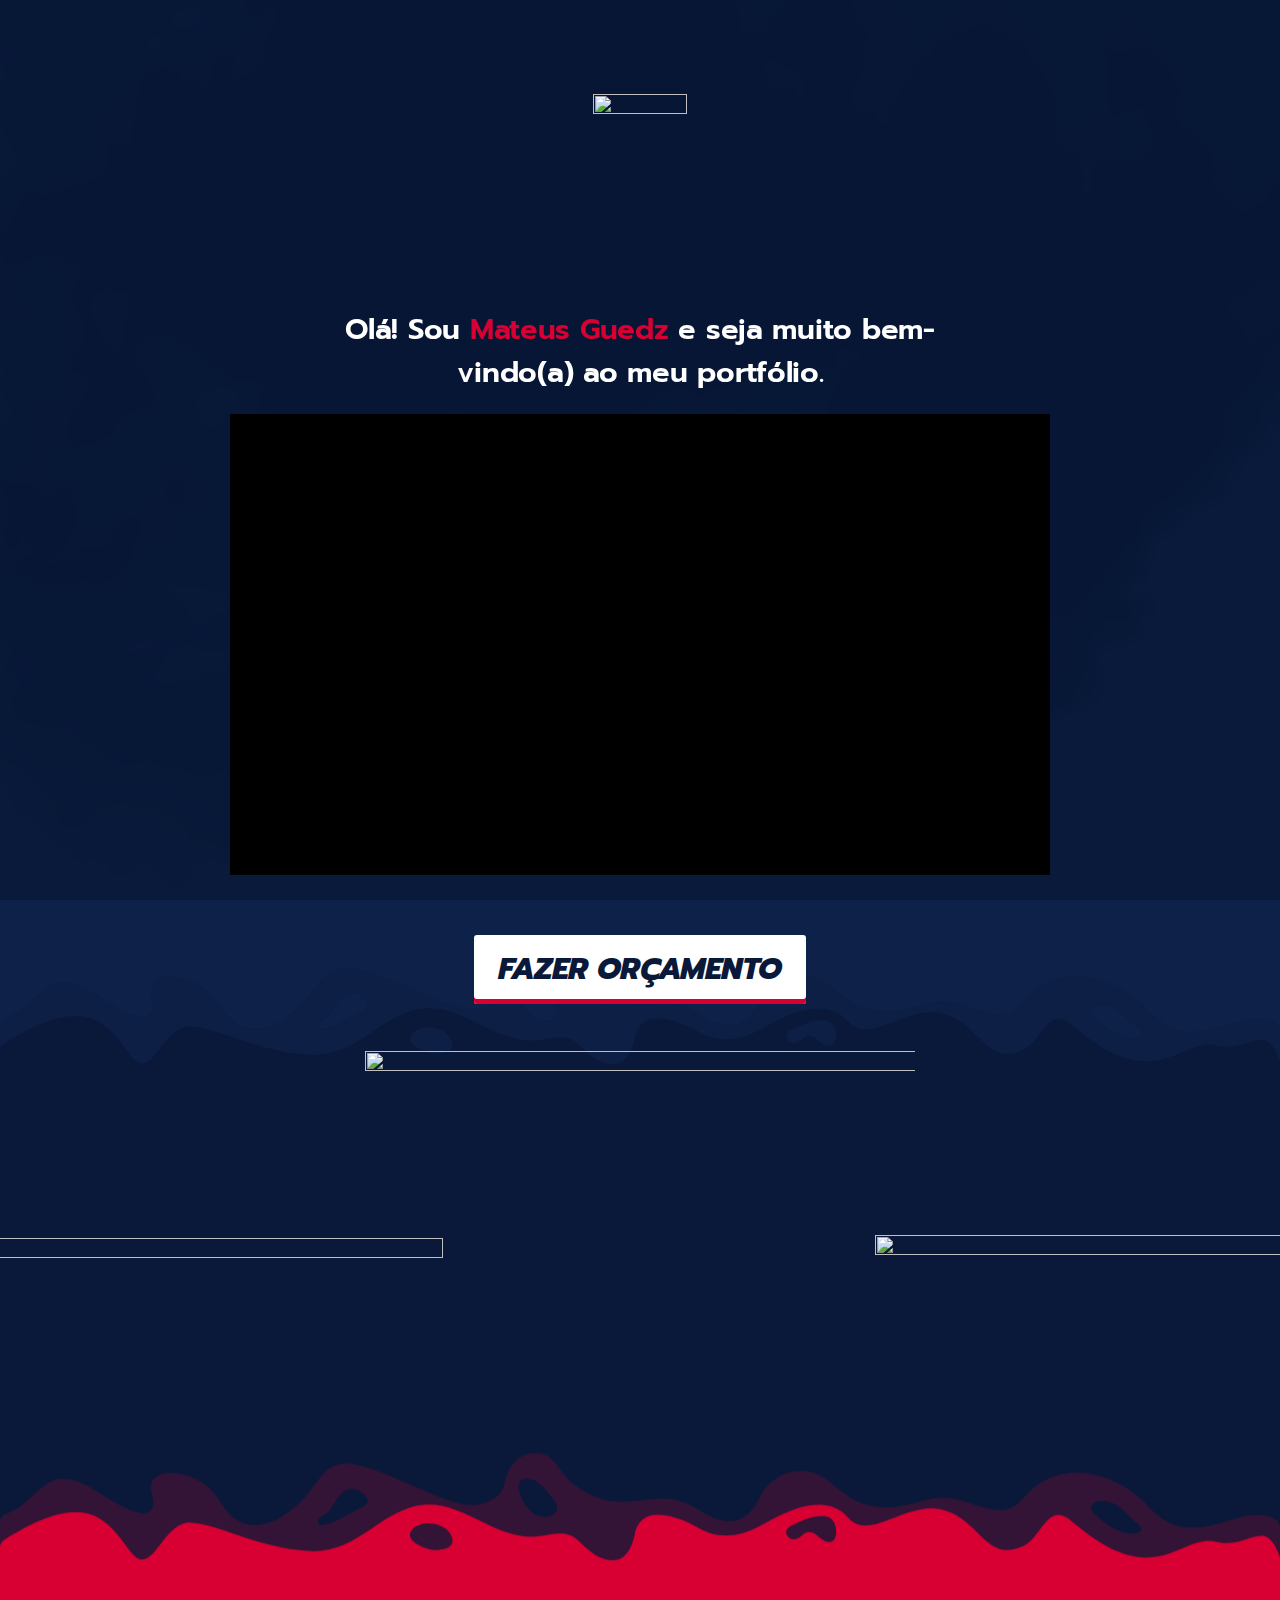
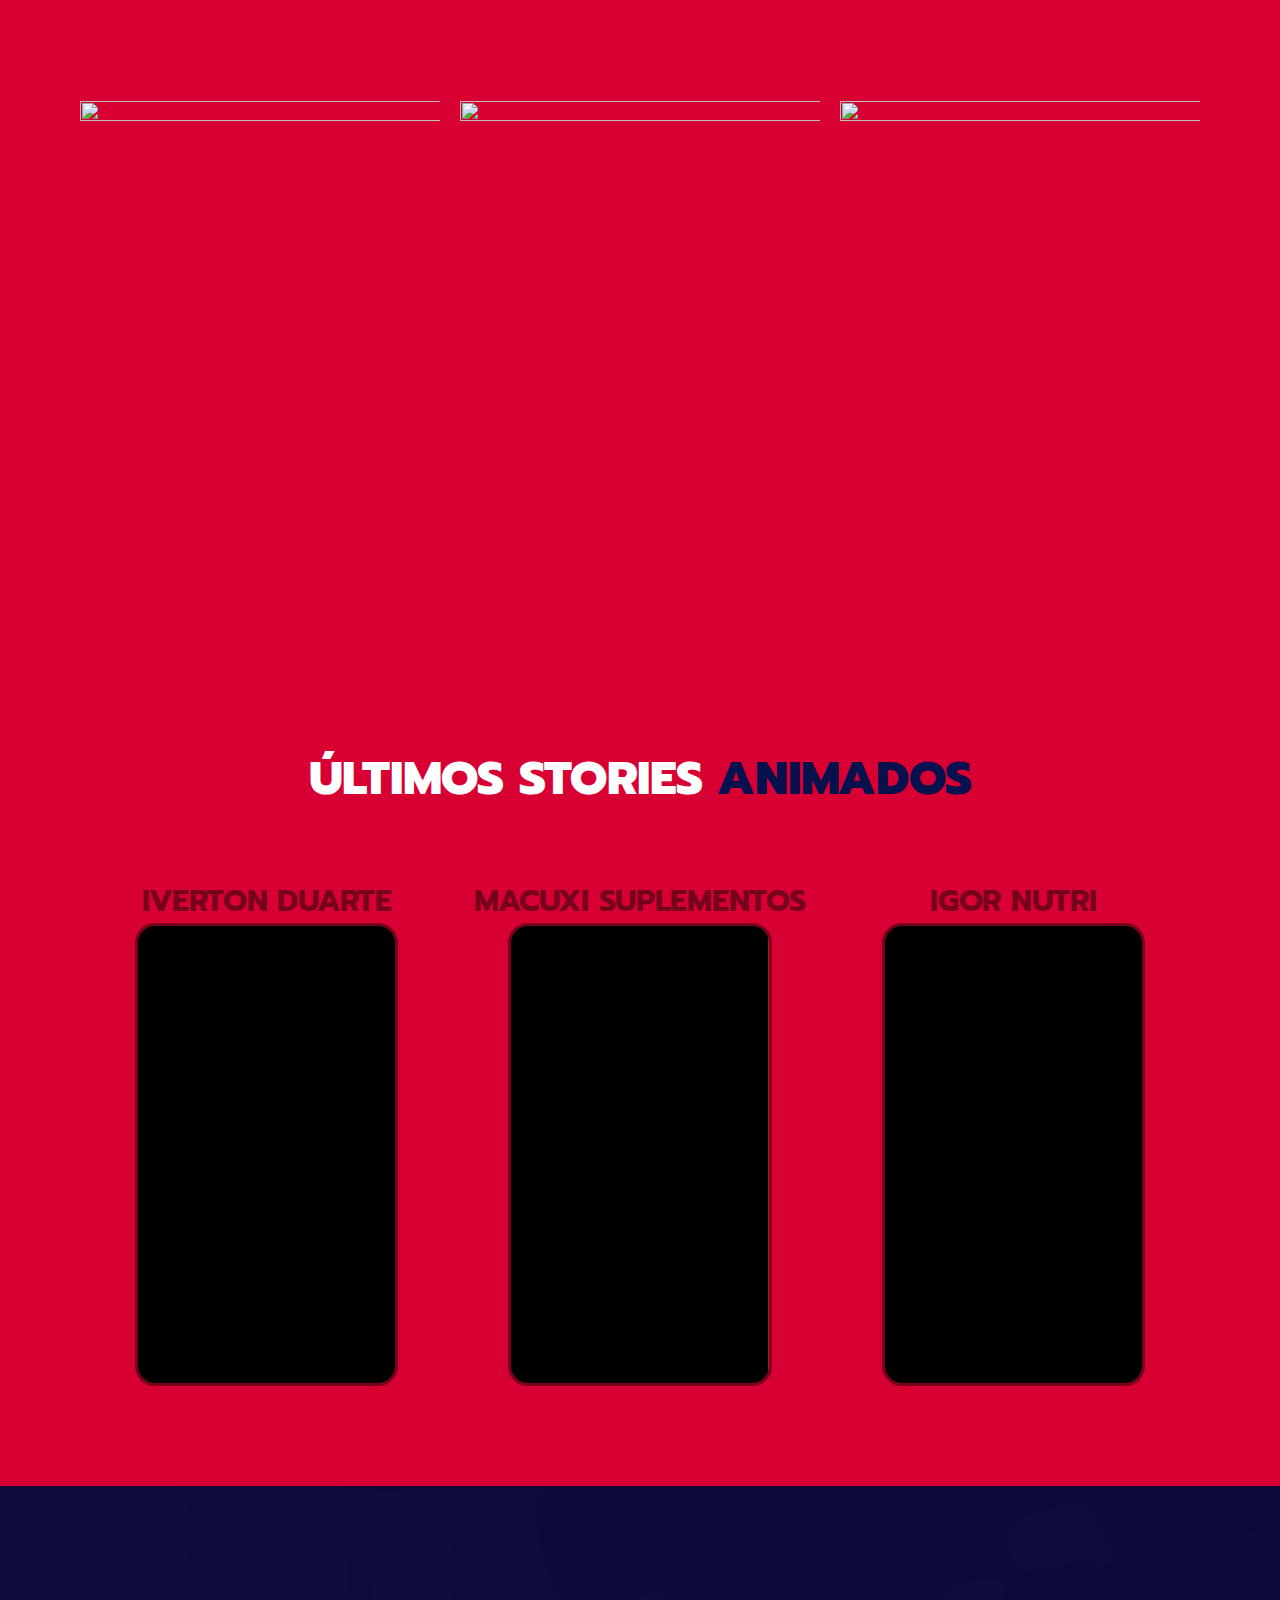
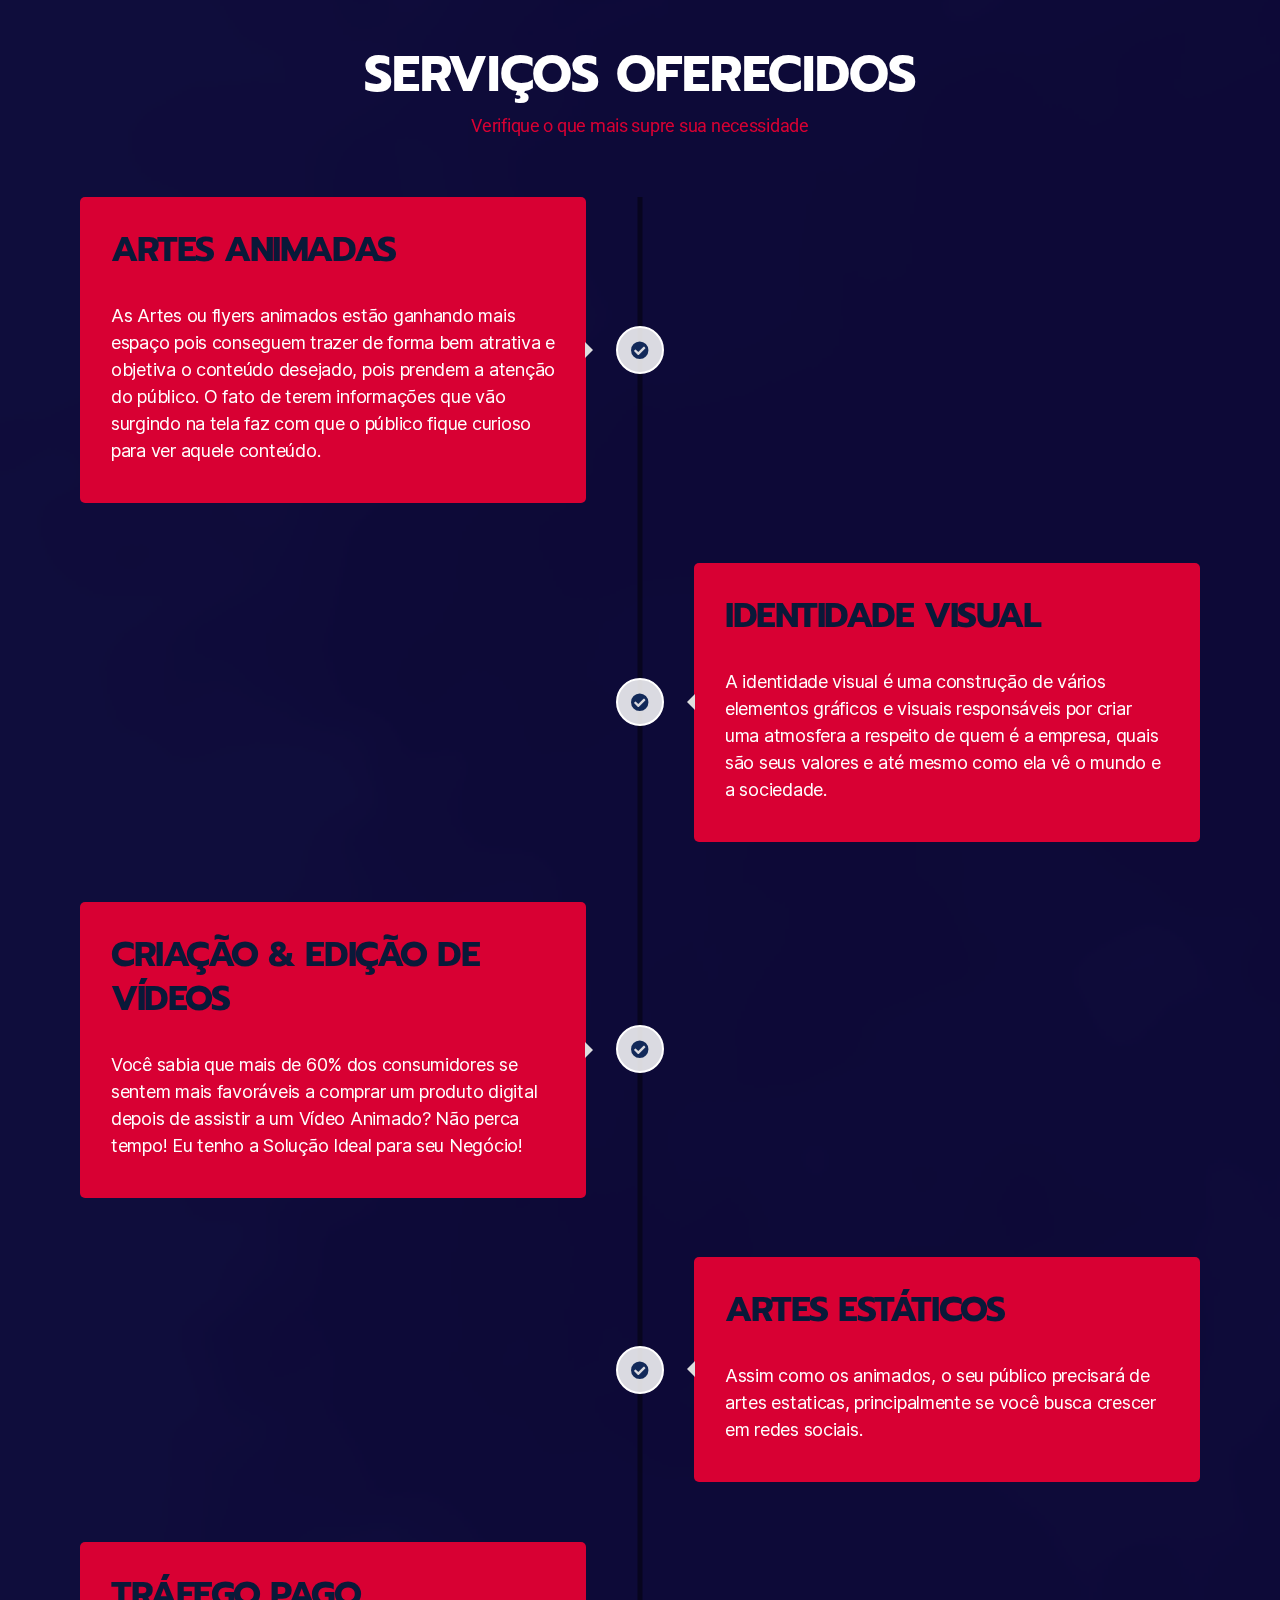
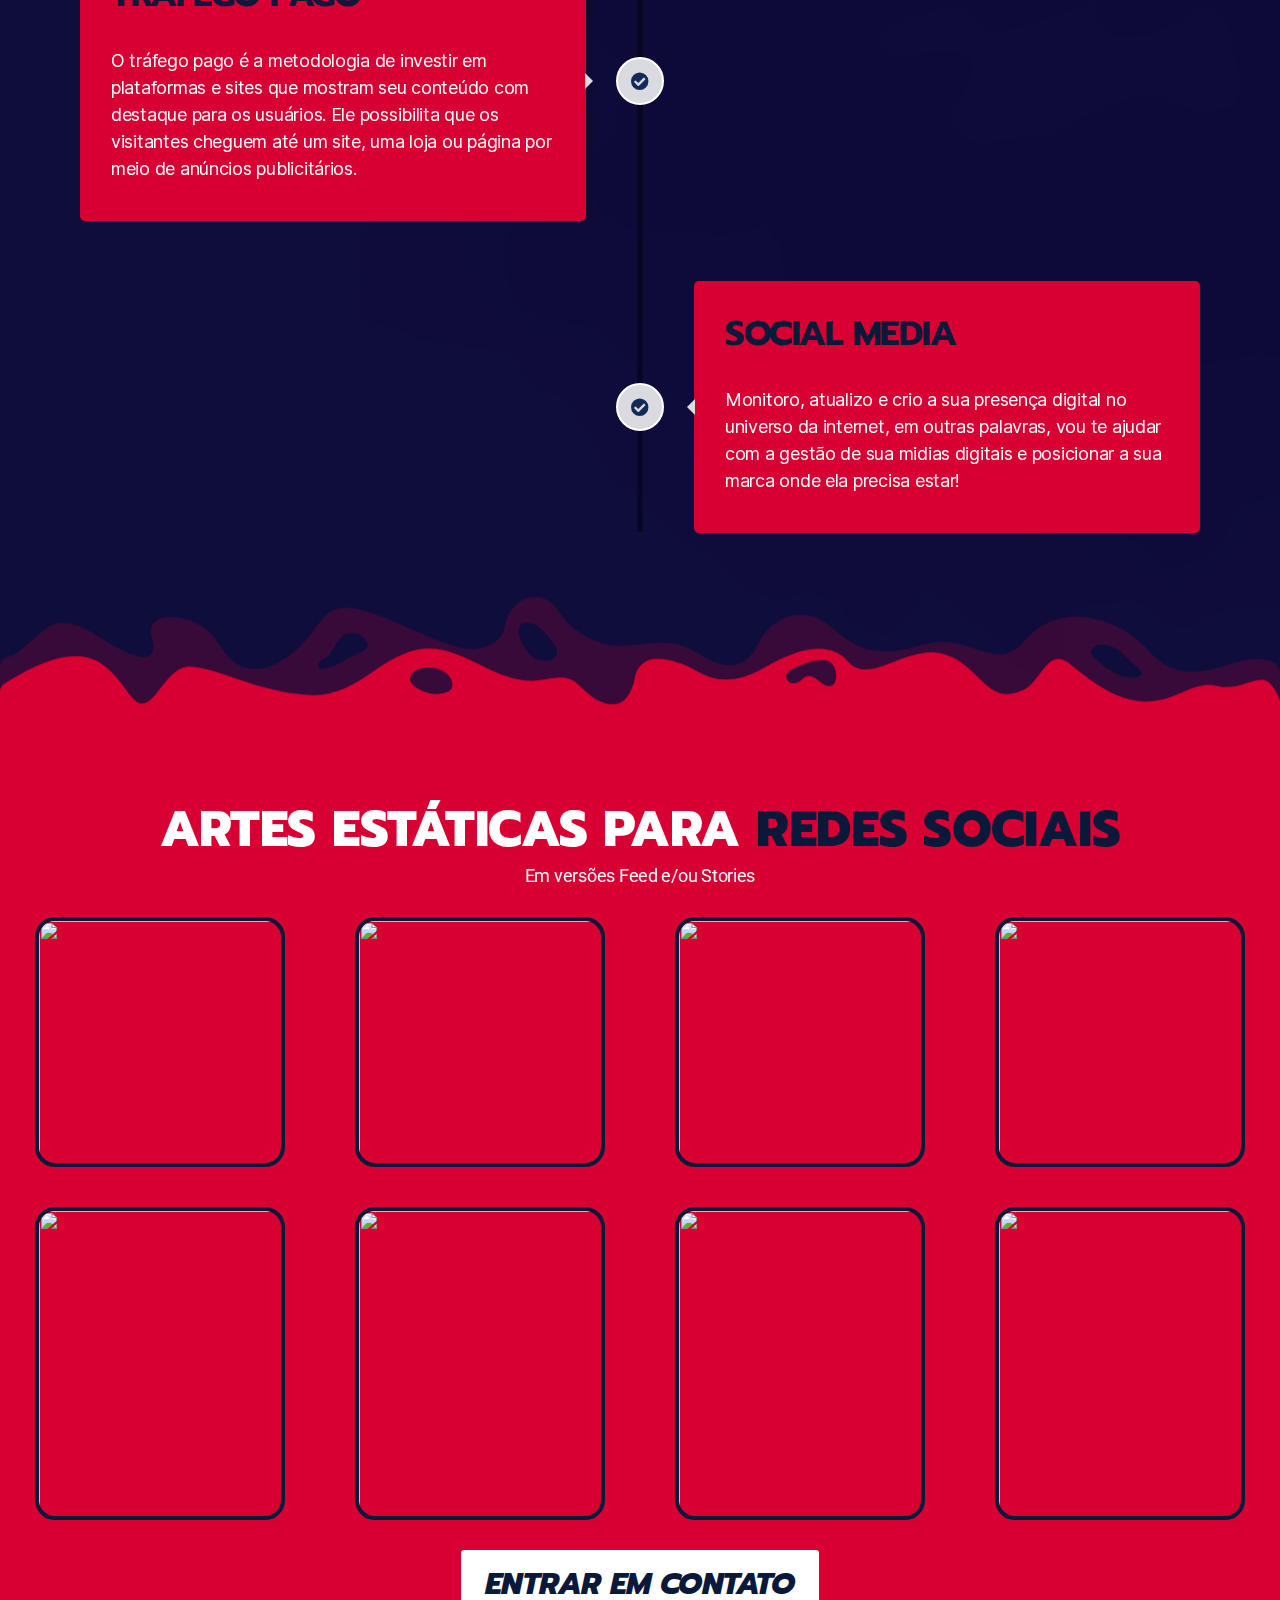
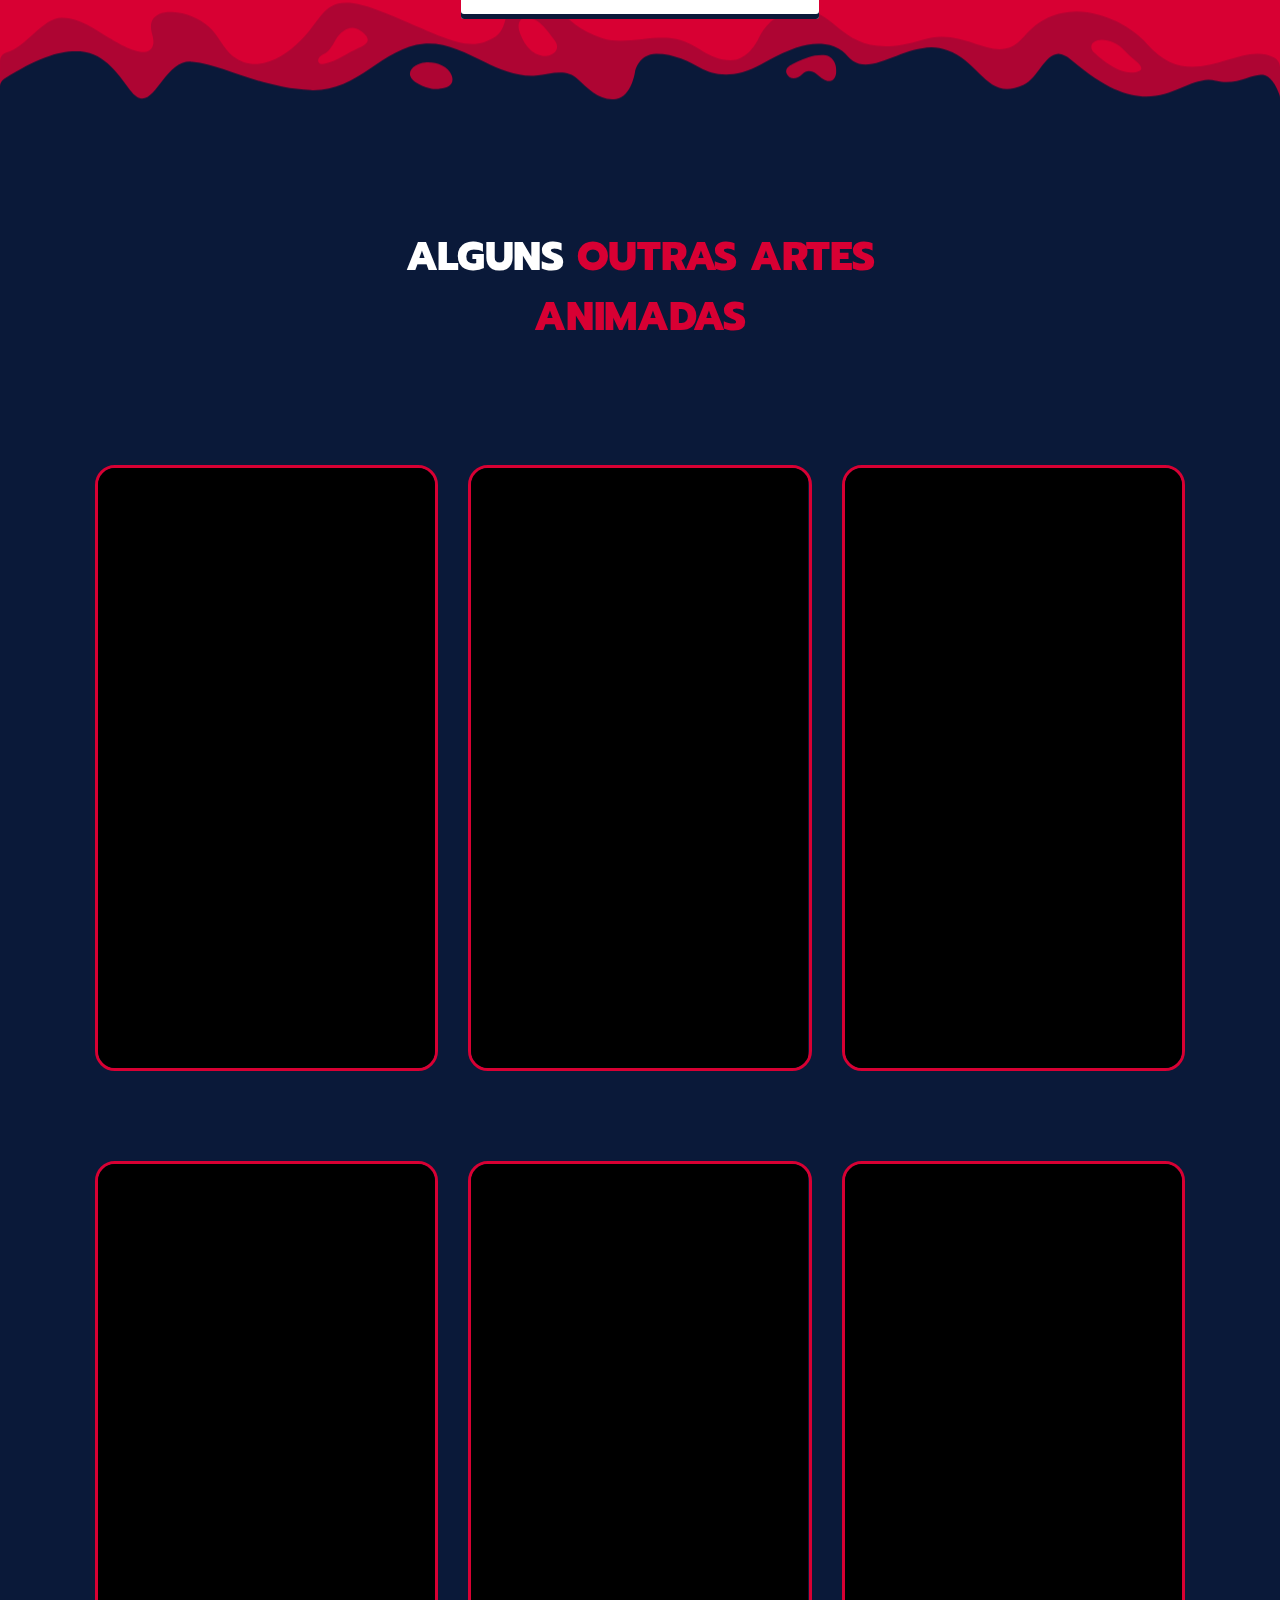
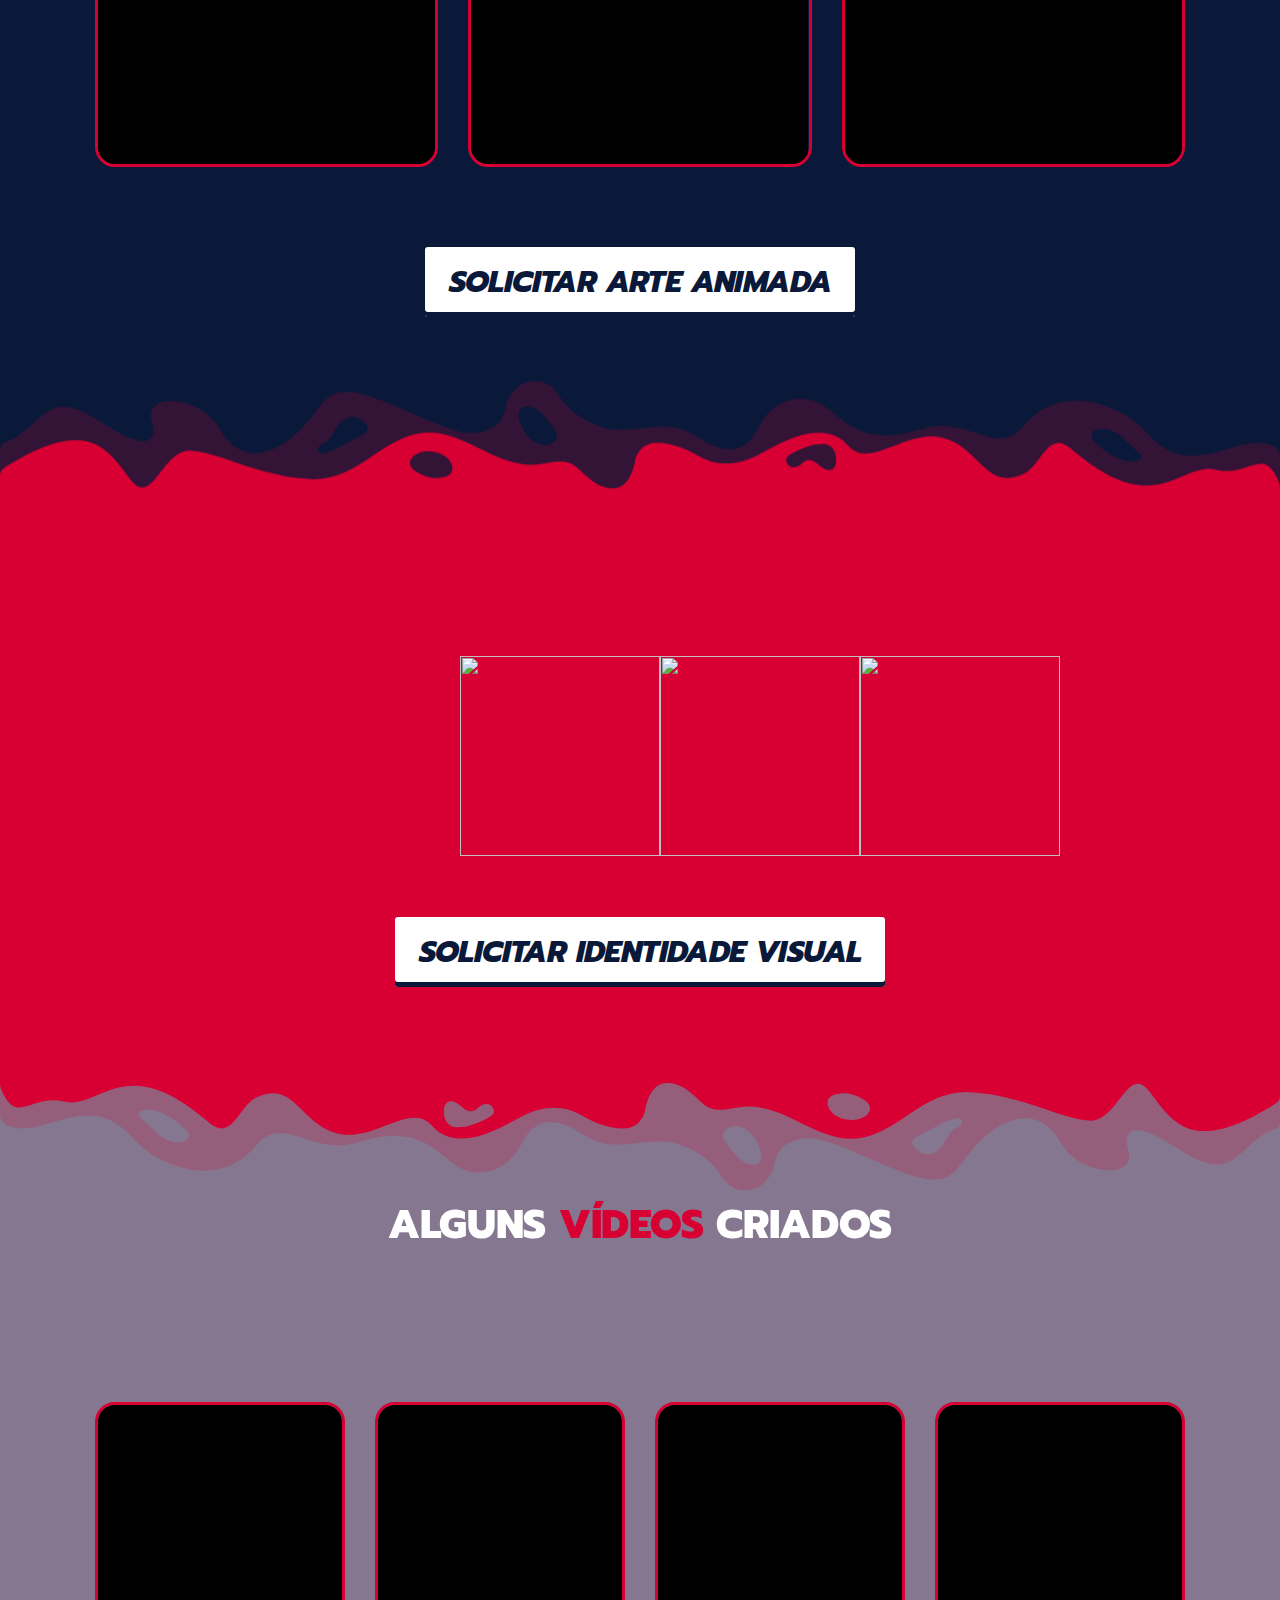
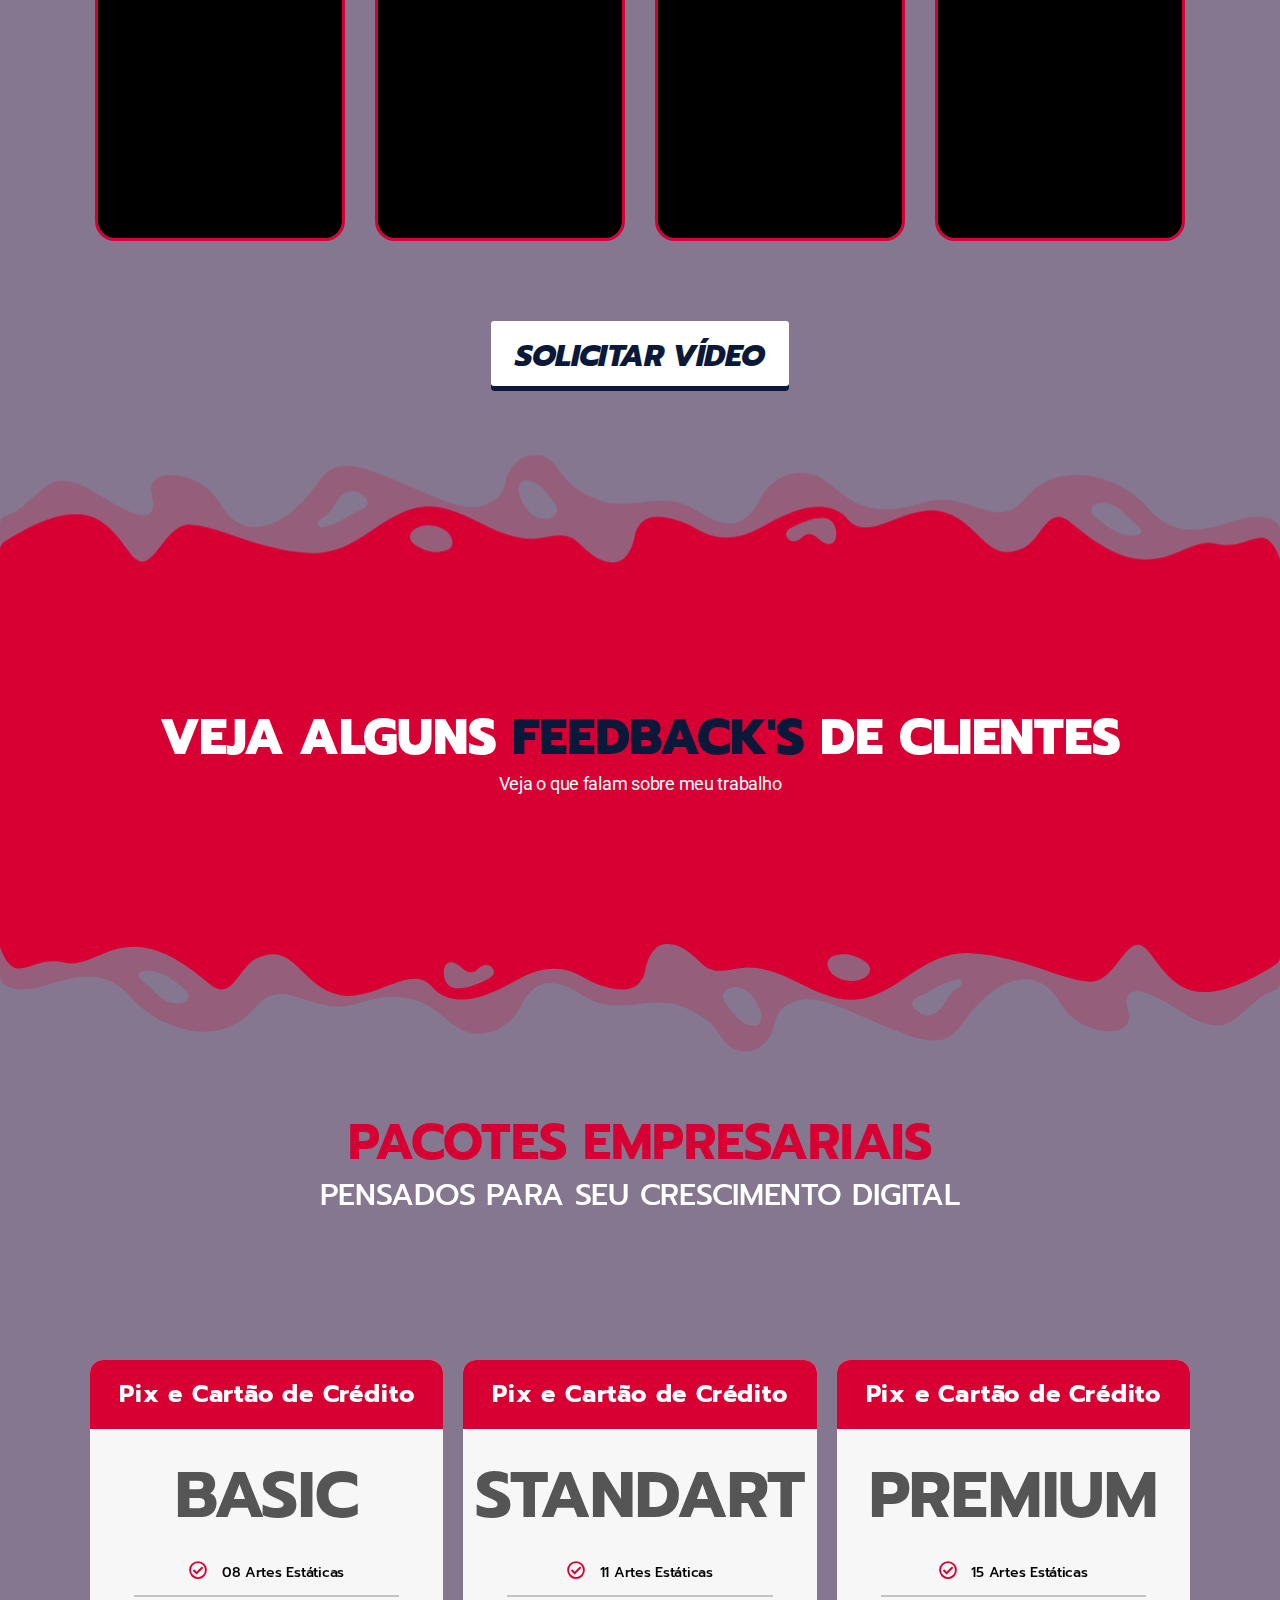
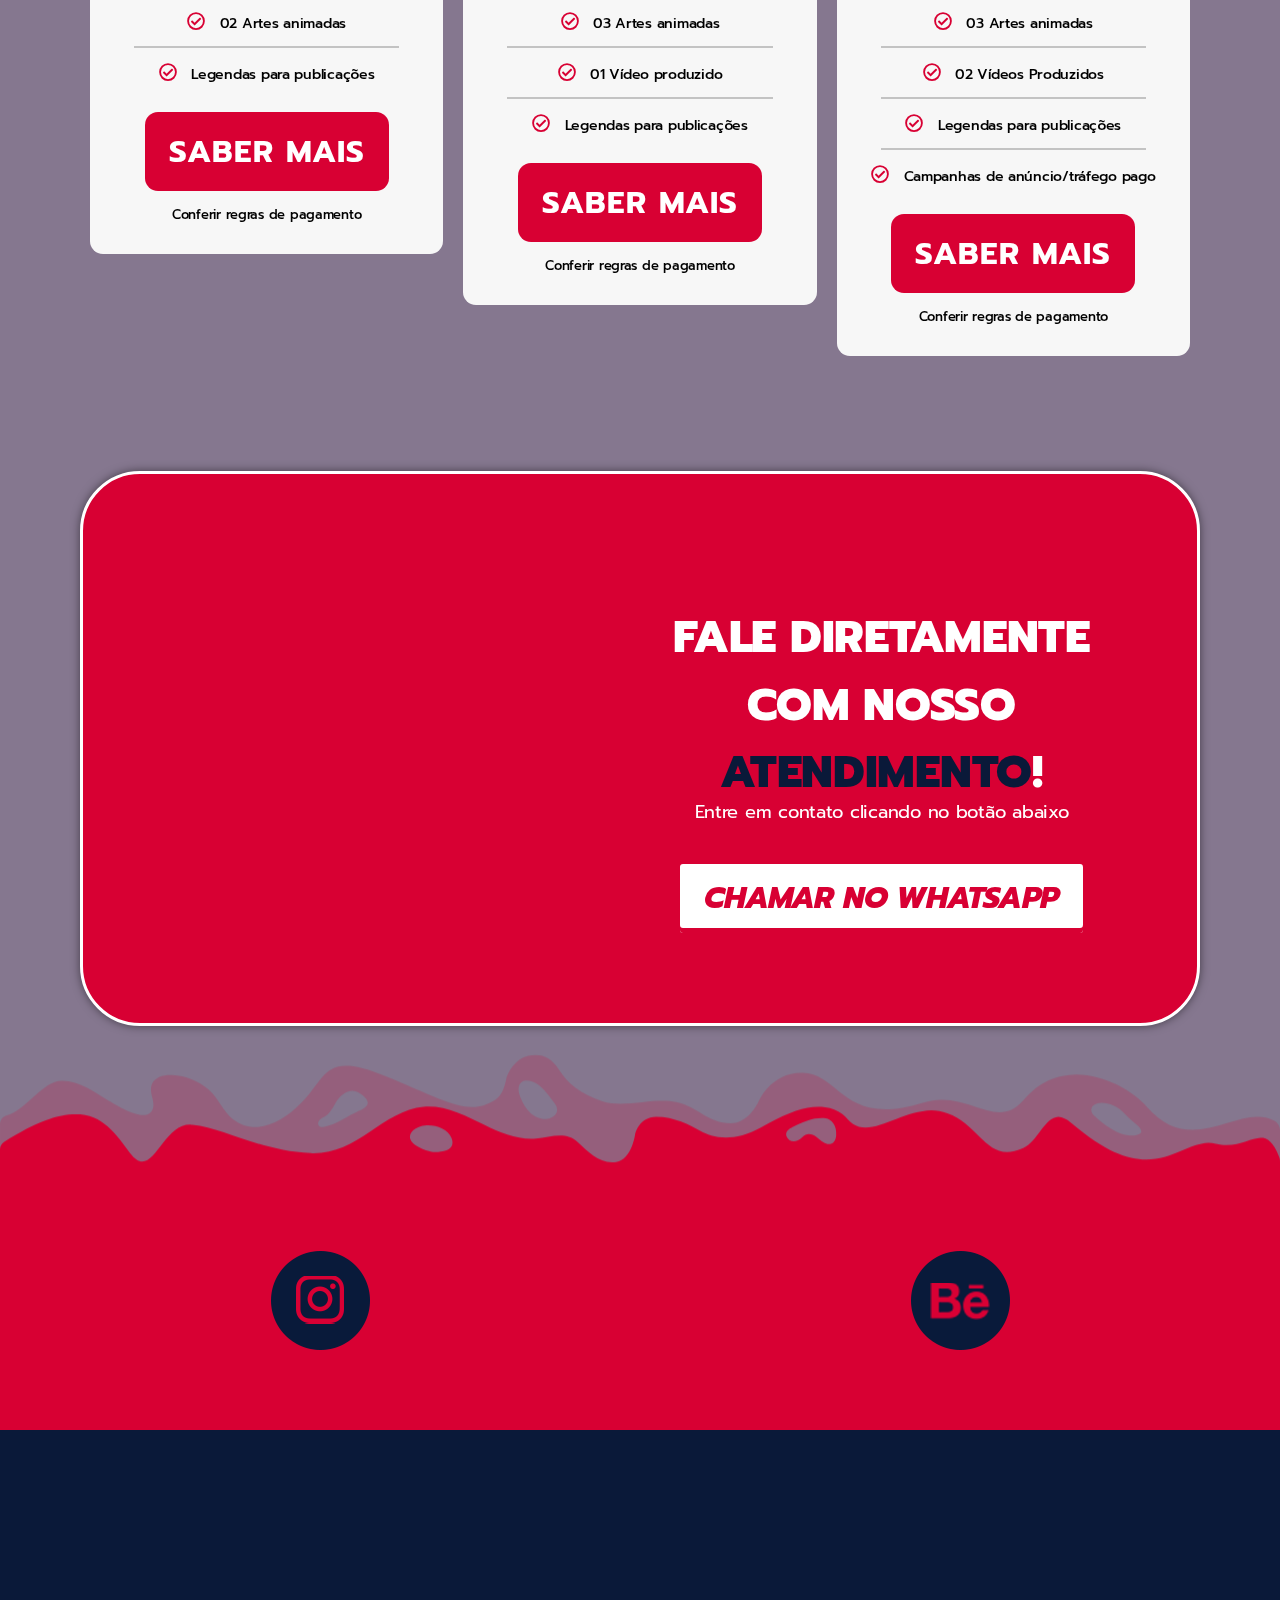
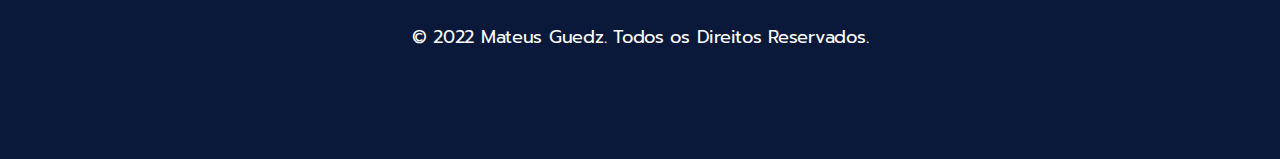
==== index.html @ 0e389fb6 "mudaca macelo dicas2" ====
<!DOCTYPE html>
<html lang="pt-BR">


<meta http-equiv="content-type" content="text/html;charset=UTF-8" />
<head>
	<meta charset="UTF-8">
		<title>Mateus Guedz  &#8211; Motion Designer</title>
<meta name='robots' content='max-image-preview:large' />




<style>


body{
	line-height: normal !important;
}

img.wp-smiley,
img.emoji {
	display: inline !important;
	border: none !important;
	box-shadow: none !important;
	height: 1em !important;
	width: 1em !important;
	margin: 0 .07em !important;
	vertical-align: -0.1em !important;
	background: none !important;
	padding: 0 !important;


	
}


footer {
	background-color: #222222;
    padding: 60px 0px;
}

footer ul{
    list-style: none;
    margin: 0 auto;
    display: inline-block;
    padding-top: 50px;
}

footer ul li {
    float: left;
}

footer ul li a{
	color: #b1aca1;
    padding: 20px;
}

footer ul li a:hover {
	color: #7dabdb;
	text-decoration: none;
}

.footer-top {
	padding-bottom: 50px;
	display: flex;
}

.footer-top .fa {
    font-size: 8px;
    color: #FFF;
    padding-right: 10px;
}

.footer-top a {
    color: #FFF;
    background: #333333; 
    padding: 10px;
}

.footer-top .col-lg-2:hover .fa, 
.footer-top .col-lg-2:hover a{
    color: #7dabdb;
	text-decoration: none;
}

.copyright {
    background-color: #f0f0f0;
}

.copyright p {
	font-size: 12px;
	padding: 15px 0 10px 0;
}

#top {
    color: #fff;
    background: #7dabdb;
    cursor: pointer;
    font-size: 18px;
    line-height: 40px;
    height: 40px;
    width: 40px;
    right: 30px;
    position: fixed;
    border-radius: 3px;
    text-align: center;
    bottom: 350px;
}
/*  Footer 2 */

.footer-top2 a {
    display: block;
    color: #FFF;
    background: #333333;
     border-radius: 72px;
    height: 100px;
    width: 100px;
    padding: 43px 0px;
}

.footer-top2 {
	padding-bottom: 50px;
}

.footer-top2 .fa {
    font-size: 18px;
    color: #FFF;
    padding-right: 10px;
}

.footer-top a {
    color: #FFF;
    background: #333333; 
    padding: 10px;
}

.footer-top2 .col-lg-2:hover a {
    color: #FFF;
	text-decoration: none;
	background: #7dabdb;
    transition: all 2s ease-in-out;
}
/*  Footer 2 End */


/*  Footer 3 */
.footer-top3 .fa {
    background: #333333;
    color: #FFF;
    width: 50px;
    height: 50px;
    line-height: 50px;
    border-radius: 50%;
    font-size: 14px;
    margin-right: 5px;
} 

.footer-top3 .fa:hover {
    color: #FFF;
	background: #7dabdb;
    transition: all 2s ease-in-out;
} 

.footer-top3 a {
    color: #FFF;
    text-decoration: none;
}

</style>
	<link rel='stylesheet' id='wp-block-library-css'  href='wp-includes/css/dist/block-library/style.minc8d8.css?ver=5.8.3' media='all' />
<link rel='stylesheet' id='twentytwenty-style-css'  href='wp-content/themes/twentytwenty/stylef24c.css?ver=1.6' media='all' />
<style id='twentytwenty-style-inline-css'>
.color-accent,.color-accent-hover:hover,.color-accent-hover:focus,:root .has-accent-color,.has-drop-cap:not(:focus):first-letter,.wp-block-button.is-style-outline,a { color: #cd2653; }blockquote,.border-color-accent,.border-color-accent-hover:hover,.border-color-accent-hover:focus { border-color: #cd2653; }button,.button,.faux-button,.wp-block-button__link,.wp-block-file .wp-block-file__button,input[type="button"],input[type="reset"],input[type="submit"],.bg-accent,.bg-accent-hover:hover,.bg-accent-hover:focus,:root .has-accent-background-color,.comment-reply-link { background-color: #cd2653; }.fill-children-accent,.fill-children-accent * { fill: #cd2653; }body,.entry-title a,:root .has-primary-color { color: #000000; }:root .has-primary-background-color { background-color: #000000; }cite,figcaption,.wp-caption-text,.post-meta,.entry-content .wp-block-archives li,.entry-content .wp-block-categories li,.entry-content .wp-block-latest-posts li,.wp-block-latest-comments__comment-date,.wp-block-latest-posts__post-date,.wp-block-embed figcaption,.wp-block-image figcaption,.wp-block-pullquote cite,.comment-metadata,.comment-respond .comment-notes,.comment-respond .logged-in-as,.pagination .dots,.entry-content hr:not(.has-background),hr.styled-separator,:root .has-secondary-color { color: #6d6d6d; }:root .has-secondary-background-color { background-color: #6d6d6d; }pre,fieldset,input,textarea,table,table *,hr { border-color: #dcd7ca; }caption,code,code,kbd,samp,.wp-block-table.is-style-stripes tbody tr:nth-child(odd),:root .has-subtle-background-background-color { background-color: #dcd7ca; }.wp-block-table.is-style-stripes { border-bottom-color: #dcd7ca; }.wp-block-latest-posts.is-grid li { border-top-color: #dcd7ca; }:root .has-subtle-background-color { color: #dcd7ca; }body:not(.overlay-header) .primary-menu > li > a,body:not(.overlay-header) .primary-menu > li > .icon,.modal-menu a,.footer-menu a, .footer-widgets a,#site-footer .wp-block-button.is-style-outline,.wp-block-pullquote:before,.singular:not(.overlay-header) .entry-header a,.archive-header a,.header-footer-group .color-accent,.header-footer-group .color-accent-hover:hover { color: #cd2653; }.social-icons a,#site-footer button:not(.toggle),#site-footer .button,#site-footer .faux-button,#site-footer .wp-block-button__link,#site-footer .wp-block-file__button,#site-footer input[type="button"],#site-footer input[type="reset"],#site-footer input[type="submit"] { background-color: #cd2653; }.header-footer-group,body:not(.overlay-header) #site-header .toggle,.menu-modal .toggle { color: #000000; }body:not(.overlay-header) .primary-menu ul { background-color: #000000; }body:not(.overlay-header) .primary-menu > li > ul:after { border-bottom-color: #000000; }body:not(.overlay-header) .primary-menu ul ul:after { border-left-color: #000000; }.site-description,body:not(.overlay-header) .toggle-inner .toggle-text,.widget .post-date,.widget .rss-date,.widget_archive li,.widget_categories li,.widget cite,.widget_pages li,.widget_meta li,.widget_nav_menu li,.powered-by-wordpress,.to-the-top,.singular .entry-header .post-meta,.singular:not(.overlay-header) .entry-header .post-meta a { color: #6d6d6d; }.header-footer-group pre,.header-footer-group fieldset,.header-footer-group input,.header-footer-group textarea,.header-footer-group table,.header-footer-group table *,.footer-nav-widgets-wrapper,#site-footer,.menu-modal nav *,.footer-widgets-outer-wrapper,.footer-top { border-color: #dcd7ca; }.header-footer-group table caption,body:not(.overlay-header) .header-inner .toggle-wrapper::before { background-color: #dcd7ca; }
</style>
<link rel='stylesheet' id='twentytwenty-print-style-css'  href='wp-content/themes/twentytwenty/printf24c.css?ver=1.6' media='print' />
<link rel='stylesheet' id='joinchat-css'  href='wp-content/plugins/creame-whatsapp-me/public/css/joinchat.min9d4d.css?ver=4.1.15' media='all' />
<style id='joinchat-inline-css'>
.joinchat{ --red:37; --green:211; --blue:102; }
</style>
<link rel='stylesheet' id='elementor-icons-css'  href='wp-content/plugins/elementor/assets/lib/eicons/css/elementor-icons.minb683.css?ver=5.12.0' media='all' />
<link rel='stylesheet' id='elementor-frontend-legacy-css'  href='wp-content/plugins/elementor/assets/css/frontend-legacy.min3d36.css?ver=3.3.1' media='all' />
<link rel='stylesheet' id='elementor-frontend-css'  href='wp-content/plugins/elementor/assets/css/frontend.min3d36.css?ver=3.3.1' media='all' />
<style id='elementor-frontend-inline-css'>
@font-face{font-family:eicons;src:url(wp-content/plugins/elementor/assets/lib/eicons/fonts/eicons0b93.eot?5.10.0);src:url(https://expertstoriesanimados.com/wp-content/plugins/elementor/assets/lib/eicons/fonts/eicons.eot?5.10.0#iefix) format("embedded-opentype"),url(https://expertstoriesanimados.com/wp-content/plugins/elementor/assets/lib/eicons/fonts/eicons.woff2?5.10.0) format("woff2"),url(https://expertstoriesanimados.com/wp-content/plugins/elementor/assets/lib/eicons/fonts/eicons.woff?5.10.0) format("woff"),url(https://expertstoriesanimados.com/wp-content/plugins/elementor/assets/lib/eicons/fonts/eicons.ttf?5.10.0) format("truetype"),url(https://expertstoriesanimados.com/wp-content/plugins/elementor/assets/lib/eicons/fonts/eicons.svg?5.10.0#eicon) format("svg");font-weight:400;font-style:normal}
.ha-css-transform-yes{-webkit-transition-duration:var(--ha-tfx-transition-duration,.2s);transition-duration:var(--ha-tfx-transition-duration,.2s);-webkit-transition-property:-webkit-transform;transition-property:transform;transition-property:transform,-webkit-transform;-webkit-transform:translate(var(--ha-tfx-translate-x,0),var(--ha-tfx-translate-y,0)) scale(var(--ha-tfx-scale-x,1),var(--ha-tfx-scale-y,1)) skew(var(--ha-tfx-skew-x,0),var(--ha-tfx-skew-y,0)) rotateX(var(--ha-tfx-rotate-x,0)) rotateY(var(--ha-tfx-rotate-y,0)) rotateZ(var(--ha-tfx-rotate-z,0));transform:translate(var(--ha-tfx-translate-x,0),var(--ha-tfx-translate-y,0)) scale(var(--ha-tfx-scale-x,1),var(--ha-tfx-scale-y,1)) skew(var(--ha-tfx-skew-x,0),var(--ha-tfx-skew-y,0)) rotateX(var(--ha-tfx-rotate-x,0)) rotateY(var(--ha-tfx-rotate-y,0)) rotateZ(var(--ha-tfx-rotate-z,0))}.ha-css-transform-yes:hover{-webkit-transform:translate(var(--ha-tfx-translate-x-hover,var(--ha-tfx-translate-x,0)),var(--ha-tfx-translate-y-hover,var(--ha-tfx-translate-y,0))) scale(var(--ha-tfx-scale-x-hover,var(--ha-tfx-scale-x,1)),var(--ha-tfx-scale-y-hover,var(--ha-tfx-scale-y,1))) skew(var(--ha-tfx-skew-x-hover,var(--ha-tfx-skew-x,0)),var(--ha-tfx-skew-y-hover,var(--ha-tfx-skew-y,0))) rotateX(var(--ha-tfx-rotate-x-hover,var(--ha-tfx-rotate-x,0))) rotateY(var(--ha-tfx-rotate-y-hover,var(--ha-tfx-rotate-y,0))) rotateZ(var(--ha-tfx-rotate-z-hover,var(--ha-tfx-rotate-z,0)));transform:translate(var(--ha-tfx-translate-x-hover,var(--ha-tfx-translate-x,0)),var(--ha-tfx-translate-y-hover,var(--ha-tfx-translate-y,0))) scale(var(--ha-tfx-scale-x-hover,var(--ha-tfx-scale-x,1)),var(--ha-tfx-scale-y-hover,var(--ha-tfx-scale-y,1))) skew(var(--ha-tfx-skew-x-hover,var(--ha-tfx-skew-x,0)),var(--ha-tfx-skew-y-hover,var(--ha-tfx-skew-y,0))) rotateX(var(--ha-tfx-rotate-x-hover,var(--ha-tfx-rotate-x,0))) rotateY(var(--ha-tfx-rotate-y-hover,var(--ha-tfx-rotate-y,0))) rotateZ(var(--ha-tfx-rotate-z-hover,var(--ha-tfx-rotate-z,0)))}.happy-addon>.elementor-widget-container{word-wrap:break-word;overflow-wrap:break-word;box-sizing:border-box}.happy-addon>.elementor-widget-container *{box-sizing:border-box}.happy-addon p:empty{display:none}.happy-addon .elementor-inline-editing{min-height:auto!important}.happy-addon-pro img{max-width:100%;height:auto;object-fit:cover}.ha-screen-reader-text{position:absolute;overflow:hidden;clip:rect(1px,1px,1px,1px);margin:-1px;padding:0;width:1px;height:1px;border:0;word-wrap:normal!important;-webkit-clip-path:inset(50%);clip-path:inset(50%)}.ha-has-bg-overlay>.elementor-widget-container{position:relative;z-index:1}.ha-has-bg-overlay>.elementor-widget-container:before{position:absolute;top:0;left:0;z-index:-1;width:100%;height:100%;content:""}.ha-popup--is-enabled .ha-js-popup,.ha-popup--is-enabled .ha-js-popup img{cursor:-webkit-zoom-in!important;cursor:zoom-in!important}.mfp-wrap .mfp-arrow,.mfp-wrap .mfp-close{background-color:transparent}.mfp-wrap .mfp-arrow:focus,.mfp-wrap .mfp-close:focus{outline-width:thin}.ha-particle-wrapper{position:absolute;top:0;left:0;width:100%;height:100%}
</style>
<link rel='stylesheet' id='elementor-post-8-css'  href='wp-content/uploads/elementor/css/post-82ee1.css?ver=1627404674' media='all' />
<link rel='stylesheet' id='elementor-pro-css'  href='wp-content/plugins/elementor-pro/assets/css/frontend.min677a.css?ver=3.0.9' media='all' />
<link rel='stylesheet' id='font-awesome-5-all-css'  href='wp-content/plugins/elementor/assets/lib/font-awesome/css/all.min3d36.css?ver=3.3.1' media='all' />
<link rel='stylesheet' id='font-awesome-4-shim-css'  href='wp-content/plugins/elementor/assets/lib/font-awesome/css/v4-shims.min3d36.css?ver=3.3.1' media='all' />
<link rel='stylesheet' id='elementor-global-css'  href='wp-content/uploads/elementor/css/global8279.css?ver=1627404675' media='all' />
<link rel='stylesheet' id='elementor-post-1004-css'  href='wp-content/uploads/elementor/css/post-1004175d.css?ver=1636380110' media='all' />
<link rel='stylesheet' id='happy-icons-css'  href='wp-content/plugins/happy-elementor-addons/assets/fonts/style.min08eb.css?ver=2.27.0' media='all' />
<link rel='stylesheet' id='font-awesome-css'  href='wp-content/plugins/elementor/assets/lib/font-awesome/css/font-awesome.min1849.css?ver=4.7.0' media='all' />
<link rel='stylesheet' id='happy-elementor-addons-1004-css'  href='wp-content/uploads/happyaddons/css/ha-1004d1b8.css?ver=2.27.0.1636380100' media='all' />
<link rel='stylesheet' id='google-fonts-1-css'  href='https://fonts.googleapis.com/css?family=Roboto%3A100%2C100italic%2C200%2C200italic%2C300%2C300italic%2C400%2C400italic%2C500%2C500italic%2C600%2C600italic%2C700%2C700italic%2C800%2C800italic%2C900%2C900italic%7CRoboto+Slab%3A100%2C100italic%2C200%2C200italic%2C300%2C300italic%2C400%2C400italic%2C500%2C500italic%2C600%2C600italic%2C700%2C700italic%2C800%2C800italic%2C900%2C900italic%7CPrompt%3A100%2C100italic%2C200%2C200italic%2C300%2C300italic%2C400%2C400italic%2C500%2C500italic%2C600%2C600italic%2C700%2C700italic%2C800%2C800italic%2C900%2C900italic&amp;display=auto&amp;ver=5.8.3' media='all' />
<link rel='stylesheet' id='elementor-icons-shared-0-css'  href='wp-content/plugins/elementor/assets/lib/font-awesome/css/fontawesome.min52d5.css?ver=5.15.3' media='all' />
<link rel='stylesheet' id='elementor-icons-fa-solid-css'  href='wp-content/plugins/elementor/assets/lib/font-awesome/css/solid.min52d5.css?ver=5.15.3' media='all' />
<link rel='stylesheet' id='elementor-icons-shared-1-css'  href='wp-content/plugins/happy-elementor-addons/assets/fonts/style.min08eb.css?ver=2.27.0' media='all' />
<link rel='stylesheet' id='elementor-icons-happy-icons-css'  href='wp-content/plugins/happy-elementor-addons/assets/fonts/style.min08eb.css?ver=2.27.0' media='all' />
<link rel='stylesheet' id='elementor-icons-fa-regular-css'  href='wp-content/plugins/elementor/assets/lib/font-awesome/css/regular.min52d5.css?ver=5.15.3' media='all' />
<script src='wp-content/themes/twentytwenty/assets/js/indexf24c.js?ver=1.6' id='twentytwenty-js-js' async></script>
<script src='wp-includes/js/jquery/jquery.minaf6c.js?ver=3.6.0' id='jquery-core-js'></script>
<script src='wp-includes/js/jquery/jquery-migrate.mind617.js?ver=3.3.2' id='jquery-migrate-js'></script>
<script src='wp-content/plugins/elementor/assets/lib/font-awesome/js/v4-shims.min3d36.js?ver=3.3.1' id='font-awesome-4-shim-js'></script>
<link rel="https://api.w.org/" href="wp-json/index.html" /><link rel="alternate" type="application/json" href="wp-json/wp/v2/pages/1004.json" /><link rel="EditURI" type="application/rsd+xml" title="RSD" href="xmlrpc0db0.php?rsd" />
<link rel="wlwmanifest" type="application/wlwmanifest+xml" href="wp-includes/wlwmanifest.xml" /> 
<meta name="generator" content="WordPress 5.8.3" />
<link rel="canonical" href="index.html" />
<link rel='shortlink' href='index.html' />
<!-- PIXELS -->
<!-- pixel tagmanager -->
<!-- Google Tag Manager -->
<script>(function(w,d,s,l,i){w[l]=w[l]||[];w[l].push({'gtm.start':
	new Date().getTime(),event:'gtm.js'});var f=d.getElementsByTagName(s)[0],
	j=d.createElement(s),dl=l!='dataLayer'?'&l='+l:'';j.async=true;j.src=
	'https://www.googletagmanager.com/gtm.js?id='+i+dl;f.parentNode.insertBefore(j,f);
	})(window,document,'script','dataLayer','GTM-WFJ5P8G');</script>
	<!-- End Google Tag Manager -->
<!-- end pixel tagmanager -->


	
<!-- END PIXELS-->
	<script>document.documentElement.className = document.documentElement.className.replace( 'no-js', 'js' );</script>
	<style>.recentcomments a{display:inline !important;padding:0 !important;margin:0 !important;}</style><noscript><style>.lazyload[data-src]{display:none !important;}</style></noscript><style>.lazyload{background-image:none !important;}.lazyload:before{background-image:none !important;}</style><link rel="icon" href="wp-content/uploads/2021/02/cropped-icon-80x80-1-32x32.png" sizes="32x32" />
<link rel="icon" href="wp-content/uploads/2021/02/cropped-icon-80x80-1-192x192.png" sizes="192x192" />
<link rel="apple-touch-icon" href="wp-content/uploads/2021/02/cropped-icon-80x80-1-180x180.png" />
<meta name="msapplication-TileImage" content="https://expertstoriesanimados.com/wp-content/uploads/2021/02/cropped-icon-80x80-1-270x270.png" />
	<meta name="viewport" content="width=device-width, initial-scale=1.0, viewport-fit=cover" /></head>
<body class="home page-template page-template-elementor_canvas page page-id-1004 wp-embed-responsive singular enable-search-modal missing-post-thumbnail has-no-pagination not-showing-comments show-avatars elementor_canvas footer-top-visible elementor-default elementor-template-canvas elementor-kit-8 elementor-page elementor-page-1004">

	<!-- Google Tag Manager (noscript) -->
<noscript><iframe src="https://www.googletagmanager.com/ns.html?id=GTM-WFJ5P8G"
	height="0" width="0" style="display:none;visibility:hidden"></iframe></noscript>
	<!-- End Google Tag Manager (noscript) -->

	
<script>var ewww_webp_supported=false;</script>
	<a class="skip-link screen-reader-text" href="#site-content">Pular para o conteúdo</a>		<div data-elementor-type="wp-page" data-elementor-id="1004" class="elementor elementor-1004" data-elementor-settings="[]">
						<div class="elementor-inner">
							<div class="elementor-section-wrap">
							<section class="elementor-section elementor-top-section elementor-element elementor-element-25c1353e elementor-section-content-middle elementor-section-boxed elementor-section-height-default elementor-section-height-default" data-id="25c1353e" data-element_type="section" data-settings="{&quot;background_background&quot;:&quot;classic&quot;,&quot;shape_divider_bottom&quot;:&quot;abstract-web&quot;,&quot;_ha_eqh_enable&quot;:false}">
							<div class="elementor-background-overlay"></div>
						<div class="elementor-shape elementor-shape-bottom" data-negative="false">
			<svg xmlns="http://www.w3.org/2000/svg" viewBox="0 0 4185 400" preserveAspectRatio="none">
<path class="elementor-shape-fill ha-shape-divider" opacity="0.2" d="M435.6,210.9c71.5,82.4,274,177.3,402,23.3c90.1-108.4,182,36,330-10c262.3-81.5,270,96,394,98
	c80,1.3,124.4-55.2,141.9-91.1c14.8-30.3,45.9-74.2,92.3-74.2c75,0,107.3,53.8,178.8,69.8c71.5,16,168.3-22.1,241.3,2.2
	c73,24.3,113.2,59,140.8,102.1s59.6,55.2,101.3,46.4c41.7-8.8,66.3-52.4,71.5-73.4c3.9-15.8,10.7-52.7,34.8-69
	c85.8-57.9,155.3-8.7,359.3,75.3c204,84,190,0,278-88c57.3-57.3,147-111.7,221.9-51.9c33.8,27,46.8,69.5,80.6,97.7
	c32.9,27.5,74.7,44.7,117.7,46.4c14.6,0.6,29.6-0.6,42.9-6.6c26.8-12.1,30.7-34.9,24-61c-3.5-13.6-7.6-28-3.6-41.5
	c16.3-54.4,116.7,8.5,141.5,23.5c47,28.4,99.3,68.2,156.9,67.4c62-0.9,115.2-95.8,180.7-114.3c12.1-3.4,20.6-14.3,20.6-26.9V0
	L1270.5,0L0,0l0,132.1c0,14.1,7.6,27.2,20.1,33.8C134.4,226.5,285.9,38.3,435.6,210.9z M3011.4,197.5c38.4-15.6,72-43.5,113.2-51.7
	c6.1-1.2,13.3-1.7,17.6,2.8c2.7,2.7,3.3,6.6,2.6,10.3c-0.6,3.4-2.4,6.8-4.8,9.3c-5,5.2-12,8-18.1,11.9
	c-16.5,10.7-25.4,29.5-35.6,46.3c-16.6,27.2-48,49.3-78.9,27.9C2970.8,229,2977.5,211.3,3011.4,197.5z M2363.7,198.7
	c1.3-14.8,16.5-25,31.2-27c20.4-2.8,41.2,5.8,56.4,19.7s25.3,32.5,32.6,51.7c3.8,10.2,7,21.1,5.2,31.8c-0.2,1.4-0.5,2.7-0.9,3.9
	c-7.4,26.6-40.5,19.8-58.7,7.6c-21.4-14.4-36.7-36.4-52.3-56.5C2370.2,220.6,2362.7,210.3,2363.7,198.7z M478.2,117.2
	c50.9-7.6,113.9,49.4,130.3,65.2c3.9,3.8,6.8,8.6,7.9,14c7.7,35.5-65.2,41.3-110.4-10C481,158,419.3,126,478.2,117.2z"/>
<path class="elementor-shape-fill ha-shape-divider" d="M2763.7,63c24.5,0.3,76.6,20.9,80.7,45.1c4.3,25.2-28.4,39-48.3,41.5c-31.3,4-75.5-9.8-87.7-42
	C2694.3,70.4,2736.1,62.7,2763.7,63z M1470.9,89.4c13.5-2.4,27.2,7.8,36.8,16c0,0,30,33,54.6,6.1c19.3-21.1,44.6-16.1,51.2,3
	c5.3,15.3-7.9,24.5-19.7,30.2c-5.5,2.7-11.1,5.4-16.6,8c-11.5,5.4-23.1,10.4-35.3,14.2c-13.9,4.4-28.5,7.3-43.1,7.5
	c-8.9,0.1-18.4-1.7-26.3-6.3c-9.6-5.6-15.7-14.6-18.6-25C1449.1,126.9,1448.4,93.5,1470.9,89.4z M0,32.3c0,4.8,0.9,9.6,2.7,14.1
	c50.1,127.6,97.6,18.3,207,43.8c120,28,195.5-171,471.5,67c79.3,68.4,96.5-51.8,158.5-81c116.1-54.8,138,72,248,113.8
	c115.5,43.9,234-84.5,308.3-35.1c13.4,8.9,21.5,22.8,34.9,32c16.7,11.5,35.8,19.5,56,22.3c55.7,7.8,114.5-11.7,209-65.4
	c94.5-53.7,163.8-31.9,198.5-12.4c34.7,19.5,87.2,46.7,144.9,46.7c57.8,0,69.3-56,69.3-56s10.5-83.2,62-91.8
	c51.5-8.6,92.4,33.4,125,64.6c39.8,38,89.8,15.9,136.5,11.9c58.7-5,116.2,19.1,167.9,44.1c63.5,30.7,129.7,65.9,200,60.1
	c65.2-5.4,121.6-45.1,175.8-81.7c58.8-39.7,120.2-73,193.2-70c165,6.9,285,83.1,387,93c102,9.9,129-193,204-93
	c73.9,98.4,139.1,210.5,412.2,36.2c8-5.1,12.8-14,12.8-23.5V0L0,0L0,32.3z"/>
</svg>
		</div>
					<div class="elementor-container elementor-column-gap-default">
							<div class="elementor-row">
					<div class="elementor-column elementor-col-100 elementor-top-column elementor-element elementor-element-796110c5" data-id="796110c5" data-element_type="column">
			<div class="elementor-column-wrap elementor-element-populated">
							<div class="elementor-widget-wrap">
						<div class="elementor-element elementor-element-3a4dfe4b elementor-widget elementor-widget-html" data-id="3a4dfe4b" data-element_type="widget" data-widget_type="html.default">
				<div class="elementor-widget-container">
			<script>
(function(w,d,s,t){
    if(w._brpUp)return;w._brpUp=t;var f=d.getElementsByTagName(s)[0],j=d.createElement(s);
    j.async=true;j.src="../ev.braip.com/js/braip-boosterec92.js?v="+t;
    f.parentNode.insertBefore(j,f);
})(window,document,'script',Date.now());
</script>		</div>
				</div>
				<div class="elementor-element elementor-element-ec88b4c elementor-widget elementor-widget-html" data-id="ec88b4c" data-element_type="widget" data-widget_type="html.default">
				<div class="elementor-widget-container">
			

			</div>
				</div>
				<div class="elementor-element elementor-element-508d24b elementor-widget elementor-widget-html" data-id="508d24b" data-element_type="widget" data-widget_type="html.default">
				<div class="elementor-widget-container">
			<script>
!function (w, d, t) {
  w.TiktokAnalyticsObject=t;var ttq=w[t]=w[t]||[];ttq.methods=["page","track","identify","instances","debug","on","off","once","ready","alias","group","enableCookie","disableCookie"],ttq.setAndDefer=function(t,e){t[e]=function(){t.push([e].concat(Array.prototype.slice.call(arguments,0)))}};for(var i=0;i<ttq.methods.length;i++)ttq.setAndDefer(ttq,ttq.methods[i]);ttq.instance=function(t){for(var e=ttq._i[t]||[],n=0;n<ttq.methods.length;n++)ttq.setAndDefer(e,ttq.methods[n]);return e},ttq.load=function(e,n){var i="../analytics.tiktok.com/i18n/pixel/events.js";ttq._i=ttq._i||{},ttq._i[e]=[],ttq._i[e]._u=i,ttq._t=ttq._t||{},ttq._t[e]=+new Date,ttq._o=ttq._o||{},ttq._o[e]=n||{};var o=document.createElement("script");o.type="text/javascript",o.async=!0,o.src=i+"?sdkid="+e+"&lib="+t;var a=document.getElementsByTagName("script")[0];a.parentNode.insertBefore(o,a)};

  ttq.load('C5RB7BLMTNIRP3MFDVEG');
  ttq.page();
}(window, document, 'ttq');
</script>		</div>
				</div>
				<section class="elementor-section elementor-inner-section elementor-element elementor-element-147ec34 elementor-section-boxed elementor-section-height-default elementor-section-height-default" data-id="147ec34" data-element_type="section" data-settings="{&quot;_ha_eqh_enable&quot;:false}">
						<div class="elementor-container elementor-column-gap-default">
							<div class="elementor-row">
					<div class="elementor-column elementor-col-100 elementor-inner-column elementor-element elementor-element-56bb2ec" data-id="56bb2ec" data-element_type="column">
			<div class="elementor-column-wrap elementor-element-populated">
							<div class="elementor-widget-wrap">
						<div class="elementor-element elementor-element-9cc590d elementor-widget elementor-widget-image" data-id="9cc590d" data-element_type="widget" data-widget_type="image.default">
				<div class="elementor-widget-container">
								<div class="elementor-image">
												<img width="580" height="580" src="wp-content/ewww/lazy/placeholder-580x580.png" class="attachment-large size-large lazyload" alt=""   data-src="https://raw.githubusercontent.com/MatteusGuedz/meu_site_porfolio/principal/logo-sem-fundo-1000x1000-nova.png" loading="lazy" data-srcset="https://raw.githubusercontent.com/MatteusGuedz/meu_site_porfolio/principal/logo-sem-fundo-1000x1000-nova.png 1000w, https://raw.githubusercontent.com/MatteusGuedz/meu_site_porfolio/principal/logo-sem-fundo-300x300-nova.png 300w, https://raw.githubusercontent.com/MatteusGuedz/meu_site_porfolio/principal/logo-sem-fundo-150x150-nova.png 150w, https://raw.githubusercontent.com/MatteusGuedz/meu_site_porfolio/principal/logo-sem-fundo-768x768-nova.png 768w" data-sizes="auto" /><noscript><img width="580" height="580" src="wp-content/uploads/2021/02/logo-sem-fundo-1000x1000-nova.png" class="attachment-large size-large" alt="" srcset="https://raw.githubusercontent.com/MatteusGuedz/meu_site_porfolio/principal/logo-sem-fundo-1000x1000-nova.png 1000w, https://raw.githubusercontent.com/MatteusGuedz/meu_site_porfolio/principal/logo-sem-fundo-300x300-nova.png 300w, https://raw.githubusercontent.com/MatteusGuedz/meu_site_porfolio/principal/logo-sem-fundo-150x150-nova.png 150w, https://raw.githubusercontent.com/MatteusGuedz/meu_site_porfolio/principal/logo-sem-fundo-768x768-nova.png 768w" sizes="(max-width: 580px) 100vw, 580px" data-eio="l" /></noscript>														</div>
						</div>
				</div>
				<div class="elementor-element elementor-element-ae2566f elementor-widget elementor-widget-text-editor" data-id="ae2566f" data-element_type="widget" data-widget_type="text-editor.default">
				<div class="elementor-widget-container">
				  <div class="elementor-text-editor elementor-clearfix">
					   <p>
						Olá!  Sou <span style="color: #d80033;"> Mateus Guedz </span> e seja muito bem-vindo(a) ao meu portfólio.
					   </p>					
				  </div>
	  		</div>
				</div>
						</div>
					</div>
		</div>
								</div>
					</div>
		</section>
				<div class="elementor-element elementor-element-2ae79b16 elementor-aspect-ratio-169 elementor-widget elementor-widget-video" data-id="2ae79b16" data-element_type="widget" data-settings="{&quot;loop&quot;:&quot;yes&quot;,&quot;video_type&quot;:&quot;vimeo&quot;,&quot;aspect_ratio&quot;:&quot;169&quot;}" data-widget_type="video.default">
				<div class="elementor-widget-container">
					<div class="elementor-wrapper elementor-fit-aspect-ratio elementor-open-inline">
			<iframe class="elementor-video-iframe lazyload" allowfullscreen title="Player de Vídeo vimeo"  data-src="https://player.vimeo.com/video/670475281?h=b84e80e43e?color=FF004D&amp;autopause=1&amp;loop=1&amp;muted=0&amp;title=0&amp;portrait=0&amp;byline=0#t="></iframe>		</div>
				</div>
				</div>
				<div class="elementor-element elementor-element-8829ab2 elementor-widget elementor-widget-text-editor" data-id="8829ab2" data-element_type="widget" data-widget_type="text-editor.default">
				<div class="elementor-widget-container">
								<div class="elementor-text-editor elementor-clearfix">
										</div>
						</div>
				</div>
				<div class="elementor-element elementor-element-fcef3d5 elementor-widget elementor-widget-text-editor" data-id="fcef3d5" data-element_type="widget" data-widget_type="text-editor.default">

				<div class="elementor-widget-container">
					<div class="elementor-element elementor-element-d87f15a elementor-align-center elementor-widget elementor-widget-button" data-id="d87f15a" data-element_type="widget" data-widget_type="button.default">
						<div class="elementor-widget-container">
							<div class="elementor-button-wrapper">
					<a href="https://wa.me/5595991505157?text=Ol%C3%A1%2C+Guedz%21+Acabei+de+encontrar+seu+site%2C+gostaria+de+solicitar+um+or%C3%A7amento." target="_blank" class="elementor-button-link elementor-button elementor-size-sm" role="button">
								<span class="elementor-button-content-wrapper">
								<span class="elementor-button-text">FAZER  ORÇAMENTO</span>
				</span>
							</a>
				</div>
						</div>
						</div>

						
				</div>

				
				</div>


				
				
		
			
			
				<div class="elementor-element elementor-element-19877a86 elementor-widget elementor-widget-image" data-id="19877a86" data-element_type="widget" data-widget_type="image.default">
				<div class="elementor-widget-container">
						
				</div>
				<div class="elementor-element elementor-element-36ef966c elementor-widget elementor-widget-image" data-id="36ef966c" data-element_type="widget" data-widget_type="image.default">
				<div class="elementor-widget-container">
								<div class="elementor-image">
																						</div>
						</div>
				</div>
						</div>
					</div>
		</div>
								</div>
					</div>
		</section>
				<section class="elementor-section elementor-top-section elementor-element elementor-element-591285c1 elementor-section-content-middle elementor-section-boxed elementor-section-height-default elementor-section-height-default" data-id="591285c1" data-element_type="section" data-settings="{&quot;background_background&quot;:&quot;classic&quot;,&quot;shape_divider_bottom&quot;:&quot;abstract-web&quot;,&quot;_ha_eqh_enable&quot;:false}">
					<div class="elementor-shape elementor-shape-bottom" data-negative="false">
			<svg xmlns="http://www.w3.org/2000/svg" viewBox="0 0 4185 400" preserveAspectRatio="none">
<path class="elementor-shape-fill ha-shape-divider" opacity="0.2" d="M435.6,210.9c71.5,82.4,274,177.3,402,23.3c90.1-108.4,182,36,330-10c262.3-81.5,270,96,394,98
	c80,1.3,124.4-55.2,141.9-91.1c14.8-30.3,45.9-74.2,92.3-74.2c75,0,107.3,53.8,178.8,69.8c71.5,16,168.3-22.1,241.3,2.2
	c73,24.3,113.2,59,140.8,102.1s59.6,55.2,101.3,46.4c41.7-8.8,66.3-52.4,71.5-73.4c3.9-15.8,10.7-52.7,34.8-69
	c85.8-57.9,155.3-8.7,359.3,75.3c204,84,190,0,278-88c57.3-57.3,147-111.7,221.9-51.9c33.8,27,46.8,69.5,80.6,97.7
	c32.9,27.5,74.7,44.7,117.7,46.4c14.6,0.6,29.6-0.6,42.9-6.6c26.8-12.1,30.7-34.9,24-61c-3.5-13.6-7.6-28-3.6-41.5
	c16.3-54.4,116.7,8.5,141.5,23.5c47,28.4,99.3,68.2,156.9,67.4c62-0.9,115.2-95.8,180.7-114.3c12.1-3.4,20.6-14.3,20.6-26.9V0
	L1270.5,0L0,0l0,132.1c0,14.1,7.6,27.2,20.1,33.8C134.4,226.5,285.9,38.3,435.6,210.9z M3011.4,197.5c38.4-15.6,72-43.5,113.2-51.7
	c6.1-1.2,13.3-1.7,17.6,2.8c2.7,2.7,3.3,6.6,2.6,10.3c-0.6,3.4-2.4,6.8-4.8,9.3c-5,5.2-12,8-18.1,11.9
	c-16.5,10.7-25.4,29.5-35.6,46.3c-16.6,27.2-48,49.3-78.9,27.9C2970.8,229,2977.5,211.3,3011.4,197.5z M2363.7,198.7
	c1.3-14.8,16.5-25,31.2-27c20.4-2.8,41.2,5.8,56.4,19.7s25.3,32.5,32.6,51.7c3.8,10.2,7,21.1,5.2,31.8c-0.2,1.4-0.5,2.7-0.9,3.9
	c-7.4,26.6-40.5,19.8-58.7,7.6c-21.4-14.4-36.7-36.4-52.3-56.5C2370.2,220.6,2362.7,210.3,2363.7,198.7z M478.2,117.2
	c50.9-7.6,113.9,49.4,130.3,65.2c3.9,3.8,6.8,8.6,7.9,14c7.7,35.5-65.2,41.3-110.4-10C481,158,419.3,126,478.2,117.2z"/>
<path class="elementor-shape-fill ha-shape-divider" d="M2763.7,63c24.5,0.3,76.6,20.9,80.7,45.1c4.3,25.2-28.4,39-48.3,41.5c-31.3,4-75.5-9.8-87.7-42
	C2694.3,70.4,2736.1,62.7,2763.7,63z M1470.9,89.4c13.5-2.4,27.2,7.8,36.8,16c0,0,30,33,54.6,6.1c19.3-21.1,44.6-16.1,51.2,3
	c5.3,15.3-7.9,24.5-19.7,30.2c-5.5,2.7-11.1,5.4-16.6,8c-11.5,5.4-23.1,10.4-35.3,14.2c-13.9,4.4-28.5,7.3-43.1,7.5
	c-8.9,0.1-18.4-1.7-26.3-6.3c-9.6-5.6-15.7-14.6-18.6-25C1449.1,126.9,1448.4,93.5,1470.9,89.4z M0,32.3c0,4.8,0.9,9.6,2.7,14.1
	c50.1,127.6,97.6,18.3,207,43.8c120,28,195.5-171,471.5,67c79.3,68.4,96.5-51.8,158.5-81c116.1-54.8,138,72,248,113.8
	c115.5,43.9,234-84.5,308.3-35.1c13.4,8.9,21.5,22.8,34.9,32c16.7,11.5,35.8,19.5,56,22.3c55.7,7.8,114.5-11.7,209-65.4
	c94.5-53.7,163.8-31.9,198.5-12.4c34.7,19.5,87.2,46.7,144.9,46.7c57.8,0,69.3-56,69.3-56s10.5-83.2,62-91.8
	c51.5-8.6,92.4,33.4,125,64.6c39.8,38,89.8,15.9,136.5,11.9c58.7-5,116.2,19.1,167.9,44.1c63.5,30.7,129.7,65.9,200,60.1
	c65.2-5.4,121.6-45.1,175.8-81.7c58.8-39.7,120.2-73,193.2-70c165,6.9,285,83.1,387,93c102,9.9,129-193,204-93
	c73.9,98.4,139.1,210.5,412.2,36.2c8-5.1,12.8-14,12.8-23.5V0L0,0L0,32.3z"/>
</svg>
		</div>
					<div class="elementor-container elementor-column-gap-default">
							<div class="elementor-row">
					<div class="elementor-column elementor-col-25 elementor-top-column elementor-element elementor-element-40001851" data-id="40001851" data-element_type="column">
			<div class="elementor-column-wrap elementor-element-populated">
							<div class="elementor-widget-wrap">
						<div class="elementor-element elementor-element-ecf06b2 elementor-widget elementor-widget-image" data-id="ecf06b2" data-element_type="widget" data-widget_type="image.default">
				<div class="elementor-widget-container">
								<div class="elementor-image">
												<img width="562" height="248" src="wp-content/ewww/lazy/placeholder-562x248.png" class="attachment-1536x1536 size-1536x1536 lazyload" alt=""   data-src="https://raw.githubusercontent.com/MatteusGuedz/meu_site_porfolio/principal/novo-1-1.png" loading="lazy" data-srcset="https://raw.githubusercontent.com/MatteusGuedz/meu_site_porfolio/principal/novo-1-1.png 562w, https://raw.githubusercontent.com/MatteusGuedz/meu_site_porfolio/principal/novo-1-1%20300.png 300w" data-sizes="auto" /><noscript><img width="562" height="248" src="wp-content/uploads/2021/02/novo-1-1.png" class="attachment-1536x1536 size-1536x1536" alt="" srcset="https://raw.githubusercontent.com/MatteusGuedz/meu_site_porfolio/principal/novo-1-1.png 562w, https://raw.githubusercontent.com/MatteusGuedz/meu_site_porfolio/principal/novo-1-1%20300.png 300w" sizes="(max-width: 562px) 100vw, 562px" data-eio="l" /></noscript>														</div>
						</div>
				</div>
						</div>
					</div>
		</div>
				<div class="elementor-column elementor-col-50 elementor-top-column elementor-element elementor-element-4acc146a" data-id="4acc146a" data-element_type="column">
			<div class="elementor-column-wrap elementor-element-populated">
							<div class="elementor-widget-wrap">
						<div class="elementor-element elementor-element-53d4132a elementor-widget elementor-widget-image" data-id="53d4132a" data-element_type="widget" data-widget_type="image.default">
				<div class="elementor-widget-container">
								<div class="elementor-image">
												<img width="576" height="489" src="wp-content/ewww/lazy/placeholder-576x489.png" class="attachment-large size-large lazyload" alt=""   data-src="https://raw.githubusercontent.com/MatteusGuedz/meu_site_porfolio/principal/assets/emote-1.png" loading="lazy" data-srcset="https://raw.githubusercontent.com/MatteusGuedz/meu_site_porfolio/principal/assets/emote-1.png 576w, https://raw.githubusercontent.com/MatteusGuedz/meu_site_porfolio/principal/assets/emote-2.png 300w" data-sizes="auto" /><noscript><img width="576" height="489" src="wp-content/uploads/2021/02/emote-1.png" class="attachment-large size-large" alt="" srcset="https://raw.githubusercontent.com/MatteusGuedz/meu_site_porfolio/principal/assets/emote-1.png 576w, https://raw.githubusercontent.com/MatteusGuedz/meu_site_porfolio/principal/assets/emote-2.png 300w" sizes="(max-width: 576px) 100vw, 576px" data-eio="l" /></noscript>														</div>
						</div>
				</div>
						</div>
					</div>
		</div>
				<div class="elementor-column elementor-col-25 elementor-top-column elementor-element elementor-element-52fde2c7" data-id="52fde2c7" data-element_type="column">
			<div class="elementor-column-wrap elementor-element-populated">
							<div class="elementor-widget-wrap">
						<div class="elementor-element elementor-element-3d260ff9 elementor-widget elementor-widget-image" data-id="3d260ff9" data-element_type="widget" data-widget_type="image.default">
				<div class="elementor-widget-container">
								<div class="elementor-image">
												<img width="576" height="295" src="wp-content/ewww/lazy/placeholder-576x295.png" class="attachment-1536x1536 size-1536x1536 lazyload" alt=""   data-src="https://raw.githubusercontent.com/MatteusGuedz/meu_site_porfolio/principal/assets/novo-2-1.png" loading="lazy" data-srcset="https://raw.githubusercontent.com/MatteusGuedz/meu_site_porfolio/principal/assets/novo-2-1.png 576w, https://raw.githubusercontent.com/MatteusGuedz/meu_site_porfolio/principal/assets/novo-2-1300.png 300w" data-sizes="auto" /><noscript><img width="576" height="295" src="wp-content/uploads/2021/02/novo-2-1.png" class="attachment-1536x1536 size-1536x1536" alt="" srcset="https://raw.githubusercontent.com/MatteusGuedz/meu_site_porfolio/principal/assets/novo-2-1.png 576w, https://raw.githubusercontent.com/MatteusGuedz/meu_site_porfolio/principal/assets/novo-2-1300.png 300w" sizes="(max-width: 576px) 100vw, 576px" data-eio="l" /></noscript>														</div>
						</div>
				</div>
						</div>
					</div>
		</div>
								</div>
					</div>
		</section>
				<section class="elementor-section elementor-top-section elementor-element elementor-element-7b2b3fad elementor-section-boxed elementor-section-height-default elementor-section-height-default" data-id="7b2b3fad" data-element_type="section" data-settings="{&quot;background_background&quot;:&quot;classic&quot;,&quot;shape_divider_top&quot;:&quot;abstruct-web&quot;,&quot;_ha_eqh_enable&quot;:false}">
						<div class="elementor-container elementor-column-gap-default">
							<div class="elementor-row">
					<div class="elementor-column elementor-col-33 elementor-top-column elementor-element elementor-element-5341bed3" data-id="5341bed3" data-element_type="column">
			<div class="elementor-column-wrap elementor-element-populated">
							<div class="elementor-widget-wrap">
						<div class="elementor-element elementor-element-3a652ca3 elementor-widget elementor-widget-image" data-id="3a652ca3" data-element_type="widget" data-widget_type="image.default">
				<div class="elementor-widget-container">
								<div class="elementor-image">
												<img width="580" height="912" src="wp-content/ewww/lazy/placeholder-580x912.png" class="attachment-large size-large lazyload" alt=""   data-src="https://raw.githubusercontent.com/MatteusGuedz/meu_site_porfolio/principal/assets/novo-motivo-1-1-1.png" loading="lazy" data-srcset="https://raw.githubusercontent.com/MatteusGuedz/meu_site_porfolio/principal/assets/novo-motivo-1-1-1.png 636w, https://raw.githubusercontent.com/MatteusGuedz/meu_site_porfolio/principal/assets/novo-motivo-1-1-1-300.png 191w" data-sizes="auto" /><noscript><img width="580" height="912" src="wp-content/uploads/2021/02/novo-motivo-1-1-1.png" class="attachment-large size-large" alt="" srcset="https://raw.githubusercontent.com/MatteusGuedz/meu_site_porfolio/principal/assets/novo-motivo-1-1-1.png636w, https://raw.githubusercontent.com/MatteusGuedz/meu_site_porfolio/principal/assets/novo-motivo-1-1-1-300.png191w" sizes="(max-width: 580px) 100vw, 580px" data-eio="l" /></noscript>														</div>
						</div>
				</div>
						</div>
					</div>
		</div>
				<div class="elementor-column elementor-col-33 elementor-top-column elementor-element elementor-element-4d72bbd6" data-id="4d72bbd6" data-element_type="column">
			<div class="elementor-column-wrap elementor-element-populated">
							<div class="elementor-widget-wrap">
						<div class="elementor-element elementor-element-6daf28b0 elementor-widget elementor-widget-image" data-id="6daf28b0" data-element_type="widget" data-widget_type="image.default">
				<div class="elementor-widget-container">
								<div class="elementor-image">
												<img width="580" height="912" src="wp-content/ewww/lazy/placeholder-580x912.png" class="attachment-large size-large lazyload" alt=""   data-src="https://raw.githubusercontent.com/MatteusGuedz/meu_site_porfolio/principal/assets/novo-motivo-2-2-1.png" loading="lazy" data-srcset="https://raw.githubusercontent.com/MatteusGuedz/meu_site_porfolio/principal/assets/novo-motivo-2-2-1.png 636w, https://raw.githubusercontent.com/MatteusGuedz/meu_site_porfolio/principal/assets/novo-motivo-2-2-1%20300.png 191w" data-sizes="auto" /><noscript><img width="580" height="912" src="wp-content/uploads/2021/02/novo-motivo-2-2-1.png" class="attachment-large size-large" alt="" srcset="https://raw.githubusercontent.com/MatteusGuedz/meu_site_porfolio/principal/assets/novo-motivo-2-2-1.png 636w, https://raw.githubusercontent.com/MatteusGuedz/meu_site_porfolio/principal/assets/novo-motivo-2-2-1%20300.png 191w" sizes="(max-width: 580px) 100vw, 580px" data-eio="l" /></noscript>														</div>
						</div>
				</div>
						</div>
					</div>
		</div>
				<div class="elementor-column elementor-col-33 elementor-top-column elementor-element elementor-element-2efb6d97" data-id="2efb6d97" data-element_type="column">
			<div class="elementor-column-wrap elementor-element-populated">
							<div class="elementor-widget-wrap">
						<div class="elementor-element elementor-element-572c484d elementor-widget elementor-widget-image" data-id="572c484d" data-element_type="widget" data-widget_type="image.default">
				<div class="elementor-widget-container">
								<div class="elementor-image">
												<img width="580" height="912" src="wp-content/ewww/lazy/placeholder-580x912.png" class="attachment-large size-large lazyload" alt=""   data-src="https://raw.githubusercontent.com/MatteusGuedz/meu_site_porfolio/principal/assets/novo-motivo-3-3-1.png" loading="lazy" data-srcset="https://raw.githubusercontent.com/MatteusGuedz/meu_site_porfolio/principal/assets/novo-motivo-3-3-1.png 636w, https://raw.githubusercontent.com/MatteusGuedz/meu_site_porfolio/principal/assets/novo-motivo-3-3-1%20300.png 191w" data-sizes="auto" /><noscript><img width="580" height="912" src="wp-content/uploads/2021/02/novo-motivo-3-3-1.png" class="attachment-large size-large" alt="" srcset="https://raw.githubusercontent.com/MatteusGuedz/meu_site_porfolio/principal/assets/novo-motivo-3-3-1.png 636w, https://raw.githubusercontent.com/MatteusGuedz/meu_site_porfolio/principal/assets/novo-motivo-3-3-1%20300.png 191w" sizes="(max-width: 580px) 100vw, 580px" data-eio="l" /></noscript>														</div>
						</div>
				</div>
						</div>
					</div>
		</div>
								</div>
					</div>
		</section>
				<section class="elementor-section elementor-top-section elementor-element elementor-element-740afab elementor-section-boxed elementor-section-height-default elementor-section-height-default" data-id="740afab" data-element_type="section" data-settings="{&quot;background_background&quot;:&quot;classic&quot;,&quot;_ha_eqh_enable&quot;:false}">
						<div class="elementor-container elementor-column-gap-default">
							<div class="elementor-row">
					<div class="elementor-column elementor-col-100 elementor-top-column elementor-element elementor-element-7f8c1bd" data-id="7f8c1bd" data-element_type="column">
			<div class="elementor-column-wrap elementor-element-populated">
							<div class="elementor-widget-wrap">
						<div class="elementor-element elementor-element-0153d28 elementor-widget elementor-widget-text-editor" data-id="0153d28" data-element_type="widget" data-widget_type="text-editor.default">
				<div class="elementor-widget-container">
								<div class="elementor-text-editor elementor-clearfix">
					<p> ÚLTIMOS STORIES <span style="color: #07114e;">ANIMADOS</span></p>					</div>
						</div>
				</div>
				<section class="elementor-section elementor-inner-section elementor-element elementor-element-2ba9924 elementor-section-boxed elementor-section-height-default elementor-section-height-default" data-id="2ba9924" data-element_type="section" data-settings="{&quot;_ha_eqh_enable&quot;:false}">
						<div class="elementor-container elementor-column-gap-default">
							<div class="elementor-row">
					<div class="elementor-column elementor-col-33 elementor-inner-column elementor-element elementor-element-1e58c09" data-id="1e58c09" data-element_type="column">
			<div class="elementor-column-wrap elementor-element-populated">
							<div class="elementor-widget-wrap">
						<div class="elementor-element elementor-element-b5fe92b elementor-widget elementor-widget-text-editor" data-id="b5fe92b" data-element_type="widget" data-widget_type="text-editor.default">
				<div class="elementor-widget-container">
								<div class="elementor-text-editor elementor-clearfix">
					<p style="color: #77001c;"> IVERTON DUARTE </p>					</div>
						</div>
				</div>
				<div class="elementor-element elementor-element-7bdd0c4 elementor-aspect-ratio-916 elementor-widget elementor-widget-video" data-id="7bdd0c4" data-element_type="widget" data-settings="{&quot;loop&quot;:&quot;yes&quot;,&quot;aspect_ratio&quot;:&quot;916&quot;,&quot;video_type&quot;:&quot;vimeo&quot;}" data-widget_type="video.default">
				<div class="elementor-widget-container">
					<div class="elementor-wrapper elementor-fit-aspect-ratio elementor-open-inline">
			<iframe class="elementor-video-iframe lazyload" allowfullscreen title="Player de Vídeo vimeo"  data-src="https://player.vimeo.com/video/669167662?color&amp;autopause=1&amp;loop=1&amp;muted=0&amp;title=0&amp;portrait=0&amp;byline=0#t="></iframe>		</div>
				</div>


			
				</div>
						</div>
					</div>
		</div>
				<div class="elementor-column elementor-col-33 elementor-inner-column elementor-element elementor-element-1a108fe" data-id="1a108fe" data-element_type="column">
			<div class="elementor-column-wrap elementor-element-populated">
							<div class="elementor-widget-wrap">
						<div class="elementor-element elementor-element-b9962e9 elementor-widget elementor-widget-text-editor" data-id="b9962e9" data-element_type="widget" data-widget_type="text-editor.default">
				<div class="elementor-widget-container">
								<div class="elementor-text-editor elementor-clearfix">
					<p style="color: #77001c;">MACUXI SUPLEMENTOS</p>					</div>
						</div>
				</div>
				<div class="elementor-element elementor-element-77c1698 elementor-aspect-ratio-916 elementor-widget elementor-widget-video" data-id="77c1698" data-element_type="widget" data-settings="{&quot;loop&quot;:&quot;yes&quot;,&quot;aspect_ratio&quot;:&quot;916&quot;,&quot;video_type&quot;:&quot;vimeo&quot;}" data-widget_type="video.default">
				<div class="elementor-widget-container">
					<div class="elementor-wrapper elementor-fit-aspect-ratio elementor-open-inline">
			<iframe class="elementor-video-iframe lazyload" allowfullscreen title="Player de Vídeo vimeo"  data-src="https://player.vimeo.com/video/669172932?color&amp;autopause=1&amp;loop=1&amp;muted=0&amp;title=0&amp;portrait=0&amp;byline=0#t="></iframe>		</div>
				</div>
				</div>
						</div>
					</div>
		</div>
				<div class="elementor-column elementor-col-33 elementor-inner-column elementor-element elementor-element-aad6cf3" data-id="aad6cf3" data-element_type="column">
			<div class="elementor-column-wrap elementor-element-populated">
							<div class="elementor-widget-wrap">
						<div class="elementor-element elementor-element-f6e6722 elementor-widget elementor-widget-text-editor" data-id="f6e6722" data-element_type="widget" data-widget_type="text-editor.default">
				<div class="elementor-widget-container">
								<div class="elementor-text-editor elementor-clearfix">
					<p style="color: #77001c;">IGOR NUTRI</span></p>					</div>
						</div>
				</div>
				<div class="elementor-element elementor-element-0780958 elementor-aspect-ratio-916 elementor-widget elementor-widget-video" data-id="0780958" data-element_type="widget" data-settings="{&quot;loop&quot;:&quot;yes&quot;,&quot;aspect_ratio&quot;:&quot;916&quot;,&quot;video_type&quot;:&quot;vimeo&quot;}" data-widget_type="video.default">
				<div class="elementor-widget-container">
					<div class="elementor-wrapper elementor-fit-aspect-ratio elementor-open-inline">
			<iframe class="elementor-video-iframe lazyload" allowfullscreen title="Player de Vídeo vimeo"  data-src="https://player.vimeo.com/video/669173674?color&amp;autopause=1&amp;loop=1&amp;muted=0&amp;title=0&amp;portrait=0&amp;byline=0#t="></iframe>		</div>
				</div>
				</div>
						</div>
					</div>
		</div>
								</div>
					</div>
		</section>
						</div>
					</div>
		</div>
								</div>
					</div>
		</section>
				<section class="elementor-section elementor-top-section elementor-element elementor-element-e2ad877 elementor-section-boxed elementor-section-height-default elementor-section-height-default" data-id="e2ad877" data-element_type="section" data-settings="{&quot;background_background&quot;:&quot;classic&quot;,&quot;shape_divider_bottom&quot;:&quot;abstract-web&quot;,&quot;_ha_eqh_enable&quot;:false}">
							<div class="elementor-background-overlay"></div>
						<div class="elementor-shape elementor-shape-bottom" data-negative="false">
			<svg xmlns="http://www.w3.org/2000/svg" viewBox="0 0 4185 400" preserveAspectRatio="none">
<path class="elementor-shape-fill ha-shape-divider" opacity="0.2" d="M435.6,210.9c71.5,82.4,274,177.3,402,23.3c90.1-108.4,182,36,330-10c262.3-81.5,270,96,394,98
	c80,1.3,124.4-55.2,141.9-91.1c14.8-30.3,45.9-74.2,92.3-74.2c75,0,107.3,53.8,178.8,69.8c71.5,16,168.3-22.1,241.3,2.2
	c73,24.3,113.2,59,140.8,102.1s59.6,55.2,101.3,46.4c41.7-8.8,66.3-52.4,71.5-73.4c3.9-15.8,10.7-52.7,34.8-69
	c85.8-57.9,155.3-8.7,359.3,75.3c204,84,190,0,278-88c57.3-57.3,147-111.7,221.9-51.9c33.8,27,46.8,69.5,80.6,97.7
	c32.9,27.5,74.7,44.7,117.7,46.4c14.6,0.6,29.6-0.6,42.9-6.6c26.8-12.1,30.7-34.9,24-61c-3.5-13.6-7.6-28-3.6-41.5
	c16.3-54.4,116.7,8.5,141.5,23.5c47,28.4,99.3,68.2,156.9,67.4c62-0.9,115.2-95.8,180.7-114.3c12.1-3.4,20.6-14.3,20.6-26.9V0
	L1270.5,0L0,0l0,132.1c0,14.1,7.6,27.2,20.1,33.8C134.4,226.5,285.9,38.3,435.6,210.9z M3011.4,197.5c38.4-15.6,72-43.5,113.2-51.7
	c6.1-1.2,13.3-1.7,17.6,2.8c2.7,2.7,3.3,6.6,2.6,10.3c-0.6,3.4-2.4,6.8-4.8,9.3c-5,5.2-12,8-18.1,11.9
	c-16.5,10.7-25.4,29.5-35.6,46.3c-16.6,27.2-48,49.3-78.9,27.9C2970.8,229,2977.5,211.3,3011.4,197.5z M2363.7,198.7
	c1.3-14.8,16.5-25,31.2-27c20.4-2.8,41.2,5.8,56.4,19.7s25.3,32.5,32.6,51.7c3.8,10.2,7,21.1,5.2,31.8c-0.2,1.4-0.5,2.7-0.9,3.9
	c-7.4,26.6-40.5,19.8-58.7,7.6c-21.4-14.4-36.7-36.4-52.3-56.5C2370.2,220.6,2362.7,210.3,2363.7,198.7z M478.2,117.2
	c50.9-7.6,113.9,49.4,130.3,65.2c3.9,3.8,6.8,8.6,7.9,14c7.7,35.5-65.2,41.3-110.4-10C481,158,419.3,126,478.2,117.2z"/>
<path class="elementor-shape-fill ha-shape-divider" d="M2763.7,63c24.5,0.3,76.6,20.9,80.7,45.1c4.3,25.2-28.4,39-48.3,41.5c-31.3,4-75.5-9.8-87.7-42
	C2694.3,70.4,2736.1,62.7,2763.7,63z M1470.9,89.4c13.5-2.4,27.2,7.8,36.8,16c0,0,30,33,54.6,6.1c19.3-21.1,44.6-16.1,51.2,3
	c5.3,15.3-7.9,24.5-19.7,30.2c-5.5,2.7-11.1,5.4-16.6,8c-11.5,5.4-23.1,10.4-35.3,14.2c-13.9,4.4-28.5,7.3-43.1,7.5
	c-8.9,0.1-18.4-1.7-26.3-6.3c-9.6-5.6-15.7-14.6-18.6-25C1449.1,126.9,1448.4,93.5,1470.9,89.4z M0,32.3c0,4.8,0.9,9.6,2.7,14.1
	c50.1,127.6,97.6,18.3,207,43.8c120,28,195.5-171,471.5,67c79.3,68.4,96.5-51.8,158.5-81c116.1-54.8,138,72,248,113.8
	c115.5,43.9,234-84.5,308.3-35.1c13.4,8.9,21.5,22.8,34.9,32c16.7,11.5,35.8,19.5,56,22.3c55.7,7.8,114.5-11.7,209-65.4
	c94.5-53.7,163.8-31.9,198.5-12.4c34.7,19.5,87.2,46.7,144.9,46.7c57.8,0,69.3-56,69.3-56s10.5-83.2,62-91.8
	c51.5-8.6,92.4,33.4,125,64.6c39.8,38,89.8,15.9,136.5,11.9c58.7-5,116.2,19.1,167.9,44.1c63.5,30.7,129.7,65.9,200,60.1
	c65.2-5.4,121.6-45.1,175.8-81.7c58.8-39.7,120.2-73,193.2-70c165,6.9,285,83.1,387,93c102,9.9,129-193,204-93
	c73.9,98.4,139.1,210.5,412.2,36.2c8-5.1,12.8-14,12.8-23.5V0L0,0L0,32.3z"/>
</svg>
		</div>
					<div class="elementor-container elementor-column-gap-default">
							<div class="elementor-row">
					<div class="elementor-column elementor-col-100 elementor-top-column elementor-element elementor-element-7068d6c" data-id="7068d6c" data-element_type="column">
			<div class="elementor-column-wrap elementor-element-populated">
							<div class="elementor-widget-wrap">
						<section class="elementor-section elementor-inner-section elementor-element elementor-element-2770a2b elementor-section-boxed elementor-section-height-default elementor-section-height-default" data-id="2770a2b" data-element_type="section" data-settings="{&quot;_ha_eqh_enable&quot;:false}">
						<div class="elementor-container elementor-column-gap-default">
							<div class="elementor-row">
					<div class="elementor-column elementor-col-100 elementor-inner-column elementor-element elementor-element-0d1963c" data-id="0d1963c" data-element_type="column">
			<div class="elementor-column-wrap elementor-element-populated">
							<div class="elementor-widget-wrap">
						<div class="elementor-element elementor-element-54dde51 elementor-widget elementor-widget-text-editor" data-id="54dde51" data-element_type="widget" data-widget_type="text-editor.default">
				<div class="elementor-widget-container">
								<div class="elementor-text-editor elementor-clearfix">
					<p style="color: #FFF; line-height: normal;">SERVIÇOS OFERECIDOS</p>					</div>
						</div>
				</div>
				<div class="elementor-element elementor-element-a6be3c9 elementor-widget elementor-widget-text-editor" data-id="a6be3c9" data-element_type="widget" data-widget_type="text-editor.default">
				<div class="elementor-widget-container">
								<div class="elementor-text-editor elementor-clearfix">
					<p style="color: #d80033;" >Verifique o que mais supre sua necessidade</p>					</div>
						</div>
				</div>
						</div>
					</div>
		</div>
								</div>
					</div>
		</section>
				<div class="elementor-element elementor-element-a36b206 ha-timeline-icon-box-vertical-align-center ha-timeline-align-center elementor-widget elementor-widget-ha-timeline happy-addon ha-timeline happy-addon-pro" data-id="a36b206" data-element_type="widget" data-widget_type="ha-timeline.default">
				<div class="elementor-widget-container">
					<div class="ha-timeline-wrap" data-scroll="yes">
										<div class="ha-timeline-block elementor-repeater-item-80fbe62">
					<div class="ha-timeline-icon-box align-center">
						<div class="ha-timeline-icon">
							<i aria-hidden="true" class="fas fa-check-circle"></i>													</div>
						<div class="ha-timeline-tree">
														<div class="ha-timeline-tree-inner"></div>
													</div>
					</div>
					<div class="ha-timeline-content arrow"">
															<h2 class="ha-timeline-title">ARTES ANIMADAS</h2><div class="ha-timeline-content-text"><p>As Artes ou flyers animados estão ganhando mais espaço pois conseguem trazer de forma bem atrativa e objetiva o conteúdo desejado, pois prendem a atenção do público. O fato de terem informações que vão surgindo na tela faz com que o público fique curioso para ver aquele conteúdo.</p></div>				</div>
				</div>
											<div class="ha-timeline-block elementor-repeater-item-920ca70">
					<div class="ha-timeline-icon-box align-center">
						<div class="ha-timeline-icon">
							<i aria-hidden="true" class="fas fa-check-circle"></i>													</div>
						<div class="ha-timeline-tree">
														<div class="ha-timeline-tree-inner"></div>
													</div>
					</div>
					<div class="ha-timeline-content arrow ha-timeline-content arrow">
															<h2 class="ha-timeline-title">IDENTIDADE VISUAL</h2><div class="ha-timeline-content-text"><p>A identidade visual é uma construção de vários elementos gráficos e visuais responsáveis por criar uma atmosfera a respeito de quem é a empresa, quais são seus valores e até mesmo como ela vê o mundo e a sociedade.</p></div>				</div>
				</div>
											<div class="ha-timeline-block elementor-repeater-item-6739fb7">
					<div class="ha-timeline-icon-box align-center">
						<div class="ha-timeline-icon">
							<i aria-hidden="true" class="fas fa-check-circle"></i>													</div>
						<div class="ha-timeline-tree">
														<div class="ha-timeline-tree-inner"></div>
													</div>
					</div>
					<div class="ha-timeline-content arrow ha-timeline-content arrow ha-timeline-content arrow"">
															<h2 class="ha-timeline-title">CRIAÇÃO & EDIÇÃO DE VÍDEOS</h2><div class="ha-timeline-content-text"><p>Você sabia que mais de 60% dos consumidores se sentem mais favoráveis a comprar um produto digital depois de assistir a um Vídeo Animado? Não perca tempo! Eu tenho a Solução Ideal para seu Negócio!</p></div>				</div>
				</div>
											<div class="ha-timeline-block elementor-repeater-item-d237744">
					<div class="ha-timeline-icon-box align-center">
						<div class="ha-timeline-icon">
							<i aria-hidden="true" class="fas fa-check-circle"></i>													</div>
						<div class="ha-timeline-tree">
														<div class="ha-timeline-tree-inner"></div>
													</div>
					</div>
					<div class="ha-timeline-content arrow ha-timeline-content arrow ha-timeline-content arrow ha-timeline-content arrow"">
															<h2 class="ha-timeline-title">ARTES ESTÁTICOS</h2><div class="ha-timeline-content-text"><p>Assim como os animados, o seu público precisará de artes estaticas, principalmente se você busca crescer em redes sociais.</p></div>				</div>
				</div>
											<div class="ha-timeline-block elementor-repeater-item-29e5af3">
					<div class="ha-timeline-icon-box align-center">
						<div class="ha-timeline-icon">
							<i aria-hidden="true" class="fas fa-check-circle"></i>													</div>
						<div class="ha-timeline-tree">
														<div class="ha-timeline-tree-inner"></div>
													</div>
					</div>
					<div class="ha-timeline-content arrow ha-timeline-content arrow ha-timeline-content arrow ha-timeline-content arrow ha-timeline-content arrow"">
															<h2 class="ha-timeline-title">TRÁFEGO PAGO</h2><div class="ha-timeline-content-text"><p>O tráfego pago é a metodologia de investir em plataformas e sites que mostram seu conteúdo com destaque para os usuários. Ele possibilita que os visitantes cheguem até um site, uma loja ou página por meio de anúncios publicitários.</p></div>				</div>
				</div>
											<div class="ha-timeline-block elementor-repeater-item-dca9d23">
					<div class="ha-timeline-icon-box align-center">
						<div class="ha-timeline-icon">
							<i aria-hidden="true" class="fas fa-check-circle"></i>													</div>
						<div class="ha-timeline-tree">
														<div class="ha-timeline-tree-inner"></div>
													</div>
					</div>
					<div class="ha-timeline-content arrow ha-timeline-content arrow ha-timeline-content arrow ha-timeline-content arrow ha-timeline-content arrow ha-timeline-content arrow"">
															<h2 class="ha-timeline-title">SOCIAL MEDIA</h2><div class="ha-timeline-content-text"><p>Monitoro, atualizo e crio a sua presença digital no universo da internet, em outras palavras, vou te ajudar com a gestão de sua midias digitais e posicionar a sua marca onde ela precisa estar!</p>				</div>
				</div>
					</div>
				</div>
				</div>
						</div>
					</div>
		</div>
								</div>
					</div>
		</section>
				<section class="elementor-section elementor-top-section elementor-element elementor-element-88e6cde elementor-section-content-middle elementor-section-boxed elementor-section-height-default elementor-section-height-default" data-id="88e6cde" data-element_type="section" data-settings="{&quot;background_background&quot;:&quot;classic&quot;,&quot;shape_divider_top&quot;:&quot;abstract-web&quot;,&quot;shape_divider_bottom&quot;:&quot;abstract-web&quot;,&quot;_ha_eqh_enable&quot;:false}">

				









					















							<div class="elementor-background-overlay"></div>
						<div class="elementor-shape elementor-shape-top" data-negative="false">
			<svg xmlns="http://www.w3.org/2000/svg" viewBox="0 0 4185 400" preserveAspectRatio="none">
<path class="elementor-shape-fill ha-shape-divider" opacity="0.2" d="M435.6,210.9c71.5,82.4,274,177.3,402,23.3c90.1-108.4,182,36,330-10c262.3-81.5,270,96,394,98
	c80,1.3,124.4-55.2,141.9-91.1c14.8-30.3,45.9-74.2,92.3-74.2c75,0,107.3,53.8,178.8,69.8c71.5,16,168.3-22.1,241.3,2.2
	c73,24.3,113.2,59,140.8,102.1s59.6,55.2,101.3,46.4c41.7-8.8,66.3-52.4,71.5-73.4c3.9-15.8,10.7-52.7,34.8-69
	c85.8-57.9,155.3-8.7,359.3,75.3c204,84,190,0,278-88c57.3-57.3,147-111.7,221.9-51.9c33.8,27,46.8,69.5,80.6,97.7
	c32.9,27.5,74.7,44.7,117.7,46.4c14.6,0.6,29.6-0.6,42.9-6.6c26.8-12.1,30.7-34.9,24-61c-3.5-13.6-7.6-28-3.6-41.5
	c16.3-54.4,116.7,8.5,141.5,23.5c47,28.4,99.3,68.2,156.9,67.4c62-0.9,115.2-95.8,180.7-114.3c12.1-3.4,20.6-14.3,20.6-26.9V0
	L1270.5,0L0,0l0,132.1c0,14.1,7.6,27.2,20.1,33.8C134.4,226.5,285.9,38.3,435.6,210.9z M3011.4,197.5c38.4-15.6,72-43.5,113.2-51.7
	c6.1-1.2,13.3-1.7,17.6,2.8c2.7,2.7,3.3,6.6,2.6,10.3c-0.6,3.4-2.4,6.8-4.8,9.3c-5,5.2-12,8-18.1,11.9
	c-16.5,10.7-25.4,29.5-35.6,46.3c-16.6,27.2-48,49.3-78.9,27.9C2970.8,229,2977.5,211.3,3011.4,197.5z M2363.7,198.7
	c1.3-14.8,16.5-25,31.2-27c20.4-2.8,41.2,5.8,56.4,19.7s25.3,32.5,32.6,51.7c3.8,10.2,7,21.1,5.2,31.8c-0.2,1.4-0.5,2.7-0.9,3.9
	c-7.4,26.6-40.5,19.8-58.7,7.6c-21.4-14.4-36.7-36.4-52.3-56.5C2370.2,220.6,2362.7,210.3,2363.7,198.7z M478.2,117.2
	c50.9-7.6,113.9,49.4,130.3,65.2c3.9,3.8,6.8,8.6,7.9,14c7.7,35.5-65.2,41.3-110.4-10C481,158,419.3,126,478.2,117.2z"/>
<path class="elementor-shape-fill ha-shape-divider" d="M2763.7,63c24.5,0.3,76.6,20.9,80.7,45.1c4.3,25.2-28.4,39-48.3,41.5c-31.3,4-75.5-9.8-87.7-42
	C2694.3,70.4,2736.1,62.7,2763.7,63z M1470.9,89.4c13.5-2.4,27.2,7.8,36.8,16c0,0,30,33,54.6,6.1c19.3-21.1,44.6-16.1,51.2,3
	c5.3,15.3-7.9,24.5-19.7,30.2c-5.5,2.7-11.1,5.4-16.6,8c-11.5,5.4-23.1,10.4-35.3,14.2c-13.9,4.4-28.5,7.3-43.1,7.5
	c-8.9,0.1-18.4-1.7-26.3-6.3c-9.6-5.6-15.7-14.6-18.6-25C1449.1,126.9,1448.4,93.5,1470.9,89.4z M0,32.3c0,4.8,0.9,9.6,2.7,14.1
	c50.1,127.6,97.6,18.3,207,43.8c120,28,195.5-171,471.5,67c79.3,68.4,96.5-51.8,158.5-81c116.1-54.8,138,72,248,113.8
	c115.5,43.9,234-84.5,308.3-35.1c13.4,8.9,21.5,22.8,34.9,32c16.7,11.5,35.8,19.5,56,22.3c55.7,7.8,114.5-11.7,209-65.4
	c94.5-53.7,163.8-31.9,198.5-12.4c34.7,19.5,87.2,46.7,144.9,46.7c57.8,0,69.3-56,69.3-56s10.5-83.2,62-91.8
	c51.5-8.6,92.4,33.4,125,64.6c39.8,38,89.8,15.9,136.5,11.9c58.7-5,116.2,19.1,167.9,44.1c63.5,30.7,129.7,65.9,200,60.1
	c65.2-5.4,121.6-45.1,175.8-81.7c58.8-39.7,120.2-73,193.2-70c165,6.9,285,83.1,387,93c102,9.9,129-193,204-93
	c73.9,98.4,139.1,210.5,412.2,36.2c8-5.1,12.8-14,12.8-23.5V0L0,0L0,32.3z"/>
</svg>
		</div>
				<div class="elementor-shape elementor-shape-bottom" data-negative="false">
			<svg xmlns="http://www.w3.org/2000/svg" viewBox="0 0 4185 400" preserveAspectRatio="none">
<path class="elementor-shape-fill ha-shape-divider" opacity="0.2" d="M435.6,210.9c71.5,82.4,274,177.3,402,23.3c90.1-108.4,182,36,330-10c262.3-81.5,270,96,394,98
	c80,1.3,124.4-55.2,141.9-91.1c14.8-30.3,45.9-74.2,92.3-74.2c75,0,107.3,53.8,178.8,69.8c71.5,16,168.3-22.1,241.3,2.2
	c73,24.3,113.2,59,140.8,102.1s59.6,55.2,101.3,46.4c41.7-8.8,66.3-52.4,71.5-73.4c3.9-15.8,10.7-52.7,34.8-69
	c85.8-57.9,155.3-8.7,359.3,75.3c204,84,190,0,278-88c57.3-57.3,147-111.7,221.9-51.9c33.8,27,46.8,69.5,80.6,97.7
	c32.9,27.5,74.7,44.7,117.7,46.4c14.6,0.6,29.6-0.6,42.9-6.6c26.8-12.1,30.7-34.9,24-61c-3.5-13.6-7.6-28-3.6-41.5
	c16.3-54.4,116.7,8.5,141.5,23.5c47,28.4,99.3,68.2,156.9,67.4c62-0.9,115.2-95.8,180.7-114.3c12.1-3.4,20.6-14.3,20.6-26.9V0
	L1270.5,0L0,0l0,132.1c0,14.1,7.6,27.2,20.1,33.8C134.4,226.5,285.9,38.3,435.6,210.9z M3011.4,197.5c38.4-15.6,72-43.5,113.2-51.7
	c6.1-1.2,13.3-1.7,17.6,2.8c2.7,2.7,3.3,6.6,2.6,10.3c-0.6,3.4-2.4,6.8-4.8,9.3c-5,5.2-12,8-18.1,11.9
	c-16.5,10.7-25.4,29.5-35.6,46.3c-16.6,27.2-48,49.3-78.9,27.9C2970.8,229,2977.5,211.3,3011.4,197.5z M2363.7,198.7
	c1.3-14.8,16.5-25,31.2-27c20.4-2.8,41.2,5.8,56.4,19.7s25.3,32.5,32.6,51.7c3.8,10.2,7,21.1,5.2,31.8c-0.2,1.4-0.5,2.7-0.9,3.9
	c-7.4,26.6-40.5,19.8-58.7,7.6c-21.4-14.4-36.7-36.4-52.3-56.5C2370.2,220.6,2362.7,210.3,2363.7,198.7z M478.2,117.2
	c50.9-7.6,113.9,49.4,130.3,65.2c3.9,3.8,6.8,8.6,7.9,14c7.7,35.5-65.2,41.3-110.4-10C481,158,419.3,126,478.2,117.2z"/>
<path class="elementor-shape-fill ha-shape-divider" d="M2763.7,63c24.5,0.3,76.6,20.9,80.7,45.1c4.3,25.2-28.4,39-48.3,41.5c-31.3,4-75.5-9.8-87.7-42
	C2694.3,70.4,2736.1,62.7,2763.7,63z M1470.9,89.4c13.5-2.4,27.2,7.8,36.8,16c0,0,30,33,54.6,6.1c19.3-21.1,44.6-16.1,51.2,3
	c5.3,15.3-7.9,24.5-19.7,30.2c-5.5,2.7-11.1,5.4-16.6,8c-11.5,5.4-23.1,10.4-35.3,14.2c-13.9,4.4-28.5,7.3-43.1,7.5
	c-8.9,0.1-18.4-1.7-26.3-6.3c-9.6-5.6-15.7-14.6-18.6-25C1449.1,126.9,1448.4,93.5,1470.9,89.4z M0,32.3c0,4.8,0.9,9.6,2.7,14.1
	c50.1,127.6,97.6,18.3,207,43.8c120,28,195.5-171,471.5,67c79.3,68.4,96.5-51.8,158.5-81c116.1-54.8,138,72,248,113.8
	c115.5,43.9,234-84.5,308.3-35.1c13.4,8.9,21.5,22.8,34.9,32c16.7,11.5,35.8,19.5,56,22.3c55.7,7.8,114.5-11.7,209-65.4
	c94.5-53.7,163.8-31.9,198.5-12.4c34.7,19.5,87.2,46.7,144.9,46.7c57.8,0,69.3-56,69.3-56s10.5-83.2,62-91.8
	c51.5-8.6,92.4,33.4,125,64.6c39.8,38,89.8,15.9,136.5,11.9c58.7-5,116.2,19.1,167.9,44.1c63.5,30.7,129.7,65.9,200,60.1
	c65.2-5.4,121.6-45.1,175.8-81.7c58.8-39.7,120.2-73,193.2-70c165,6.9,285,83.1,387,93c102,9.9,129-193,204-93
	c73.9,98.4,139.1,210.5,412.2,36.2c8-5.1,12.8-14,12.8-23.5V0L0,0L0,32.3z"/>
</svg>
		</div>





		<div class="elementor-column-wrap elementor-element-populated">
			<div class="elementor-widget-wrap">
		<div class="elementor-element elementor-element-0e0ec69 elementor-widget elementor-widget-text-editor" data-id="0e0ec69" data-element_type="widget" data-widget_type="text-editor.default">
<div class="elementor-widget-container">
				<div class="elementor-text-editor elementor-clearfix">
	<p style="color: #fff;">ARTES ESTÁTICAS PARA <span style="color: #0a1939;">REDES SOCIAIS</span> </p>					</div>
		</div>
</div>
<div class="elementor-element elementor-element-ed406d6 elementor-widget elementor-widget-text-editor" data-id="ed406d6" data-element_type="widget" data-widget_type="text-editor.default">
<div class="elementor-widget-container">
				<div class="elementor-text-editor elementor-clearfix">
	<p>Em versões Feed e/ou Stories</p>					</div>
		</div>
</div>
		</div>
	</div>

		
	

					<div style="display: flex; align-items: center; justify-content: space-around; flex-wrap: wrap; margin-bottom: 20px;" class="">
						

						<Img style="width: 250px; height: 250px; margin: 10px; border: 4px solid #0a1939 ; border-radius: 20px;" src="https://raw.githubusercontent.com/MatteusGuedz/meu_site_porfolio/principal/assets/font-awesome/menor1%20(1).jpg"></Img>



						<Img style="width: 250px; height: 250px;margin: 10px;  border: 4px solid #0a1939 ; border-radius: 20px;" src="https://raw.githubusercontent.com/MatteusGuedz/meu_site_porfolio/principal/assets/font-awesome/menor1%20(2).jpg"></Img>


						<Img style="width: 250px; height: 250px;margin: 10px; border: 4px solid #0a1939 ; border-radius: 20px;" src="https://raw.githubusercontent.com/MatteusGuedz/meu_site_porfolio/principal/assets/font-awesome/menor1%20(3).jpg"></Img>

						<Img style="width: 250px; height: 250px;margin: 10px; border: 4px solid #0a1939 ; border-radius: 20px;" src="https://raw.githubusercontent.com/MatteusGuedz/meu_site_porfolio/principal/assets/font-awesome/menor1%20(4).jpg"></Img>

					
						
						
					</div>

					<div style="display: flex; align-items: center; justify-content: space-around; flex-wrap: wrap; margin-bottom: 20px;" class="">
						

						<Img style="width: 250px; height: 313px; margin: 10px; border: 4px solid #0a1939 ; border-radius: 20px;" src="https://raw.githubusercontent.com/MatteusGuedz/meu_site_porfolio/principal/assets/font-awesome/maior1%20(1).jpg"></Img>



						<Img style="width: 250px; height: 313px; margin: 10px; border: 4px solid #0a1939 ; border-radius: 20px;" src="https://raw.githubusercontent.com/MatteusGuedz/meu_site_porfolio/principal/assets/font-awesome/maior1%20(1).png"></Img>


						<Img style="width: 250px; height: 313px; margin: 10px; border: 4px solid #0a1939 ; border-radius: 20px;" src="https://raw.githubusercontent.com/MatteusGuedz/meu_site_porfolio/principal/assets/font-awesome/maior1%20(2).jpg"></Img>

						<Img style="width: 250px; height: 313px; margin: 10px; border: 4px solid #0a1939 ; border-radius: 20px;" src="https://raw.githubusercontent.com/MatteusGuedz/meu_site_porfolio/principal/assets/font-awesome/maior1%20(3).jpg"></Img>

					
						
						
					</div>
					

					<div class="elementor-element elementor-element-6f4bf24a elementor-align-center elementor-widget elementor-widget-button" data-id="6f4bf24a" data-element_type="widget" data-widget_type="button.default">
						<div class="elementor-widget-container">
							<div class="elementor-button-wrapper">
					<a href="https://wa.me/5595991505157?text=Ol%C3%A1%2C+Guedz%21+Acabei+de+encontrar+seu+site%2C+gostaria+de+solicitar+um+or%C3%A7amento." target="_blank" class="elementor-button-link elementor-button elementor-size-sm" role="button">
								<span class="elementor-button-content-wrapper">
								<span class="elementor-button-text">ENTRAR EM CONTATO</span>
				</span>
							</a>
				</div>
						</div>
						</div>
		</section>
				<section class="elementor-section elementor-top-section elementor-element elementor-element-27ed9650 elementor-section-boxed elementor-section-height-default elementor-section-height-default" data-id="27ed9650" data-element_type="section" data-settings="{&quot;background_background&quot;:&quot;classic&quot;,&quot;shape_divider_bottom&quot;:&quot;abstract-web&quot;,&quot;_ha_eqh_enable&quot;:false}">
					<div class="elementor-shape elementor-shape-bottom" data-negative="false">
			<svg xmlns="http://www.w3.org/2000/svg" viewBox="0 0 4185 400" preserveAspectRatio="none">
<path class="elementor-shape-fill ha-shape-divider" opacity="0.2" d="M435.6,210.9c71.5,82.4,274,177.3,402,23.3c90.1-108.4,182,36,330-10c262.3-81.5,270,96,394,98
	c80,1.3,124.4-55.2,141.9-91.1c14.8-30.3,45.9-74.2,92.3-74.2c75,0,107.3,53.8,178.8,69.8c71.5,16,168.3-22.1,241.3,2.2
	c73,24.3,113.2,59,140.8,102.1s59.6,55.2,101.3,46.4c41.7-8.8,66.3-52.4,71.5-73.4c3.9-15.8,10.7-52.7,34.8-69
	c85.8-57.9,155.3-8.7,359.3,75.3c204,84,190,0,278-88c57.3-57.3,147-111.7,221.9-51.9c33.8,27,46.8,69.5,80.6,97.7
	c32.9,27.5,74.7,44.7,117.7,46.4c14.6,0.6,29.6-0.6,42.9-6.6c26.8-12.1,30.7-34.9,24-61c-3.5-13.6-7.6-28-3.6-41.5
	c16.3-54.4,116.7,8.5,141.5,23.5c47,28.4,99.3,68.2,156.9,67.4c62-0.9,115.2-95.8,180.7-114.3c12.1-3.4,20.6-14.3,20.6-26.9V0
	L1270.5,0L0,0l0,132.1c0,14.1,7.6,27.2,20.1,33.8C134.4,226.5,285.9,38.3,435.6,210.9z M3011.4,197.5c38.4-15.6,72-43.5,113.2-51.7
	c6.1-1.2,13.3-1.7,17.6,2.8c2.7,2.7,3.3,6.6,2.6,10.3c-0.6,3.4-2.4,6.8-4.8,9.3c-5,5.2-12,8-18.1,11.9
	c-16.5,10.7-25.4,29.5-35.6,46.3c-16.6,27.2-48,49.3-78.9,27.9C2970.8,229,2977.5,211.3,3011.4,197.5z M2363.7,198.7
	c1.3-14.8,16.5-25,31.2-27c20.4-2.8,41.2,5.8,56.4,19.7s25.3,32.5,32.6,51.7c3.8,10.2,7,21.1,5.2,31.8c-0.2,1.4-0.5,2.7-0.9,3.9
	c-7.4,26.6-40.5,19.8-58.7,7.6c-21.4-14.4-36.7-36.4-52.3-56.5C2370.2,220.6,2362.7,210.3,2363.7,198.7z M478.2,117.2
	c50.9-7.6,113.9,49.4,130.3,65.2c3.9,3.8,6.8,8.6,7.9,14c7.7,35.5-65.2,41.3-110.4-10C481,158,419.3,126,478.2,117.2z"/>
<path class="elementor-shape-fill ha-shape-divider" d="M2763.7,63c24.5,0.3,76.6,20.9,80.7,45.1c4.3,25.2-28.4,39-48.3,41.5c-31.3,4-75.5-9.8-87.7-42
	C2694.3,70.4,2736.1,62.7,2763.7,63z M1470.9,89.4c13.5-2.4,27.2,7.8,36.8,16c0,0,30,33,54.6,6.1c19.3-21.1,44.6-16.1,51.2,3
	c5.3,15.3-7.9,24.5-19.7,30.2c-5.5,2.7-11.1,5.4-16.6,8c-11.5,5.4-23.1,10.4-35.3,14.2c-13.9,4.4-28.5,7.3-43.1,7.5
	c-8.9,0.1-18.4-1.7-26.3-6.3c-9.6-5.6-15.7-14.6-18.6-25C1449.1,126.9,1448.4,93.5,1470.9,89.4z M0,32.3c0,4.8,0.9,9.6,2.7,14.1
	c50.1,127.6,97.6,18.3,207,43.8c120,28,195.5-171,471.5,67c79.3,68.4,96.5-51.8,158.5-81c116.1-54.8,138,72,248,113.8
	c115.5,43.9,234-84.5,308.3-35.1c13.4,8.9,21.5,22.8,34.9,32c16.7,11.5,35.8,19.5,56,22.3c55.7,7.8,114.5-11.7,209-65.4
	c94.5-53.7,163.8-31.9,198.5-12.4c34.7,19.5,87.2,46.7,144.9,46.7c57.8,0,69.3-56,69.3-56s10.5-83.2,62-91.8
	c51.5-8.6,92.4,33.4,125,64.6c39.8,38,89.8,15.9,136.5,11.9c58.7-5,116.2,19.1,167.9,44.1c63.5,30.7,129.7,65.9,200,60.1
	c65.2-5.4,121.6-45.1,175.8-81.7c58.8-39.7,120.2-73,193.2-70c165,6.9,285,83.1,387,93c102,9.9,129-193,204-93
	c73.9,98.4,139.1,210.5,412.2,36.2c8-5.1,12.8-14,12.8-23.5V0L0,0L0,32.3z"/>
</svg>
		</div>
					<div class="elementor-container elementor-column-gap-default">
							<div class="elementor-row">
					<div class="elementor-column elementor-col-100 elementor-top-column elementor-element elementor-element-2e0da50c" data-id="2e0da50c" data-element_type="column">
			<div class="elementor-column-wrap elementor-element-populated">
							<div class="elementor-widget-wrap">
						<section class="elementor-section elementor-inner-section elementor-element elementor-element-29cc3e1 elementor-section-boxed elementor-section-height-default elementor-section-height-default" data-id="29cc3e1" data-element_type="section" data-settings="{&quot;_ha_eqh_enable&quot;:false}">
						<div class="elementor-container elementor-column-gap-default">
							<div class="elementor-row">
					<div class="elementor-column elementor-col-100 elementor-inner-column elementor-element elementor-element-f818152" data-id="f818152" data-element_type="column">
			<div class="elementor-column-wrap elementor-element-populated">
							<div class="elementor-widget-wrap">
						<div class="elementor-element elementor-element-f791dc9 elementor-widget elementor-widget-text-editor" data-id="f791dc9" data-element_type="widget" data-widget_type="text-editor.default">
				<div class="elementor-widget-container">
								<div class="elementor-text-editor elementor-clearfix">
					<p style="color: #FFF;">ALGUNS  <span style="color: #d80033;"> OUTRAS ARTES ANIMADAS</span></p>					</div>
						</div>
				</div>
						</div>
					</div>
		</div>
								</div>
					</div>
		</section>
				<section class="elementor-section elementor-inner-section elementor-element elementor-element-cd2bd3e elementor-section-boxed elementor-section-height-default elementor-section-height-default" data-id="cd2bd3e" data-element_type="section" data-settings="{&quot;_ha_eqh_enable&quot;:false}">
						<div class="elementor-container elementor-column-gap-default">
							<div class="elementor-row">
					<div class="elementor-column elementor-col-100 elementor-inner-column elementor-element elementor-element-fcc21c3" data-id="fcc21c3" data-element_type="column">
			<div class="elementor-column-wrap elementor-element-populated">
							<div class="elementor-widget-wrap">
						<div class="elementor-element elementor-element-31cfdbc elementor-widget elementor-widget-text-editor" data-id="31cfdbc" data-element_type="widget" data-widget_type="text-editor.default">
				<div class="elementor-widget-container">
								<div class="elementor-text-editor elementor-clearfix">
					</div>
						</div>
				</div>
						</div>
					</div>
		</div>
								</div>
					</div>
		</section>
				<section class="elementor-section elementor-inner-section elementor-element elementor-element-5f680697 elementor-section-boxed elementor-section-height-default elementor-section-height-default" data-id="5f680697" data-element_type="section" data-settings="{&quot;_ha_eqh_enable&quot;:false}">
						<div class="elementor-container elementor-column-gap-default">
							<div class="elementor-row">

					<div class="elementor-column elementor-col-33 elementor-inner-column elementor-element elementor-element-5b691181" data-id="5b691181" data-element_type="column" data-settings="{&quot;background_background&quot;:&quot;classic&quot;}">
			<div class="elementor-column-wrap elementor-element-populated">
							<div class="elementor-widget-wrap">
						<div class="elementor-element elementor-element-33fa4369 elementor-aspect-ratio-916 elementor-widget elementor-widget-video" data-id="33fa4369" data-element_type="widget" data-settings="{&quot;loop&quot;:&quot;yes&quot;,&quot;aspect_ratio&quot;:&quot;916&quot;,&quot;video_type&quot;:&quot;vimeo&quot;}" data-widget_type="video.default">
				<div class="elementor-widget-container">
					<div class="elementor-wrapper elementor-fit-aspect-ratio elementor-open-inline">
			<iframe class="elementor-video-iframe lazyload" allowfullscreen title="Player de Vídeo vimeo"  data-src="https://player.vimeo.com/video/669170639?color&amp;autopause=1&amp;loop=1&amp;muted=0&amp;title=0&amp;portrait=0&amp;byline=0#t="></iframe>		</div>
				</div>
				</div>
						</div>
					</div>
		</div>


		<div class="elementor-column elementor-col-33 elementor-inner-column elementor-element elementor-element-5b691181" data-id="5b691181" data-element_type="column" data-settings="{&quot;background_background&quot;:&quot;classic&quot;}">
			<div class="elementor-column-wrap elementor-element-populated">
							<div class="elementor-widget-wrap">
						<div class="elementor-element elementor-element-33fa4369 elementor-aspect-ratio-916 elementor-widget elementor-widget-video" data-id="33fa4369" data-element_type="widget" data-settings="{&quot;loop&quot;:&quot;yes&quot;,&quot;aspect_ratio&quot;:&quot;916&quot;,&quot;video_type&quot;:&quot;vimeo&quot;}" data-widget_type="video.default">
				<div class="elementor-widget-container">
					<div class="elementor-wrapper elementor-fit-aspect-ratio elementor-open-inline">
			<iframe class="elementor-video-iframe lazyload" allowfullscreen title="Player de Vídeo vimeo"  data-src="https://player.vimeo.com/video/669175429?color&amp;autopause=1&amp;loop=1&amp;muted=0&amp;title=0&amp;portrait=0&amp;byline=0#t="></iframe>		</div>
				</div>
				</div>
						</div>
					</div>
		</div>

				<div class="elementor-column elementor-col-33 elementor-inner-column elementor-element elementor-element-16ff1ea1" data-id="16ff1ea1" data-element_type="column">
			<div class="elementor-column-wrap elementor-element-populated">
							<div class="elementor-widget-wrap">
						<div class="elementor-element elementor-element-5f01ea19 elementor-aspect-ratio-916 elementor-widget elementor-widget-video" data-id="5f01ea19" data-element_type="widget" data-settings="{&quot;loop&quot;:&quot;yes&quot;,&quot;aspect_ratio&quot;:&quot;916&quot;,&quot;video_type&quot;:&quot;vimeo&quot;}" data-widget_type="video.default">
				<div class="elementor-widget-container">
					<div class="elementor-wrapper elementor-fit-aspect-ratio elementor-open-inline">
			<iframe class="elementor-video-iframe lazyload" allowfullscreen title="Player de Vídeo vimeo"  data-src="https://player.vimeo.com/video/669176147?color&amp;autopause=1&amp;loop=1&amp;muted=0&amp;title=0&amp;portrait=0&amp;byline=0#t="></iframe>		</div>
				</div>
				</div>
						</div>
					</div>
		</div>
			
								</div>
	 </div>




		</section>


		<section class="elementor-section elementor-inner-section elementor-element elementor-element-5f680697 elementor-section-boxed elementor-section-height-default elementor-section-height-default" data-id="5f680697" data-element_type="section" data-settings="{&quot;_ha_eqh_enable&quot;:false}">
			<div class="elementor-container elementor-column-gap-default">
				<div class="elementor-row">

		<div class="elementor-column elementor-col-33 elementor-inner-column elementor-element elementor-element-5b691181" data-id="5b691181" data-element_type="column" data-settings="{&quot;background_background&quot;:&quot;classic&quot;}">
<div class="elementor-column-wrap elementor-element-populated">
				<div class="elementor-widget-wrap">
			<div class="elementor-element elementor-element-33fa4369 elementor-aspect-ratio-916 elementor-widget elementor-widget-video" data-id="33fa4369" data-element_type="widget" data-settings="{&quot;loop&quot;:&quot;yes&quot;,&quot;aspect_ratio&quot;:&quot;916&quot;,&quot;video_type&quot;:&quot;vimeo&quot;}" data-widget_type="video.default">
	<div class="elementor-widget-container">
		<div class="elementor-wrapper elementor-fit-aspect-ratio elementor-open-inline">
<iframe class="elementor-video-iframe lazyload" allowfullscreen title="Player de Vídeo vimeo"  data-src="https://player.vimeo.com/video/669178977?h=31a5d00df0?color&amp;autopause=1&amp;loop=1&amp;muted=0&amp;title=0&amp;portrait=0&amp;byline=0#t="></iframe>		</div>
	</div>
	</div>
			</div>
		</div>
</div>


<div class="elementor-column elementor-col-33 elementor-inner-column elementor-element elementor-element-5b691181" data-id="5b691181" data-element_type="column" data-settings="{&quot;background_background&quot;:&quot;classic&quot;}">
<div class="elementor-column-wrap elementor-element-populated">
				<div class="elementor-widget-wrap">
			<div class="elementor-element elementor-element-33fa4369 elementor-aspect-ratio-916 elementor-widget elementor-widget-video" data-id="33fa4369" data-element_type="widget" data-settings="{&quot;loop&quot;:&quot;yes&quot;,&quot;aspect_ratio&quot;:&quot;916&quot;,&quot;video_type&quot;:&quot;vimeo&quot;}" data-widget_type="video.default">
	<div class="elementor-widget-container">
		<div class="elementor-wrapper elementor-fit-aspect-ratio elementor-open-inline">
<iframe class="elementor-video-iframe lazyload" allowfullscreen title="Player de Vídeo vimeo"  data-src="https://player.vimeo.com/video/669177377?h=db7563125e?color&amp;autopause=1&amp;loop=1&amp;muted=0&amp;title=0&amp;portrait=0&amp;byline=0#t="></iframe>		</div>
	</div>
	</div>
			</div>
		</div>
</div>


<div class="elementor-column elementor-col-33 elementor-inner-column elementor-element elementor-element-5b691181" data-id="5b691181" data-element_type="column" data-settings="{&quot;background_background&quot;:&quot;classic&quot;}">
	<div class="elementor-column-wrap elementor-element-populated">
					<div class="elementor-widget-wrap">
				<div class="elementor-element elementor-element-33fa4369 elementor-aspect-ratio-916 elementor-widget elementor-widget-video" data-id="33fa4369" data-element_type="widget" data-settings="{&quot;loop&quot;:&quot;yes&quot;,&quot;aspect_ratio&quot;:&quot;916&quot;,&quot;video_type&quot;:&quot;vimeo&quot;}" data-widget_type="video.default">
		<div class="elementor-widget-container">
			<div class="elementor-wrapper elementor-fit-aspect-ratio elementor-open-inline">
	<iframe class="elementor-video-iframe lazyload" allowfullscreen title="Player de Vídeo vimeo"  data-src="https://player.vimeo.com/video/669185449?h=9f19e74ff0?color&amp;autopause=1&amp;loop=1&amp;muted=0&amp;title=0&amp;portrait=0&amp;byline=0#t="></iframe>		</div>
		</div>
		</div>
				</div>
			</div>
	</div>
	

					</div>
</div>




</section>




		<div class="elementor-element elementor-element-6f4bf24a elementor-align-center elementor-widget elementor-widget-button" data-id="6f4bf24a" data-element_type="widget" data-widget_type="button.default">
			<div class="elementor-widget-container">
				<div class="elementor-button-wrapper">
		<a  target="_blank" href="https://api.whatsapp.com/send?phone=5595991505157&text=Ol%C3%A1%2C%20Guedz!%20Gostaria%20de%20fazer%20o%20or%C3%A7amento%20de%20um%20flyer%20animado." target="_blank" class="elementor-button-link elementor-button elementor-size-sm" role="button">
					<span class="elementor-button-content-wrapper">
					<span style="line-height: normal;" class="elementor-button-text">SOLICITAR ARTE ANIMADA</span>
	</span>
				</a>
	</div>
			</div>
			</div>
				<div class="elementor-element elementor-element-4a7b1c2 elementor-widget elementor-widget-image" data-id="4a7b1c2" data-element_type="widget" data-widget_type="image.default">
			
				</div>
						</div>
					</div>
		</div>
								</div>
					</div>
		</section>
				<section class="elementor-section elementor-top-section elementor-element elementor-element-51ead06a elementor-section-content-middle elementor-section-boxed elementor-section-height-default elementor-section-height-default" data-id="51ead06a" data-element_type="section" data-settings="{&quot;background_background&quot;:&quot;classic&quot;,&quot;_ha_eqh_enable&quot;:false}">
						<div class="elementor-container elementor-column-gap-default">
							<div class="elementor-row">
					<div class="elementor-column elementor-col-33 elementor-top-column elementor-element elementor-element-63fac7f6" data-id="63fac7f6" data-element_type="column">
			<div class="elementor-column-wrap elementor-element-populated">
							<div class="elementor-widget-wrap">
						<div class="elementor-element elementor-element-6ab70bc8 elementor-widget elementor-widget-image" data-id="6ab70bc8" data-element_type="widget" data-settings="{&quot;ha_floating_fx&quot;:&quot;yes&quot;,&quot;ha_floating_fx_translate_toggle&quot;:&quot;yes&quot;,&quot;ha_floating_fx_translate_x&quot;:{&quot;unit&quot;:&quot;px&quot;,&quot;size&quot;:&quot;&quot;,&quot;sizes&quot;:{&quot;from&quot;:0,&quot;to&quot;:0}},&quot;ha_floating_fx_translate_y&quot;:{&quot;unit&quot;:&quot;px&quot;,&quot;size&quot;:&quot;&quot;,&quot;sizes&quot;:{&quot;from&quot;:0,&quot;to&quot;:15}},&quot;ha_floating_fx_translate_duration&quot;:{&quot;unit&quot;:&quot;px&quot;,&quot;size&quot;:600,&quot;sizes&quot;:[]},&quot;ha_floating_fx_translate_delay&quot;:{&quot;unit&quot;:&quot;px&quot;,&quot;size&quot;:&quot;&quot;,&quot;sizes&quot;:[]}}" data-widget_type="image.default">
				<div class="elementor-widget-container">
								<div class="elementor-image">
												<img width="505" height="690" src="wp-content/ewww/lazy/placeholder-505x690.png" class="attachment-1536x1536 size-1536x1536 lazyload" alt=""   data-src="https://raw.githubusercontent.com/MatteusGuedz/meu_site_porfolio/principal/assets/js/ASTRO1.png" loading="lazy" data-srcset="https://raw.githubusercontent.com/MatteusGuedz/meu_site_porfolio/principal/assets/js/ASTRO1.png 505w, https://raw.githubusercontent.com/MatteusGuedz/meu_site_porfolio/principal/assets/js/ASTRO1_2%20copiar.png 220w" data-sizes="auto" /><noscript><img width="505" height="690" src="wp-content/uploads/2021/02/ASTRO1.png" class="attachment-1536x1536 size-1536x1536" alt="" srcset="https://raw.githubusercontent.com/MatteusGuedz/meu_site_porfolio/principal/assets/js/ASTRO1.png 505w, https://raw.githubusercontent.com/MatteusGuedz/meu_site_porfolio/principal/assets/js/ASTRO1_2%20copiar.png 220w" sizes="(max-width: 505px) 100vw, 505px" data-eio="l" /></noscript>														</div>
						</div>
				</div>
						</div>
					</div>
		</div>
				<div class="elementor-column elementor-col-66 elementor-top-column elementor-element elementor-element-7e66b81f" data-id="7e66b81f" data-element_type="column">
			<div class="elementor-column-wrap elementor-element-populated">
							<div style="display: flex; flex-wrap: wrap; align-items: center; justify-content: space-around; " >
				<img  style="width: 200px; height: 200px;" src="https://raw.githubusercontent.com/MatteusGuedz/meu_site_porfolio/principal/lg1.png" alt="">
				<img  style="width: 200px; height: 200px;"  src="https://raw.githubusercontent.com/MatteusGuedz/meu_site_porfolio/principal/lg3.png" alt="">
				<img  style="width: 200px; height: 200px;"  src="https://raw.githubusercontent.com/MatteusGuedz/meu_site_porfolio/principal/lg2.png" alt="">
						</div>
					</div>
		</div>


		
								</div>
					</div>

					<div class="elementor-element elementor-element-6f4bf24a elementor-align-center elementor-widget elementor-widget-button" data-id="6f4bf24a" data-element_type="widget" data-widget_type="button.default">
						<div class="elementor-widget-container">
						<div class="elementor-button-wrapper">
						<a target="_blank" href="https://api.whatsapp.com/send?phone=5595991505157&text=Ol%C3%A1%2C%20Guedz!%20Gostaria%20de%20fazer%20o%20or%C3%A7amento%20de%20uma%20identidade%20visual." target="_blank" class="elementor-button-link elementor-button elementor-size-sm" role="button">
							<span class="elementor-button-content-wrapper">
							<span style="line-height: normal;" class="elementor-button-text">SOLICITAR IDENTIDADE VISUAL</span>
						</span>
						</a>
						</div>
						</div>
						</div>
		</section>
				<section class="elementor-section elementor-top-section elementor-element elementor-element-17e1f225 elementor-section-boxed elementor-section-height-default elementor-section-height-default" data-id="17e1f225" data-element_type="section" data-settings="{&quot;background_background&quot;:&quot;classic&quot;,&quot;shape_divider_top&quot;:&quot;abstract-web&quot;,&quot;shape_divider_bottom&quot;:&quot;abstract-web&quot;,&quot;_ha_eqh_enable&quot;:false}">
							<div class="elementor-background-overlay"></div>
						<div class="elementor-shape elementor-shape-top" data-negative="false">
			<svg xmlns="http://www.w3.org/2000/svg" viewBox="0 0 4185 400" preserveAspectRatio="none">
<path class="elementor-shape-fill ha-shape-divider" opacity="0.2" d="M435.6,210.9c71.5,82.4,274,177.3,402,23.3c90.1-108.4,182,36,330-10c262.3-81.5,270,96,394,98
	c80,1.3,124.4-55.2,141.9-91.1c14.8-30.3,45.9-74.2,92.3-74.2c75,0,107.3,53.8,178.8,69.8c71.5,16,168.3-22.1,241.3,2.2
	c73,24.3,113.2,59,140.8,102.1s59.6,55.2,101.3,46.4c41.7-8.8,66.3-52.4,71.5-73.4c3.9-15.8,10.7-52.7,34.8-69
	c85.8-57.9,155.3-8.7,359.3,75.3c204,84,190,0,278-88c57.3-57.3,147-111.7,221.9-51.9c33.8,27,46.8,69.5,80.6,97.7
	c32.9,27.5,74.7,44.7,117.7,46.4c14.6,0.6,29.6-0.6,42.9-6.6c26.8-12.1,30.7-34.9,24-61c-3.5-13.6-7.6-28-3.6-41.5
	c16.3-54.4,116.7,8.5,141.5,23.5c47,28.4,99.3,68.2,156.9,67.4c62-0.9,115.2-95.8,180.7-114.3c12.1-3.4,20.6-14.3,20.6-26.9V0
	L1270.5,0L0,0l0,132.1c0,14.1,7.6,27.2,20.1,33.8C134.4,226.5,285.9,38.3,435.6,210.9z M3011.4,197.5c38.4-15.6,72-43.5,113.2-51.7
	c6.1-1.2,13.3-1.7,17.6,2.8c2.7,2.7,3.3,6.6,2.6,10.3c-0.6,3.4-2.4,6.8-4.8,9.3c-5,5.2-12,8-18.1,11.9
	c-16.5,10.7-25.4,29.5-35.6,46.3c-16.6,27.2-48,49.3-78.9,27.9C2970.8,229,2977.5,211.3,3011.4,197.5z M2363.7,198.7
	c1.3-14.8,16.5-25,31.2-27c20.4-2.8,41.2,5.8,56.4,19.7s25.3,32.5,32.6,51.7c3.8,10.2,7,21.1,5.2,31.8c-0.2,1.4-0.5,2.7-0.9,3.9
	c-7.4,26.6-40.5,19.8-58.7,7.6c-21.4-14.4-36.7-36.4-52.3-56.5C2370.2,220.6,2362.7,210.3,2363.7,198.7z M478.2,117.2
	c50.9-7.6,113.9,49.4,130.3,65.2c3.9,3.8,6.8,8.6,7.9,14c7.7,35.5-65.2,41.3-110.4-10C481,158,419.3,126,478.2,117.2z"/>
<path class="elementor-shape-fill ha-shape-divider" d="M2763.7,63c24.5,0.3,76.6,20.9,80.7,45.1c4.3,25.2-28.4,39-48.3,41.5c-31.3,4-75.5-9.8-87.7-42
	C2694.3,70.4,2736.1,62.7,2763.7,63z M1470.9,89.4c13.5-2.4,27.2,7.8,36.8,16c0,0,30,33,54.6,6.1c19.3-21.1,44.6-16.1,51.2,3
	c5.3,15.3-7.9,24.5-19.7,30.2c-5.5,2.7-11.1,5.4-16.6,8c-11.5,5.4-23.1,10.4-35.3,14.2c-13.9,4.4-28.5,7.3-43.1,7.5
	c-8.9,0.1-18.4-1.7-26.3-6.3c-9.6-5.6-15.7-14.6-18.6-25C1449.1,126.9,1448.4,93.5,1470.9,89.4z M0,32.3c0,4.8,0.9,9.6,2.7,14.1
	c50.1,127.6,97.6,18.3,207,43.8c120,28,195.5-171,471.5,67c79.3,68.4,96.5-51.8,158.5-81c116.1-54.8,138,72,248,113.8
	c115.5,43.9,234-84.5,308.3-35.1c13.4,8.9,21.5,22.8,34.9,32c16.7,11.5,35.8,19.5,56,22.3c55.7,7.8,114.5-11.7,209-65.4
	c94.5-53.7,163.8-31.9,198.5-12.4c34.7,19.5,87.2,46.7,144.9,46.7c57.8,0,69.3-56,69.3-56s10.5-83.2,62-91.8
	c51.5-8.6,92.4,33.4,125,64.6c39.8,38,89.8,15.9,136.5,11.9c58.7-5,116.2,19.1,167.9,44.1c63.5,30.7,129.7,65.9,200,60.1
	c65.2-5.4,121.6-45.1,175.8-81.7c58.8-39.7,120.2-73,193.2-70c165,6.9,285,83.1,387,93c102,9.9,129-193,204-93
	c73.9,98.4,139.1,210.5,412.2,36.2c8-5.1,12.8-14,12.8-23.5V0L0,0L0,32.3z"/>
</svg>
		</div>
				<div class="elementor-shape elementor-shape-bottom" data-negative="false">
			<svg xmlns="http://www.w3.org/2000/svg" viewBox="0 0 4185 400" preserveAspectRatio="none">
<path class="elementor-shape-fill ha-shape-divider" opacity="0.2" d="M435.6,210.9c71.5,82.4,274,177.3,402,23.3c90.1-108.4,182,36,330-10c262.3-81.5,270,96,394,98
	c80,1.3,124.4-55.2,141.9-91.1c14.8-30.3,45.9-74.2,92.3-74.2c75,0,107.3,53.8,178.8,69.8c71.5,16,168.3-22.1,241.3,2.2
	c73,24.3,113.2,59,140.8,102.1s59.6,55.2,101.3,46.4c41.7-8.8,66.3-52.4,71.5-73.4c3.9-15.8,10.7-52.7,34.8-69
	c85.8-57.9,155.3-8.7,359.3,75.3c204,84,190,0,278-88c57.3-57.3,147-111.7,221.9-51.9c33.8,27,46.8,69.5,80.6,97.7
	c32.9,27.5,74.7,44.7,117.7,46.4c14.6,0.6,29.6-0.6,42.9-6.6c26.8-12.1,30.7-34.9,24-61c-3.5-13.6-7.6-28-3.6-41.5
	c16.3-54.4,116.7,8.5,141.5,23.5c47,28.4,99.3,68.2,156.9,67.4c62-0.9,115.2-95.8,180.7-114.3c12.1-3.4,20.6-14.3,20.6-26.9V0
	L1270.5,0L0,0l0,132.1c0,14.1,7.6,27.2,20.1,33.8C134.4,226.5,285.9,38.3,435.6,210.9z M3011.4,197.5c38.4-15.6,72-43.5,113.2-51.7
	c6.1-1.2,13.3-1.7,17.6,2.8c2.7,2.7,3.3,6.6,2.6,10.3c-0.6,3.4-2.4,6.8-4.8,9.3c-5,5.2-12,8-18.1,11.9
	c-16.5,10.7-25.4,29.5-35.6,46.3c-16.6,27.2-48,49.3-78.9,27.9C2970.8,229,2977.5,211.3,3011.4,197.5z M2363.7,198.7
	c1.3-14.8,16.5-25,31.2-27c20.4-2.8,41.2,5.8,56.4,19.7s25.3,32.5,32.6,51.7c3.8,10.2,7,21.1,5.2,31.8c-0.2,1.4-0.5,2.7-0.9,3.9
	c-7.4,26.6-40.5,19.8-58.7,7.6c-21.4-14.4-36.7-36.4-52.3-56.5C2370.2,220.6,2362.7,210.3,2363.7,198.7z M478.2,117.2
	c50.9-7.6,113.9,49.4,130.3,65.2c3.9,3.8,6.8,8.6,7.9,14c7.7,35.5-65.2,41.3-110.4-10C481,158,419.3,126,478.2,117.2z"/>
<path class="elementor-shape-fill ha-shape-divider" d="M2763.7,63c24.5,0.3,76.6,20.9,80.7,45.1c4.3,25.2-28.4,39-48.3,41.5c-31.3,4-75.5-9.8-87.7-42
	C2694.3,70.4,2736.1,62.7,2763.7,63z M1470.9,89.4c13.5-2.4,27.2,7.8,36.8,16c0,0,30,33,54.6,6.1c19.3-21.1,44.6-16.1,51.2,3
	c5.3,15.3-7.9,24.5-19.7,30.2c-5.5,2.7-11.1,5.4-16.6,8c-11.5,5.4-23.1,10.4-35.3,14.2c-13.9,4.4-28.5,7.3-43.1,7.5
	c-8.9,0.1-18.4-1.7-26.3-6.3c-9.6-5.6-15.7-14.6-18.6-25C1449.1,126.9,1448.4,93.5,1470.9,89.4z M0,32.3c0,4.8,0.9,9.6,2.7,14.1
	c50.1,127.6,97.6,18.3,207,43.8c120,28,195.5-171,471.5,67c79.3,68.4,96.5-51.8,158.5-81c116.1-54.8,138,72,248,113.8
	c115.5,43.9,234-84.5,308.3-35.1c13.4,8.9,21.5,22.8,34.9,32c16.7,11.5,35.8,19.5,56,22.3c55.7,7.8,114.5-11.7,209-65.4
	c94.5-53.7,163.8-31.9,198.5-12.4c34.7,19.5,87.2,46.7,144.9,46.7c57.8,0,69.3-56,69.3-56s10.5-83.2,62-91.8
	c51.5-8.6,92.4,33.4,125,64.6c39.8,38,89.8,15.9,136.5,11.9c58.7-5,116.2,19.1,167.9,44.1c63.5,30.7,129.7,65.9,200,60.1
	c65.2-5.4,121.6-45.1,175.8-81.7c58.8-39.7,120.2-73,193.2-70c165,6.9,285,83.1,387,93c102,9.9,129-193,204-93
	c73.9,98.4,139.1,210.5,412.2,36.2c8-5.1,12.8-14,12.8-23.5V0L0,0L0,32.3z"/>
</svg>
		</div>


		<div class="elementor-container elementor-column-gap-default">
			<div class="elementor-row">
	<div class="elementor-column elementor-col-100 elementor-top-column elementor-element elementor-element-2e0da50c" data-id="2e0da50c" data-element_type="column">
<div class="elementor-column-wrap elementor-element-populated">
			<div class="elementor-widget-wrap">
		<section class="elementor-section elementor-inner-section elementor-element elementor-element-29cc3e1 elementor-section-boxed elementor-section-height-default elementor-section-height-default" data-id="29cc3e1" data-element_type="section" data-settings="{&quot;_ha_eqh_enable&quot;:false}">
		<div class="elementor-container elementor-column-gap-default">
			<div class="elementor-row">
	<div class="elementor-column elementor-col-100 elementor-inner-column elementor-element elementor-element-f818152" data-id="f818152" data-element_type="column">
<div class="elementor-column-wrap elementor-element-populated">
			<div class="elementor-widget-wrap">
		<div class="elementor-element elementor-element-f791dc9 elementor-widget elementor-widget-text-editor" data-id="f791dc9" data-element_type="widget" data-widget_type="text-editor.default">
<div class="elementor-widget-container">
				<div class="elementor-text-editor elementor-clearfix">
	<p style="color: #FFF;">ALGUNS  <span style="color: #d80033;">VÍDEOS</span> CRIADOS</p>					</div>
		</div>
</div>
		</div>
	</div>
</div>
				</div>
	</div>
</section>
<section class="elementor-section elementor-inner-section elementor-element elementor-element-cd2bd3e elementor-section-boxed elementor-section-height-default elementor-section-height-default" data-id="cd2bd3e" data-element_type="section" data-settings="{&quot;_ha_eqh_enable&quot;:false}">
		<div class="elementor-container elementor-column-gap-default">
			<div class="elementor-row">
	<div class="elementor-column elementor-col-100 elementor-inner-column elementor-element elementor-element-fcc21c3" data-id="fcc21c3" data-element_type="column">
<div class="elementor-column-wrap elementor-element-populated">
			<div class="elementor-widget-wrap">
		<div class="elementor-element elementor-element-31cfdbc elementor-widget elementor-widget-text-editor" data-id="31cfdbc" data-element_type="widget" data-widget_type="text-editor.default">
<div class="elementor-widget-container">
				<div class="elementor-text-editor elementor-clearfix">
	</div>
		</div>
</div>
		</div>
	</div>
</div>
				</div>
	</div>
</section>
<section class="elementor-section elementor-inner-section elementor-element elementor-element-5f680697 elementor-section-boxed elementor-section-height-default elementor-section-height-default" data-id="5f680697" data-element_type="section" data-settings="{&quot;_ha_eqh_enable&quot;:false}">
		<div class="elementor-container elementor-column-gap-default">
			<div class="elementor-row">

	


<div class="elementor-column elementor-col-33 elementor-inner-column elementor-element elementor-element-5b691181" data-id="5b691181" data-element_type="column" data-settings="{&quot;background_background&quot;:&quot;classic&quot;}">
<div class="elementor-column-wrap elementor-element-populated">
			<div class="elementor-widget-wrap">
		<div class="elementor-element elementor-element-33fa4369 elementor-aspect-ratio-916 elementor-widget elementor-widget-video" data-id="33fa4369" data-element_type="widget" data-settings="{&quot;loop&quot;:&quot;yes&quot;,&quot;aspect_ratio&quot;:&quot;916&quot;,&quot;video_type&quot;:&quot;vimeo&quot;}" data-widget_type="video.default">
<div class="elementor-widget-container">
	<div class="elementor-wrapper elementor-fit-aspect-ratio elementor-open-inline">
<iframe class="elementor-video-iframe lazyload" allowfullscreen title="Player de Vídeo vimeo"  data-src="https://player.vimeo.com/video/669178442?h=d0f278632b?color&amp;autopause=1&amp;loop=1&amp;muted=0&amp;title=0&amp;portrait=0&amp;byline=0#t=" ></iframe>		</div>
</div>
</div>
		</div>
	</div>
</div>

<div class="elementor-column elementor-col-33 elementor-inner-column elementor-element elementor-element-16ff1ea1" data-id="16ff1ea1" data-element_type="column">
<div class="elementor-column-wrap elementor-element-populated">
			<div class="elementor-widget-wrap">
		<div class="elementor-element elementor-element-5f01ea19 elementor-aspect-ratio-916 elementor-widget elementor-widget-video" data-id="5f01ea19" data-element_type="widget" data-settings="{&quot;loop&quot;:&quot;yes&quot;,&quot;aspect_ratio&quot;:&quot;916&quot;,&quot;video_type&quot;:&quot;vimeo&quot;}" data-widget_type="video.default">
<div class="elementor-widget-container">
	<div class="elementor-wrapper elementor-fit-aspect-ratio elementor-open-inline">
<iframe class="elementor-video-iframe lazyload" allowfullscreen title="Player de Vídeo vimeo"  data-src="https://player.vimeo.com/video/669177900?h=e04d133660?color&amp;autopause=1&amp;loop=1&amp;muted=0&amp;title=0&amp;portrait=0&amp;byline=0#t="></iframe>		</div>
</div>
</div>
		</div>
	</div>
</div>
<div class="elementor-column elementor-col-33 elementor-inner-column elementor-element elementor-element-777d584c" data-id="777d584c" data-element_type="column">
<div class="elementor-column-wrap elementor-element-populated">
			<div class="elementor-widget-wrap">
		<div class="elementor-element elementor-element-5f8d65ff elementor-aspect-ratio-916 elementor-widget elementor-widget-video" data-id="5f8d65ff" data-element_type="widget" data-settings="{&quot;loop&quot;:&quot;yes&quot;,&quot;aspect_ratio&quot;:&quot;916&quot;,&quot;video_type&quot;:&quot;vimeo&quot;}" data-widget_type="video.default">
<div class="elementor-widget-container">
	<div class="elementor-wrapper elementor-fit-aspect-ratio elementor-open-inline">
<iframe class="elementor-video-iframe lazyload" allowfullscreen title="Player de Vídeo vimeo"  data-src="https://player.vimeo.com/video/669177751?h=e7d29164fa?color&amp;autopause=1&amp;loop=1&amp;muted=0&amp;title=0&amp;portrait=0&amp;byline=0#t="></iframe>		</div>
</div>
</div>
		</div>
	</div>
</div>


<div class="elementor-column elementor-col-33 elementor-inner-column elementor-element elementor-element-777d584c" data-id="777d584c" data-element_type="column">
	<div class="elementor-column-wrap elementor-element-populated">
				<div class="elementor-widget-wrap">
			<div class="elementor-element elementor-element-5f8d65ff elementor-aspect-ratio-916 elementor-widget elementor-widget-video" data-id="5f8d65ff" data-element_type="widget" data-settings="{&quot;loop&quot;:&quot;yes&quot;,&quot;aspect_ratio&quot;:&quot;916&quot;,&quot;video_type&quot;:&quot;vimeo&quot;}" data-widget_type="video.default">
	<div class="elementor-widget-container">
		<div class="elementor-wrapper elementor-fit-aspect-ratio elementor-open-inline">
	<iframe class="elementor-video-iframe lazyload" allowfullscreen title="Player de Vídeo vimeo"  data-src="https://player.vimeo.com/video/670481063?h=01b8096f0d?color&amp;autopause=1&amp;loop=1&amp;muted=0&amp;title=0&amp;portrait=0&amp;byline=0#t="></iframe>		</div>
	</div>
	</div>
			</div>
		</div>
	</div>
				</div>
	</div>
</section>
<div class="elementor-element elementor-element-6f4bf24a elementor-align-center elementor-widget elementor-widget-button" data-id="6f4bf24a" data-element_type="widget" data-widget_type="button.default">
<div class="elementor-widget-container">
<div class="elementor-button-wrapper">
<a target="_blank" href="https://api.whatsapp.com/send?phone=5595991505157&text=Ol%C3%A1%2C%20Guedz!%20Gostaria%20de%20fazer%20o%20or%C3%A7amento%20de%20um%20v%C3%ADdeo.%20" target="_blank" class="elementor-button-link elementor-button elementor-size-sm" role="button">
	<span class="elementor-button-content-wrapper">
	<span style="line-height: normal;" class="elementor-button-text">SOLICITAR  VÍDEO</span>
</span>
</a>
</div>
</div>
</div>
<div class="elementor-element elementor-element-4a7b1c2 elementor-widget elementor-widget-image" data-id="4a7b1c2" data-element_type="widget" data-widget_type="image.default">

</div>
		</div>
	</div>
</div>
				</div>
	</div>
		</section>

		
				<section  class="elementor-section elementor-top-section elementor-element elementor-element-5c21955d elementor-section-content-middle elementor-section-full_width elementor-section-height-default elementor-section-height-default" data-id="5c21955d" data-element_type="section" data-settings="{&quot;background_background&quot;:&quot;classic&quot;,&quot;_ha_eqh_enable&quot;:false}">
						<div class="elementor-container elementor-column-gap-default">
							<div class="elementor-row">
					<div class="elementor-column elementor-col-100 elementor-top-column elementor-element elementor-element-10847dc5" data-id="10847dc5" data-element_type="column">
			<div class="elementor-column-wrap elementor-element-populated">
							<div class="elementor-widget-wrap">
						<section class="elementor-section elementor-inner-section elementor-element elementor-element-2cc2d4b elementor-section-boxed elementor-section-height-default elementor-section-height-default" data-id="2cc2d4b" data-element_type="section" data-settings="{&quot;_ha_eqh_enable&quot;:false}">
						<div class="elementor-container elementor-column-gap-default">
							<div class="elementor-row">
					<div class="elementor-column elementor-col-100 elementor-inner-column elementor-element elementor-element-1f9e3a6" data-id="1f9e3a6" data-element_type="column">
			<div class="elementor-column-wrap elementor-element-populated">
							<div class="elementor-widget-wrap">
						<div class="elementor-element elementor-element-0e0ec69 elementor-widget elementor-widget-text-editor" data-id="0e0ec69" data-element_type="widget" data-widget_type="text-editor.default">
				<div class="elementor-widget-container">
								<div class="elementor-text-editor elementor-clearfix">
					<p style="color: #fff;">VEJA ALGUNS <span style="color: #0a1939;">FEEDBACK'S</span> DE CLIENTES</p>					</div>
						</div>
				</div>
				<div class="elementor-element elementor-element-ed406d6 elementor-widget elementor-widget-text-editor" data-id="ed406d6" data-element_type="widget" data-widget_type="text-editor.default">
				<div class="elementor-widget-container">
								<div class="elementor-text-editor elementor-clearfix">
					<p>Veja o que falam sobre meu trabalho</p>					</div>
						</div>
				</div>
						</div>
					</div>
		</div>
								</div>
					</div>
		</section>
				<div class="elementor-element elementor-element-1f48cd9 elementor-widget elementor-widget-image-carousel" data-id="1f48cd9" data-element_type="widget" data-settings="{&quot;slides_to_show&quot;:&quot;4&quot;,&quot;navigation&quot;:&quot;none&quot;,&quot;pause_on_hover&quot;:&quot;no&quot;,&quot;pause_on_interaction&quot;:&quot;no&quot;,&quot;autoplay_speed&quot;:2000,&quot;speed&quot;:400,&quot;image_spacing_custom&quot;:{&quot;unit&quot;:&quot;px&quot;,&quot;size&quot;:0,&quot;sizes&quot;:[]},&quot;autoplay&quot;:&quot;yes&quot;,&quot;infinite&quot;:&quot;yes&quot;}" data-widget_type="image-carousel.default">
				<div class="elementor-widget-container">
					<div class="elementor-image-carousel-wrapper swiper-container" dir="ltr">
			<div class="elementor-image-carousel swiper-wrapper">
				<div class="swiper-slide"><figure class="swiper-slide-inner"><img class="swiper-slide-image lazyload" src="[data-uri]" alt="1" data-src="wp-content/uploads/2021/04/1.jpg" /><noscript><img class="swiper-slide-image" src="wp-content/uploads/2021/04/1.jpg" alt="1" data-eio="l" /></noscript></figure></div><div class="swiper-slide"><figure class="swiper-slide-inner"><img class="swiper-slide-image lazyload" src="[data-uri]" alt="2" data-src="wp-content/uploads/2021/04/2.jpg" /><noscript><img class="swiper-slide-image" src="wp-content/uploads/2021/04/2.jpg" alt="2" data-eio="l" /></noscript></figure></div><div class="swiper-slide"><figure class="swiper-slide-inner"><img class="swiper-slide-image lazyload" src="[data-uri]" alt="3" data-src="wp-content/uploads/2021/04/3.jpg" /><noscript><img class="swiper-slide-image" src="wp-content/uploads/2021/04/3.jpg" alt="3" data-eio="l" /></noscript></figure></div><div class="swiper-slide"><figure class="swiper-slide-inner"><img class="swiper-slide-image lazyload" src="[data-uri]" alt="4" data-src="wp-content/uploads/2021/04/4.jpg" /><noscript><img class="swiper-slide-image" src="wp-content/uploads/2021/04/4.jpg" alt="4" data-eio="l" /></noscript></figure></div><div class="swiper-slide"><figure class="swiper-slide-inner"><img class="swiper-slide-image lazyload" src="[data-uri]" alt="5" data-src="wp-content/uploads/2021/04/5.jpg" /><noscript><img class="swiper-slide-image" src="wp-content/uploads/2021/04/5.jpg" alt="5" data-eio="l" /></noscript></figure></div><div class="swiper-slide"><figure class="swiper-slide-inner"><img class="swiper-slide-image lazyload" src="[data-uri]" alt="6" data-src="wp-content/uploads/2021/04/6.jpg" /><noscript><img class="swiper-slide-image" src="wp-content/uploads/2021/04/6.jpg" alt="6" data-eio="l" /></noscript></figure></div>			</div>
																</div>
				</div>
				</div>
						</div>
					</div>
		</div>
								</div>
					</div>
		</section>
				<section class="elementor-section elementor-top-section elementor-element elementor-element-66527f59 elementor-section-boxed elementor-section-height-default elementor-section-height-default" data-id="66527f59" data-element_type="section" data-settings="{&quot;background_background&quot;:&quot;classic&quot;,&quot;shape_divider_top&quot;:&quot;abstract-web&quot;,&quot;shape_divider_bottom&quot;:&quot;abstract-web&quot;,&quot;_ha_eqh_enable&quot;:false}">
							<div class="elementor-background-overlay"></div>
						<div class="elementor-shape elementor-shape-top" data-negative="false">
			<svg xmlns="http://www.w3.org/2000/svg" viewBox="0 0 4185 400" preserveAspectRatio="none">
<path class="elementor-shape-fill ha-shape-divider" opacity="0.2" d="M435.6,210.9c71.5,82.4,274,177.3,402,23.3c90.1-108.4,182,36,330-10c262.3-81.5,270,96,394,98
	c80,1.3,124.4-55.2,141.9-91.1c14.8-30.3,45.9-74.2,92.3-74.2c75,0,107.3,53.8,178.8,69.8c71.5,16,168.3-22.1,241.3,2.2
	c73,24.3,113.2,59,140.8,102.1s59.6,55.2,101.3,46.4c41.7-8.8,66.3-52.4,71.5-73.4c3.9-15.8,10.7-52.7,34.8-69
	c85.8-57.9,155.3-8.7,359.3,75.3c204,84,190,0,278-88c57.3-57.3,147-111.7,221.9-51.9c33.8,27,46.8,69.5,80.6,97.7
	c32.9,27.5,74.7,44.7,117.7,46.4c14.6,0.6,29.6-0.6,42.9-6.6c26.8-12.1,30.7-34.9,24-61c-3.5-13.6-7.6-28-3.6-41.5
	c16.3-54.4,116.7,8.5,141.5,23.5c47,28.4,99.3,68.2,156.9,67.4c62-0.9,115.2-95.8,180.7-114.3c12.1-3.4,20.6-14.3,20.6-26.9V0
	L1270.5,0L0,0l0,132.1c0,14.1,7.6,27.2,20.1,33.8C134.4,226.5,285.9,38.3,435.6,210.9z M3011.4,197.5c38.4-15.6,72-43.5,113.2-51.7
	c6.1-1.2,13.3-1.7,17.6,2.8c2.7,2.7,3.3,6.6,2.6,10.3c-0.6,3.4-2.4,6.8-4.8,9.3c-5,5.2-12,8-18.1,11.9
	c-16.5,10.7-25.4,29.5-35.6,46.3c-16.6,27.2-48,49.3-78.9,27.9C2970.8,229,2977.5,211.3,3011.4,197.5z M2363.7,198.7
	c1.3-14.8,16.5-25,31.2-27c20.4-2.8,41.2,5.8,56.4,19.7s25.3,32.5,32.6,51.7c3.8,10.2,7,21.1,5.2,31.8c-0.2,1.4-0.5,2.7-0.9,3.9
	c-7.4,26.6-40.5,19.8-58.7,7.6c-21.4-14.4-36.7-36.4-52.3-56.5C2370.2,220.6,2362.7,210.3,2363.7,198.7z M478.2,117.2
	c50.9-7.6,113.9,49.4,130.3,65.2c3.9,3.8,6.8,8.6,7.9,14c7.7,35.5-65.2,41.3-110.4-10C481,158,419.3,126,478.2,117.2z"/>
<path class="elementor-shape-fill ha-shape-divider" d="M2763.7,63c24.5,0.3,76.6,20.9,80.7,45.1c4.3,25.2-28.4,39-48.3,41.5c-31.3,4-75.5-9.8-87.7-42
	C2694.3,70.4,2736.1,62.7,2763.7,63z M1470.9,89.4c13.5-2.4,27.2,7.8,36.8,16c0,0,30,33,54.6,6.1c19.3-21.1,44.6-16.1,51.2,3
	c5.3,15.3-7.9,24.5-19.7,30.2c-5.5,2.7-11.1,5.4-16.6,8c-11.5,5.4-23.1,10.4-35.3,14.2c-13.9,4.4-28.5,7.3-43.1,7.5
	c-8.9,0.1-18.4-1.7-26.3-6.3c-9.6-5.6-15.7-14.6-18.6-25C1449.1,126.9,1448.4,93.5,1470.9,89.4z M0,32.3c0,4.8,0.9,9.6,2.7,14.1
	c50.1,127.6,97.6,18.3,207,43.8c120,28,195.5-171,471.5,67c79.3,68.4,96.5-51.8,158.5-81c116.1-54.8,138,72,248,113.8
	c115.5,43.9,234-84.5,308.3-35.1c13.4,8.9,21.5,22.8,34.9,32c16.7,11.5,35.8,19.5,56,22.3c55.7,7.8,114.5-11.7,209-65.4
	c94.5-53.7,163.8-31.9,198.5-12.4c34.7,19.5,87.2,46.7,144.9,46.7c57.8,0,69.3-56,69.3-56s10.5-83.2,62-91.8
	c51.5-8.6,92.4,33.4,125,64.6c39.8,38,89.8,15.9,136.5,11.9c58.7-5,116.2,19.1,167.9,44.1c63.5,30.7,129.7,65.9,200,60.1
	c65.2-5.4,121.6-45.1,175.8-81.7c58.8-39.7,120.2-73,193.2-70c165,6.9,285,83.1,387,93c102,9.9,129-193,204-93
	c73.9,98.4,139.1,210.5,412.2,36.2c8-5.1,12.8-14,12.8-23.5V0L0,0L0,32.3z"/>
</svg>
		</div>
				<div class="elementor-shape elementor-shape-bottom" data-negative="false">
			<svg xmlns="http://www.w3.org/2000/svg" viewBox="0 0 4185 400" preserveAspectRatio="none">
<path class="elementor-shape-fill ha-shape-divider" opacity="0.2" d="M435.6,210.9c71.5,82.4,274,177.3,402,23.3c90.1-108.4,182,36,330-10c262.3-81.5,270,96,394,98
	c80,1.3,124.4-55.2,141.9-91.1c14.8-30.3,45.9-74.2,92.3-74.2c75,0,107.3,53.8,178.8,69.8c71.5,16,168.3-22.1,241.3,2.2
	c73,24.3,113.2,59,140.8,102.1s59.6,55.2,101.3,46.4c41.7-8.8,66.3-52.4,71.5-73.4c3.9-15.8,10.7-52.7,34.8-69
	c85.8-57.9,155.3-8.7,359.3,75.3c204,84,190,0,278-88c57.3-57.3,147-111.7,221.9-51.9c33.8,27,46.8,69.5,80.6,97.7
	c32.9,27.5,74.7,44.7,117.7,46.4c14.6,0.6,29.6-0.6,42.9-6.6c26.8-12.1,30.7-34.9,24-61c-3.5-13.6-7.6-28-3.6-41.5
	c16.3-54.4,116.7,8.5,141.5,23.5c47,28.4,99.3,68.2,156.9,67.4c62-0.9,115.2-95.8,180.7-114.3c12.1-3.4,20.6-14.3,20.6-26.9V0
	L1270.5,0L0,0l0,132.1c0,14.1,7.6,27.2,20.1,33.8C134.4,226.5,285.9,38.3,435.6,210.9z M3011.4,197.5c38.4-15.6,72-43.5,113.2-51.7
	c6.1-1.2,13.3-1.7,17.6,2.8c2.7,2.7,3.3,6.6,2.6,10.3c-0.6,3.4-2.4,6.8-4.8,9.3c-5,5.2-12,8-18.1,11.9
	c-16.5,10.7-25.4,29.5-35.6,46.3c-16.6,27.2-48,49.3-78.9,27.9C2970.8,229,2977.5,211.3,3011.4,197.5z M2363.7,198.7
	c1.3-14.8,16.5-25,31.2-27c20.4-2.8,41.2,5.8,56.4,19.7s25.3,32.5,32.6,51.7c3.8,10.2,7,21.1,5.2,31.8c-0.2,1.4-0.5,2.7-0.9,3.9
	c-7.4,26.6-40.5,19.8-58.7,7.6c-21.4-14.4-36.7-36.4-52.3-56.5C2370.2,220.6,2362.7,210.3,2363.7,198.7z M478.2,117.2
	c50.9-7.6,113.9,49.4,130.3,65.2c3.9,3.8,6.8,8.6,7.9,14c7.7,35.5-65.2,41.3-110.4-10C481,158,419.3,126,478.2,117.2z"/>
<path class="elementor-shape-fill ha-shape-divider" d="M2763.7,63c24.5,0.3,76.6,20.9,80.7,45.1c4.3,25.2-28.4,39-48.3,41.5c-31.3,4-75.5-9.8-87.7-42
	C2694.3,70.4,2736.1,62.7,2763.7,63z M1470.9,89.4c13.5-2.4,27.2,7.8,36.8,16c0,0,30,33,54.6,6.1c19.3-21.1,44.6-16.1,51.2,3
	c5.3,15.3-7.9,24.5-19.7,30.2c-5.5,2.7-11.1,5.4-16.6,8c-11.5,5.4-23.1,10.4-35.3,14.2c-13.9,4.4-28.5,7.3-43.1,7.5
	c-8.9,0.1-18.4-1.7-26.3-6.3c-9.6-5.6-15.7-14.6-18.6-25C1449.1,126.9,1448.4,93.5,1470.9,89.4z M0,32.3c0,4.8,0.9,9.6,2.7,14.1
	c50.1,127.6,97.6,18.3,207,43.8c120,28,195.5-171,471.5,67c79.3,68.4,96.5-51.8,158.5-81c116.1-54.8,138,72,248,113.8
	c115.5,43.9,234-84.5,308.3-35.1c13.4,8.9,21.5,22.8,34.9,32c16.7,11.5,35.8,19.5,56,22.3c55.7,7.8,114.5-11.7,209-65.4
	c94.5-53.7,163.8-31.9,198.5-12.4c34.7,19.5,87.2,46.7,144.9,46.7c57.8,0,69.3-56,69.3-56s10.5-83.2,62-91.8
	c51.5-8.6,92.4,33.4,125,64.6c39.8,38,89.8,15.9,136.5,11.9c58.7-5,116.2,19.1,167.9,44.1c63.5,30.7,129.7,65.9,200,60.1
	c65.2-5.4,121.6-45.1,175.8-81.7c58.8-39.7,120.2-73,193.2-70c165,6.9,285,83.1,387,93c102,9.9,129-193,204-93
	c73.9,98.4,139.1,210.5,412.2,36.2c8-5.1,12.8-14,12.8-23.5V0L0,0L0,32.3z"/>
</svg>
		</div>


		
					<div class="elementor-container elementor-column-gap-default">
							<div class="elementor-row">
					<div class="elementor-column elementor-col-100 elementor-top-column elementor-element elementor-element-5ebdf9e0" data-id="5ebdf9e0" data-element_type="column" id="planos">
			<div class="elementor-column-wrap elementor-element-populated">


				
							<div class="elementor-widget-wrap">


								<div class="elementor-element elementor-element-8e4612d elementor-widget elementor-widget-text-editor" data-id="8e4612d" data-element_type="widget" data-widget_type="text-editor.default">
									<div class="elementor-widget-container">
													<div class="elementor-text-editor elementor-clearfix">
										<p style="color: #d80033; font-size: 50px; line-height: normal; font-weight: bold;">PACOTES EMPRESARIAIS</p>			</div>
											</div>
									</div>
						<div class="elementor-element elementor-element-d600e43 elementor-widget elementor-widget-text-editor" data-id="d600e43" data-element_type="widget" data-widget_type="text-editor.default">
				<div class="elementor-widget-container">
								<div class="elementor-text-editor elementor-clearfix">
					<p style="font-size: 30px;" class="elementor-heading-title elementor-size-default">PENSADOS PARA SEU CRESCIMENTO DIGITAL</p>					</div>
						</div>
				</div>
			
				
				<section class="elementor-section elementor-inner-section elementor-element elementor-element-d9b8af2 elementor-section-boxed elementor-section-height-default elementor-section-height-default" data-id="d9b8af2" data-element_type="section" data-settings="{&quot;_ha_eqh_enable&quot;:false}">
						<div class="elementor-container elementor-column-gap-default">
							<div class="elementor-row">
					<div class="elementor-column elementor-col-50 elementor-inner-column elementor-element elementor-element-503f9a9" data-id="503f9a9" data-element_type="column">
			<div class="elementor-column-wrap elementor-element-populated">
							<div class="elementor-widget-wrap">
						<div class="elementor-element elementor-element-a017de8 elementor-widget elementor-widget-price-table" data-id="a017de8" data-element_type="widget" data-widget_type="price-table.default">
				<div class="elementor-widget-container">
			
		<div class="elementor-price-table">
							<div class="elementor-price-table__header">
											<h3 class="elementor-price-table__heading">Pix e Cartão de Crédito</h3>
					
											
									</div>
			
			<div class="elementor-price-table__price">
																<span class="elementor-price-table__integer-part">BASIC</span>
				
				
				
									<!-- <span class="elementor-price-table__period elementor-typo-excluded">R$ 650,00</span>	-->						</div> 

							<ul class="elementor-price-table__features-list">
											<li class="elementor-repeater-item-f19b11c">
							<div class="elementor-price-table__feature-inner">
								<i aria-hidden="true" class="far fa-check-circle"></i>																	<span >
										08 Artes Estáticas									</span>
																</div>
						</li>
											<li class="elementor-repeater-item-f564ab7">
							<div class="elementor-price-table__feature-inner">
								<i aria-hidden="true" class="far fa-check-circle"></i>																	<span >
										02 Artes animadas									</span>
																</div>
						</li>
											<li class="elementor-repeater-item-d1e2437">
							<div class="elementor-price-table__feature-inner">
								<i aria-hidden="true" class="far fa-check-circle"></i>																	<span >
										Legendas para publicações									</span>
																</div>
						</li>
											
									</ul>
			
							<div class="elementor-price-table__footer">
											<a class="elementor-price-table__button elementor-button elementor-size-md" target="_blank" href="https://api.whatsapp.com/send?phone=5595991505157&text=Ol%C3%A1%2C%20Guedz!%20Tenho%20interesse%20no%20PACOTE%20BASIC%20de%20m%C3%ADdias.">SABER MAIS</a>
					
											<div class="elementor-price-table__additional_info">Conferir regras de pagamento</div>
									</div>
					</div>

					
					</div>
				</div>
						</div>
					</div>
		</div>



		<div class="elementor-column elementor-col-50 elementor-inner-column elementor-element elementor-element-503f9a9" data-id="503f9a9" data-element_type="column">
			<div class="elementor-column-wrap elementor-element-populated">
							<div class="elementor-widget-wrap">
						<div class="elementor-element elementor-element-a017de8 elementor-widget elementor-widget-price-table" data-id="a017de8" data-element_type="widget" data-widget_type="price-table.default">
				<div class="elementor-widget-container">
			
		<div class="elementor-price-table">
							<div class="elementor-price-table__header">
											<h3 class="elementor-price-table__heading">Pix e Cartão de Crédito</h3>
					
											
									</div>
			
			<div class="elementor-price-table__price">
																<span class="elementor-price-table__integer-part">STANDART</span>
				
				
<!-- 				
									<span class="elementor-price-table__period elementor-typo-excluded">R$ 1.250,00</span>	-->						</div> 

							<ul class="elementor-price-table__features-list">
											<li class="elementor-repeater-item-f19b11c">
							<div class="elementor-price-table__feature-inner">
								<i aria-hidden="true" class="far fa-check-circle"></i>																	<span >
										11 Artes Estáticas									</span>
																</div>
						</li>
											<li class="elementor-repeater-item-f564ab7">
							<div class="elementor-price-table__feature-inner">
								<i aria-hidden="true" class="far fa-check-circle"></i>																	<span >
										03 Artes animadas									</span>
																</div>
						</li>

						<li class="elementor-repeater-item-d1e2437">
							<div class="elementor-price-table__feature-inner">
								<i aria-hidden="true" class="far fa-check-circle"></i>																	<span >
										01 Vídeo produzido									</span>
																</div>
						</li>

											<li class="elementor-repeater-item-d1e2437">
							<div class="elementor-price-table__feature-inner">
								<i aria-hidden="true" class="far fa-check-circle"></i>																	<span >
										Legendas para publicações									</span>
																</div>
						</li>
											
									</ul>
			
							<div class="elementor-price-table__footer">
											<a class="elementor-price-table__button elementor-button elementor-size-md" target="_blank" href="https://api.whatsapp.com/send?phone=5595991505157&text=Ol%C3%A1%2C%20Guedz!%20Tenho%20interesse%20no%20PACOTE%20BASIC%20de%20m%C3%ADdias.">SABER MAIS</a>
					
											<div class="elementor-price-table__additional_info">Conferir regras de pagamento</div>
									</div>
					</div>

					
					</div>
				</div>
						</div>
					</div>
		</div>

		<div class="elementor-column elementor-col-50 elementor-inner-column elementor-element elementor-element-503f9a9" data-id="503f9a9" data-element_type="column">
			<div class="elementor-column-wrap elementor-element-populated">
							<div class="elementor-widget-wrap">
						<div class="elementor-element elementor-element-a017de8 elementor-widget elementor-widget-price-table" data-id="a017de8" data-element_type="widget" data-widget_type="price-table.default">
				<div class="elementor-widget-container">
			
		<div class="elementor-price-table">
							<div class="elementor-price-table__header">
											<h3 class="elementor-price-table__heading">Pix e Cartão de Crédito</h3>
					
											
									</div>
			
			<div class="elementor-price-table__price">
																<span class="elementor-price-table__integer-part">PREMIUM</span>
				
				
				
									<!-- <span class="elementor-price-table__period elementor-typo-excluded">R$ 1.750,00</span>			 -->				</div> 

							<ul class="elementor-price-table__features-list">
											<li class="elementor-repeater-item-f19b11c">
							<div class="elementor-price-table__feature-inner">
								<i aria-hidden="true" class="far fa-check-circle"></i>																	<span >
										15 Artes Estáticas									</span>
																</div>
						</li>
											<li class="elementor-repeater-item-f564ab7">
							<div class="elementor-price-table__feature-inner">
								<i aria-hidden="true" class="far fa-check-circle"></i>																	<span >
										03 Artes animadas									</span>
																</div>
						</li>

						<li class="elementor-repeater-item-d1e2437">
							<div class="elementor-price-table__feature-inner">
								<i aria-hidden="true" class="far fa-check-circle"></i>																	<span >
										02 Vídeos Produzidos									</span>
																</div>
						</li>
											<li class="elementor-repeater-item-d1e2437">
							<div class="elementor-price-table__feature-inner">
								<i aria-hidden="true" class="far fa-check-circle"></i>																	<span >
										Legendas para publicações									</span>
																</div>
						</li>



						<li class="elementor-repeater-item-d1e2437">
							<div class="elementor-price-table__feature-inner">
								<i aria-hidden="true" class="far fa-check-circle"></i>																	<span >
										Campanhas de anúncio/tráfego pago									</span>
																</div>
						</li>
											
									</ul>
			
							<div class="elementor-price-table__footer">
											<a class="elementor-price-table__button elementor-button elementor-size-md" target="_blank" href="https://api.whatsapp.com/send?phone=5595991505157&text=Ol%C3%A1%2C%20Guedz!%20Tenho%20interesse%20no%20PACOTE%20BASIC%20de%20m%C3%ADdias.">SABER MAIS</a>
					
											<div class="elementor-price-table__additional_info">Conferir regras de pagamento</div>
									</div>
					</div>

					
					</div>
				</div>
						</div>
					</div>
		</div>
								</div>
					</div>
		</section>
				<section class="elementor-section elementor-inner-section elementor-element elementor-element-1153928a elementor-section-content-middle elementor-section-boxed elementor-section-height-default elementor-section-height-default" data-id="1153928a" data-element_type="section" data-settings="{&quot;background_background&quot;:&quot;classic&quot;,&quot;_ha_eqh_enable&quot;:false}">
						<div class="elementor-container elementor-column-gap-default">
							<div class="elementor-row">
					<div class="elementor-column elementor-col-50 elementor-inner-column elementor-element elementor-element-6e3826dd" data-id="6e3826dd" data-element_type="column">
			<div class="elementor-column-wrap elementor-element-populated">
							<div class="elementor-widget-wrap">
						<div class="elementor-element elementor-element-2b19fdd elementor-widget elementor-widget-image" data-id="2b19fdd" data-element_type="widget" data-settings="{&quot;ha_floating_fx&quot;:&quot;yes&quot;,&quot;ha_floating_fx_translate_toggle&quot;:&quot;yes&quot;,&quot;ha_floating_fx_translate_x&quot;:{&quot;unit&quot;:&quot;px&quot;,&quot;size&quot;:&quot;&quot;,&quot;sizes&quot;:{&quot;from&quot;:0,&quot;to&quot;:0}},&quot;ha_floating_fx_translate_duration&quot;:{&quot;unit&quot;:&quot;px&quot;,&quot;size&quot;:400,&quot;sizes&quot;:[]},&quot;ha_floating_fx_translate_y&quot;:{&quot;unit&quot;:&quot;px&quot;,&quot;size&quot;:&quot;&quot;,&quot;sizes&quot;:{&quot;from&quot;:0,&quot;to&quot;:5}},&quot;ha_floating_fx_translate_delay&quot;:{&quot;unit&quot;:&quot;px&quot;,&quot;size&quot;:&quot;&quot;,&quot;sizes&quot;:[]}}" data-widget_type="image.default">
				<div class="elementor-widget-container">
								<div class="elementor-image">
												<img width="580" height="580" src="wp-content/ewww/lazy/placeholder-580x580.png" class="attachment-large size-large lazyload" alt=""   data-src="https://raw.githubusercontent.com/MatteusGuedz/meu_site_porfolio/principal/assets/font-awesome/astronauta1.png" loading="lazy" data-srcset="https://raw.githubusercontent.com/MatteusGuedz/meu_site_porfolio/principal/assets/font-awesome/astronauta1.png 1000w, https://raw.githubusercontent.com/MatteusGuedz/meu_site_porfolio/principal/assets/font-awesome/astronauta1-300.png 300w, hhttps://raw.githubusercontent.com/MatteusGuedz/meu_site_porfolio/principal/assets/font-awesome/astronauta1-150.png 150w, https://raw.githubusercontent.com/MatteusGuedz/meu_site_porfolio/principal/assets/font-awesome/astronauta1-768.png 768w" data-sizes="auto" /><noscript><img width="580" height="580" src="wp-content/uploads/2021/04/astronauta1.png" class="attachment-large size-large" alt="" srcset="https://raw.githubusercontent.com/MatteusGuedz/meu_site_porfolio/principal/assets/font-awesome/astronauta1.png 1000w, https://raw.githubusercontent.com/MatteusGuedz/meu_site_porfolio/principal/assets/font-awesome/astronauta1-300.png 300w, https://raw.githubusercontent.com/MatteusGuedz/meu_site_porfolio/principal/assets/font-awesome/astronauta1-150.png 150w, https://raw.githubusercontent.com/MatteusGuedz/meu_site_porfolio/principal/assets/font-awesome/astronauta1-768.png 768w" sizes="(max-width: 580px) 100vw, 580px" data-eio="l" /></noscript>														</div>
						</div>
				</div>
						</div>
					</div>
		</div>
				<div class="elementor-column elementor-col-50 elementor-inner-column elementor-element elementor-element-34a99819" data-id="34a99819" data-element_type="column">
			<div class="elementor-column-wrap elementor-element-populated">
							<div class="elementor-widget-wrap">
						<div class="elementor-element elementor-element-1e0004e1 elementor-widget elementor-widget-text-editor" data-id="1e0004e1" data-element_type="widget" data-widget_type="text-editor.default">
				<div class="elementor-widget-container">
								<div class="elementor-text-editor elementor-clearfix">
					<p>FALE DIRETAMENTE COM NOSSO <span style="color: #0a1939;">ATENDIMENTO</span>!</p>					</div>
						</div>
				</div>
				<div class="elementor-element elementor-element-792fefda elementor-widget elementor-widget-text-editor" data-id="792fefda" data-element_type="widget" data-widget_type="text-editor.default">
				<div class="elementor-widget-container">
								<div class="elementor-text-editor elementor-clearfix">
					<p>Entre em contato  clicando no botão abaixo</p>					</div>
						</div>
				</div>
				<div class="elementor-element elementor-element-175ca435 elementor-align-center elementor-widget elementor-widget-button" data-id="175ca435" data-element_type="widget" data-widget_type="button.default">
				<div class="elementor-widget-container">
					<div class="elementor-button-wrapper">
			<a target="_blank" href="https://wa.me/5595991505157?text=Ol%C3%A1%2C+Guedz%21+Acabei+de+encontrar+seu+site%2C+gostaria+de+solicitar+um+or%C3%A7amento." class="elementor-button-link elementor-button elementor-size-sm" role="button">
						<span class="elementor-button-content-wrapper">
						<span class="elementor-button-text">CHAMAR NO WHATSAPP</span>
		</span>
					</a>
		</div>
				</div>
				</div>
						</div>
					</div>
		</div>
								</div>
					</div>
		</section>

		
						</div>
					</div>
		</div>
								</div>
					</div>
		</section>
			


		<section  class="elementor-section elementor-top-section elementor-element elementor-element-51ead06a elementor-section-content-middle elementor-section-boxed elementor-section-height-default elementor-section-height-default" data-id="51ead06a" data-element_type="section" data-settings="{&quot;background_background&quot;:&quot;classic&quot;,&quot;_ha_eqh_enable&quot;:false}" >
			<div style="display: flex; align-items: center; justify-content: space-around; " >


				<div >

					<a target="_blank" href="https://www.instagram.com/guedz.art/" >		
								 <img src="/wp-content/uploads/2021/02/Instagram_New_icon-icons.com_69008.png" alt="">
					</a>

				
				</div>


				<div>
			<a target="_blank" href="https://www.behance.net/guedz" >

		
			<img src="/wp-content/uploads/2021/02/Behance_Solid_icon-icons.com_71813.png" alt="">
		</a>	
			</div>

	
		</div>
		
						
</section>



				<section class="elementor-section elementor-top-section elementor-element elementor-element-5a35072a elementor-section-boxed elementor-section-height-default elementor-section-height-default" data-id="5a35072a" data-element_type="section" data-settings="{&quot;background_background&quot;:&quot;classic&quot;,&quot;_ha_eqh_enable&quot;:false}">
						<div class="elementor-container elementor-column-gap-default">
							<div class="elementor-row">
					<div class="elementor-column elementor-col-100 elementor-top-column elementor-element elementor-element-36abfaff" data-id="36abfaff" data-element_type="column">
			<div class="elementor-column-wrap elementor-element-populated">
							<div class="elementor-widget-wrap">
						<div class="elementor-element elementor-element-6082d26a elementor-widget elementor-widget-image" data-id="6082d26a" data-element_type="widget" data-widget_type="image.default">
				<div class="elementor-widget-container">
								<div class="elementor-image">
												<img width="201" height="89" src="wp-content/ewww/lazy/placeholder-201x89.png" class="attachment-large size-large lazyload" alt="" data-src="https://raw.githubusercontent.com/MatteusGuedz/meu_site_porfolio/principal/SITE-100-SEGURO-1.png" loading="lazy" /><noscript><img width="201" height="89" src="wp-content/uploads/2021/02/SITE-100-SEGURO-1.png" class="attachment-large size-large" alt="" data-eio="l" /></noscript>														</div>
						</div>
				</div>
				<div class="elementor-element elementor-element-39b6cf67 elementor-widget elementor-widget-text-editor" data-id="39b6cf67" data-element_type="widget" data-widget_type="text-editor.default">
				<div class="elementor-widget-container">
								<div class="elementor-text-editor elementor-clearfix">
					<p>© 2022 Mateus Guedz. Todos os Direitos Reservados.</p>					</div>
						</div>
				</div>
						</div>
					</div>
		</div>
								</div>
					</div>
		</section>
						</div>
						</div>
					</div>
		
<div class="joinchat joinchat--right" data-settings='{"telephone":"5595991505157","mobile_only":false,"button_delay":3,"whatsapp_web":false,"message_views":2,"message_delay":10,"message_badge":false,"message_send":"Olá, Guedz! Acabei de encontrar seu site, gostaria de solicitar um orçamento.","message_hash":"b8d814ba"}'>
	<div class="joinchat__button">
		<div class="joinchat__button__open"></div>
								<div class="joinchat__button__sendtext">Iniciar Chat</div>
							<svg class="joinchat__button__send" viewbox="0 0 400 400" stroke-linecap="round" stroke-width="33">
				<path class="joinchat_svg__plain" d="M168.83 200.504H79.218L33.04 44.284a1 1 0 0 1 1.386-1.188L365.083 199.04a1 1 0 0 1 .003 1.808L34.432 357.903a1 1 0 0 1-1.388-1.187l29.42-99.427"/>
				<path class="joinchat_svg__chat" d="M318.087 318.087c-52.982 52.982-132.708 62.922-195.725 29.82l-80.449 10.18 10.358-80.112C18.956 214.905 28.836 134.99 81.913 81.913c65.218-65.217 170.956-65.217 236.174 0 42.661 42.661 57.416 102.661 44.265 157.316"/>
			</svg>
									<div class="joinchat__tooltip"><div>Quer falar comigo?!</div></div>
			</div>
			<div class="joinchat__box">
			<div class="joinchat__header">
									<svg class="joinchat__wa" viewBox="0 0 120 28"><title>WhatsApp</title><path d="M117.2 17c0 .4-.2.7-.4 1-.1.3-.4.5-.7.7l-1 .2c-.5 0-.9 0-1.2-.2l-.7-.7a3 3 0 0 1-.4-1 5.4 5.4 0 0 1 0-2.3c0-.4.2-.7.4-1l.7-.7a2 2 0 0 1 1.1-.3 2 2 0 0 1 1.8 1l.4 1a5.3 5.3 0 0 1 0 2.3zm2.5-3c-.1-.7-.4-1.3-.8-1.7a4 4 0 0 0-1.3-1.2c-.6-.3-1.3-.4-2-.4-.6 0-1.2.1-1.7.4a3 3 0 0 0-1.2 1.1V11H110v13h2.7v-4.5c.4.4.8.8 1.3 1 .5.3 1 .4 1.6.4a4 4 0 0 0 3.2-1.5c.4-.5.7-1 .8-1.6.2-.6.3-1.2.3-1.9s0-1.3-.3-2zm-13.1 3c0 .4-.2.7-.4 1l-.7.7-1.1.2c-.4 0-.8 0-1-.2-.4-.2-.6-.4-.8-.7a3 3 0 0 1-.4-1 5.4 5.4 0 0 1 0-2.3c0-.4.2-.7.4-1 .1-.3.4-.5.7-.7a2 2 0 0 1 1-.3 2 2 0 0 1 1.9 1l.4 1a5.4 5.4 0 0 1 0 2.3zm1.7-4.7a4 4 0 0 0-3.3-1.6c-.6 0-1.2.1-1.7.4a3 3 0 0 0-1.2 1.1V11h-2.6v13h2.7v-4.5c.3.4.7.8 1.2 1 .6.3 1.1.4 1.7.4a4 4 0 0 0 3.2-1.5c.4-.5.6-1 .8-1.6.2-.6.3-1.2.3-1.9s-.1-1.3-.3-2c-.2-.6-.4-1.2-.8-1.6zm-17.5 3.2l1.7-5 1.7 5h-3.4zm.2-8.2l-5 13.4h3l1-3h5l1 3h3L94 7.3h-3zm-5.3 9.1l-.6-.8-1-.5a11.6 11.6 0 0 0-2.3-.5l-1-.3a2 2 0 0 1-.6-.3.7.7 0 0 1-.3-.6c0-.2 0-.4.2-.5l.3-.3h.5l.5-.1c.5 0 .9 0 1.2.3.4.1.6.5.6 1h2.5c0-.6-.2-1.1-.4-1.5a3 3 0 0 0-1-1 4 4 0 0 0-1.3-.5 7.7 7.7 0 0 0-3 0c-.6.1-1 .3-1.4.5l-1 1a3 3 0 0 0-.4 1.5 2 2 0 0 0 1 1.8l1 .5 1.1.3 2.2.6c.6.2.8.5.8 1l-.1.5-.4.4a2 2 0 0 1-.6.2 2.8 2.8 0 0 1-1.4 0 2 2 0 0 1-.6-.3l-.5-.5-.2-.8H77c0 .7.2 1.2.5 1.6.2.5.6.8 1 1 .4.3.9.5 1.4.6a8 8 0 0 0 3.3 0c.5 0 1-.2 1.4-.5a3 3 0 0 0 1-1c.3-.5.4-1 .4-1.6 0-.5 0-.9-.3-1.2zM74.7 8h-2.6v3h-1.7v1.7h1.7v5.8c0 .5 0 .9.2 1.2l.7.7 1 .3a7.8 7.8 0 0 0 2 0h.7v-2.1a3.4 3.4 0 0 1-.8 0l-1-.1-.2-1v-4.8h2V11h-2V8zm-7.6 9v.5l-.3.8-.7.6c-.2.2-.7.2-1.2.2h-.6l-.5-.2a1 1 0 0 1-.4-.4l-.1-.6.1-.6.4-.4.5-.3a4.8 4.8 0 0 1 1.2-.2 8.3 8.3 0 0 0 1.2-.2l.4-.3v1zm2.6 1.5v-5c0-.6 0-1.1-.3-1.5l-1-.8-1.4-.4a10.9 10.9 0 0 0-3.1 0l-1.5.6c-.4.2-.7.6-1 1a3 3 0 0 0-.5 1.5h2.7c0-.5.2-.9.5-1a2 2 0 0 1 1.3-.4h.6l.6.2.3.4.2.7c0 .3 0 .5-.3.6-.1.2-.4.3-.7.4l-1 .1a21.9 21.9 0 0 0-2.4.4l-1 .5c-.3.2-.6.5-.8.9-.2.3-.3.8-.3 1.3s.1 1 .3 1.3c.1.4.4.7.7 1l1 .4c.4.2.9.2 1.3.2a6 6 0 0 0 1.8-.2c.6-.2 1-.5 1.5-1a4 4 0 0 0 .2 1H70l-.3-1v-1.2zm-11-6.7c-.2-.4-.6-.6-1-.8-.5-.2-1-.3-1.8-.3-.5 0-1 .1-1.5.4a3 3 0 0 0-1.3 1.2v-5h-2.7v13.4H53v-5.1c0-1 .2-1.7.5-2.2.3-.4.9-.6 1.6-.6.6 0 1 .2 1.3.6.3.4.4 1 .4 1.8v5.5h2.7v-6c0-.6 0-1.2-.2-1.6 0-.5-.3-1-.5-1.3zm-14 4.7l-2.3-9.2h-2.8l-2.3 9-2.2-9h-3l3.6 13.4h3l2.2-9.2 2.3 9.2h3l3.6-13.4h-3l-2.1 9.2zm-24.5.2L18 15.6c-.3-.1-.6-.2-.8.2A20 20 0 0 1 16 17c-.2.2-.4.3-.7.1-.4-.2-1.5-.5-2.8-1.7-1-1-1.7-2-2-2.4-.1-.4 0-.5.2-.7l.5-.6.4-.6v-.6L10.4 8c-.3-.6-.6-.5-.8-.6H9c-.2 0-.6.1-.9.5C7.8 8.2 7 9 7 10.7c0 1.7 1.3 3.4 1.4 3.6.2.3 2.5 3.7 6 5.2l1.9.8c.8.2 1.6.2 2.2.1.6-.1 2-.8 2.3-1.6.3-.9.3-1.5.2-1.7l-.7-.4zM14 25.3c-2 0-4-.5-5.8-1.6l-.4-.2-4.4 1.1 1.2-4.2-.3-.5A11.5 11.5 0 0 1 22.1 5.7 11.5 11.5 0 0 1 14 25.3zM14 0A13.8 13.8 0 0 0 2 20.7L0 28l7.3-2A13.8 13.8 0 1 0 14 0z"/></svg>
								<div class="joinchat__close" aria-label="Close"></div>
			</div>
			<div class="joinchat__box__scroll">
				<div class="joinchat__box__content">
					<div class="joinchat__message">Olá!<br>Estamos Online, Inicie o Chat!</div>				</div>
			</div>
		</div>
		<svg height="0" width="0"><defs><clipPath id="joinchat__message__peak"><path d="M17 25V0C17 12.877 6.082 14.9 1.031 15.91c-1.559.31-1.179 2.272.004 2.272C9.609 18.182 17 18.088 17 25z"/></clipPath></defs></svg>
</div>
<link rel='stylesheet' id='e-animations-css'  href='wp-content/plugins/elementor/assets/lib/animations/animations.min3d36.css?ver=3.3.1' media='all' />
<script id='eio-lazy-load-js-before'>
var eio_lazy_vars = {"exactdn_domain":"","skip_autoscale":0,"threshold":0};
</script>
<script src='wp-content/plugins/ewww-image-optimizer/includes/lazysizes.min6890.js?ver=621' id='eio-lazy-load-js'></script>
<script id='rocket-browser-checker-js-after'>
"use strict";var _createClass=function(){function defineProperties(target,props){for(var i=0;i<props.length;i++){var descriptor=props[i];descriptor.enumerable=descriptor.enumerable||!1,descriptor.configurable=!0,"value"in descriptor&&(descriptor.writable=!0),Object.defineProperty(target,descriptor.key,descriptor)}}return function(Constructor,protoProps,staticProps){return protoProps&&defineProperties(Constructor.prototype,protoProps),staticProps&&defineProperties(Constructor,staticProps),Constructor}}();function _classCallCheck(instance,Constructor){if(!(instance instanceof Constructor))throw new TypeError("Cannot call a class as a function")}var RocketBrowserCompatibilityChecker=function(){function RocketBrowserCompatibilityChecker(options){_classCallCheck(this,RocketBrowserCompatibilityChecker),this.passiveSupported=!1,this._checkPassiveOption(this),this.options=!!this.passiveSupported&&options}return _createClass(RocketBrowserCompatibilityChecker,[{key:"_checkPassiveOption",value:function(self){try{var options={get passive(){return!(self.passiveSupported=!0)}};window.addEventListener("test",null,options),window.removeEventListener("test",null,options)}catch(err){self.passiveSupported=!1}}},{key:"initRequestIdleCallback",value:function(){!1 in window&&(window.requestIdleCallback=function(cb){var start=Date.now();return setTimeout(function(){cb({didTimeout:!1,timeRemaining:function(){return Math.max(0,50-(Date.now()-start))}})},1)}),!1 in window&&(window.cancelIdleCallback=function(id){return clearTimeout(id)})}},{key:"isDataSaverModeOn",value:function(){return"connection"in navigator&&!0===navigator.connection.saveData}},{key:"supportsLinkPrefetch",value:function(){var elem=document.createElement("link");return elem.relList&&elem.relList.supports&&elem.relList.supports("prefetch")&&window.IntersectionObserver&&"isIntersecting"in IntersectionObserverEntry.prototype}},{key:"isSlowConnection",value:function(){return"connection"in navigator&&"effectiveType"in navigator.connection&&("2g"===navigator.connection.effectiveType||"slow-2g"===navigator.connection.effectiveType)}}]),RocketBrowserCompatibilityChecker}();
</script>
<script id='rocket-preload-links-js-extra'>
var RocketPreloadLinksConfig = {"excludeUris":"\/(.+\/)?feed\/?.+\/?|\/(?:.+\/)?embed\/|\/(index\\.php\/)?wp\\-json(\/.*|$)|\/wp-admin\/|\/logout\/|\/wp-login.php","usesTrailingSlash":"1","imageExt":"jpg|jpeg|gif|png|tiff|bmp|webp|avif","fileExt":"jpg|jpeg|gif|png|tiff|bmp|webp|avif|php|pdf|html|htm","siteUrl":"https:\/\/expertstoriesanimados.com","onHoverDelay":"100","rateThrottle":"3"};
</script>
<script id='rocket-preload-links-js-after'>
(function() {
"use strict";var r="function"==typeof Symbol&&"symbol"==typeof Symbol.iterator?function(e){return typeof e}:function(e){return e&&"function"==typeof Symbol&&e.constructor===Symbol&&e!==Symbol.prototype?"symbol":typeof e},e=function(){function i(e,t){for(var n=0;n<t.length;n++){var i=t[n];i.enumerable=i.enumerable||!1,i.configurable=!0,"value"in i&&(i.writable=!0),Object.defineProperty(e,i.key,i)}}return function(e,t,n){return t&&i(e.prototype,t),n&&i(e,n),e}}();function i(e,t){if(!(e instanceof t))throw new TypeError("Cannot call a class as a function")}var t=function(){function n(e,t){i(this,n),this.browser=e,this.config=t,this.options=this.browser.options,this.prefetched=new Set,this.eventTime=null,this.threshold=1111,this.numOnHover=0}return e(n,[{key:"init",value:function(){!this.browser.supportsLinkPrefetch()||this.browser.isDataSaverModeOn()||this.browser.isSlowConnection()||(this.regex={excludeUris:RegExp(this.config.excludeUris,"i"),images:RegExp(".("+this.config.imageExt+")$","i"),fileExt:RegExp(".("+this.config.fileExt+")$","i")},this._initListeners(this))}},{key:"_initListeners",value:function(e){-1<this.config.onHoverDelay&&document.addEventListener("mouseover",e.listener.bind(e),e.listenerOptions),document.addEventListener("mousedown",e.listener.bind(e),e.listenerOptions),document.addEventListener("touchstart",e.listener.bind(e),e.listenerOptions)}},{key:"listener",value:function(e){var t=e.target.closest("a"),n=this._prepareUrl(t);if(null!==n)switch(e.type){case"mousedown":case"touchstart":this._addPrefetchLink(n);break;case"mouseover":this._earlyPrefetch(t,n,"mouseout")}}},{key:"_earlyPrefetch",value:function(t,e,n){var i=this,r=setTimeout(function(){if(r=null,0===i.numOnHover)setTimeout(function(){return i.numOnHover=0},1e3);else if(i.numOnHover>i.config.rateThrottle)return;i.numOnHover++,i._addPrefetchLink(e)},this.config.onHoverDelay);t.addEventListener(n,function e(){t.removeEventListener(n,e,{passive:!0}),null!==r&&(clearTimeout(r),r=null)},{passive:!0})}},{key:"_addPrefetchLink",value:function(i){return this.prefetched.add(i.href),new Promise(function(e,t){var n=document.createElement("link");n.rel="prefetch",n.href=i.href,n.onload=e,n.onerror=t,document.head.appendChild(n)}).catch(function(){})}},{key:"_prepareUrl",value:function(e){if(null===e||"object"!==(void 0===e?"undefined":r(e))||!1 in e||-1===["http:","https:"].indexOf(e.protocol))return null;var t=e.href.substring(0,this.config.siteUrl.length),n=this._getPathname(e.href,t),i={original:e.href,protocol:e.protocol,origin:t,pathname:n,href:t+n};return this._isLinkOk(i)?i:null}},{key:"_getPathname",value:function(e,t){var n=t?e.substring(this.config.siteUrl.length):e;return n.startsWith("index.html")||(n="/"+n),this._shouldAddTrailingSlash(n)?n+"/":n}},{key:"_shouldAddTrailingSlash",value:function(e){return this.config.usesTrailingSlash&&!e.endsWith("index.html")&&!this.regex.fileExt.test(e)}},{key:"_isLinkOk",value:function(e){return null!==e&&"object"===(void 0===e?"undefined":r(e))&&(!this.prefetched.has(e.href)&&e.origin===this.config.siteUrl&&-1===e.href.indexOf("?")&&-1===e.href.indexOf("#")&&!this.regex.excludeUris.test(e.href)&&!this.regex.images.test(e.href))}}],[{key:"run",value:function(){"undefined"!=typeof RocketPreloadLinksConfig&&new n(new RocketBrowserCompatibilityChecker({capture:!0,passive:!0}),RocketPreloadLinksConfig).init()}}]),n}();t.run();
}());
</script>
<script src='wp-content/plugins/creame-whatsapp-me/public/js/joinchat.min9d4d.js?ver=4.1.15' id='joinchat-js'></script>
<script src='wp-content/plugins/elementor/assets/lib/waypoints/waypoints.min05da.js?ver=4.0.2' id='elementor-waypoints-js'></script>
<script id='happy-elementor-addons-js-extra'>
var HappyLocalize = {"ajax_url":"https:\/\/expertstoriesanimados.com\/wp-admin\/admin-ajax.php","nonce":"d2d2ad9d09"};
</script>
<script src='wp-content/plugins/happy-elementor-addons/assets/js/happy-addons.min08eb.js?ver=2.27.0' id='happy-elementor-addons-js'></script>
<script id='happy-addons-pro-js-extra'>
var HappyProLocalize = {"ajax_url":"https:\/\/expertstoriesanimados.com\/wp-admin\/admin-ajax.php","nonce":"a8f8c93d8d","ha_particles_url":"https:\/\/expertstoriesanimados.com\/wp-content\/plugins\/happy-elementor-addons-pro\/assets\/vendor\/particles\/particles.js"};
</script>
<script src='wp-content/plugins/happy-elementor-addons-pro/assets/js/happy-addons-probbb4.js?ver=1.19.2' id='happy-addons-pro-js'></script>
<script src='wp-content/plugins/happy-elementor-addons/assets/vendor/anime/lib/anime.min08eb.js?ver=2.27.0' id='anime-js'></script>
<script src='wp-content/plugins/elementor/assets/js/webpack.runtime.min3d36.js?ver=3.3.1' id='elementor-webpack-runtime-js'></script>
<script src='wp-content/plugins/elementor/assets/js/frontend-modules.min3d36.js?ver=3.3.1' id='elementor-frontend-modules-js'></script>
<script src='wp-content/plugins/elementor-pro/assets/lib/sticky/jquery.sticky.min677a.js?ver=3.0.9' id='elementor-sticky-js'></script>
<script id='elementor-pro-frontend-js-before'>
var ElementorProFrontendConfig = {"ajaxurl":"https:\/\/expertstoriesanimados.com\/wp-admin\/admin-ajax.php","nonce":"8c53aeff16","i18n":{"toc_no_headings_found":"No headings were found on this page."},"shareButtonsNetworks":{"facebook":{"title":"Facebook","has_counter":true},"twitter":{"title":"Twitter"},"google":{"title":"Google+","has_counter":true},"linkedin":{"title":"LinkedIn","has_counter":true},"pinterest":{"title":"Pinterest","has_counter":true},"reddit":{"title":"Reddit","has_counter":true},"vk":{"title":"VK","has_counter":true},"odnoklassniki":{"title":"OK","has_counter":true},"tumblr":{"title":"Tumblr"},"digg":{"title":"Digg"},"skype":{"title":"Skype"},"stumbleupon":{"title":"StumbleUpon","has_counter":true},"mix":{"title":"Mix"},"telegram":{"title":"Telegram"},"pocket":{"title":"Pocket","has_counter":true},"xing":{"title":"XING","has_counter":true},"whatsapp":{"title":"WhatsApp"},"email":{"title":"Email"},"print":{"title":"Print"}},"facebook_sdk":{"lang":"pt_BR","app_id":""},"lottie":{"defaultAnimationUrl":"https:\/\/expertstoriesanimados.com\/wp-content\/plugins\/elementor-pro\/modules\/lottie\/assets\/animations\/default.json"}};
</script>
<script src='wp-content/plugins/elementor-pro/assets/js/frontend.min677a.js?ver=3.0.9' id='elementor-pro-frontend-js'></script>
<script src='wp-includes/js/jquery/ui/core.min35d0.js?ver=1.12.1' id='jquery-ui-core-js'></script>
<script src='wp-content/plugins/elementor/assets/lib/swiper/swiper.min48f5.js?ver=5.3.6' id='swiper-js'></script>
<script src='wp-content/plugins/elementor/assets/lib/share-link/share-link.min3d36.js?ver=3.3.1' id='share-link-js'></script>
<script src='wp-content/plugins/elementor/assets/lib/dialog/dialog.mina288.js?ver=4.8.1' id='elementor-dialog-js'></script>
<script id='elementor-frontend-js-before'>
var elementorFrontendConfig = {"environmentMode":{"edit":false,"wpPreview":false,"isScriptDebug":false},"i18n":{"shareOnFacebook":"Compartilhar no Facebook","shareOnTwitter":"Compartilhar no Twitter","pinIt":"Fixar","download":"Baixar","downloadImage":"Baixar imagem","fullscreen":"Tela cheia","zoom":"Zoom","share":"Compartilhar","playVideo":"Reproduzir v\u00eddeo","previous":"Anterior","next":"Pr\u00f3ximo","close":"Fechar"},"is_rtl":false,"breakpoints":{"xs":0,"sm":480,"md":768,"lg":1025,"xl":1440,"xxl":1600},"responsive":{"breakpoints":{"mobile":{"label":"Mobile","value":767,"direction":"max","is_enabled":true,"default_value":767},"mobile_extra":{"label":"Dispositivo m\u00f3vel extra","value":880,"direction":"max","is_enabled":false,"default_value":880},"tablet":{"label":"Tablet","value":1024,"direction":"max","is_enabled":true,"default_value":1024},"tablet_extra":{"label":"Tablet extra","value":1365,"direction":"max","is_enabled":false,"default_value":1365},"laptop":{"label":"Laptop","value":1620,"direction":"max","is_enabled":false,"default_value":1620},"widescreen":{"label":"Widescreen","value":2400,"direction":"min","is_enabled":false,"default_value":2400}}},"version":"3.3.1","is_static":false,"experimentalFeatures":{"e_import_export":true,"landing-pages":true,"elements-color-picker":true,"admin-top-bar":true},"urls":{"assets":"https:\/\/expertstoriesanimados.com\/wp-content\/plugins\/elementor\/assets\/"},"settings":{"page":[],"editorPreferences":[],"general":[]},"kit":{"active_breakpoints":["viewport_mobile","viewport_tablet"],"global_image_lightbox":"yes","lightbox_enable_counter":"yes","lightbox_enable_fullscreen":"yes","lightbox_enable_zoom":"yes","lightbox_enable_share":"yes","lightbox_title_src":"title","lightbox_description_src":"description"},"post":{"id":1004,"title":"M%C3%A9todo%20Expert%20%20em%20Stories%20Animados%20%E2%80%93%20Aprenda%20do%20zero","excerpt":"","featuredImage":false}};
</script>
<script src='wp-content/plugins/elementor/assets/js/frontend.min3d36.js?ver=3.3.1' id='elementor-frontend-js'></script>
<script id='elementor-frontend-js-after'>
window.scope_array = [];

								window.backend = 0;

								jQuery.cachedScript = function( url, options ) {
									// Allow user to set any option except for dataType, cache, and url.
									options = jQuery.extend( options || {}, {
										dataType: "script",
										cache: true,
										url: url
									});
									// Return the jqXHR object so we can chain callbacks happy.
									return jQuery.ajax( options );
								};

							    jQuery( window ).on( "elementor/frontend/init", function() {
									elementorFrontend.hooks.addAction( "frontend/element_ready/global", function( $scope, $ ){
										if ( "undefined" == typeof $scope ) {
												return;
										}
										if ( $scope.hasClass( "ha-particle-yes" ) ) {
											window.scope_array.push( $scope );
											$scope.find(".ha-particle-wrapper").addClass("js-is-enabled");
										}else{
											return;
										}
										if(elementorFrontend.isEditMode() && $scope.find(".ha-particle-wrapper").hasClass("js-is-enabled") && window.backend == 0 ){
											var ha_url = HappyProLocalize.ha_particles_url;
											console.log( ha_url );

											jQuery.cachedScript( ha_url );
											window.backend = 1;
										}else if(elementorFrontend.isEditMode()){
											var ha_url = HappyProLocalize.ha_particles_url;
											console.log( ha_url );

											jQuery.cachedScript( ha_url ).done(function(){
												var flag = true;
											});
										}
									});
								});

								jQuery(document).ready(function(){
									if ( jQuery.find( ".ha-particle-yes" ).length < 1 ) {
										return;
									}
									var ha_url = HappyProLocalize.ha_particles_url;
									console.log( ha_url );
									jQuery.cachedScript = function( url, options ) {
										// Allow user to set any option except for dataType, cache, and url.
										options = jQuery.extend( options || {}, {
											dataType: "script",
											cache: true,
											url: url
										});
										// Return the jqXHR object so we can chain callbacks.
										return jQuery.ajax( options );
									};
									jQuery.cachedScript( ha_url );
								});	
!function(t){var e=function(t,e,a){var s;return function(){var i=this,l=arguments,n=function(){s=null,a||t.apply(i,l)},o=a&&!s;clearTimeout(s),s=setTimeout(n,e),o&&t.apply(i,l)}};t(window).on("elementor/frontend/init",function(){var t,a=elementorModules.frontend.handlers.Base;t=a.extend({bindEvents:function(){this.run()},getDefaultSettings:function(){return{direction:"alternate",easing:"easeInOutSine",loop:!0,targets:this.findElement(".elementor-widget-container").get(0)}},onElementChange:e(function(t){-1!==t.indexOf("ha_floating")&&(this.anime&&this.anime.restart(),this.run())},400),getFxVal:function(t){return this.getElementSettings("ha_floating_fx_"+t)},run:function(){var t=this.getDefaultSettings();this.getFxVal("translate_toggle")&&((this.getFxVal("translate_x.size")||this.getFxVal("translate_x.sizes.to"))&&(t.translateX={value:[this.getFxVal("translate_x.sizes.from")||0,this.getFxVal("translate_x.size")||this.getFxVal("translate_x.sizes.to")],duration:this.getFxVal("translate_duration.size"),delay:this.getFxVal("translate_delay.size")||0}),(this.getFxVal("translate_y.size")||this.getFxVal("translate_y.sizes.to"))&&(t.translateY={value:[this.getFxVal("translate_y.sizes.from")||0,this.getFxVal("translate_y.size")||this.getFxVal("translate_y.sizes.to")],duration:this.getFxVal("translate_duration.size"),delay:this.getFxVal("translate_delay.size")||0})),this.getFxVal("rotate_toggle")&&((this.getFxVal("rotate_x.size")||this.getFxVal("rotate_x.sizes.to"))&&(t.rotateX={value:[this.getFxVal("rotate_x.sizes.from")||0,this.getFxVal("rotate_x.size")||this.getFxVal("rotate_x.sizes.to")],duration:this.getFxVal("rotate_duration.size"),delay:this.getFxVal("rotate_delay.size")||0}),(this.getFxVal("rotate_y.size")||this.getFxVal("rotate_y.sizes.to"))&&(t.rotateY={value:[this.getFxVal("rotate_y.sizes.from")||0,this.getFxVal("rotate_y.size")||this.getFxVal("rotate_y.sizes.to")],duration:this.getFxVal("rotate_duration.size"),delay:this.getFxVal("rotate_delay.size")||0}),(this.getFxVal("rotate_z.size")||this.getFxVal("rotate_z.sizes.to"))&&(t.rotateZ={value:[this.getFxVal("rotate_z.sizes.from")||0,this.getFxVal("rotate_z.size")||this.getFxVal("rotate_z.sizes.to")],duration:this.getFxVal("rotate_duration.size"),delay:this.getFxVal("rotate_delay.size")||0})),this.getFxVal("scale_toggle")&&((this.getFxVal("scale_x.size")||this.getFxVal("scale_x.sizes.to"))&&(t.scaleX={value:[this.getFxVal("scale_x.sizes.from")||0,this.getFxVal("scale_x.size")||this.getFxVal("scale_x.sizes.to")],duration:this.getFxVal("scale_duration.size"),delay:this.getFxVal("scale_delay.size")||0}),(this.getFxVal("scale_y.size")||this.getFxVal("scale_y.sizes.to"))&&(t.scaleY={value:[this.getFxVal("scale_y.sizes.from")||0,this.getFxVal("scale_y.size")||this.getFxVal("scale_y.sizes.to")],duration:this.getFxVal("scale_duration.size"),delay:this.getFxVal("scale_delay.size")||0})),(this.getFxVal("translate_toggle")||this.getFxVal("rotate_toggle")||this.getFxVal("scale_toggle"))&&(this.findElement(".elementor-widget-container").css("will-change","transform"),this.anime=window.anime&&window.anime(t))}}),elementorFrontend.hooks.addAction("frontend/element_ready/widget",function(e){elementorFrontend.elementsHandler.addHandler(t,{$element:e})})})}(jQuery);
</script>
<script src='wp-content/plugins/elementor/assets/js/preloaded-modules.min3d36.js?ver=3.3.1' id='preloaded-modules-js'></script>
	<script>
	/(trident|msie)/i.test(navigator.userAgent)&&document.getElementById&&window.addEventListener&&window.addEventListener("hashchange",function(){var t,e=location.hash.substring(1);/^[A-z0-9_-]+$/.test(e)&&(t=document.getElementById(e))&&(/^(?:a|select|input|button|textarea)$/i.test(t.tagName)||(t.tabIndex=-1),t.focus())},!1);
	</script>

		</body>

<!-- Mirrored from expertstoriesanimados.com/?pv=propg1nx&af=afiqvd365 by HTTrack Website Copier/3.x [XR&CO'2014], Thu, 13 Jan 2022 00:57:18 GMT -->
</html>
---- wp-includes/css/dist/block-library/style.minc8d8.css ----
@charset "UTF-8";#start-resizable-editor-section{display:none}.wp-block-audio{margin:0 0 1em}.wp-block-audio figcaption{margin-top:.5em;margin-bottom:1em}.wp-block-audio audio{width:100%;min-width:300px}.wp-block-button__link{color:#fff;background-color:#32373c;border-radius:9999px;box-shadow:none;cursor:pointer;display:inline-block;font-size:1.125em;padding:calc(.667em + 2px) calc(1.333em + 2px);text-align:center;text-decoration:none;overflow-wrap:break-word;box-sizing:border-box}.wp-block-button__link:active,.wp-block-button__link:focus,.wp-block-button__link:hover,.wp-block-button__link:visited{color:#fff}.wp-block-button__link.aligncenter{text-align:center}.wp-block-button__link.alignright{text-align:right}.wp-block-buttons>.wp-block-button.has-custom-width{max-width:none}.wp-block-buttons>.wp-block-button.has-custom-width .wp-block-button__link{width:100%}.wp-block-buttons>.wp-block-button.has-custom-font-size .wp-block-button__link{font-size:inherit}.wp-block-buttons>.wp-block-button.wp-block-button__width-25{width:calc(25% - .5em)}.wp-block-buttons>.wp-block-button.wp-block-button__width-50{width:calc(50% - .5em)}.wp-block-buttons>.wp-block-button.wp-block-button__width-75{width:calc(75% - .5em)}.wp-block-buttons>.wp-block-button.wp-block-button__width-100{width:calc(100% - .5em)}.wp-block-buttons>.wp-block-button.wp-block-button__width-100:only-child{margin-right:0;width:100%}@supports (column-gap:0.5em){.wp-block-buttons.is-content-justification-right>.wp-block-button.wp-block-button,.wp-block-buttons>.wp-block-button.wp-block-button{margin-right:0;margin-left:0}.wp-block-buttons>.wp-block-button.wp-block-button__width-25{width:calc(25% - .375em)}.wp-block-buttons>.wp-block-button.wp-block-button__width-50{width:calc(50% - .25em)}.wp-block-buttons>.wp-block-button.wp-block-button__width-75{width:calc(75% - .125em)}.wp-block-buttons>.wp-block-button.wp-block-button__width-100{width:auto;flex-basis:100%}}.wp-block-button.is-style-squared,.wp-block-button__link.wp-block-button.is-style-squared{border-radius:0}.wp-block-button.no-border-radius,.wp-block-button__link.no-border-radius{border-radius:0!important}.is-style-outline>.wp-block-button__link,.wp-block-button__link.is-style-outline{border:2px solid;padding:.667em 1.333em}.is-style-outline>.wp-block-button__link:not(.has-text-color),.wp-block-button__link.is-style-outline:not(.has-text-color){color:currentColor}.is-style-outline>.wp-block-button__link:not(.has-background),.wp-block-button__link.is-style-outline:not(.has-background){background-color:transparent}.wp-block-buttons{display:flex;flex-direction:row;flex-wrap:wrap;column-gap:.5em}.wp-block-buttons.is-vertical{flex-direction:column}.wp-block-buttons.is-vertical>.wp-block-button{margin-right:0}.wp-block-buttons.is-vertical>.wp-block-button:last-child{margin-bottom:0}.wp-block-buttons>.wp-block-button{display:inline-block;margin-left:0;margin-right:.5em;margin-bottom:.5em}.wp-block-buttons>.wp-block-button:last-child{margin-right:0}.wp-block-buttons.is-content-justification-left{justify-content:flex-start}.wp-block-buttons.is-content-justification-left.is-vertical{align-items:flex-start}.wp-block-buttons.is-content-justification-center{justify-content:center}.wp-block-buttons.is-content-justification-center.is-vertical{align-items:center}.wp-block-buttons.is-content-justification-right{justify-content:flex-end}.wp-block-buttons.is-content-justification-right>.wp-block-button{margin-left:.5em;margin-right:0}.wp-block-buttons.is-content-justification-right>.wp-block-button:first-child{margin-left:0}.wp-block-buttons.is-content-justification-right.is-vertical{align-items:flex-end}.wp-block-buttons.is-content-justification-space-between{justify-content:space-between}.wp-block-buttons.aligncenter{text-align:center}.wp-block-buttons.alignleft .wp-block-button{margin-left:0;margin-right:.5em}.wp-block-buttons.alignleft .wp-block-button:last-child{margin-right:0}.wp-block-buttons.alignright .wp-block-button{margin-right:0;margin-left:.5em}.wp-block-buttons.alignright .wp-block-button:first-child{margin-left:0}.wp-block-buttons:not(.is-content-justification-space-between,.is-content-justification-right,.is-content-justification-left,.is-content-justification-center) .wp-block-button.aligncenter{margin-left:auto;margin-right:auto;margin-bottom:.5em;width:100%}.wp-block-button.aligncenter,.wp-block-calendar{text-align:center}.wp-block-calendar tbody td,.wp-block-calendar th{padding:.25em;border:1px solid #ddd}.wp-block-calendar tfoot td{border:none}.wp-block-calendar table{width:100%;border-collapse:collapse}.wp-block-calendar table th{font-weight:400;background:#ddd}.wp-block-calendar a{text-decoration:underline}.wp-block-calendar table caption,.wp-block-calendar table tbody{color:#40464d}.wp-block-categories.alignleft{margin-right:2em}.wp-block-categories.alignright{margin-left:2em}.wp-block-code code{display:block;white-space:pre-wrap;overflow-wrap:break-word}.wp-block-columns{display:flex;margin-bottom:1.75em;box-sizing:border-box;flex-wrap:wrap}@media (min-width:782px){.wp-block-columns{flex-wrap:nowrap}}.wp-block-columns.has-background{padding:1.25em 2.375em}.wp-block-columns.are-vertically-aligned-top{align-items:flex-start}.wp-block-columns.are-vertically-aligned-center{align-items:center}.wp-block-columns.are-vertically-aligned-bottom{align-items:flex-end}.wp-block-column{flex-grow:1;min-width:0;word-break:break-word;overflow-wrap:break-word}@media (max-width:599px){.wp-block-column{flex-basis:100%!important}}@media (min-width:600px) and (max-width:781px){.wp-block-column:not(:only-child){flex-basis:calc(50% - 1em)!important;flex-grow:0}.wp-block-column:nth-child(2n){margin-left:2em}}@media (min-width:782px){.wp-block-column{flex-basis:0;flex-grow:1}.wp-block-column[style*=flex-basis]{flex-grow:0}.wp-block-column:not(:first-child){margin-left:2em}}.wp-block-column.is-vertically-aligned-top{align-self:flex-start}.wp-block-column.is-vertically-aligned-center{align-self:center}.wp-block-column.is-vertically-aligned-bottom{align-self:flex-end}.wp-block-column.is-vertically-aligned-bottom,.wp-block-column.is-vertically-aligned-center,.wp-block-column.is-vertically-aligned-top{width:100%}.wp-block-cover,.wp-block-cover-image{position:relative;background-size:cover;background-position:50%;min-height:430px;width:100%;display:flex;justify-content:center;align-items:center;padding:1em;box-sizing:border-box}.wp-block-cover-image.has-parallax,.wp-block-cover.has-parallax{background-attachment:fixed}@supports (-webkit-overflow-scrolling:touch){.wp-block-cover-image.has-parallax,.wp-block-cover.has-parallax{background-attachment:scroll}}@media (prefers-reduced-motion:reduce){.wp-block-cover-image.has-parallax,.wp-block-cover.has-parallax{background-attachment:scroll}}.wp-block-cover-image.is-repeated,.wp-block-cover.is-repeated{background-repeat:repeat;background-size:auto}.wp-block-cover-image.has-background-dim:not([class*=-background-color]),.wp-block-cover.has-background-dim:not([class*=-background-color]){background-color:#000}.wp-block-cover-image.has-background-dim:before,.wp-block-cover.has-background-dim:before{content:"";background-color:inherit}.wp-block-cover-image.has-background-dim:not(.has-background-gradient):before,.wp-block-cover-image .wp-block-cover__gradient-background,.wp-block-cover.has-background-dim:not(.has-background-gradient):before,.wp-block-cover .wp-block-cover__gradient-background{position:absolute;top:0;left:0;bottom:0;right:0;z-index:1;opacity:.5}.wp-block-cover-image.has-background-dim.has-background-dim-10 .wp-block-cover__gradient-background,.wp-block-cover-image.has-background-dim.has-background-dim-10:not(.has-background-gradient):before,.wp-block-cover.has-background-dim.has-background-dim-10 .wp-block-cover__gradient-background,.wp-block-cover.has-background-dim.has-background-dim-10:not(.has-background-gradient):before{opacity:.1}.wp-block-cover-image.has-background-dim.has-background-dim-20 .wp-block-cover__gradient-background,.wp-block-cover-image.has-background-dim.has-background-dim-20:not(.has-background-gradient):before,.wp-block-cover.has-background-dim.has-background-dim-20 .wp-block-cover__gradient-background,.wp-block-cover.has-background-dim.has-background-dim-20:not(.has-background-gradient):before{opacity:.2}.wp-block-cover-image.has-background-dim.has-background-dim-30 .wp-block-cover__gradient-background,.wp-block-cover-image.has-background-dim.has-background-dim-30:not(.has-background-gradient):before,.wp-block-cover.has-background-dim.has-background-dim-30 .wp-block-cover__gradient-background,.wp-block-cover.has-background-dim.has-background-dim-30:not(.has-background-gradient):before{opacity:.3}.wp-block-cover-image.has-background-dim.has-background-dim-40 .wp-block-cover__gradient-background,.wp-block-cover-image.has-background-dim.has-background-dim-40:not(.has-background-gradient):before,.wp-block-cover.has-background-dim.has-background-dim-40 .wp-block-cover__gradient-background,.wp-block-cover.has-background-dim.has-background-dim-40:not(.has-background-gradient):before{opacity:.4}.wp-block-cover-image.has-background-dim.has-background-dim-50 .wp-block-cover__gradient-background,.wp-block-cover-image.has-background-dim.has-background-dim-50:not(.has-background-gradient):before,.wp-block-cover.has-background-dim.has-background-dim-50 .wp-block-cover__gradient-background,.wp-block-cover.has-background-dim.has-background-dim-50:not(.has-background-gradient):before{opacity:.5}.wp-block-cover-image.has-background-dim.has-background-dim-60 .wp-block-cover__gradient-background,.wp-block-cover-image.has-background-dim.has-background-dim-60:not(.has-background-gradient):before,.wp-block-cover.has-background-dim.has-background-dim-60 .wp-block-cover__gradient-background,.wp-block-cover.has-background-dim.has-background-dim-60:not(.has-background-gradient):before{opacity:.6}.wp-block-cover-image.has-background-dim.has-background-dim-70 .wp-block-cover__gradient-background,.wp-block-cover-image.has-background-dim.has-background-dim-70:not(.has-background-gradient):before,.wp-block-cover.has-background-dim.has-background-dim-70 .wp-block-cover__gradient-background,.wp-block-cover.has-background-dim.has-background-dim-70:not(.has-background-gradient):before{opacity:.7}.wp-block-cover-image.has-background-dim.has-background-dim-80 .wp-block-cover__gradient-background,.wp-block-cover-image.has-background-dim.has-background-dim-80:not(.has-background-gradient):before,.wp-block-cover.has-background-dim.has-background-dim-80 .wp-block-cover__gradient-background,.wp-block-cover.has-background-dim.has-background-dim-80:not(.has-background-gradient):before{opacity:.8}.wp-block-cover-image.has-background-dim.has-background-dim-90 .wp-block-cover__gradient-background,.wp-block-cover-image.has-background-dim.has-background-dim-90:not(.has-background-gradient):before,.wp-block-cover.has-background-dim.has-background-dim-90 .wp-block-cover__gradient-background,.wp-block-cover.has-background-dim.has-background-dim-90:not(.has-background-gradient):before{opacity:.9}.wp-block-cover-image.has-background-dim.has-background-dim-100 .wp-block-cover__gradient-background,.wp-block-cover-image.has-background-dim.has-background-dim-100:not(.has-background-gradient):before,.wp-block-cover.has-background-dim.has-background-dim-100 .wp-block-cover__gradient-background,.wp-block-cover.has-background-dim.has-background-dim-100:not(.has-background-gradient):before{opacity:1}.wp-block-cover-image.alignleft,.wp-block-cover-image.alignright,.wp-block-cover.alignleft,.wp-block-cover.alignright{max-width:420px;width:100%}.wp-block-cover-image:after,.wp-block-cover:after{display:block;content:"";font-size:0;min-height:inherit}@supports (position:sticky){.wp-block-cover-image:after,.wp-block-cover:after{content:none}}.wp-block-cover-image.aligncenter,.wp-block-cover-image.alignleft,.wp-block-cover-image.alignright,.wp-block-cover.aligncenter,.wp-block-cover.alignleft,.wp-block-cover.alignright{display:flex}.wp-block-cover-image .wp-block-cover__inner-container,.wp-block-cover .wp-block-cover__inner-container{width:100%;z-index:1;color:#fff}.wp-block-cover-image h1:not(.has-text-color),.wp-block-cover-image h2:not(.has-text-color),.wp-block-cover-image h3:not(.has-text-color),.wp-block-cover-image h4:not(.has-text-color),.wp-block-cover-image h5:not(.has-text-color),.wp-block-cover-image h6:not(.has-text-color),.wp-block-cover-image p:not(.has-text-color),.wp-block-cover h1:not(.has-text-color),.wp-block-cover h2:not(.has-text-color),.wp-block-cover h3:not(.has-text-color),.wp-block-cover h4:not(.has-text-color),.wp-block-cover h5:not(.has-text-color),.wp-block-cover h6:not(.has-text-color),.wp-block-cover p:not(.has-text-color){color:inherit}.wp-block-cover-image.is-position-top-left,.wp-block-cover.is-position-top-left{align-items:flex-start;justify-content:flex-start}.wp-block-cover-image.is-position-top-center,.wp-block-cover.is-position-top-center{align-items:flex-start;justify-content:center}.wp-block-cover-image.is-position-top-right,.wp-block-cover.is-position-top-right{align-items:flex-start;justify-content:flex-end}.wp-block-cover-image.is-position-center-left,.wp-block-cover.is-position-center-left{align-items:center;justify-content:flex-start}.wp-block-cover-image.is-position-center-center,.wp-block-cover.is-position-center-center{align-items:center;justify-content:center}.wp-block-cover-image.is-position-center-right,.wp-block-cover.is-position-center-right{align-items:center;justify-content:flex-end}.wp-block-cover-image.is-position-bottom-left,.wp-block-cover.is-position-bottom-left{align-items:flex-end;justify-content:flex-start}.wp-block-cover-image.is-position-bottom-center,.wp-block-cover.is-position-bottom-center{align-items:flex-end;justify-content:center}.wp-block-cover-image.is-position-bottom-right,.wp-block-cover.is-position-bottom-right{align-items:flex-end;justify-content:flex-end}.wp-block-cover-image.has-custom-content-position.has-custom-content-position .wp-block-cover__inner-container,.wp-block-cover.has-custom-content-position.has-custom-content-position .wp-block-cover__inner-container{margin:0;width:auto}.wp-block-cover-image img.wp-block-cover__image-background,.wp-block-cover-image video.wp-block-cover__video-background,.wp-block-cover img.wp-block-cover__image-background,.wp-block-cover video.wp-block-cover__video-background{position:absolute;top:0;left:0;right:0;bottom:0;margin:0;padding:0;width:100%;height:100%;max-width:none;max-height:none;-o-object-fit:cover;object-fit:cover;outline:none;border:none;box-shadow:none}.wp-block-cover__image-background,.wp-block-cover__video-background{z-index:0}.wp-block-cover-image-text,.wp-block-cover-image-text a,.wp-block-cover-image-text a:active,.wp-block-cover-image-text a:focus,.wp-block-cover-image-text a:hover,.wp-block-cover-text,.wp-block-cover-text a,.wp-block-cover-text a:active,.wp-block-cover-text a:focus,.wp-block-cover-text a:hover,section.wp-block-cover-image h2,section.wp-block-cover-image h2 a,section.wp-block-cover-image h2 a:active,section.wp-block-cover-image h2 a:focus,section.wp-block-cover-image h2 a:hover{color:#fff}.wp-block-cover-image .wp-block-cover.has-left-content{justify-content:flex-start}.wp-block-cover-image .wp-block-cover.has-right-content{justify-content:flex-end}.wp-block-cover-image.has-left-content .wp-block-cover-image-text,.wp-block-cover.has-left-content .wp-block-cover-text,section.wp-block-cover-image.has-left-content>h2{margin-left:0;text-align:left}.wp-block-cover-image.has-right-content .wp-block-cover-image-text,.wp-block-cover.has-right-content .wp-block-cover-text,section.wp-block-cover-image.has-right-content>h2{margin-right:0;text-align:right}.wp-block-cover-image .wp-block-cover-image-text,.wp-block-cover .wp-block-cover-text,section.wp-block-cover-image>h2{font-size:2em;line-height:1.25;z-index:1;margin-bottom:0;max-width:840px;padding:.44em;text-align:center}.wp-block-embed.alignleft,.wp-block-embed.alignright,.wp-block[data-align=left]>[data-type="core/embed"],.wp-block[data-align=right]>[data-type="core/embed"]{max-width:360px;width:100%}.wp-block-embed.alignleft .wp-block-embed__wrapper,.wp-block-embed.alignright .wp-block-embed__wrapper,.wp-block[data-align=left]>[data-type="core/embed"] .wp-block-embed__wrapper,.wp-block[data-align=right]>[data-type="core/embed"] .wp-block-embed__wrapper{min-width:280px}.wp-block-cover .wp-block-embed{min-width:320px;min-height:240px}.wp-block-embed{margin:0 0 1em}.wp-block-embed figcaption{margin-top:.5em;margin-bottom:1em}.wp-block-embed iframe{max-width:100%}.wp-block-embed__wrapper{position:relative}.wp-embed-responsive .wp-has-aspect-ratio .wp-block-embed__wrapper:before{content:"";display:block;padding-top:50%}.wp-embed-responsive .wp-has-aspect-ratio iframe{position:absolute;top:0;right:0;bottom:0;left:0;height:100%;width:100%}.wp-embed-responsive .wp-embed-aspect-21-9 .wp-block-embed__wrapper:before{padding-top:42.85%}.wp-embed-responsive .wp-embed-aspect-18-9 .wp-block-embed__wrapper:before{padding-top:50%}.wp-embed-responsive .wp-embed-aspect-16-9 .wp-block-embed__wrapper:before{padding-top:56.25%}.wp-embed-responsive .wp-embed-aspect-4-3 .wp-block-embed__wrapper:before{padding-top:75%}.wp-embed-responsive .wp-embed-aspect-1-1 .wp-block-embed__wrapper:before{padding-top:100%}.wp-embed-responsive .wp-embed-aspect-9-16 .wp-block-embed__wrapper:before{padding-top:177.77%}.wp-embed-responsive .wp-embed-aspect-1-2 .wp-block-embed__wrapper:before{padding-top:200%}.wp-block-file{margin-bottom:1.5em}.wp-block-file.aligncenter{text-align:center}.wp-block-file.alignright{text-align:right}.wp-block-file .wp-block-file__embed{margin-bottom:1em}.wp-block-file .wp-block-file__button{background:#32373c;border-radius:2em;color:#fff;font-size:.8em;padding:.5em 1em}.wp-block-file a.wp-block-file__button{text-decoration:none}.wp-block-file a.wp-block-file__button:active,.wp-block-file a.wp-block-file__button:focus,.wp-block-file a.wp-block-file__button:hover,.wp-block-file a.wp-block-file__button:visited{box-shadow:none;color:#fff;opacity:.85;text-decoration:none}.wp-block-file *+.wp-block-file__button{margin-left:.75em}.blocks-gallery-grid,.wp-block-gallery{display:flex;flex-wrap:wrap;list-style-type:none;padding:0;margin:0}.blocks-gallery-grid .blocks-gallery-image,.blocks-gallery-grid .blocks-gallery-item,.wp-block-gallery .blocks-gallery-image,.wp-block-gallery .blocks-gallery-item{margin:0 1em 1em 0;display:flex;flex-grow:1;flex-direction:column;justify-content:center;position:relative;align-self:flex-start;width:calc(50% - 1em)}.blocks-gallery-grid .blocks-gallery-image:nth-of-type(2n),.blocks-gallery-grid .blocks-gallery-item:nth-of-type(2n),.wp-block-gallery .blocks-gallery-image:nth-of-type(2n),.wp-block-gallery .blocks-gallery-item:nth-of-type(2n){margin-right:0}.blocks-gallery-grid .blocks-gallery-image figure,.blocks-gallery-grid .blocks-gallery-item figure,.wp-block-gallery .blocks-gallery-image figure,.wp-block-gallery .blocks-gallery-item figure{margin:0;height:100%}@supports (position:sticky){.blocks-gallery-grid .blocks-gallery-image figure,.blocks-gallery-grid .blocks-gallery-item figure,.wp-block-gallery .blocks-gallery-image figure,.wp-block-gallery .blocks-gallery-item figure{display:flex;align-items:flex-end;justify-content:flex-start}}.blocks-gallery-grid .blocks-gallery-image img,.blocks-gallery-grid .blocks-gallery-item img,.wp-block-gallery .blocks-gallery-image img,.wp-block-gallery .blocks-gallery-item img{display:block;max-width:100%;height:auto;width:100%}@supports (position:sticky){.blocks-gallery-grid .blocks-gallery-image img,.blocks-gallery-grid .blocks-gallery-item img,.wp-block-gallery .blocks-gallery-image img,.wp-block-gallery .blocks-gallery-item img{width:auto}}.blocks-gallery-grid .blocks-gallery-image figcaption,.blocks-gallery-grid .blocks-gallery-item figcaption,.wp-block-gallery .blocks-gallery-image figcaption,.wp-block-gallery .blocks-gallery-item figcaption{position:absolute;bottom:0;width:100%;max-height:100%;overflow:auto;padding:3em .77em .7em;color:#fff;text-align:center;font-size:.8em;background:linear-gradient(0deg,rgba(0,0,0,.7),rgba(0,0,0,.3) 70%,transparent);box-sizing:border-box;margin:0}.blocks-gallery-grid .blocks-gallery-image figcaption img,.blocks-gallery-grid .blocks-gallery-item figcaption img,.wp-block-gallery .blocks-gallery-image figcaption img,.wp-block-gallery .blocks-gallery-item figcaption img{display:inline}.blocks-gallery-grid figcaption,.wp-block-gallery figcaption{flex-grow:1}.blocks-gallery-grid.is-cropped .blocks-gallery-image,.blocks-gallery-grid.is-cropped .blocks-gallery-item,.wp-block-gallery.is-cropped .blocks-gallery-image,.wp-block-gallery.is-cropped .blocks-gallery-item{align-self:inherit}.blocks-gallery-grid.is-cropped .blocks-gallery-image a,.blocks-gallery-grid.is-cropped .blocks-gallery-image img,.blocks-gallery-grid.is-cropped .blocks-gallery-item a,.blocks-gallery-grid.is-cropped .blocks-gallery-item img,.wp-block-gallery.is-cropped .blocks-gallery-image a,.wp-block-gallery.is-cropped .blocks-gallery-image img,.wp-block-gallery.is-cropped .blocks-gallery-item a,.wp-block-gallery.is-cropped .blocks-gallery-item img{width:100%}@supports (position:sticky){.blocks-gallery-grid.is-cropped .blocks-gallery-image a,.blocks-gallery-grid.is-cropped .blocks-gallery-image img,.blocks-gallery-grid.is-cropped .blocks-gallery-item a,.blocks-gallery-grid.is-cropped .blocks-gallery-item img,.wp-block-gallery.is-cropped .blocks-gallery-image a,.wp-block-gallery.is-cropped .blocks-gallery-image img,.wp-block-gallery.is-cropped .blocks-gallery-item a,.wp-block-gallery.is-cropped .blocks-gallery-item img{height:100%;flex:1;-o-object-fit:cover;object-fit:cover}}.blocks-gallery-grid.columns-1 .blocks-gallery-image,.blocks-gallery-grid.columns-1 .blocks-gallery-item,.wp-block-gallery.columns-1 .blocks-gallery-image,.wp-block-gallery.columns-1 .blocks-gallery-item{width:100%;margin-right:0}@media (min-width:600px){.blocks-gallery-grid.columns-3 .blocks-gallery-image,.blocks-gallery-grid.columns-3 .blocks-gallery-item,.wp-block-gallery.columns-3 .blocks-gallery-image,.wp-block-gallery.columns-3 .blocks-gallery-item{width:calc(33.33333% - .66667em);margin-right:1em}.blocks-gallery-grid.columns-4 .blocks-gallery-image,.blocks-gallery-grid.columns-4 .blocks-gallery-item,.wp-block-gallery.columns-4 .blocks-gallery-image,.wp-block-gallery.columns-4 .blocks-gallery-item{width:calc(25% - .75em);margin-right:1em}.blocks-gallery-grid.columns-5 .blocks-gallery-image,.blocks-gallery-grid.columns-5 .blocks-gallery-item,.wp-block-gallery.columns-5 .blocks-gallery-image,.wp-block-gallery.columns-5 .blocks-gallery-item{width:calc(20% - .8em);margin-right:1em}.blocks-gallery-grid.columns-6 .blocks-gallery-image,.blocks-gallery-grid.columns-6 .blocks-gallery-item,.wp-block-gallery.columns-6 .blocks-gallery-image,.wp-block-gallery.columns-6 .blocks-gallery-item{width:calc(16.66667% - .83333em);margin-right:1em}.blocks-gallery-grid.columns-7 .blocks-gallery-image,.blocks-gallery-grid.columns-7 .blocks-gallery-item,.wp-block-gallery.columns-7 .blocks-gallery-image,.wp-block-gallery.columns-7 .blocks-gallery-item{width:calc(14.28571% - .85714em);margin-right:1em}.blocks-gallery-grid.columns-8 .blocks-gallery-image,.blocks-gallery-grid.columns-8 .blocks-gallery-item,.wp-block-gallery.columns-8 .blocks-gallery-image,.wp-block-gallery.columns-8 .blocks-gallery-item{width:calc(12.5% - .875em);margin-right:1em}.blocks-gallery-grid.columns-1 .blocks-gallery-image:nth-of-type(1n),.blocks-gallery-grid.columns-1 .blocks-gallery-item:nth-of-type(1n),.blocks-gallery-grid.columns-2 .blocks-gallery-image:nth-of-type(2n),.blocks-gallery-grid.columns-2 .blocks-gallery-item:nth-of-type(2n),.blocks-gallery-grid.columns-3 .blocks-gallery-image:nth-of-type(3n),.blocks-gallery-grid.columns-3 .blocks-gallery-item:nth-of-type(3n),.blocks-gallery-grid.columns-4 .blocks-gallery-image:nth-of-type(4n),.blocks-gallery-grid.columns-4 .blocks-gallery-item:nth-of-type(4n),.blocks-gallery-grid.columns-5 .blocks-gallery-image:nth-of-type(5n),.blocks-gallery-grid.columns-5 .blocks-gallery-item:nth-of-type(5n),.blocks-gallery-grid.columns-6 .blocks-gallery-image:nth-of-type(6n),.blocks-gallery-grid.columns-6 .blocks-gallery-item:nth-of-type(6n),.blocks-gallery-grid.columns-7 .blocks-gallery-image:nth-of-type(7n),.blocks-gallery-grid.columns-7 .blocks-gallery-item:nth-of-type(7n),.blocks-gallery-grid.columns-8 .blocks-gallery-image:nth-of-type(8n),.blocks-gallery-grid.columns-8 .blocks-gallery-item:nth-of-type(8n),.wp-block-gallery.columns-1 .blocks-gallery-image:nth-of-type(1n),.wp-block-gallery.columns-1 .blocks-gallery-item:nth-of-type(1n),.wp-block-gallery.columns-2 .blocks-gallery-image:nth-of-type(2n),.wp-block-gallery.columns-2 .blocks-gallery-item:nth-of-type(2n),.wp-block-gallery.columns-3 .blocks-gallery-image:nth-of-type(3n),.wp-block-gallery.columns-3 .blocks-gallery-item:nth-of-type(3n),.wp-block-gallery.columns-4 .blocks-gallery-image:nth-of-type(4n),.wp-block-gallery.columns-4 .blocks-gallery-item:nth-of-type(4n),.wp-block-gallery.columns-5 .blocks-gallery-image:nth-of-type(5n),.wp-block-gallery.columns-5 .blocks-gallery-item:nth-of-type(5n),.wp-block-gallery.columns-6 .blocks-gallery-image:nth-of-type(6n),.wp-block-gallery.columns-6 .blocks-gallery-item:nth-of-type(6n),.wp-block-gallery.columns-7 .blocks-gallery-image:nth-of-type(7n),.wp-block-gallery.columns-7 .blocks-gallery-item:nth-of-type(7n),.wp-block-gallery.columns-8 .blocks-gallery-image:nth-of-type(8n),.wp-block-gallery.columns-8 .blocks-gallery-item:nth-of-type(8n){margin-right:0}}.blocks-gallery-grid .blocks-gallery-image:last-child,.blocks-gallery-grid .blocks-gallery-item:last-child,.wp-block-gallery .blocks-gallery-image:last-child,.wp-block-gallery .blocks-gallery-item:last-child{margin-right:0}.blocks-gallery-grid.alignleft,.blocks-gallery-grid.alignright,.wp-block-gallery.alignleft,.wp-block-gallery.alignright{max-width:420px;width:100%}.blocks-gallery-grid.aligncenter .blocks-gallery-item figure,.wp-block-gallery.aligncenter .blocks-gallery-item figure{justify-content:center}.wp-block-group{box-sizing:border-box}h1.has-background,h2.has-background,h3.has-background,h4.has-background,h5.has-background,h6.has-background{padding:1.25em 2.375em}.wp-block-image{margin:0 0 1em}.wp-block-image img{max-width:100%}.wp-block-image:not(.is-style-rounded) img{border-radius:inherit}.wp-block-image.aligncenter{text-align:center}.wp-block-image.alignfull img,.wp-block-image.alignwide img{width:100%}.wp-block-image .aligncenter,.wp-block-image .alignleft,.wp-block-image .alignright{display:table}.wp-block-image .aligncenter>figcaption,.wp-block-image .alignleft>figcaption,.wp-block-image .alignright>figcaption{display:table-caption;caption-side:bottom}.wp-block-image .alignleft{float:left;margin:.5em 1em .5em 0}.wp-block-image .alignright{float:right;margin:.5em 0 .5em 1em}.wp-block-image .aligncenter{margin-left:auto;margin-right:auto}.wp-block-image figcaption{margin-top:.5em;margin-bottom:1em}.wp-block-image.is-style-circle-mask img,.wp-block-image.is-style-rounded img{border-radius:9999px}@supports ((-webkit-mask-image:none) or (mask-image:none)) or (-webkit-mask-image:none){.wp-block-image.is-style-circle-mask img{-webkit-mask-image:url('data:image/svg+xml;utf8,<svg viewBox="0 0 100 100" xmlns="http://www.w3.org/2000/svg"><circle cx="50" cy="50" r="50"/></svg>');mask-image:url('data:image/svg+xml;utf8,<svg viewBox="0 0 100 100" xmlns="http://www.w3.org/2000/svg"><circle cx="50" cy="50" r="50"/></svg>');mask-mode:alpha;-webkit-mask-repeat:no-repeat;mask-repeat:no-repeat;-webkit-mask-size:contain;mask-size:contain;-webkit-mask-position:center;mask-position:center;border-radius:0}}.wp-block-image figure{margin:0}ol.wp-block-latest-comments{margin-left:0}.wp-block-latest-comments .wp-block-latest-comments{padding-left:0}.wp-block-latest-comments__comment{line-height:1.1;list-style:none;margin-bottom:1em}.has-avatars .wp-block-latest-comments__comment{min-height:2.25em;list-style:none}.has-avatars .wp-block-latest-comments__comment .wp-block-latest-comments__comment-excerpt,.has-avatars .wp-block-latest-comments__comment .wp-block-latest-comments__comment-meta{margin-left:3.25em}.has-dates .wp-block-latest-comments__comment,.has-excerpts .wp-block-latest-comments__comment{line-height:1.5}.wp-block-latest-comments__comment-excerpt p{font-size:.875em;line-height:1.8;margin:.36em 0 1.4em}.wp-block-latest-comments__comment-date{display:block;font-size:.75em}.wp-block-latest-comments .avatar,.wp-block-latest-comments__comment-avatar{border-radius:1.5em;display:block;float:left;height:2.5em;margin-right:.75em;width:2.5em}.wp-block-latest-posts.alignleft{margin-right:2em}.wp-block-latest-posts.alignright{margin-left:2em}.wp-block-latest-posts.wp-block-latest-posts__list{list-style:none;padding-left:0}.wp-block-latest-posts.wp-block-latest-posts__list li{clear:both}.wp-block-latest-posts.is-grid{display:flex;flex-wrap:wrap;padding:0}.wp-block-latest-posts.is-grid li{margin:0 1.25em 1.25em 0;width:100%}@media (min-width:600px){.wp-block-latest-posts.columns-2 li{width:calc(50% - .625em)}.wp-block-latest-posts.columns-2 li:nth-child(2n){margin-right:0}.wp-block-latest-posts.columns-3 li{width:calc(33.33333% - .83333em)}.wp-block-latest-posts.columns-3 li:nth-child(3n){margin-right:0}.wp-block-latest-posts.columns-4 li{width:calc(25% - .9375em)}.wp-block-latest-posts.columns-4 li:nth-child(4n){margin-right:0}.wp-block-latest-posts.columns-5 li{width:calc(20% - 1em)}.wp-block-latest-posts.columns-5 li:nth-child(5n){margin-right:0}.wp-block-latest-posts.columns-6 li{width:calc(16.66667% - 1.04167em)}.wp-block-latest-posts.columns-6 li:nth-child(6n){margin-right:0}}.wp-block-latest-posts__post-author,.wp-block-latest-posts__post-date{display:block;color:#555;font-size:.8125em}.wp-block-latest-posts__post-excerpt{margin-top:.5em;margin-bottom:1em}.wp-block-latest-posts__featured-image a{display:inline-block}.wp-block-latest-posts__featured-image img{height:auto;width:auto;max-width:100%}.wp-block-latest-posts__featured-image.alignleft{margin-right:1em}.wp-block-latest-posts__featured-image.alignright{margin-left:1em}.wp-block-latest-posts__featured-image.aligncenter{margin-bottom:1em;text-align:center}.block-editor-image-alignment-control__row .components-base-control__field{display:flex;justify-content:space-between;align-items:center}.block-editor-image-alignment-control__row .components-base-control__field .components-base-control__label{margin-bottom:0}ol.has-background,ul.has-background{padding:1.25em 2.375em}.wp-block-media-text{
  /*!rtl:begin:ignore*/direction:ltr;
  /*!rtl:end:ignore*/display:grid;grid-template-columns:50% 1fr;grid-template-rows:auto}.wp-block-media-text.has-media-on-the-right{grid-template-columns:1fr 50%}.wp-block-media-text.is-vertically-aligned-top .wp-block-media-text__content,.wp-block-media-text.is-vertically-aligned-top .wp-block-media-text__media{align-self:start}.wp-block-media-text.is-vertically-aligned-center .wp-block-media-text__content,.wp-block-media-text.is-vertically-aligned-center .wp-block-media-text__media,.wp-block-media-text .wp-block-media-text__content,.wp-block-media-text .wp-block-media-text__media{align-self:center}.wp-block-media-text.is-vertically-aligned-bottom .wp-block-media-text__content,.wp-block-media-text.is-vertically-aligned-bottom .wp-block-media-text__media{align-self:end}.wp-block-media-text .wp-block-media-text__media{
  /*!rtl:begin:ignore*/grid-column:1;grid-row:1;
  /*!rtl:end:ignore*/margin:0}.wp-block-media-text .wp-block-media-text__content{direction:ltr;
  /*!rtl:begin:ignore*/grid-column:2;grid-row:1;
  /*!rtl:end:ignore*/padding:0 8%;word-break:break-word}.wp-block-media-text.has-media-on-the-right .wp-block-media-text__media{
  /*!rtl:begin:ignore*/grid-column:2;grid-row:1
  /*!rtl:end:ignore*/}.wp-block-media-text.has-media-on-the-right .wp-block-media-text__content{
  /*!rtl:begin:ignore*/grid-column:1;grid-row:1
  /*!rtl:end:ignore*/}.wp-block-media-text__media img,.wp-block-media-text__media video{max-width:unset;width:100%;vertical-align:middle}.wp-block-media-text.is-image-fill .wp-block-media-text__media{height:100%;min-height:250px;background-size:cover}.wp-block-media-text.is-image-fill .wp-block-media-text__media>a{display:block;height:100%}.wp-block-media-text.is-image-fill .wp-block-media-text__media img{position:absolute;width:1px;height:1px;padding:0;margin:-1px;overflow:hidden;clip:rect(0,0,0,0);border:0}@media (max-width:600px){.wp-block-media-text.is-stacked-on-mobile{grid-template-columns:100%!important}.wp-block-media-text.is-stacked-on-mobile .wp-block-media-text__media{grid-column:1;grid-row:1}.wp-block-media-text.is-stacked-on-mobile .wp-block-media-text__content{grid-column:1;grid-row:2}}.wp-block-navigation{position:relative}.wp-block-navigation ul,.wp-block-navigation ul li{list-style:none;padding:0}.wp-block-navigation .wp-block-navigation-link,.wp-block-navigation .wp-block-pages-list__item{display:flex;align-items:center;position:relative}.wp-block-navigation .wp-block-navigation-link .wp-block-navigation-link__container:empty,.wp-block-navigation .wp-block-pages-list__item .wp-block-navigation-link__container:empty{display:none}.wp-block-navigation .wp-block-navigation-link__content,.wp-block-navigation .wp-block-pages-list__item__link{color:inherit;display:block}.wp-block-navigation[style*=text-decoration] .wp-block-navigation-link,.wp-block-navigation[style*=text-decoration] .wp-block-navigation-link__container,.wp-block-navigation[style*=text-decoration] .wp-block-navigation-link__content,.wp-block-navigation[style*=text-decoration] .wp-block-navigation-link__content:active,.wp-block-navigation[style*=text-decoration] .wp-block-navigation-link__content:focus,.wp-block-navigation[style*=text-decoration] .wp-block-pages-list__item,.wp-block-navigation[style*=text-decoration] .wp-block-pages-list__item__link,.wp-block-navigation[style*=text-decoration] .wp-block-pages-list__item__link:active,.wp-block-navigation[style*=text-decoration] .wp-block-pages-list__item__link:focus{text-decoration:inherit}.wp-block-navigation:not([style*=text-decoration]) .wp-block-navigation-link__content,.wp-block-navigation:not([style*=text-decoration]) .wp-block-navigation-link__content:active,.wp-block-navigation:not([style*=text-decoration]) .wp-block-navigation-link__content:focus,.wp-block-navigation:not([style*=text-decoration]) .wp-block-pages-list__item__link,.wp-block-navigation:not([style*=text-decoration]) .wp-block-pages-list__item__link:active,.wp-block-navigation:not([style*=text-decoration]) .wp-block-pages-list__item__link:focus{text-decoration:none}.wp-block-navigation .wp-block-navigation-link__submenu-icon,.wp-block-navigation .wp-block-page-list__submenu-icon{height:inherit}.wp-block-navigation .wp-block-navigation-link__submenu-icon svg,.wp-block-navigation .wp-block-page-list__submenu-icon svg{stroke:currentColor}.wp-block-navigation .wp-block-navigation-link .wp-block-navigation-link__content.wp-block-navigation-link__content.wp-block-navigation-link__content,.wp-block-navigation .wp-block-pages-list__item .wp-block-pages-list__item__link{padding:0}.wp-block-navigation .has-child>.wp-block-navigation-link__content,.wp-block-navigation .has-child>.wp-block-pages-list__item__link{margin-right:.5em}.wp-block-navigation .has-child .submenu-container,.wp-block-navigation .has-child .wp-block-navigation-link__container{background-color:inherit;color:inherit;position:absolute;z-index:2;flex-direction:column;align-items:normal;min-width:200px;display:none;opacity:0;transition:opacity .1s linear;visibility:hidden}.wp-block-navigation .has-child .submenu-container>.wp-block-navigation-link>.wp-block-navigation-link__content,.wp-block-navigation .has-child .submenu-container>.wp-block-navigation-link>.wp-block-pages-list__item__link,.wp-block-navigation .has-child .submenu-container>.wp-block-pages-list__item>.wp-block-navigation-link__content,.wp-block-navigation .has-child .submenu-container>.wp-block-pages-list__item>.wp-block-pages-list__item__link,.wp-block-navigation .has-child .wp-block-navigation-link__container>.wp-block-navigation-link>.wp-block-navigation-link__content,.wp-block-navigation .has-child .wp-block-navigation-link__container>.wp-block-navigation-link>.wp-block-pages-list__item__link,.wp-block-navigation .has-child .wp-block-navigation-link__container>.wp-block-pages-list__item>.wp-block-navigation-link__content,.wp-block-navigation .has-child .wp-block-navigation-link__container>.wp-block-pages-list__item>.wp-block-pages-list__item__link{flex-grow:1}.wp-block-navigation .has-child .submenu-container>.wp-block-navigation-link>.wp-block-navigation-link__submenu-icon,.wp-block-navigation .has-child .submenu-container>.wp-block-navigation-link>.wp-block-page-list__submenu-icon,.wp-block-navigation .has-child .submenu-container>.wp-block-pages-list__item>.wp-block-navigation-link__submenu-icon,.wp-block-navigation .has-child .submenu-container>.wp-block-pages-list__item>.wp-block-page-list__submenu-icon,.wp-block-navigation .has-child .wp-block-navigation-link__container>.wp-block-navigation-link>.wp-block-navigation-link__submenu-icon,.wp-block-navigation .has-child .wp-block-navigation-link__container>.wp-block-navigation-link>.wp-block-page-list__submenu-icon,.wp-block-navigation .has-child .wp-block-navigation-link__container>.wp-block-pages-list__item>.wp-block-navigation-link__submenu-icon,.wp-block-navigation .has-child .wp-block-navigation-link__container>.wp-block-pages-list__item>.wp-block-page-list__submenu-icon{padding-right:.5em}@media (min-width:782px){.wp-block-navigation .has-child .submenu-container .submenu-container:before,.wp-block-navigation .has-child .submenu-container .wp-block-navigation-link__container:before,.wp-block-navigation .has-child .wp-block-navigation-link__container .submenu-container:before,.wp-block-navigation .has-child .wp-block-navigation-link__container .wp-block-navigation-link__container:before{content:"";position:absolute;right:100%;height:100%;display:block;width:.5em;background:transparent}.wp-block-navigation .has-child .submenu-container .wp-block-navigation-link__submenu-icon svg,.wp-block-navigation .has-child .submenu-container .wp-block-page-list__submenu-icon svg,.wp-block-navigation .has-child .wp-block-navigation-link__container .wp-block-navigation-link__submenu-icon svg,.wp-block-navigation .has-child .wp-block-navigation-link__container .wp-block-page-list__submenu-icon svg{transform:rotate(-90deg)}}.wp-block-navigation .has-child:hover>.wp-block-navigation-link__container{display:flex;visibility:visible;opacity:1}.wp-block-navigation .has-child:focus-within>.wp-block-navigation-link__container{display:flex;visibility:visible;opacity:1}.wp-block-navigation .has-child:hover{cursor:pointer}.wp-block-navigation .has-child:hover>.submenu-container{display:flex;visibility:visible;opacity:1}.wp-block-navigation .has-child:focus-within{cursor:pointer}.wp-block-navigation .has-child:focus-within>.submenu-container{display:flex;visibility:visible;opacity:1}.wp-block-navigation.wp-block-navigation.items-justified-right>.submenu-container .has-child .submenu-container,.wp-block-navigation.wp-block-navigation.items-justified-right>.submenu-container .has-child .wp-block-navigation-link__container,.wp-block-navigation.wp-block-navigation.items-justified-right>.wp-block-navigation__container .has-child .submenu-container,.wp-block-navigation.wp-block-navigation.items-justified-right>.wp-block-navigation__container .has-child .wp-block-navigation-link__container,.wp-block-navigation.wp-block-navigation.items-justified-space-between>.submenu-container>.has-child:last-child .submenu-container,.wp-block-navigation.wp-block-navigation.items-justified-space-between>.submenu-container>.has-child:last-child .wp-block-navigation-link__container,.wp-block-navigation.wp-block-navigation.items-justified-space-between>.wp-block-navigation__container>.has-child:last-child .submenu-container,.wp-block-navigation.wp-block-navigation.items-justified-space-between>.wp-block-navigation__container>.has-child:last-child .wp-block-navigation-link__container{left:auto;right:0}.wp-block-navigation.wp-block-navigation.items-justified-right>.submenu-container .has-child .submenu-container .submenu-container,.wp-block-navigation.wp-block-navigation.items-justified-right>.submenu-container .has-child .submenu-container .wp-block-navigation-link__container,.wp-block-navigation.wp-block-navigation.items-justified-right>.submenu-container .has-child .wp-block-navigation-link__container .submenu-container,.wp-block-navigation.wp-block-navigation.items-justified-right>.submenu-container .has-child .wp-block-navigation-link__container .wp-block-navigation-link__container,.wp-block-navigation.wp-block-navigation.items-justified-right>.wp-block-navigation__container .has-child .submenu-container .submenu-container,.wp-block-navigation.wp-block-navigation.items-justified-right>.wp-block-navigation__container .has-child .submenu-container .wp-block-navigation-link__container,.wp-block-navigation.wp-block-navigation.items-justified-right>.wp-block-navigation__container .has-child .wp-block-navigation-link__container .submenu-container,.wp-block-navigation.wp-block-navigation.items-justified-right>.wp-block-navigation__container .has-child .wp-block-navigation-link__container .wp-block-navigation-link__container,.wp-block-navigation.wp-block-navigation.items-justified-space-between>.submenu-container>.has-child:last-child .submenu-container .submenu-container,.wp-block-navigation.wp-block-navigation.items-justified-space-between>.submenu-container>.has-child:last-child .submenu-container .wp-block-navigation-link__container,.wp-block-navigation.wp-block-navigation.items-justified-space-between>.submenu-container>.has-child:last-child .wp-block-navigation-link__container .submenu-container,.wp-block-navigation.wp-block-navigation.items-justified-space-between>.submenu-container>.has-child:last-child .wp-block-navigation-link__container .wp-block-navigation-link__container,.wp-block-navigation.wp-block-navigation.items-justified-space-between>.wp-block-navigation__container>.has-child:last-child .submenu-container .submenu-container,.wp-block-navigation.wp-block-navigation.items-justified-space-between>.wp-block-navigation__container>.has-child:last-child .submenu-container .wp-block-navigation-link__container,.wp-block-navigation.wp-block-navigation.items-justified-space-between>.wp-block-navigation__container>.has-child:last-child .wp-block-navigation-link__container .submenu-container,.wp-block-navigation.wp-block-navigation.items-justified-space-between>.wp-block-navigation__container>.has-child:last-child .wp-block-navigation-link__container .wp-block-navigation-link__container{left:auto;right:100%}.wp-block-navigation.wp-block-navigation .wp-block-navigation__container>.wp-block-navigation-link,.wp-block-navigation.wp-block-navigation .wp-block-page-list,.wp-block-navigation.wp-block-navigation .wp-block-page-list>.wp-block-pages-list__item{margin:0 2em 0 0}.wp-block-navigation.wp-block-navigation .wp-block-navigation__container>.wp-block-navigation-link:last-child,.wp-block-navigation.wp-block-navigation .wp-block-page-list:last-child,.wp-block-navigation.wp-block-navigation .wp-block-page-list>.wp-block-pages-list__item:last-child{margin-right:0}.wp-block-navigation.wp-block-navigation.has-background .wp-block-navigation__container>.wp-block-navigation-link,.wp-block-navigation.wp-block-navigation.has-background .wp-block-page-list,.wp-block-navigation.wp-block-navigation.has-background .wp-block-page-list>.wp-block-pages-list__item{margin:0 .5em 0 0}.wp-block-navigation.wp-block-navigation.has-background .wp-block-navigation__container .wp-block-navigation-link__content,.wp-block-navigation.wp-block-navigation.has-background .wp-block-page-list .wp-block-pages-list__item__link{padding:.5em 1em}.wp-block-navigation.wp-block-navigation .has-child .submenu-container,.wp-block-navigation.wp-block-navigation .has-child .wp-block-navigation-link__container{left:-1em;top:100%}.wp-block-navigation.wp-block-navigation .has-child .submenu-container .wp-block-navigation-link,.wp-block-navigation.wp-block-navigation .has-child .submenu-container .wp-block-pages-list__item,.wp-block-navigation.wp-block-navigation .has-child .wp-block-navigation-link__container .wp-block-navigation-link,.wp-block-navigation.wp-block-navigation .has-child .wp-block-navigation-link__container .wp-block-pages-list__item{margin:0}.wp-block-navigation.wp-block-navigation .has-child .submenu-container .wp-block-navigation-link__content,.wp-block-navigation.wp-block-navigation .has-child .submenu-container .wp-block-pages-list__item__link,.wp-block-navigation.wp-block-navigation .has-child .wp-block-navigation-link__container .wp-block-navigation-link__content,.wp-block-navigation.wp-block-navigation .has-child .wp-block-navigation-link__container .wp-block-pages-list__item__link{padding:.5em 1em}.wp-block-navigation.wp-block-navigation .has-child .submenu-container .submenu-container,.wp-block-navigation.wp-block-navigation .has-child .submenu-container .wp-block-navigation-link__container,.wp-block-navigation.wp-block-navigation .has-child .wp-block-navigation-link__container .submenu-container,.wp-block-navigation.wp-block-navigation .has-child .wp-block-navigation-link__container .wp-block-navigation-link__container{left:-1px}@media (min-width:782px){.wp-block-navigation.wp-block-navigation .has-child .submenu-container .submenu-container,.wp-block-navigation.wp-block-navigation .has-child .submenu-container .wp-block-navigation-link__container,.wp-block-navigation.wp-block-navigation .has-child .wp-block-navigation-link__container .submenu-container,.wp-block-navigation.wp-block-navigation .has-child .wp-block-navigation-link__container .wp-block-navigation-link__container{left:100%;top:-1px}}.wp-block-navigation.wp-block-navigation.has-background .has-child .submenu-container,.wp-block-navigation.wp-block-navigation.has-background .has-child .wp-block-navigation-link__container{left:0;top:100%}.wp-block-navigation.wp-block-navigation.has-background .has-child .submenu-container .submenu-container,.wp-block-navigation.wp-block-navigation.has-background .has-child .submenu-container .wp-block-navigation-link__container,.wp-block-navigation.wp-block-navigation.has-background .has-child .wp-block-navigation-link__container .submenu-container,.wp-block-navigation.wp-block-navigation.has-background .has-child .wp-block-navigation-link__container .wp-block-navigation-link__container{left:0}@media (min-width:782px){.wp-block-navigation.wp-block-navigation.has-background .has-child .submenu-container .submenu-container,.wp-block-navigation.wp-block-navigation.has-background .has-child .submenu-container .wp-block-navigation-link__container,.wp-block-navigation.wp-block-navigation.has-background .has-child .wp-block-navigation-link__container .submenu-container,.wp-block-navigation.wp-block-navigation.has-background .has-child .wp-block-navigation-link__container .wp-block-navigation-link__container{left:100%;top:0}}.wp-block-navigation:not(.has-background) .submenu-container,.wp-block-navigation:not(.has-background) .wp-block-navigation__container .wp-block-navigation-link__container{background-color:#fff;color:#000;border:1px solid rgba(0,0,0,.15)}.wp-block-navigation__container{align-items:center;list-style:none;margin:0;padding-left:0}.wp-block-navigation__container .is-responsive{display:none}@media (min-width:600px){.wp-block-navigation__container{display:flex;flex-wrap:wrap}.is-vertical .wp-block-navigation__container{display:block;flex-direction:column;align-items:flex-start}}.items-justified-center .wp-block-navigation__container{justify-content:center}.items-justified-right .wp-block-navigation__container{justify-content:flex-end}.items-justified-space-between .wp-block-navigation__container{justify-content:space-between}.is-vertical.items-justified-center>ul{align-items:center}.is-vertical.items-justified-right>ul{align-items:flex-end}.is-vertical.items-justified-right>ul .wp-block-navigation-link,.is-vertical.items-justified-right>ul .wp-block-pages-list__item{margin-right:0;justify-content:flex-end}.wp-block-navigation__responsive-container{display:none;position:fixed;top:0;left:0;right:0;bottom:0;z-index:1;align-items:flex-start;justify-content:flex-start}.wp-block-navigation__responsive-container.is-menu-open{display:flex;flex-direction:column;overflow:auto;z-index:100000;padding:24px;background-color:inherit}.wp-block-navigation__responsive-container.is-menu-open .wp-block-navigation__container{display:flex;flex-direction:column;margin-left:auto;margin-right:auto;align-items:flex-start;line-height:48px;padding:0}.wp-block-navigation__responsive-container.is-menu-open .wp-block-navigation__container .wp-block-page-list{flex-direction:column}.wp-block-navigation__responsive-container.is-menu-open .wp-block-navigation-link,.wp-block-navigation__responsive-container.is-menu-open .wp-block-navigation-link .wp-block-navigation-link__container,.wp-block-navigation__responsive-container.is-menu-open .wp-block-pages-list__item,.wp-block-navigation__responsive-container.is-menu-open .wp-block-pages-list__item .submenu-container{background:transparent!important}@media (min-width:600px){.wp-block-navigation__responsive-container:not(.is-menu-open){display:flex;flex-direction:row;position:relative;background-color:inherit}.wp-block-navigation__responsive-container:not(.is-menu-open) .wp-block-navigation__responsive-container-close{display:none}.wp-block-navigation__responsive-container.is-menu-open .submenu-container.submenu-container.submenu-container.submenu-container,.wp-block-navigation__responsive-container.is-menu-open .wp-block-navigation-link__container.wp-block-navigation-link__container.wp-block-navigation-link__container.wp-block-navigation-link__container{left:0}}.wp-block-navigation:not(.has-background) .wp-block-navigation__responsive-container.is-menu-open{background-color:#fff;color:#000}.wp-block-navigation__responsive-container-close,.wp-block-navigation__responsive-container-open{vertical-align:middle;cursor:pointer;color:currentColor;background:transparent;border:none;margin:0;padding:0}.wp-block-navigation__responsive-container-close svg,.wp-block-navigation__responsive-container-open svg{fill:currentColor;pointer-events:none;display:block;width:24px;height:24px}.wp-block-navigation__responsive-container-open{display:flex}@media (min-width:600px){.wp-block-navigation__responsive-container-open{display:none}}.items-justified-left .wp-block-navigation__responsive-container-open{margin-left:0;margin-right:auto}.items-justified-center .wp-block-navigation__responsive-container-open{margin-left:auto;margin-right:auto}.items-justified-right .wp-block-navigation__responsive-container-open{margin-left:auto;margin-right:0}.wp-block-navigation__responsive-container-close{position:absolute;top:24px;right:24px;z-index:2}.wp-block-navigation__responsive-close{width:100%}.is-menu-open .wp-block-navigation__responsive-close,.is-menu-open .wp-block-navigation__responsive-container-content,.is-menu-open .wp-block-navigation__responsive-dialog{width:100%;height:100%}.wp-block-navigation .wp-block-navigation__responsive-container.is-menu-open .wp-block-navigation-link__submenu-icon,.wp-block-navigation .wp-block-navigation__responsive-container.is-menu-open .wp-block-page-list__submenu-icon{display:none}.wp-block-navigation .wp-block-navigation__responsive-container.is-menu-open .has-child .submenu-container,.wp-block-navigation .wp-block-navigation__responsive-container.is-menu-open .has-child .wp-block-navigation-link__container{position:relative;opacity:1;visibility:visible;padding:0 0 0 32px;border:none}.wp-block-navigation .wp-block-navigation__responsive-container.is-menu-open .wp-block-navigation-link,.wp-block-navigation .wp-block-navigation__responsive-container.is-menu-open .wp-block-pages-list__item{flex-direction:column;align-items:flex-start}html.has-modal-open{overflow:hidden}.wp-block-navigation .wp-block-navigation-link__label{word-break:normal;overflow-wrap:break-word}.wp-block-navigation .wp-block-home-link__content{color:inherit;display:block;padding:.5em 1em}.wp-block-navigation[style*=text-decoration] .wp-block-home-link,.wp-block-navigation[style*=text-decoration] .wp-block-home-link__content,.wp-block-navigation[style*=text-decoration] .wp-block-home-link__content:active,.wp-block-navigation[style*=text-decoration] .wp-block-home-link__content:focus{text-decoration:inherit}.wp-block-navigation:not([style*=text-decoration]) .wp-block-home-link__content,.wp-block-navigation:not([style*=text-decoration]) .wp-block-home-link__content:active,.wp-block-navigation:not([style*=text-decoration]) .wp-block-home-link__content:focus{text-decoration:none}.wp-block-navigation:not(.has-background) .wp-block-navigation__container .wp-block-home-link__container{background-color:#fff;color:#000;border:1px solid rgba(0,0,0,.15)}.wp-block-navigation:not(.has-background) .wp-block-navigation__container .wp-block-home-link__container .wp-block-home-link__container{top:-1px}.wp-block-navigation .wp-block-page-list{display:flex;flex-wrap:wrap;background-color:inherit}.wp-block-navigation .wp-block-pages-list__item{background-color:inherit}.wp-block-navigation .wp-block-page-list__submenu-icon{display:none}.is-open .wp-block-navigation__container .wp-block-page-list,.is-vertical .wp-block-navigation__container .wp-block-page-list,.wp-block-navigation .show-submenu-icons .wp-block-page-list__submenu-icon{display:block}@media (min-width:480px){.is-open .wp-block-navigation__container .wp-block-page-list{display:flex}}.items-justified-space-between .wp-block-page-list{display:contents}.is-small-text{font-size:.875em}.is-regular-text{font-size:1em}.is-large-text{font-size:2.25em}.is-larger-text{font-size:3em}.has-drop-cap:not(:focus):first-letter{float:left;font-size:8.4em;line-height:.68;font-weight:100;margin:.05em .1em 0 0;text-transform:uppercase;font-style:normal}p.has-drop-cap.has-background{overflow:hidden}p.has-background{padding:1.25em 2.375em}p.has-text-color a{color:inherit}.wp-block-post-author{display:flex;flex-wrap:wrap}.wp-block-post-author__byline{width:100%;margin-top:0;margin-bottom:0;font-size:.5em}.wp-block-post-author__avatar{margin-right:1em}.wp-block-post-author__bio{margin-bottom:.7em;font-size:.7em}.wp-block-post-author__content{flex-grow:1;flex-basis:0}.wp-block-post-author__name{font-weight:700;margin:0}.wp-block-post-comments .commentlist{list-style:none;margin:0;padding:0}.wp-block-post-comments .commentlist .comment{min-height:2.25em;padding-left:3.25em}.wp-block-post-comments .commentlist .comment p{font-size:.875em;line-height:1.8;margin:.36em 0 1.4em}.wp-block-post-comments .commentlist .children{list-style:none;margin:0;padding:0}.wp-block-post-comments .comment-author{line-height:1.5;margin-left:-3.25em}.wp-block-post-comments .comment-author .avatar{border-radius:1.5em;display:block;float:left;height:2.5em;margin-right:.75em;width:2.5em}.wp-block-post-comments .comment-author cite{font-style:normal}.wp-block-post-comments .comment-meta{line-height:1.5;margin-left:-3.25em}.wp-block-post-comments .comment-body .commentmetadata{font-size:.75em}.wp-block-post-comments .comment-form-author label,.wp-block-post-comments .comment-form-comment label,.wp-block-post-comments .comment-form-email label,.wp-block-post-comments .comment-form-url label{display:block}.wp-block-post-comments .comment-form-comment textarea{box-sizing:border-box;width:100%}.wp-block-post-comments .reply{font-size:.75em;margin-bottom:1.4em}.wp-block-post-comments input,.wp-block-post-comments textarea{border:1px solid #949494}.wp-block-post-comments-form input[type=submit]{border:none;box-shadow:none;cursor:pointer;display:inline-block;text-align:center;overflow-wrap:break-word}.wp-block-post-excerpt__more-link,.wp-block-post-title a{display:inline-block}.wp-block-preformatted{white-space:pre-wrap}.wp-block-preformatted.has-background{padding:1.25em 2.375em}.wp-block-pullquote{margin:0 0 1em;padding:3em 0;text-align:center}.wp-block-pullquote.alignleft,.wp-block-pullquote.alignright{max-width:420px}.wp-block-pullquote.alignleft p,.wp-block-pullquote.alignright p{font-size:1.25em}.wp-block-pullquote p{font-size:1.75em;line-height:1.6}.wp-block-pullquote cite,.wp-block-pullquote footer{position:relative}.wp-block-pullquote .has-text-color a{color:inherit}.wp-block-pullquote:not(.is-style-solid-color){background:none}.wp-block-pullquote.is-style-solid-color{border:none}.wp-block-pullquote.is-style-solid-color blockquote{margin-left:auto;margin-right:auto;text-align:left;max-width:60%}.wp-block-pullquote.is-style-solid-color blockquote p{margin-top:0;margin-bottom:0;font-size:2em}.wp-block-pullquote.is-style-solid-color blockquote cite{text-transform:none;font-style:normal}.wp-block-pullquote cite{color:inherit}.wp-block-post-template,.wp-block-query-loop{max-width:100%;list-style:none;padding:0}.wp-block-post-template li,.wp-block-query-loop li{clear:both}.wp-block-post-template.is-flex-container,.wp-block-query-loop.is-flex-container{flex-direction:row;display:flex;flex-wrap:wrap}.wp-block-post-template.is-flex-container li,.wp-block-query-loop.is-flex-container li{margin:0 0 1.25em;width:100%}@media (min-width:600px){.wp-block-post-template.is-flex-container li,.wp-block-query-loop.is-flex-container li{margin-right:1.25em}.wp-block-post-template.is-flex-container.is-flex-container.columns-2>li,.wp-block-query-loop.is-flex-container.is-flex-container.columns-2>li{width:calc(50% - .625em)}.wp-block-post-template.is-flex-container.is-flex-container.columns-2>li:nth-child(2n),.wp-block-query-loop.is-flex-container.is-flex-container.columns-2>li:nth-child(2n){margin-right:0}.wp-block-post-template.is-flex-container.is-flex-container.columns-3>li,.wp-block-query-loop.is-flex-container.is-flex-container.columns-3>li{width:calc(33.33333% - .83333em)}.wp-block-post-template.is-flex-container.is-flex-container.columns-3>li:nth-child(3n),.wp-block-query-loop.is-flex-container.is-flex-container.columns-3>li:nth-child(3n){margin-right:0}.wp-block-post-template.is-flex-container.is-flex-container.columns-4>li,.wp-block-query-loop.is-flex-container.is-flex-container.columns-4>li{width:calc(25% - .9375em)}.wp-block-post-template.is-flex-container.is-flex-container.columns-4>li:nth-child(4n),.wp-block-query-loop.is-flex-container.is-flex-container.columns-4>li:nth-child(4n){margin-right:0}.wp-block-post-template.is-flex-container.is-flex-container.columns-5>li,.wp-block-query-loop.is-flex-container.is-flex-container.columns-5>li{width:calc(20% - 1em)}.wp-block-post-template.is-flex-container.is-flex-container.columns-5>li:nth-child(5n),.wp-block-query-loop.is-flex-container.is-flex-container.columns-5>li:nth-child(5n){margin-right:0}.wp-block-post-template.is-flex-container.is-flex-container.columns-6>li,.wp-block-query-loop.is-flex-container.is-flex-container.columns-6>li{width:calc(16.66667% - 1.04167em)}.wp-block-post-template.is-flex-container.is-flex-container.columns-6>li:nth-child(6n),.wp-block-query-loop.is-flex-container.is-flex-container.columns-6>li:nth-child(6n){margin-right:0}}.wp-block-query-pagination{display:flex;flex-direction:row;flex-wrap:wrap}.wp-block-query-pagination>.wp-block-query-pagination-next,.wp-block-query-pagination>.wp-block-query-pagination-numbers,.wp-block-query-pagination>.wp-block-query-pagination-previous{display:inline-block;margin-right:.5em;margin-bottom:.5em}.wp-block-query-pagination>.wp-block-query-pagination-next:last-child,.wp-block-query-pagination>.wp-block-query-pagination-numbers:last-child,.wp-block-query-pagination>.wp-block-query-pagination-previous:last-child{margin-right:0}.wp-block-quote.is-large,.wp-block-quote.is-style-large{margin-bottom:1em;padding:0 1em}.wp-block-quote.is-large p,.wp-block-quote.is-style-large p{font-size:1.5em;font-style:italic;line-height:1.6}.wp-block-quote.is-large cite,.wp-block-quote.is-large footer,.wp-block-quote.is-style-large cite,.wp-block-quote.is-style-large footer{font-size:1.125em;text-align:right}.wp-block-rss.wp-block-rss{box-sizing:border-box}.wp-block-rss.alignleft{margin-right:2em}.wp-block-rss.alignright{margin-left:2em}.wp-block-rss.is-grid{display:flex;flex-wrap:wrap;padding:0;list-style:none}.wp-block-rss.is-grid li{margin:0 1em 1em 0;width:100%}@media (min-width:600px){.wp-block-rss.columns-2 li{width:calc(50% - 1em)}.wp-block-rss.columns-3 li{width:calc(33.33333% - 1em)}.wp-block-rss.columns-4 li{width:calc(25% - 1em)}.wp-block-rss.columns-5 li{width:calc(20% - 1em)}.wp-block-rss.columns-6 li{width:calc(16.66667% - 1em)}}.wp-block-rss__item-author,.wp-block-rss__item-publish-date{display:block;color:#555;font-size:.8125em}.wp-block-search .wp-block-search__button{background:#f7f7f7;border:1px solid #ccc;padding:.375em .625em;color:#32373c;margin-left:.625em;word-break:normal}.wp-block-search .wp-block-search__button.has-icon{line-height:0}.wp-block-search .wp-block-search__button svg{min-width:1.5em;min-height:1.5em}.wp-block-search .wp-block-search__inside-wrapper{display:flex;flex:auto;flex-wrap:nowrap;max-width:100%}.wp-block-search .wp-block-search__label{width:100%}.wp-block-search .wp-block-search__input{flex-grow:1;min-width:3em;border:1px solid #949494}.wp-block-search.wp-block-search__button-only .wp-block-search__button{margin-left:0}.wp-block-search.wp-block-search__button-inside .wp-block-search__inside-wrapper{padding:4px;border:1px solid #949494}.wp-block-search.wp-block-search__button-inside .wp-block-search__inside-wrapper .wp-block-search__input{border-radius:0;border:none;padding:0 0 0 .25em}.wp-block-search.wp-block-search__button-inside .wp-block-search__inside-wrapper .wp-block-search__input:focus{outline:none}.wp-block-search.wp-block-search__button-inside .wp-block-search__inside-wrapper .wp-block-search__button{padding:.125em .5em}.wp-block-search.aligncenter .wp-block-search__inside-wrapper{margin:auto}.wp-block-separator{border-top:1px solid;border-bottom:1px solid}.wp-block-separator.is-style-wide{border-bottom-width:1px}.wp-block-separator.is-style-dots{background:none!important;border:none;text-align:center;width:none;line-height:1;height:auto}.wp-block-separator.is-style-dots:before{content:"···";color:currentColor;font-size:1.5em;letter-spacing:2em;padding-left:2em;font-family:serif}.wp-block-site-logo{line-height:0}.wp-block-site-logo a{display:inline-block}.wp-block-site-logo.is-default-size img{width:120px;height:auto}.wp-block-site-logo .aligncenter{display:table}.wp-block-site-logo.is-style-rounded img{border-radius:9999px}.wp-block-social-links{display:flex;flex-wrap:wrap;padding-left:0;padding-right:0;text-indent:0;margin-left:0}.wp-block-social-links .wp-social-link a,.wp-block-social-links .wp-social-link a:hover{text-decoration:none;border-bottom:0;box-shadow:none}.wp-block-social-links .wp-social-link.wp-social-link.wp-social-link{margin:4px 8px 4px 0}.wp-block-social-links .wp-social-link a{padding:.25em}.wp-block-social-links .wp-social-link svg{width:1em;height:1em}.wp-block-social-links.has-small-icon-size{font-size:16px}.wp-block-social-links,.wp-block-social-links.has-normal-icon-size{font-size:24px}.wp-block-social-links.has-large-icon-size{font-size:36px}.wp-block-social-links.has-huge-icon-size{font-size:48px}.wp-block-social-links.aligncenter{justify-content:center;display:flex}.wp-block-social-links.alignright{justify-content:flex-end}.wp-block-social-link{display:block;border-radius:9999px;transition:transform .1s ease;height:auto}@media (prefers-reduced-motion:reduce){.wp-block-social-link{transition-duration:0s;transition-delay:0s}}.wp-block-social-link a{display:block;line-height:0;transition:transform .1s ease}.wp-block-social-link:hover{transform:scale(1.1)}.wp-block-social-links .wp-block-social-link .wp-block-social-link-anchor,.wp-block-social-links .wp-block-social-link .wp-block-social-link-anchor:active,.wp-block-social-links .wp-block-social-link .wp-block-social-link-anchor:hover,.wp-block-social-links .wp-block-social-link .wp-block-social-link-anchor:visited,.wp-block-social-links .wp-block-social-link .wp-block-social-link-anchor svg{color:currentColor;fill:currentColor}.wp-block-social-links:not(.is-style-logos-only) .wp-social-link{background-color:#f0f0f0;color:#444}.wp-block-social-links:not(.is-style-logos-only) .wp-social-link-amazon{background-color:#f90;color:#fff}.wp-block-social-links:not(.is-style-logos-only) .wp-social-link-bandcamp{background-color:#1ea0c3;color:#fff}.wp-block-social-links:not(.is-style-logos-only) .wp-social-link-behance{background-color:#0757fe;color:#fff}.wp-block-social-links:not(.is-style-logos-only) .wp-social-link-codepen{background-color:#1e1f26;color:#fff}.wp-block-social-links:not(.is-style-logos-only) .wp-social-link-deviantart{background-color:#02e49b;color:#fff}.wp-block-social-links:not(.is-style-logos-only) .wp-social-link-dribbble{background-color:#e94c89;color:#fff}.wp-block-social-links:not(.is-style-logos-only) .wp-social-link-dropbox{background-color:#4280ff;color:#fff}.wp-block-social-links:not(.is-style-logos-only) .wp-social-link-etsy{background-color:#f45800;color:#fff}.wp-block-social-links:not(.is-style-logos-only) .wp-social-link-facebook{background-color:#1778f2;color:#fff}.wp-block-social-links:not(.is-style-logos-only) .wp-social-link-fivehundredpx{background-color:#000;color:#fff}.wp-block-social-links:not(.is-style-logos-only) .wp-social-link-flickr{background-color:#0461dd;color:#fff}.wp-block-social-links:not(.is-style-logos-only) .wp-social-link-foursquare{background-color:#e65678;color:#fff}.wp-block-social-links:not(.is-style-logos-only) .wp-social-link-github{background-color:#24292d;color:#fff}.wp-block-social-links:not(.is-style-logos-only) .wp-social-link-goodreads{background-color:#eceadd;color:#382110}.wp-block-social-links:not(.is-style-logos-only) .wp-social-link-google{background-color:#ea4434;color:#fff}.wp-block-social-links:not(.is-style-logos-only) .wp-social-link-instagram{background-color:#f00075;color:#fff}.wp-block-social-links:not(.is-style-logos-only) .wp-social-link-lastfm{background-color:#e21b24;color:#fff}.wp-block-social-links:not(.is-style-logos-only) .wp-social-link-linkedin{background-color:#0d66c2;color:#fff}.wp-block-social-links:not(.is-style-logos-only) .wp-social-link-mastodon{background-color:#3288d4;color:#fff}.wp-block-social-links:not(.is-style-logos-only) .wp-social-link-medium{background-color:#02ab6c;color:#fff}.wp-block-social-links:not(.is-style-logos-only) .wp-social-link-meetup{background-color:#f6405f;color:#fff}.wp-block-social-links:not(.is-style-logos-only) .wp-social-link-patreon{background-color:#ff424d;color:#fff}.wp-block-social-links:not(.is-style-logos-only) .wp-social-link-pinterest{background-color:#e60122;color:#fff}.wp-block-social-links:not(.is-style-logos-only) .wp-social-link-pocket{background-color:#ef4155;color:#fff}.wp-block-social-links:not(.is-style-logos-only) .wp-social-link-reddit{background-color:#fe4500;color:#fff}.wp-block-social-links:not(.is-style-logos-only) .wp-social-link-skype{background-color:#0478d7;color:#fff}.wp-block-social-links:not(.is-style-logos-only) .wp-social-link-snapchat{background-color:#fefc00;color:#fff;stroke:#000}.wp-block-social-links:not(.is-style-logos-only) .wp-social-link-soundcloud{background-color:#ff5600;color:#fff}.wp-block-social-links:not(.is-style-logos-only) .wp-social-link-spotify{background-color:#1bd760;color:#fff}.wp-block-social-links:not(.is-style-logos-only) .wp-social-link-telegram{background-color:#2aabee;color:#fff}.wp-block-social-links:not(.is-style-logos-only) .wp-social-link-tiktok{background-color:#000;color:#fff}.wp-block-social-links:not(.is-style-logos-only) .wp-social-link-tumblr{background-color:#011835;color:#fff}.wp-block-social-links:not(.is-style-logos-only) .wp-social-link-twitch{background-color:#6440a4;color:#fff}.wp-block-social-links:not(.is-style-logos-only) .wp-social-link-twitter{background-color:#1da1f2;color:#fff}.wp-block-social-links:not(.is-style-logos-only) .wp-social-link-vimeo{background-color:#1eb7ea;color:#fff}.wp-block-social-links:not(.is-style-logos-only) .wp-social-link-vk{background-color:#4680c2;color:#fff}.wp-block-social-links:not(.is-style-logos-only) .wp-social-link-wordpress{background-color:#3499cd;color:#fff}.wp-block-social-links:not(.is-style-logos-only) .wp-social-link-yelp{background-color:#d32422;color:#fff}.wp-block-social-links:not(.is-style-logos-only) .wp-social-link-youtube{background-color:red;color:#fff}.wp-block-social-links.is-style-logos-only .wp-social-link{background:none;padding:4px}.wp-block-social-links.is-style-logos-only .wp-social-link-amazon{color:#f90}.wp-block-social-links.is-style-logos-only .wp-social-link-bandcamp{color:#1ea0c3}.wp-block-social-links.is-style-logos-only .wp-social-link-behance{color:#0757fe}.wp-block-social-links.is-style-logos-only .wp-social-link-codepen{color:#1e1f26}.wp-block-social-links.is-style-logos-only .wp-social-link-deviantart{color:#02e49b}.wp-block-social-links.is-style-logos-only .wp-social-link-dribbble{color:#e94c89}.wp-block-social-links.is-style-logos-only .wp-social-link-dropbox{color:#4280ff}.wp-block-social-links.is-style-logos-only .wp-social-link-etsy{color:#f45800}.wp-block-social-links.is-style-logos-only .wp-social-link-facebook{color:#1778f2}.wp-block-social-links.is-style-logos-only .wp-social-link-fivehundredpx{color:#000}.wp-block-social-links.is-style-logos-only .wp-social-link-flickr{color:#0461dd}.wp-block-social-links.is-style-logos-only .wp-social-link-foursquare{color:#e65678}.wp-block-social-links.is-style-logos-only .wp-social-link-github{color:#24292d}.wp-block-social-links.is-style-logos-only .wp-social-link-goodreads{color:#382110}.wp-block-social-links.is-style-logos-only .wp-social-link-google{color:#ea4434}.wp-block-social-links.is-style-logos-only .wp-social-link-instagram{color:#f00075}.wp-block-social-links.is-style-logos-only .wp-social-link-lastfm{color:#e21b24}.wp-block-social-links.is-style-logos-only .wp-social-link-linkedin{color:#0d66c2}.wp-block-social-links.is-style-logos-only .wp-social-link-mastodon{color:#3288d4}.wp-block-social-links.is-style-logos-only .wp-social-link-medium{color:#02ab6c}.wp-block-social-links.is-style-logos-only .wp-social-link-meetup{color:#f6405f}.wp-block-social-links.is-style-logos-only .wp-social-link-patreon{color:#ff424d}.wp-block-social-links.is-style-logos-only .wp-social-link-pinterest{color:#e60122}.wp-block-social-links.is-style-logos-only .wp-social-link-pocket{color:#ef4155}.wp-block-social-links.is-style-logos-only .wp-social-link-reddit{color:#fe4500}.wp-block-social-links.is-style-logos-only .wp-social-link-skype{color:#0478d7}.wp-block-social-links.is-style-logos-only .wp-social-link-snapchat{color:#fff;stroke:#000}.wp-block-social-links.is-style-logos-only .wp-social-link-soundcloud{color:#ff5600}.wp-block-social-links.is-style-logos-only .wp-social-link-spotify{color:#1bd760}.wp-block-social-links.is-style-logos-only .wp-social-link-telegram{color:#2aabee}.wp-block-social-links.is-style-logos-only .wp-social-link-tiktok{color:#000}.wp-block-social-links.is-style-logos-only .wp-social-link-tumblr{color:#011835}.wp-block-social-links.is-style-logos-only .wp-social-link-twitch{color:#6440a4}.wp-block-social-links.is-style-logos-only .wp-social-link-twitter{color:#1da1f2}.wp-block-social-links.is-style-logos-only .wp-social-link-vimeo{color:#1eb7ea}.wp-block-social-links.is-style-logos-only .wp-social-link-vk{color:#4680c2}.wp-block-social-links.is-style-logos-only .wp-social-link-wordpress{color:#3499cd}.wp-block-social-links.is-style-logos-only .wp-social-link-yelp{color:#d32422}.wp-block-social-links.is-style-logos-only .wp-social-link-youtube{color:red}.wp-block-social-links.is-style-pill-shape .wp-social-link{width:auto}.wp-block-social-links.is-style-pill-shape .wp-social-link a{padding-left:.66667em;padding-right:.66667em}.wp-block-spacer{clear:both}.wp-block-tag-cloud.aligncenter{text-align:center}.wp-block-tag-cloud.alignfull{padding-left:1em;padding-right:1em}.wp-block-table{margin:0 0 1em;overflow-x:auto}.wp-block-table table{border-collapse:collapse;width:100%}.wp-block-table .has-fixed-layout{table-layout:fixed;width:100%}.wp-block-table .has-fixed-layout td,.wp-block-table .has-fixed-layout th{word-break:break-word}.wp-block-table.aligncenter,.wp-block-table.alignleft,.wp-block-table.alignright{display:table;width:auto}.wp-block-table.aligncenter td,.wp-block-table.aligncenter th,.wp-block-table.alignleft td,.wp-block-table.alignleft th,.wp-block-table.alignright td,.wp-block-table.alignright th{word-break:break-word}.wp-block-table .has-subtle-light-gray-background-color{background-color:#f3f4f5}.wp-block-table .has-subtle-pale-green-background-color{background-color:#e9fbe5}.wp-block-table .has-subtle-pale-blue-background-color{background-color:#e7f5fe}.wp-block-table .has-subtle-pale-pink-background-color{background-color:#fcf0ef}.wp-block-table.is-style-stripes{border-spacing:0;border-collapse:inherit;background-color:transparent;border-bottom:1px solid #f0f0f0}.wp-block-table.is-style-stripes tbody tr:nth-child(odd){background-color:#f0f0f0}.wp-block-table.is-style-stripes.has-subtle-light-gray-background-color tbody tr:nth-child(odd){background-color:#f3f4f5}.wp-block-table.is-style-stripes.has-subtle-pale-green-background-color tbody tr:nth-child(odd){background-color:#e9fbe5}.wp-block-table.is-style-stripes.has-subtle-pale-blue-background-color tbody tr:nth-child(odd){background-color:#e7f5fe}.wp-block-table.is-style-stripes.has-subtle-pale-pink-background-color tbody tr:nth-child(odd){background-color:#fcf0ef}.wp-block-table.is-style-stripes td,.wp-block-table.is-style-stripes th{border-color:transparent}.wp-block-table .has-border-color>*,.wp-block-table .has-border-color td,.wp-block-table .has-border-color th,.wp-block-table .has-border-color tr{border-color:inherit}.wp-block-table table[style*=border-style]>*,.wp-block-table table[style*=border-style] td,.wp-block-table table[style*=border-style] th,.wp-block-table table[style*=border-style] tr{border-style:inherit}.wp-block-table table[style*=border-width]>*,.wp-block-table table[style*=border-width] td,.wp-block-table table[style*=border-width] th,.wp-block-table table[style*=border-width] tr{border-width:inherit}.wp-block-text-columns,.wp-block-text-columns.aligncenter{display:flex}.wp-block-text-columns .wp-block-column{margin:0 1em;padding:0}.wp-block-text-columns .wp-block-column:first-child{margin-left:0}.wp-block-text-columns .wp-block-column:last-child{margin-right:0}.wp-block-text-columns.columns-2 .wp-block-column{width:50%}.wp-block-text-columns.columns-3 .wp-block-column{width:33.33333%}.wp-block-text-columns.columns-4 .wp-block-column{width:25%}pre.wp-block-verse{font-family:inherit;overflow:auto;white-space:pre-wrap}.wp-block-video{margin:0 0 1em}.wp-block-video video{width:100%}@supports (position:sticky){.wp-block-video [poster]{-o-object-fit:cover;object-fit:cover}}.wp-block-video.aligncenter{text-align:center}.wp-block-video figcaption{margin-top:.5em;margin-bottom:1em}.wp-block-post-featured-image{margin-left:0;margin-right:0}.wp-block-post-featured-image a{display:inline-block}.wp-block-post-featured-image img{max-width:100%;height:auto}.wp-block-post-featured-image.alignfull img,.wp-block-post-featured-image.alignwide img{width:100%}:root .has-pale-pink-background-color{background-color:#f78da7}:root .has-vivid-red-background-color{background-color:#cf2e2e}:root .has-luminous-vivid-orange-background-color{background-color:#ff6900}:root .has-luminous-vivid-amber-background-color{background-color:#fcb900}:root .has-light-green-cyan-background-color{background-color:#7bdcb5}:root .has-vivid-green-cyan-background-color{background-color:#00d084}:root .has-pale-cyan-blue-background-color{background-color:#8ed1fc}:root .has-vivid-cyan-blue-background-color{background-color:#0693e3}:root .has-vivid-purple-background-color{background-color:#9b51e0}:root .has-white-background-color{background-color:#fff}:root .has-very-light-gray-background-color{background-color:#eee}:root .has-cyan-bluish-gray-background-color{background-color:#abb8c3}:root .has-very-dark-gray-background-color{background-color:#313131}:root .has-black-background-color{background-color:#000}:root .has-pale-pink-color{color:#f78da7}:root .has-vivid-red-color{color:#cf2e2e}:root .has-luminous-vivid-orange-color{color:#ff6900}:root .has-luminous-vivid-amber-color{color:#fcb900}:root .has-light-green-cyan-color{color:#7bdcb5}:root .has-vivid-green-cyan-color{color:#00d084}:root .has-pale-cyan-blue-color{color:#8ed1fc}:root .has-vivid-cyan-blue-color{color:#0693e3}:root .has-vivid-purple-color{color:#9b51e0}:root .has-white-color{color:#fff}:root .has-very-light-gray-color{color:#eee}:root .has-cyan-bluish-gray-color{color:#abb8c3}:root .has-very-dark-gray-color{color:#313131}:root .has-black-color{color:#000}:root .has-vivid-cyan-blue-to-vivid-purple-gradient-background{background:linear-gradient(135deg,#0693e3,#9b51e0)}:root .has-vivid-green-cyan-to-vivid-cyan-blue-gradient-background{background:linear-gradient(135deg,#00d084,#0693e3)}:root .has-light-green-cyan-to-vivid-green-cyan-gradient-background{background:linear-gradient(135deg,#7adcb4,#00d082)}:root .has-luminous-vivid-amber-to-luminous-vivid-orange-gradient-background{background:linear-gradient(135deg,#fcb900,#ff6900)}:root .has-luminous-vivid-orange-to-vivid-red-gradient-background{background:linear-gradient(135deg,#ff6900,#cf2e2e)}:root .has-very-light-gray-to-cyan-bluish-gray-gradient-background{background:linear-gradient(135deg,#eee,#a9b8c3)}:root .has-cool-to-warm-spectrum-gradient-background{background:linear-gradient(135deg,#4aeadc,#9778d1 20%,#cf2aba 40%,#ee2c82 60%,#fb6962 80%,#fef84c)}:root .has-blush-light-purple-gradient-background{background:linear-gradient(135deg,#ffceec,#9896f0)}:root .has-blush-bordeaux-gradient-background{background:linear-gradient(135deg,#fecda5,#fe2d2d 50%,#6b003e)}:root .has-purple-crush-gradient-background{background:linear-gradient(135deg,#34e2e4,#4721fb 50%,#ab1dfe)}:root .has-luminous-dusk-gradient-background{background:linear-gradient(135deg,#ffcb70,#c751c0 50%,#4158d0)}:root .has-hazy-dawn-gradient-background{background:linear-gradient(135deg,#faaca8,#dad0ec)}:root .has-pale-ocean-gradient-background{background:linear-gradient(135deg,#fff5cb,#b6e3d4 50%,#33a7b5)}:root .has-electric-grass-gradient-background{background:linear-gradient(135deg,#caf880,#71ce7e)}:root .has-subdued-olive-gradient-background{background:linear-gradient(135deg,#fafae1,#67a671)}:root .has-atomic-cream-gradient-background{background:linear-gradient(135deg,#fdd79a,#004a59)}:root .has-nightshade-gradient-background{background:linear-gradient(135deg,#330968,#31cdcf)}:root .has-midnight-gradient-background{background:linear-gradient(135deg,#020381,#2874fc)}.has-small-font-size{font-size:.8125em}.has-normal-font-size,.has-regular-font-size{font-size:1em}.has-medium-font-size{font-size:1.25em}.has-large-font-size{font-size:2.25em}.has-huge-font-size,.has-larger-font-size{font-size:2.625em}.has-text-align-center{text-align:center}.has-text-align-left{text-align:left}.has-text-align-right{text-align:right}#end-resizable-editor-section{display:none}.aligncenter{clear:both}.items-justified-left{justify-content:flex-start}.items-justified-center{justify-content:center}.items-justified-right{justify-content:flex-end}.items-justified-space-between{justify-content:space-between}.screen-reader-text{border:0;clip:rect(1px,1px,1px,1px);-webkit-clip-path:inset(50%);clip-path:inset(50%);height:1px;margin:-1px;overflow:hidden;padding:0;position:absolute;width:1px;word-wrap:normal!important}.screen-reader-text:focus{background-color:#ddd;clip:auto!important;-webkit-clip-path:none;clip-path:none;color:#444;display:block;font-size:1em;height:auto;left:5px;line-height:normal;padding:15px 23px 14px;text-decoration:none;top:5px;width:auto;z-index:100000}
---- wp-content/themes/twentytwenty/stylef24c.css ----
/*
Theme Name: Twenty Twenty
Text Domain: twentytwenty
Version: 1.6
Requires at least: 4.7
Requires PHP: 5.2.4
Description: Our default theme for 2020 is designed to take full advantage of the flexibility of the block editor. Organizations and businesses have the ability to create dynamic landing pages with endless layouts using the group and column blocks. The centered content column and fine-tuned typography also makes it perfect for traditional blogs. Complete editor styles give you a good idea of what your content will look like, even before you publish. You can give your site a personal touch by changing the background colors and the accent color in the Customizer. The colors of all elements on your site are automatically calculated based on the colors you pick, ensuring a high, accessible color contrast for your visitors.
Tags: blog, one-column, custom-background, custom-colors, custom-logo, custom-menu, editor-style, featured-images, footer-widgets, full-width-template, rtl-language-support, sticky-post, theme-options, threaded-comments, translation-ready, block-patterns, block-styles, wide-blocks, accessibility-ready
Author: the WordPress team
Author URI: https://wordpress.org/
Theme URI: https://wordpress.org/themes/twentytwenty/
License: GNU General Public License v2 or later
License URI: http://www.gnu.org/licenses/gpl-2.0.html

All files, unless otherwise stated, are released under the GNU General Public
License version 2.0 (http://www.gnu.org/licenses/gpl-2.0.html)

This theme, like WordPress, is licensed under the GPL.
Use it to make something cool, have fun, and share what you've learned
with others.
*/

/*--------------------------------------------------------------
>>> TABLE OF CONTENTS:
----------------------------------------------------------------

	0. 	CSS Reset
	1. 	Document Setup
	2. 	Element Base
	3. 	Helper Classes
	4. 	Site Header
	5. 	Menu Modal
	6. 	Search Modal
	7. 	Page Templates
		a. 	Template: Cover Template
		c. 	Template: Full Width
	8.  Post: Archive
	9.  Post: Single
	10. Blocks
	11. Entry Content
	12. Comments
	13. Site Pagination
	14. Error 404
	15. Widgets
	16. Site Footer
	17. Media Queries

----------------------------------------------------------------------------- */


/* -------------------------------------------------------------------------- */

/*	0. CSS Reset
/* -------------------------------------------------------------------------- */


html,
body {
	border: none;
	margin: 0;
	padding: 0;
}

h1,
h2,
h3,
h4,
h5,
h6,
p,
blockquote,
address,
big,
cite,
code,
em,
font,
img,
small,
strike,
sub,
sup,
li,
ol,
ul,
fieldset,
form,
label,
legend,
button,
table,
caption,
tr,
th,
td {
	border: none;
	font-size: inherit;
	line-height: inherit;
	margin: 0;
	padding: 0;
	text-align: inherit;
}

blockquote::before,
blockquote::after {
	content: "";
}


/* -------------------------------------------------------------------------- */

/*	1. Document Setup
/* -------------------------------------------------------------------------- */


html {
	font-size: 62.5%; /* 1rem = 10px */
	scroll-behavior: smooth;
}

@media (prefers-reduced-motion: reduce) {
	html {
		scroll-behavior: auto;
	}
}

body {
	background: #f5efe0;
	box-sizing: border-box;
	color: #000;
	font-family: -apple-system, BlinkMacSystemFont, "Helvetica Neue", Helvetica, sans-serif;
	font-size: 1.8rem;
	letter-spacing: -0.015em;
	text-align: left;
}

@supports ( font-variation-settings: normal ) {

	body {
		font-family: "Inter var", -apple-system, BlinkMacSystemFont, "Helvetica Neue", Helvetica, sans-serif;
	}
}

*,
*::before,
*::after {
	box-sizing: inherit;
	-webkit-font-smoothing: antialiased;
	word-break: break-word;
	word-wrap: break-word;
}

#site-content {
	overflow: hidden;
}


/* Clearing ---------------------------------- */

.group::after,
.entry-content::after {
	clear: both;
	content: "";
	display: block;
}


/* Base Transitions -------------------------- */

a,
path {
	transition: all 0.15s linear;
}


/* Screen Reader Text ------------------------ */

.screen-reader-text {
	border: 0;
	clip: rect(1px, 1px, 1px, 1px);
	-webkit-clip-path: inset(50%);
	clip-path: inset(50%);
	height: 1px;
	margin: -1px;
	overflow: hidden;
	padding: 0;
	position: absolute !important;
	width: 1px;
	word-wrap: normal !important;
	word-break: normal;
}

.screen-reader-text:focus {
	background-color: #f1f1f1;
	border-radius: 3px;
	box-shadow: 0 0 2px 2px rgba(0, 0, 0, 0.6);
	clip: auto !important;
	-webkit-clip-path: none;
	clip-path: none;
	color: #21759b;
	display: block;
	font-size: 0.875rem;
	font-weight: 700;
	height: auto;
	right: 5px;
	line-height: normal;
	padding: 15px 23px 14px;
	text-decoration: none;
	top: 5px;
	width: auto;
	z-index: 100000;
}


/* Skip Link --------------------------------- */

.skip-link {
	left: -9999rem;
	top: 2.5rem;
	z-index: 999999999;
	text-decoration: underline;
}

.skip-link:focus {
	display: block;
	left: 6px;
	top: 7px;
	font-size: 14px;
	font-weight: 600;
	text-decoration: none;
	line-height: normal;
	padding: 15px 23px 14px;
	z-index: 100000;
	right: auto;
}


/* Fonts ------------------------------------- */

/*
 * Chrome renders extra-wide &nbsp; characters for the Hoefler Text font.
 * This results in a jumping cursor when typing in both the classic editor and
 * block editor. The following font-face override fixes the issue by manually
 * inserting a custom font that includes just a Hoefler Text space replacement
 * for that character instead.
 */
@font-face {
	font-family: NonBreakingSpaceOverride;
	src: url([data-uri]) format("woff2"), url([data-uri]) format("woff");
}

/* ----------------------------------------------
Inter variable font. Usage:

@supports (font-variation-settings: normal) {
	html { font-family: 'Inter var', sans-serif; }
}
---------------------------------------------- */

@font-face {
	font-family: "Inter var";
	font-weight: 100 900; /* stylelint-disable-line font-weight-notation */
	font-style: normal;
	font-display: swap;
	src: url(assets/fonts/inter/Inter-upright-var.woff2) format("woff2");
}

@font-face {
	font-family: "Inter var";
	font-weight: 100 900; /* stylelint-disable-line font-weight-notation */
	font-style: italic;
	font-display: swap;
	src: url(assets/fonts/inter/Inter-italic-var.woff2) format("woff2");
}


/* Accessibility Settings -------------------- */

@media ( prefers-reduced-motion: reduce ) {

	* {
		animation-duration: 0s !important;
		transition-duration: 0s !important;
	}
}


/* -------------------------------------------------------------------------- */

/*	2. Element Base
/* ---------------------------------------------*---------------------------- */


main {
	display: block;
}

h1,
h2,
h3,
h4,
h5,
h6,
.faux-heading {
	font-feature-settings: "lnum";
	font-variant-numeric: lining-nums;
	font-weight: 700;
	letter-spacing: -0.0415625em;
	line-height: 1.25;
	margin: 3.5rem 0 2rem;
}

h1,
.heading-size-1 {
	font-size: 3.6rem;
	font-weight: 800;
	line-height: 1.138888889;
}

h2,
.heading-size-2 {
	font-size: 3.2rem;
}

h3,
.heading-size-3 {
	font-size: 2.8rem;
}

h4,
.heading-size-4 {
	font-size: 2.4rem;
}

h5,
.heading-size-5 {
	font-size: 2.1rem;
}

h6,
.heading-size-6 {
	font-size: 1.6rem;
	letter-spacing: 0.03125em;
	text-transform: uppercase;
}

p {
	line-height: 1.5;
	margin: 0 0 1em 0;
}

em,
i,
q,
dfn {
	font-style: italic;
}

em em,
em i,
i em,
i i,
cite em,
cite i {
	font-weight: bolder;
}

big {
	font-size: 1.2em;
}

small {
	font-size: 0.75em;
}

b,
strong {
	font-weight: 700;
}

ins {
	text-decoration: underline;
}

sub,
sup {
	font-size: 75%;
	line-height: 0;
	position: relative;
	vertical-align: baseline;
}

sup {
	top: -0.5em;
}

sub {
	bottom: -0.25em;
}

abbr,
acronym {
	cursor: help;
}

address {
	line-height: 1.5;
	margin: 0 0 2rem 0;
}

hr {
	border-style: solid;
	border-width: 0.1rem 0 0 0;
	border-color: #dcd7ca;
	margin: 4rem 0;
}

.entry-content hr,
hr.styled-separator {
	background: linear-gradient(to left, currentColor calc(50% - 16px), transparent calc(50% - 16px), transparent calc(50% + 16px), currentColor calc(50% + 16px));
	background-color: transparent !important;
	border: none;
	height: 0.1rem;
	overflow: visible;
	position: relative;
}

.entry-content hr:not(.has-background),
hr.styled-separator {
	color: #6d6d6d;
}

.entry-content hr::before,
.entry-content hr::after,
hr.styled-separator::before,
hr.styled-separator::after {
	background: currentColor;
	content: "";
	display: block;
	height: 1.6rem;
	position: absolute;
	top: calc(50% - 0.8rem);
	transform: rotate(22.5deg);
	width: 0.1rem;
}

.entry-content hr::before,
hr.styled-separator::before {
	left: calc(50% - 0.5rem);
}

.entry-content hr::after,
hr.styled-separator::after {
	right: calc(50% - 0.5rem);
}

a {
	color: #cd2653;
	text-decoration: underline;
}

a:hover,
a:focus {
	text-decoration: none;
}


/* Lists ------------------------------------- */

ul,
ol {
	margin: 0 0 3rem 3rem;
}

ul {
	list-style: disc;
}

ul ul {
	list-style: circle;
}

ul ul ul {
	list-style: square;
}

ol {
	list-style: decimal;
}

ol ol {
	list-style: lower-alpha;
}

ol ol ol {
	list-style: lower-roman;
}

li {
	line-height: 1.5;
	margin: 0.5rem 0 0 2rem;
}

li > ul,
li > ol {
	margin: 1rem 0 0 2rem;
}

.reset-list-style,
.reset-list-style ul,
.reset-list-style ol {
	list-style: none;
	margin: 0;
}

.reset-list-style li {
	margin: 0;
}

dt,
dd {
	line-height: 1.5;
}

dt {
	font-weight: 700;
}

dt + dd {
	margin-top: 0.5rem;
}

dd + dt {
	margin-top: 1.5rem;
}


/* Quotes ------------------------------------ */

blockquote {
	border-color: #cd2653;
	border-style: solid;

	/*rtl:ignore*/
	border-width: 0 0 0 0.2rem;
	color: inherit;
	font-size: 1em;
	margin: 4rem 0;

	/*rtl:ignore*/
	padding: 0.5rem 0 0.5rem 2rem;
}

cite {
	color: #6d6d6d;
	font-size: 1.4rem;
	font-style: normal;
	font-weight: 600;
	line-height: 1.25;
}

blockquote cite {
	display: block;
	margin: 2rem 0 0 0;
}

blockquote p:last-child {
	margin: 0;
}


/* Code -------------------------------------- */

code,
kbd,
pre,
samp {
	font-family: monospace;
	font-size: 0.9em;
	padding: 0.4rem 0.6rem;
}

code,
kbd,
samp {
	background: rgba(0, 0, 0, 0.075);
	border-radius: 0.2rem;
}

pre {
	border: 0.1rem solid #dcd7ca;
	line-height: 1.5;
	margin: 4rem 0;
	overflow: auto;
	padding: 3rem 2rem;
	text-align: left;
}

pre code {
	background: transparent;
	padding: 0;
}


/* Media ------------------------------------- */

figure {
	display: block;
	margin: 0;
}

iframe {
	display: block;
	max-width: 100%;
}

video {
	display: block;
}

svg,
img,
embed,
object {
	display: block;
	height: auto;
	max-width: 100%;
}

figcaption,
.wp-caption-text {
	color: #6d6d6d;
	display: block;
	font-size: 1.5rem;
	font-weight: 500;
	line-height: 1.2;
	margin-top: 1.5rem;
}

figcaption a,
.wp-caption-text a {
	color: inherit;
}

blockquote.instagram-media,
iframe.instagram-media {
	margin: auto !important;
}


/* GALLERIES */

.gallery {
	display: flex;
	flex-wrap: wrap;
	margin: 3em 0 3em -0.8em;
	width: calc(100% + 1.6em);
}

.gallery-item {
	margin: 0.8em 0;
	padding: 0 0.8em;
	width: 100%;
}

.gallery-caption {
	display: block;
	margin-top: 0.8em;
}


/* Inputs ------------------------------------ */

fieldset {
	border: 0.2rem solid #dcd7ca;
	padding: 2rem;
}

legend {
	font-size: 0.85em;
	font-weight: 700;
	padding: 0 1rem;
}

label {
	display: block;
	font-size: 1.6rem;
	font-weight: 400;
	margin: 0 0 0.5rem 0;
}

label.inline,
input[type="checkbox"] + label {
	display: inline;
	font-weight: 400;
	margin-left: 0.5rem;
}

input[type="checkbox"] {
	-webkit-appearance: none;
	-moz-appearance: none;
	position: relative;
	top: 2px;
	display: inline-block;
	margin: 0;
	width: 1.5rem;
	min-width: 1.5rem;
	height: 1.5rem;
	background: #fff;
	border-radius: 0;
	border-style: solid;
	border-width: 0.1rem;
	border-color: #dcd7ca;
	box-shadow: none;
	cursor: pointer;
}

input[type="checkbox"]:checked::before {
	/* Use the "Yes" SVG Dashicon */
	content: url("data:image/svg+xml;utf8,%3Csvg%20xmlns%3D%27http%3A%2F%2Fwww.w3.org%2F2000%2Fsvg%27%20viewBox%3D%270%200%2020%2020%27%3E%3Cpath%20d%3D%27M14.83%204.89l1.34.94-5.81%208.38H9.02L5.78%209.67l1.34-1.25%202.57%202.4z%27%20fill%3D%27%23000000%27%2F%3E%3C%2Fsvg%3E");
	position: absolute;
	display: inline-block;
	margin: -0.1875rem 0 0 -0.25rem;
	height: 1.75rem;
	width: 1.75rem;
}

input,
textarea,
button,
.button,
.faux-button,
.wp-block-button__link,
.wp-block-file__button {
	font-family: -apple-system, BlinkMacSystemFont, "Helvetica Neue", Helvetica, sans-serif;
	line-height: 1;
}

@supports ( font-variation-settings: normal ) {

	input,
	textarea,
	button,
	.button,
	.faux-button,
	.faux-button.more-link,
	.wp-block-button__link,
	.wp-block-file__button {
		font-family: "Inter var", -apple-system, BlinkMacSystemFont, "Helvetica Neue", Helvetica, sans-serif;
	}
}

input,
textarea {
	border-color: #dcd7ca;
	color: #000;
}

code,
input[type="url"],
input[type="email"],
input[type="tel"] {

	/*rtl:ignore*/
	direction: ltr;
}

input[type="text"],
input[type="password"],
input[type="email"],
input[type="url"],
input[type="date"],
input[type="month"],
input[type="time"],
input[type="datetime"],
input[type="datetime-local"],
input[type="week"],
input[type="number"],
input[type="search"],
input[type="tel"],
input[type="color"],
textarea {
	-webkit-appearance: none;
	-moz-appearance: none;
	background: #fff;
	border-radius: 0;
	border-style: solid;
	border-width: 0.1rem;
	box-shadow: none;
	display: block;
	font-size: 1.6rem;
	letter-spacing: -0.015em;
	margin: 0;
	max-width: 100%;
	padding: 1.5rem 1.8rem;
	width: 100%;
}

select {
	font-size: 1em;
}

textarea {
	height: 12rem;
	line-height: 1.5;
	width: 100%;
}

input::-webkit-input-placeholder {
	line-height: normal;
}

input:-ms-input-placeholder {
	line-height: normal;
}

input::-moz-placeholder {
	line-height: revert; /* Reset to the value from the user-agent stylesheet. */
}

input[type="search"]::-webkit-search-decoration,
input[type="search"]::-webkit-search-cancel-button,
input[type="search"]::-webkit-search-results-button,
input[type="search"]::-webkit-search-results-decoration {
	display: none;
}

button,
.button,
.faux-button,
.wp-block-button__link,
.wp-block-file .wp-block-file__button,
input[type="button"],
input[type="reset"],
input[type="submit"] {
	-webkit-appearance: none;
	-moz-appearance: none;
	background: #cd2653;
	border: none;
	border-radius: 0;
	color: #fff;
	cursor: pointer;
	display: inline-block;
	font-size: 1.5rem;
	font-weight: 600;
	letter-spacing: 0.0333em;
	line-height: 1.25;
	margin: 0;
	opacity: 1;
	padding: 1.1em 1.44em;
	text-align: center;
	text-decoration: none;
	text-transform: uppercase;
	transition: opacity 0.15s linear;
}

button:focus,
button:hover,
.button:focus,
.button:hover,
.faux-button:focus,
.faux-button:hover,
.wp-block-button .wp-block-button__link:focus,
.wp-block-button .wp-block-button__link:hover,
.wp-block-file .wp-block-file__button:focus,
.wp-block-file .wp-block-file__button:hover,
input[type="button"]:focus,
input[type="button"]:hover,
input[type="reset"]:focus,
input[type="reset"]:hover,
input[type="submit"]:focus,
input[type="submit"]:hover {
	text-decoration: underline;
}

input[type="text"]:focus,
input[type="email"]:focus,
input[type="url"]:focus,
input[type="password"]:focus,
input[type="number"]:focus,
input[type="tel"]:focus,
input[type="range"]:focus,
input[type="date"]:focus,
input[type="month"]:focus,
input[type="week"]:focus,
input[type="time"]:focus,
input[type="datetime"]:focus,
input[type="datetime-local"]:focus,
input[type="color"]:focus,
textarea:focus {
	border-color: currentColor;
}

input[type="search"]:focus {
	outline: thin dotted;
	outline-offset: -4px;
}

/* Tables ------------------------------------ */

table {
	border: 0.1rem solid #dcd7ca;
	border-collapse: collapse;
	border-spacing: 0;
	empty-cells: show;
	font-size: 1.6rem;
	margin: 4rem 0;
	max-width: 100%;
	overflow: hidden;
	width: 100%;
}

.alignleft > table {
	margin: 0;
}

.alignright > table {
	margin: 0;
}

th,
td {
	border: 0.1rem solid #dcd7ca;
	line-height: 1.4;
	margin: 0;
	overflow: visible;
	padding: 0.5em;
}

caption {
	background: #dcd7ca;
	font-weight: 600;
	padding: 0.5em;
	text-align: center;
}

thead {
	vertical-align: bottom;
	white-space: nowrap;
}

th {
	font-weight: 700;
}


/* -------------------------------------------------------------------------- */

/*	3. Helper Classes
/* -------------------------------------------------------------------------- */


/* Layout ------------------------------------ */

.no-margin {
	margin: 0;
}

.no-padding {
	padding: 0;
}

.screen-height {
	min-height: 100vh;
}

.admin-bar .screen-height {
	min-height: calc(100vh - 32px);
}

@media (max-width: 782px) {

	.admin-bar .screen-height {
		min-height: calc(100vh - 46px);
	}
}

.screen-width {
	position: relative;
	left: calc(50% - 50vw);
	width: 100vw;
}

/* Sections ---------------------------------- */

section {
	padding: 5rem 0;
	width: 100%;
}

.section-inner {
	margin-left: auto;
	margin-right: auto;
	max-width: 120rem;
	width: calc(100% - 4rem);
}

.section-inner.max-percentage {
	width: 100%;
}

.section-inner.thin {
	max-width: 58rem;
}

.section-inner.small {
	max-width: 80rem;
}

.section-inner.medium {
	max-width: 100rem;
}

.section-inner.no-margin {
	margin: 0;
}


/* Toggles ----------------------------------- */

.toggle {
	-moz-appearance: none;
	-webkit-appearance: none;
	color: inherit;
	cursor: pointer;
	font-family: inherit;
	position: relative;
	-webkit-touch-callout: none;
	-webkit-user-select: none;
	-khtml-user-select: none;
	-moz-user-select: none;
	-ms-user-select: none;
	text-align: inherit;
	user-select: none;
}

button.toggle {
	background: none;
	border: none;
	box-shadow: none;
	border-radius: 0;
	font-size: inherit;
	font-weight: 400;
	letter-spacing: inherit;
	padding: 0;
	text-transform: none;
}

/* Hiding and Showing ------------------------ */

.js .show-js {
	display: block !important;
}

.js .hide-js {
	display: none !important;
}

.no-js .show-no-js {
	display: block !important;
}

.no-js .hide-no-js {
	display: none !important;
}


/* Typography -------------------------------- */

.font-size-xl {
	font-size: 1.25em;
}

.font-size-xs {
	font-size: 0.8em;
}

.no-select {
	-webkit-touch-callout: none;
	-webkit-user-select: none;
	-moz-user-select: none;
	-ms-user-select: none;
	user-select: none;
}


/* Colors ------------------------------------ */

/* COLOR */

.color-accent,
.color-accent-hover:focus,
.color-accent-hover:hover {
	color: #cd2653;
}

/* BACKGROUND COLOR */

.bg-accent,
.bg-accent-hover:focus,
.bg-accent-hover:hover {
	background-color: #cd2653;
}

/* BORDER COLOR */

.border-color-accent,
.border-color-accent-hover:focus,
.border-color-accent-hover:hover {
	border-color: #cd2653;
}

/* FILL COLOR */

.fill-children-accent,
.fill-children-accent * {
	fill: #cd2653;
}

.fill-children-current-color,
.fill-children-current-color * {
	fill: currentColor;
}


/* Opacity ----------------------------------- */

.opacity-0 {
	opacity: 0;
}

.opacity-5 {
	opacity: 0.05;
}

.opacity-10 {
	opacity: 0.1;
}

.opacity-15 {
	opacity: 0.15;
}

.opacity-20 {
	opacity: 0.2;
}

.opacity-25 {
	opacity: 0.25;
}

.opacity-30 {
	opacity: 0.3;
}

.opacity-35 {
	opacity: 0.35;
}

.opacity-40 {
	opacity: 0.4;
}

.opacity-45 {
	opacity: 0.45;
}

.opacity-50 {
	opacity: 0.5;
}

.opacity-55 {
	opacity: 0.55;
}

.opacity-60 {
	opacity: 0.6;
}

.opacity-65 {
	opacity: 0.65;
}

.opacity-70 {
	opacity: 0.7;
}

.opacity-75 {
	opacity: 0.75;
}

.opacity-80 {
	opacity: 0.8;
}

.opacity-85 {
	opacity: 0.85;
}

.opacity-90 {
	opacity: 0.9;
}

.blend-mode-exclusion {
	mix-blend-mode: exclusion;
}

.blend-mode-hue {
	mix-blend-mode: hue;
}

.blend-mode-saturation {
	mix-blend-mode: saturation;
}

.blend-mode-color {
	mix-blend-mode: color;
}

.blend-mode-luminosity {
	mix-blend-mode: luminosity;
}


/* Image Classes ----------------------------- */

.bg-image {
	background-position: center;
	background-repeat: no-repeat;
	background-size: cover;
}

.bg-attachment-fixed {
	background-attachment: fixed;
}

@supports ( -webkit-overflow-scrolling: touch ) {

	.bg-attachment-fixed {
		background-attachment: scroll;
	}
}

@media ( prefers-reduced-motion: reduce ) {

	.bg-attachment-fixed {
		background-attachment: scroll;
	}
}

.wp-block-image.is-resized {
	margin-left: auto;
	margin-right: auto;
}

/* Search Form ------------------------------- */

.search-form {
	align-items: stretch;
	display: flex;
	flex-wrap: nowrap;
	margin: 0 0 -0.8rem -0.8rem;
}

.search-form .search-field,
.search-form .search-submit {
	margin: 0 0 0.8rem 0.8rem;
}

.search-form label {
	align-items: stretch;
	display: flex;
	font-size: inherit;
	margin: 0;
	width: 100%;
}

.search-form .search-field {
	width: 100%;
}

.search-form .search-submit {
	flex-shrink: 0;
}

.search-form .search-submit:focus,
.search-form .search-submit:hover {
	text-decoration: none;
}


/* Social Icons ------------------------------ */

ul.social-icons {
	display: flex;
	flex-wrap: wrap;
	margin: -0.9rem 0 0 -0.9rem;
	width: calc(100% + 0.9rem);
}

ul.social-icons li {
	margin: 0.9rem 0 0 0.9rem;
}

.social-icons a {
	align-items: center;
	background: #cd2653;
	border-radius: 50%;
	color: #fff;
	display: flex;
	height: 4.4rem;
	justify-content: center;
	padding: 0;
	text-decoration: none;
	transition: transform 0.15s ease-in-out;
	width: 4.4rem;
}

.social-icons a:focus,
.social-icons a:hover {
	transform: scale(1.1);
	text-decoration: none;
}


/* Cover Modals ------------------------------ */

.cover-modal {
	display: none;
	-ms-overflow-style: none;
	overflow: -moz-scrollbars-none;
}

.cover-modal::-webkit-scrollbar {
	display: none !important;
}

.cover-modal.show-modal {
	display: block;
	cursor: pointer;
}

.cover-modal.show-modal > * {
	cursor: default;
}


/* -------------------------------------------------------------------------- */

/*	4.	Site Header
/* -------------------------------------------------------------------------- */


#site-header {
	background: #fff;
	position: relative;
}

.header-inner {
	max-width: 168rem;
	padding: 3.15rem 0;
	z-index: 100;
}

/* Header Titles ----------------------------- */

.header-titles-wrapper {
	align-items: center;
	display: flex;
	justify-content: center;
	padding: 0 4rem;
	text-align: center;
}

body:not(.enable-search-modal) .header-titles-wrapper {
	justify-content: flex-start;
	padding-left: 0;
	text-align: left;
}

.site-title,
.site-logo,
.site-description {
	margin: 0;
}

.site-title {
	font-size: 2.1rem;
	font-weight: 600;
	line-height: 1;
}

.site-title a {
	color: inherit;
	display: block;
	text-decoration: none;
}

.site-title a:hover,
.site-title a:focus {
	text-decoration: underline;
}

.site-description {
	margin-top: 1rem;
	color: #6d6d6d;
	font-size: 1.8rem;
	font-weight: 500;
	display: none;
	letter-spacing: -0.0311em;
	transition: all 0.15s linear;
}

.site-logo a,
.site-logo img {
	display: block;
}

.header-titles .site-logo .site-logo {
	margin: 0;
}

.site-logo img {
	max-height: 6rem;
	margin: 0 auto;
	width: auto;
}

body:not(.enable-search-modal) .site-logo img {
	margin: 0;
}

/* Overlay Header ---------------------------- */

.overlay-header #site-header {
	background: transparent;
	margin: 0;
	position: absolute;
	left: 0;
	right: 0;
	top: 0;
	z-index: 2;
}

.overlay-header .header-inner {
	color: #fff;
}

.overlay-header .site-description,
.overlay-header .toggle {
	color: inherit;
}

.overlay-header .header-inner .toggle-wrapper::before {
	background-color: currentColor;
	opacity: 0.25;
}

.admin-bar.overlay-header #site-header {
	top: 32px;
}

@media (max-width: 782px) {

	.admin-bar.overlay-header #site-header {
		top: 46px;
	}
}

/* Header Navigation ------------------------- */

.header-navigation-wrapper {
	display: none;
}

/* Header Toggles ---------------------------- */

.header-toggles {
	display: none;
}

.header-inner .toggle {
	align-items: center;
	display: flex;
	overflow: visible;
	padding: 0 2rem;
}

.header-inner .toggle svg {
	display: block;
	position: relative;
	z-index: 1;
}

.header-inner .toggle path {
	fill: currentColor;
}

.toggle-inner {
	display: flex;
	justify-content: center;
	height: 2.3rem;
	position: relative;
}

.toggle-icon {
	display: block;
	overflow: hidden;
}

.toggle-inner .toggle-text {
	color: #6d6d6d;
	font-size: 1rem;
	font-weight: 600;
	position: absolute;
	top: calc(100% + 0.5rem);
	width: auto;
	white-space: nowrap;
	word-break: break-all;
}

.overlay-header .toggle-text {
	color: inherit;
}

.header-inner .toggle:focus .toggle-text,
.header-inner .toggle:hover .toggle-text {
	text-decoration: underline;
}

/* Search Toggle ----------------------------- */

.search-toggle {
	position: absolute;
	bottom: 0;
	left: 0;
	top: 0;
}

.search-toggle .toggle-icon,
.search-toggle svg {
	height: 2.5rem;
	max-width: 2.3rem;
	width: 2.3rem;
}

/* Navigation Toggle ------------------------- */

.nav-toggle {
	position: absolute;
	bottom: 0;
	right: 0;
	top: 0;
	width: 6.6rem;
}

.nav-toggle .toggle-icon,
.nav-toggle svg {
	height: 0.8rem;
	width: 2.6rem;
}

.nav-toggle .toggle-inner {
	padding-top: 0.8rem;
}

/* Primary Menu ---------------------------- */

.primary-menu-wrapper {
	display: none;
}

ul.primary-menu {
	display: flex;
	font-size: 1.8rem;
	font-weight: 500;
	letter-spacing: -0.0277em;
	flex-wrap: wrap;
	justify-content: flex-end;
	margin: -0.8rem 0 0 -1.6rem;
}

.primary-menu .icon {
	display: block;
	height: 0.7rem;
	position: absolute;
	pointer-events: none;
	transform: rotate(-45deg);
	width: 1.3rem;
}

.primary-menu .icon::before,
.primary-menu .icon::after {
	content: "";
	display: block;
	background-color: currentColor;
	position: absolute;
	bottom: calc(50% - 0.1rem);
	left: 0;
}

.primary-menu .icon::before {
	height: 0.9rem;
	width: 0.2rem;
}

.primary-menu .icon::after {
	height: 0.2rem;
	width: 0.9rem;
}

.primary-menu li {
	font-size: inherit;
	line-height: 1.25;
	position: relative;
}

.primary-menu > li {
	margin: 0.8rem 0 0 1.6rem;
}

.primary-menu > li.menu-item-has-children > a {
	padding-right: 2rem;
}

.primary-menu > li > .icon {
	right: -0.5rem;
	top: calc(50% - 0.4rem);
}

.primary-menu a {
	color: inherit;
	display: block;
	line-height: 1.2;
	text-decoration: none;
	word-break: normal;
	word-wrap: normal;
}

.primary-menu a:hover,
.primary-menu a:focus,
.primary-menu .current_page_ancestor {
	text-decoration: underline;
}

.primary-menu li.current-menu-item > a,
.primary-menu li.current-menu-item > .link-icon-wrapper > a {
	text-decoration: underline;
}

.primary-menu li.current-menu-item > a:hover,
.primary-menu li.current-menu-item > .link-icon-wrapper > a:hover,
.primary-menu li.current-menu-item > a:focus,
.primary-menu li.current-menu-item > .link-icon-wrapper > a:focus {
	text-decoration: none;
}

/* SUB MENU */

.primary-menu ul {
	background: #000;
	border-radius: 0.4rem;
	color: #fff;
	font-size: 1.7rem;
	opacity: 0;
	padding: 1rem 0;
	position: absolute;
	right: 9999rem;
	top: calc(100% + 2rem);
	transition: opacity 0.15s linear, transform 0.15s linear, right 0s 0.15s;
	transform: translateY(0.6rem);
	width: 20rem;
	z-index: 1;
}

.primary-menu li.menu-item-has-children:hover > ul,
.primary-menu li.menu-item-has-children:focus > ul,
.primary-menu li.menu-item-has-children.focus > ul {
	right: 0;
	opacity: 1;
	transform: translateY(0);
	transition: opacity 0.15s linear, transform 0.15s linear;
}

.primary-menu ul::before,
.primary-menu ul::after {
	content: "";
	display: block;
	position: absolute;
	bottom: 100%;
}

.primary-menu ul::before {
	height: 2rem;
	left: 0;
	right: 0;
}

.primary-menu ul::after {
	border: 0.8rem solid transparent;
	border-bottom-color: #000;
	right: 1.8rem;
}

.primary-menu ul a {
	background: transparent;
	border: none;
	color: inherit;
	display: block;
	padding: 1rem 2rem;
	transition: background-color 0.15s linear;
	width: 100%;
}

.primary-menu ul li.menu-item-has-children > a {
	padding-right: 4.5rem;
}

.primary-menu ul li.menu-item-has-children .icon {
	position: absolute;
	right: 1.5rem;
	top: calc(50% - 0.5rem);
}

/* DEEP DOWN */

.primary-menu ul ul {
	top: -1rem;
}

.primary-menu ul li.menu-item-has-children:hover > ul,
.primary-menu ul li.menu-item-has-children:focus > ul,
.primary-menu ul li.menu-item-has-children.focus > ul {
	right: calc(100% + 2rem);
}

.primary-menu ul ul::before {
	bottom: 0;
	height: auto;
	left: auto;
	right: -2rem;
	top: 0;
	width: 2rem;
}

.primary-menu ul ul::after {
	border-bottom-color: transparent;

	/*rtl:ignore*/
	border-left-color: #000;
	bottom: auto;
	right: -1.6rem;
	top: 2rem;
}

.rtl .primary-menu ul ul::after {
	transform: rotate(180deg);
}

/*
 * Enable nav submenu expansion with tapping on arrows on large-viewport
 * touch interfaces (e.g. tablets or laptops with touch screens).
 * These rules are supported by all browsers (>IE11) and when JS is disabled.
 */
@media (any-pointer: coarse) {

	.primary-menu > li.menu-item-has-children > a {
		padding-right: 0;
		margin-right: 2rem;
	}

	.primary-menu ul li.menu-item-has-children > a {
		margin-right: 4.5rem;
		padding-right: 0;
		width: unset;
	}

}

/* Repeat previous rules for IE11 (when JS enabled for polyfill). */
body.touch-enabled .primary-menu > li.menu-item-has-children > a {
	padding-right: 0;
	margin-right: 2rem;
}

body.touch-enabled .primary-menu ul li.menu-item-has-children > a {
	margin-right: 4.5rem;
	padding-right: 0;
	width: unset;
}

/* -------------------------------------------------------------------------- */

/*	5. Menu Modal
/* -------------------------------------------------------------------------- */


.menu-modal {
	background: #fff;
	display: none;
	opacity: 0;
	overflow-y: auto;
	overflow-x: hidden;
	position: fixed;
	bottom: 0;
	left: -99999rem;
	right: 99999rem;
	top: 0;
	transition: opacity 0.25s ease-in, left 0s 0.25s, right 0s 0.25s;
	z-index: 99;
}

.admin-bar .menu-modal {
	top: 32px;
}

@media (max-width: 782px) {

	.admin-bar .menu-modal {
		top: 46px;
	}
}

.menu-modal.show-modal {
	display: flex;
}

.menu-modal.active {
	left: 0;
	opacity: 1;
	right: 0;
	transition: opacity 0.25s ease-out;
}

.menu-modal-inner {
	background: #fff;
	display: flex;
	justify-content: stretch;
	overflow: auto;
	-ms-overflow-style: auto;
	width: 100%;
}

.menu-wrapper {
	display: flex;
	flex-direction: column;
	justify-content: space-between;
	position: relative;
}

button.close-nav-toggle {
	align-items: center;
	display: flex;
	font-size: 1.6rem;
	font-weight: 500;
	justify-content: flex-end;
	padding: 3.1rem 0;
	width: 100%;
}

button.close-nav-toggle svg {
	height: 1.6rem;
	width: 1.6rem;
}

button.close-nav-toggle .toggle-text {
	margin-right: 1.6rem;
}

.menu-modal .menu-top {
	flex-shrink: 0;
}


/* Main Menu --------------------------------- */

.modal-menu {
	position: relative;
	left: calc(50% - 50vw);
	width: 100vw;
}

.modal-menu li {
	border-color: #dedfdf;
	border-style: solid;
	border-width: 0.1rem 0 0 0;
	display: flex;
	flex-wrap: wrap;
	line-height: 1;
	justify-content: flex-start;
	margin: 0;
}

.modal-menu > li > a,
.modal-menu > li > .ancestor-wrapper > a {
	font-size: 2rem;
	font-weight: 700;
	letter-spacing: -0.0375em;
}

.modal-menu > li:last-child {
	border-bottom-width: 0.1rem;
}

.modal-menu .ancestor-wrapper {
	display: flex;
	justify-content: space-between;
	width: 100%;
}

.modal-menu a {
	display: block;
	padding: 2rem 2.5rem;
	text-decoration: none;
	width: 100%;
}

.modal-menu a:focus,
.modal-menu a:hover,
.modal-menu li.current-menu-item > .ancestor-wrapper > a,
.modal-menu li.current_page_ancestor > .ancestor-wrapper > a {
	text-decoration: underline;
}

button.sub-menu-toggle {
	border-left: 0.1rem solid #dedfdf;
	flex-shrink: 0;
	margin: 1rem 0;
	padding: 0 2.5rem;
}

button.sub-menu-toggle svg {
	height: 0.9rem;
	transition: transform 0.15s linear;
	width: 1.5rem;
}

button.sub-menu-toggle.active svg {
	transform: rotate(180deg);
}

.modal-menu ul {
	display: none;
	margin: 0;
	width: 100%;
}

.modal-menu ul li {
	border-left-width: 1rem;
}

.modal-menu ul li a {
	color: inherit;
	font-weight: 500;
}

/* Main menu animation ----------------------- */

.menu-wrapper .menu-item {
	position: relative;
}

.menu-wrapper .active {
	display: block;
}

.menu-wrapper.is-toggling {
	pointer-events: none;
}

.menu-wrapper.is-toggling .menu-item {
	position: absolute;
	top: 0;
	left: 0;
	margin: 0;
	width: 100%;
}

.menu-wrapper.is-toggling .menu-bottom .social-menu .menu-item {
	width: auto;
}

.menu-wrapper.is-animating .menu-item,
.menu-wrapper.is-animating .toggling-target {
	transition-duration: 250ms;
}

.menu-wrapper.is-animating .menu-item {
	transition-property: transform;
}

.menu-wrapper.is-toggling .toggling-target {
	display: block;
	position: absolute;
	top: 0;
	left: 0;
	opacity: 1;
}

.menu-wrapper.is-toggling .toggling-target.active {
	opacity: 0;
}

.menu-wrapper.is-animating.is-toggling .toggling-target {
	display: block;
	transition-property: opacity;
	opacity: 0;
}

.menu-wrapper.is-animating.is-toggling .toggling-target.active {
	opacity: 1;
}

.menu-wrapper.is-toggling .modal-menu > li:last-child li {
	border-top-color: transparent;
	border-bottom-width: 0.1rem;
}

@media (prefers-reduced-motion: reduce) {

	.menu-wrapper.is-animating .menu-item,
	.menu-wrapper.is-animating .toggling-target {
		transition-duration: 1ms !important;
	}

}


/* Expanded Menu ----------------------------- */

.expanded-menu {
	display: none;
}

.mobile-menu {
	display: block;
}


/* Menu Bottom ------------------------------- */

.menu-bottom {
	flex-shrink: 0;
	padding: 4rem 0;
}

.menu-bottom nav {
	width: 100%;
}

.menu-copyright {
	display: none;
	font-size: 1.6rem;
	font-weight: 500;
	margin: 0;
}

.menu-copyright a:focus,
.menu-copyright a:hover {
	text-decoration: underline;
}

.menu-bottom .social-menu {
	justify-content: center;
}


/* -------------------------------------------------------------------------- */

/*	6. Search Modal
/* -------------------------------------------------------------------------- */


.search-modal {
	background: rgba(0, 0, 0, 0.2);
	display: none;
	opacity: 0;
	position: fixed;
	bottom: 0;
	left: -9999rem;
	top: 0;
	transition: opacity 0.2s linear, left 0s 0.2s linear;
	width: 100%;
	z-index: 999;
}

.admin-bar .search-modal.active {
	top: 32px;
}

@media (max-width: 782px) {

	.admin-bar .search-modal.active {
		top: 46px;
	}
}

.search-modal-inner {
	background: #fff;
	transform: translateY(-100%);
	transition: transform 0.15s linear, box-shadow 0.15s linear;
}

.search-modal-inner .section-inner {
	display: flex;
	justify-content: space-between;
	max-width: 168rem;
}

.search-modal.active {
	left: 0;
	opacity: 1;
	transition: opacity 0.2s linear;
}

.search-modal.active .search-modal-inner {
	box-shadow: 0 0 2rem 0 rgba(0, 0, 0, 0.08);
	transform: translateY(0);
	transition: transform 0.25s ease-in-out, box-shadow 0.1s 0.25s linear;
}

button.search-untoggle {
	align-items: center;
	display: flex;
	flex-shrink: 0;
	justify-content: center;
	margin-right: -2.5rem;
	padding: 0 2.5rem;
}

.search-modal button.search-untoggle {
	color: inherit;
}

.search-modal.active .search-untoggle {
	animation: popIn both 0.3s 0.2s;
}

.search-untoggle svg {
	height: 1.5rem;
	transition: transform 0.15s ease-in-out;
	width: 1.5rem;
}

.search-untoggle:focus svg,
.search-untoggle:hover svg {
	transform: scale(1.15);
}


/* Modal Search Form ------------------------- */

.search-modal form {
	margin: 0;
	position: relative;
	width: 100%;
}

.search-modal .search-field {
	background: none;
	border: none;
	border-radius: 0;
	color: inherit;
	font-size: 2rem;
	letter-spacing: -0.0277em;
	height: 8.4rem;
	margin: 0 0 0 -2rem;
	max-width: calc(100% + 2rem);
	padding: 0 0 0 2rem;
	width: calc(100% + 2rem);
}

.search-modal .search-field::-webkit-input-placeholder {
	color: inherit;
}

.search-modal .search-field:-ms-input-placeholder {
	color: inherit;
}

.search-modal .search-field::-moz-placeholder {
	color: inherit;
	line-height: 4;
}

.search-modal .search-submit {
	position: absolute;
	right: -9999rem;
	top: 50%;
	transform: translateY(-50%);
}

.search-modal .search-submit:focus {
	right: 0;
}


/* -------------------------------------------------------------------------- */

/*	7a. Template: Cover Template
/* -------------------------------------------------------------------------- */


.cover-header {
	display: flex;
	overflow: hidden;
}

.cover-header-inner-wrapper {
	display: flex;
	position: relative;
	flex-direction: column;
	justify-content: flex-end;
	width: 100%;
}

.cover-header-inner {
	padding: 10rem 0 5rem 0;
	width: 100%;
}

.cover-color-overlay,
.cover-color-overlay::before {
	position: absolute;
	bottom: 0;
	left: 0;
	right: 0;
	top: 0;
}

.cover-color-overlay::before {
	background: currentColor;
	content: "";
	display: block;
}

.cover-header .entry-header {
	position: relative;
	width: 100%;
	z-index: 1;
}

.cover-header .entry-header * {
	color: #fff;
}

body.template-cover .entry-header {
	background: transparent;
	padding: 0;
}

.cover-header h1,
.cover-header h2,
.cover-header h3,
.cover-header h4,
.cover-header h5,
.cover-header h6,
.cover-header .faux-heading {
	color: inherit;
}

.cover-header .entry-header a {
	color: inherit;
}

/* To The Content ---------------------------- */

.to-the-content-wrapper {
	position: absolute;
	left: 0;
	right: 0;
	top: calc(100% + 0.5rem);
}

.to-the-content {
	align-items: center;
	display: flex;
	justify-content: center;
	height: 4rem;
	text-decoration: none;
}

.to-the-content svg {
	height: 2rem;
	transition: transform 0.15s linear;
	transform: translateY(0);
	width: 1.767rem;
}

.to-the-content:focus svg,
.to-the-content:hover svg {
	transform: translateY(20%);
}


/* -------------------------------------------------------------------------- */

/*	7c. Template: Full Width
/* -------------------------------------------------------------------------- */


body.template-full-width .entry-content > *:not(.alignwide):not(.alignfull):not(.alignleft):not(.alignright):not(.is-style-wide),
body.template-full-width [class*="__inner-container"] > *:not(.alignwide):not(.alignfull):not(.alignleft):not(.alignright):not(.is-style-wide) {
	max-width: 120rem;
}

body.template-full-width .entry-content .alignleft,
body.template-full-width .entry-content .alignright {
	position: static;
}

body.template-full-width .entry-content .alignleft,
body.template-full-width [class*="wp-block"].alignwide [class*="__inner-container"] > .alignleft,
body.template-full-width [class*="wp-block"].alignwide [class*="__inner-container"] > p .alignleft,
body.template-full-width [class*="wp-block"].alignwide [class*="__inner-container"] > .wp-block-image .alignleft {

	/*rtl:ignore*/
	margin-left: 0;
	position: static;
}

body.template-full-width .entry-content > .alignleft,
body.template-full-width [class*="wp-block"].alignfull:not(.has-background) [class*="__inner-container"] > .alignleft,
body.template-full-width [class*="wp-block"].alignfull:not(.has-background) [class*="__inner-container"] > p .alignleft,
body.template-full-width [class*="wp-block"].alignfull:not(.has-background) [class*="__inner-container"] > .wp-block-image .alignleft {

	/*rtl:ignore*/
	margin-left: 2rem;
	position: static;
}

body.template-full-width .entry-content .alignright,
body.template-full-width [class*="wp-block"].alignwide [class*="__inner-container"] > .alignright,
body.template-full-width [class*="wp-block"].alignwide [class*="__inner-container"] > p .alignright,
body.template-full-width [class*="wp-block"].alignwide [class*="__inner-container"] > .wp-block-image .alignright {

	/*rtl:ignore*/
	margin-right: 0;
	position: static;
}

body.template-full-width .entry-content > .alignright,
body.template-full-width [class*="wp-block"].alignfull:not(.has-background) [class*="__inner-container"] > .alignright,
body.template-full-width [class*="wp-block"].alignfull:not(.has-background) [class*="__inner-container"] > p .alignright,
body.template-full-width [class*="wp-block"].alignfull:not(.has-background) [class*="__inner-container"] > .wp-block-image .alignright {

	/*rtl:ignore*/
	margin-right: 2rem;
	position: static;
}


/* -------------------------------------------------------------------------- */

/*	8. Post: Archive
/* -------------------------------------------------------------------------- */


/* Archive Header ---------------------------- */

.archive-header {
	background-color: #fff;
	padding: 4rem 0;
}

.reduced-spacing .archive-header {
	padding-bottom: 2rem;
}

.archive-title {
	font-size: 2.4rem;
	font-weight: 700;
	letter-spacing: -0.026666667em;
	margin: 0;
}

.archive-subtitle p:last-child {
	margin-bottom: 0;
}


/* Posts ------------------------------------- */

body:not(.singular) main > article:first-of-type {
	padding: 4rem 0 0;
}


/* Search Results ---------------------------- */

.no-search-results-form {
	padding-top: 5rem;
}


/* -------------------------------------------------------------------------- */

/*	9. Post: Single
/* -------------------------------------------------------------------------- */


/* Post Header ------------------------------- */

.singular .entry-header {
	background-color: #fff;
	padding: 4rem 0;
}

.entry-categories {
	line-height: 1.25;
	margin-bottom: 2rem;
}

.entry-categories-inner {
	justify-content: center;
	display: flex;
	flex-wrap: wrap;
	margin: -0.5rem 0 0 -1rem;
}

.entry-categories a {
	border-bottom: 0.15rem solid currentColor;
	font-size: 1.4rem;
	font-weight: 700;
	letter-spacing: 0.036666667em;
	margin: 0.5rem 0 0 1rem;
	text-decoration: none;
	text-transform: uppercase;
}

.entry-categories a:focus,
.entry-categories a:hover {
	border-bottom-color: transparent;
}

h1.entry-title,
h2.entry-title {
	margin: 0;
}

.entry-title a {
	color: inherit;
	text-decoration: none;
}

.entry-title a:focus,
.entry-title a:hover {
	text-decoration: underline;
}

.intro-text {
	margin-top: 2rem;
}

.singular .intro-text {
	font-size: 2rem;
	letter-spacing: -0.0315em;
	line-height: 1.4;
}

/* POST META */

.post-meta-single-top .post-meta {
	justify-content: center;
}

.post-meta-wrapper {
	margin-top: 2rem;
	margin-right: auto;
	margin-left: auto;
	max-width: 58rem;
	width: 100%;
}

.post-meta {
	color: #6d6d6d;
	display: flex;
	flex-wrap: wrap;
	font-size: 1.5rem;
	font-weight: 500;
	list-style: none;
	margin: -1rem 0 0 -2rem;
}

.post-meta li {
	flex-shrink: 0;
	letter-spacing: -0.016875em;
	margin: 1rem 0 0 2rem;
	max-width: calc(100% - 2rem);
}

.post-meta a {
	color: inherit;
	text-decoration: none;
}

.post-meta a:focus,
.post-meta a:hover {
	text-decoration: underline;
}

.post-meta .meta-wrapper {
	align-items: center;
	display: flex;
	flex-wrap: nowrap;
}

.post-meta .meta-icon {
	flex-shrink: 0;
	margin-right: 1rem;
}

.sticky .post-sticky {
	color: inherit;
}

.post-meta .post-author .meta-icon svg {
	width: 1.6rem;
	height: 1.8rem;
}

.post-meta .post-categories .meta-icon svg {
	width: 1.8rem;
	height: 1.7rem;
}

.post-meta .post-comment-link .meta-icon svg {
	width: 1.8rem;
	height: 1.8rem;
}

.post-meta .post-date .meta-icon svg {
	width: 1.7rem;
	height: 1.8rem;
}

.post-meta .post-edit .meta-icon svg {
	width: 1.8rem;
	height: 1.8rem;
}

.post-meta .post-sticky .meta-icon svg {
	width: 1.5rem;
	height: 1.8rem;
}

.post-meta .post-tags .meta-icon svg {
	width: 1.8rem;
	height: 1.8rem;
}

.post-meta svg * {
	fill: currentColor;
}


/* Featured Media ---------------------------- */

.featured-media {
	margin-top: 5rem;
	position: relative;
}

.singular .featured-media {
	margin-top: 0;
}

.singular .featured-media-inner {
	position: relative;
	left: calc(50% - 50vw);
	width: 100vw;
}

.singular .featured-media::before {
	background: #fff;
	content: "";
	display: block;
	position: absolute;
	bottom: 50%;
	left: 0;
	right: 0;
	top: 0;
}

.featured-media img {
	margin: 0 auto;
}

.featured-media figcaption {
	margin: 1.5rem auto 0 auto;
	text-align: center;
	width: calc(100% - 5rem);
}

.post-inner {
	padding-top: 5rem;
}

.reduced-spacing.missing-post-thumbnail .post-inner {
	padding-top: 0;
}


/* Post Footer ------------------------------- */

/* POST NAV LINKS */

.post-nav-links {
	border-radius: 0.4rem;
	display: flex;
	font-size: 0.9em;
	font-weight: 600;
	line-height: 1;
	margin: 3em auto 0 auto;
	padding: 0;
	width: calc(100% - 4rem);
	max-width: 58rem;
}

.post-nav-links > span.label {
	padding: 1em 0;
}

.post-nav-links > * {
	padding: 1em 0.75em;
}

/* POST META BOTTOM */

.post-meta-wrapper.post-meta-single-bottom {
	margin-top: 3rem;
}


/* Author Bio -------------------------------- */

.author-bio {
	margin-top: 4rem;
	margin-right: auto;
	margin-left: auto;
	max-width: 58rem;
	width: 100%;
}

.hide-avatars .author-bio {
	padding-left: 0;
}

.author-bio .author-title-wrapper {
	align-items: center;
	display: flex;
	margin: 0 0 1rem 0;
}

.author-bio .avatar {
	border-radius: 50%;
	margin-right: 1.5rem;
	height: 5rem;
	width: 5rem;
}

.hide-avatars img.avatar {
	display: none;
}

.author-bio p:last-child {
	margin-bottom: 0;
}

.author-bio .author-title {
	margin: 0;
}

.author-bio .author-link {
	display: block;
	font-size: 1.6rem;
	font-weight: 600;
	margin-top: 1em;
	text-decoration: none;
}

.author-bio .author-link:focus,
.author-bio .author-link:hover {
	text-decoration: underline;
}


/* Single Pagination ------------------------- */

.pagination-single {
	font-size: 1.8rem;
	margin-top: 5rem;
}

.pagination-single-inner {
	display: flex;
	flex-direction: column;
}

.pagination-single hr:first-child {
	margin: 0 0 2.8rem 0;
}

.pagination-single hr:last-child {
	margin: 2.8rem 0 0.8rem 0;
}

.pagination-single a {
	align-items: baseline;
	display: flex;
	font-weight: 600;
	letter-spacing: -0.0275em;
	text-decoration: none;
	flex: 1;
}

.pagination-single a + a {
	margin-top: 1rem;
}

.pagination-single a .arrow {
	margin-right: 1rem;
}

.pagination-single a:focus .title,
.pagination-single a:hover .title {
	text-decoration: underline;
}


/* -------------------------------------------------------------------------- */

/*	10. Blocks
/* -------------------------------------------------------------------------- */


/* Block Colors ------------------------------ */

.has-text-color a {
	color: inherit;
}

/* CUSTOM COLORS */

:root .has-accent-color {
	color: #cd2653;
}

:root .has-accent-background-color {
	background-color: #cd2653;
	color: #fff;
}

:root .has-primary-color {
	color: #000;
}

:root .has-primary-background-color {
	background-color: #000;
	color: #f5efe0;
}

:root .has-secondary-color {
	color: #6d6d6d;
}

:root .has-secondary-background-color {
	background-color: #6d6d6d;
	color: #fff;
}

:root .has-subtle-background-color {
	color: #dcd7ca;
}

:root .has-subtle-background-background-color {
	background-color: #dcd7ca;
	color: #000;
}

:root .has-background-color {
	color: #f5efe0;
}

:root .has-background-background-color {
	background-color: #f5efe0;
	color: #000;
}


/* Block Typography Classes ------------------ */

.has-text-align-left {

	/*rtl:ignore*/
	text-align: left;
}

.has-text-align-center {
	text-align: center;
}

.has-text-align-right {
	text-align: right;
}

.has-drop-cap:not(:focus)::first-letter {
	color: #cd2653;
	font-family: -apple-system, BlinkMacSystemFont, "Helvetica Neue", Helvetica, sans-serif;
	font-size: 5.1em;
	font-weight: 800;
	margin: 0.05em 0.1em 0 0;
}

.has-drop-cap:not(:focus)::first-letter::after {
	content: "";
	display: table;
	clear: both;
}

.has-drop-cap:not(:focus)::after {
	padding: 0;
}


/* Block Font Families ----------------------- */

.has-drop-cap:not(:focus)::first-letter,
.entry-content .wp-block-archives,
.entry-content .wp-block-categories,
.entry-content .wp-block-cover-image,
.entry-content .wp-block-latest-comments,
.entry-content .wp-block-latest-posts,
.entry-content .wp-block-pullquote,
.entry-content .wp-block-quote.is-large,
.entry-content .wp-block-quote.is-style-large {
	font-family: -apple-system, BlinkMacSystemFont, "Helvetica Neue", Helvetica, sans-serif;
}

@supports ( font-variation-settings: normal ) {

	.has-drop-cap:not(:focus)::first-letter,
	.entry-content .wp-block-archives,
	.entry-content .wp-block-categories,
	.entry-content .wp-block-latest-posts,
	.entry-content .wp-block-latest-comments,
	.entry-content .wp-block-cover-image p,
	.entry-content .wp-block-pullquote {
		font-family: "Inter var", -apple-system, BlinkMacSystemFont, "Helvetica Neue", Helvetica, sans-serif;
	}
}

/* Block Font Sizes -------------------------- */

.entry-content .has-small-font-size {
	font-size: 0.842em;
}

.entry-content .has-normal-font-size,
.entry-content .has-regular-font-size {
	font-size: 1em;
}

.entry-content .has-medium-font-size {
	font-size: 1.1em;
	line-height: 1.45;
}

.entry-content .has-large-font-size {
	font-size: 1.25em;
	line-height: 1.4;
}

.entry-content .has-larger-font-size {
	font-size: 1.5em;
	line-height: 1.3;
}


/* Block: Base Margins ----------------------- */

*[class*="_inner-container"] > *:first-child {
	margin-top: 0;
}

*[class*="_inner-container"] > *:last-child {
	margin-bottom: 0;
}

.wp-block-archives:not(.alignwide):not(.alignfull),
.wp-block-categories:not(.alignwide):not(.alignfull),
.wp-block-code,
.wp-block-columns:not(.alignwide):not(.alignfull),
.wp-block-cover:not(.alignwide):not(.alignfull):not(.alignleft):not(.alignright):not(.aligncenter),
.wp-block-embed:not(.alignwide):not(.alignfull):not(.alignleft):not(.alignright):not(.aligncenter),
.wp-block-gallery:not(.alignwide):not(.alignfull):not(.alignleft):not(.alignright):not(.aligncenter),
.wp-block-group:not(.has-background):not(.alignwide):not(.alignfull),
.wp-block-image:not(.alignwide):not(.alignfull):not(.alignleft):not(.alignright):not(.aligncenter),
.wp-block-latest-comments:not(.aligncenter):not(.alignleft):not(.alignright),
.wp-block-latest-posts:not(.aligncenter):not(.alignleft):not(.alignright),
.wp-block-media-text:not(.alignwide):not(.alignfull),
.wp-block-preformatted,
.wp-block-pullquote:not(.alignwide):not(.alignfull):not(.alignleft):not(.alignright),
.wp-block-quote,
.wp-block-quote.is-large,
.wp-block-quote.is-style-large,
.wp-block-verse,
.wp-block-video:not(.alignwide):not(.alignfull) {
	margin-bottom: 3rem;
	margin-top: 3rem;
}


/* Block: Shared Nesting Alignment Resets ---- */

[class*="__inner-container"] .wp-block-group:not(.alignfull):not(.alignwide):not(.alignleft):not(.alignright),
[class*="__inner-container"] .wp-block-cover:not(.alignfull):not(.alignwide):not(.alignleft):not(.alignright) {
	margin-left: auto;
	margin-right: auto;
	max-width: 58rem;
}


/* Block: Shared Widget Styles --------------- */

.wp-block-archives,
.wp-block-categories,
.wp-block-latest-posts,
.wp-block-latest-comments {
	list-style: none;
	margin-left: 0;
}

.wp-block-archives ul,
.wp-block-categories ul,
.wp-block-latest-posts ul,
.wp-block-latest-comments ul {
	list-style: none;
}

.entry-content .wp-block-archives > li,
.entry-content .wp-block-categories > li,
.entry-content .wp-block-latest-posts > li,
.entry-content .wp-block-latest-comment > li {
	margin-left: 0;
}

.entry-content .wp-block-archives > li:last-child,
.entry-content .wp-block-categories > li:last-child,
.entry-content .wp-block-latest-posts > li:last-child,
.entry-content .wp-block-latest-comment > li:last-child {
	margin-bottom: 0;
}

.entry-content .wp-block-archives *,
.entry-content .wp-block-categories *,
.entry-content .wp-block-latest-posts *,
.entry-content .wp-block-latest-comments * {
	font-family: inherit;
}

.entry-content .wp-block-archives li,
.entry-content .wp-block-categories li,
.entry-content .wp-block-latest-posts li {
	color: #6d6d6d;
}

.wp-block-archives a,
.wp-block-categories a,
.wp-block-latest-posts a,
.wp-block-latest-comments a {
	font-weight: 700;
	text-decoration: none;
}

.wp-block-archives a:hover,
.wp-block-categories a:hover,
.wp-block-latest-posts a:hover,
.wp-block-latest-comments a:hover,
.wp-block-archives a:focus,
.wp-block-categories a:focus,
.wp-block-latest-posts a:focus,
.wp-block-latest-comments a:focus {
	text-decoration: underline;
}

.wp-block-latest-posts a,
.wp-block-latest-comments__comment-meta {
	font-weight: 700;
	letter-spacing: -0.025em;
	line-height: 1.25;
}

.wp-block-latest-comments__comment-date,
.wp-block-latest-posts__post-date {
	color: #6d6d6d;
	font-size: 0.7em;
	font-weight: 600;
	letter-spacing: normal;
	margin-top: 0.15em;
}


/* Block: Shared Media Styles ---------------- */

.wp-block-embed figcaption,
.wp-block-image figcaption {
	color: #6d6d6d;
	font-size: 1.4rem;
	margin-bottom: 0;
	margin-top: 1.5rem;
}

/* Block: Audio ------------------------------ */

.wp-block-audio audio {
	width: 100%;
}

/* Block: Button ----------------------------- */

.wp-block-button {
	margin: 3rem 0;
}

.wp-block-button.is-style-outline {
	color: #cd2653;
}

.is-style-outline .wp-block-button__link:not(.has-text-color) {
	color: inherit;
}

.is-style-outline .wp-block-button__link {
	padding: calc(1.1em - 0.2rem) calc(1.44em - 0.2rem);
}

/* Block: Columns ---------------------------- */

.wp-block-columns.alignfull,
.alignfull:not(.has-background) .wp-block-columns {
	padding-left: 2rem;
	padding-right: 2rem;
}

.wp-block-column {
	margin-bottom: 3.2rem;
}

.wp-block-column > *:first-child {
	margin-top: 0;
}

.wp-block-column > *:last-child {
	margin-bottom: 0;
}

/* Block: Cover ------------------------------ */

.wp-block-cover-image .wp-block-cover__inner-container,
.wp-block-cover .wp-block-cover__inner-container {
	width: calc(100% - 4rem);
	padding: 2rem 0;
}

.wp-block-cover-image .wp-block-cover-image-text,
.wp-block-cover-image .wp-block-cover-text,
.wp-block-cover-image h2,
.wp-block-cover .wp-block-cover-image-text,
.wp-block-cover .wp-block-cover-text,
.wp-block-cover h2 {
	max-width: 100%;
	padding: 0;
}

.wp-block-cover-image h2,
.wp-block-cover h2 {
	font-size: 3.2rem;
}

/* Block: Embed ------------------------------ */

/* Block: File ------------------------------- */

.wp-block-file {
	align-items: center;
	display: flex;
	flex-wrap: wrap;
	justify-content: space-between;
}

.wp-block-file a:not(.wp-block-file__button) {
	font-weight: 700;
	text-decoration: none;
}

.wp-block-file a:not(.wp-block-file__button):not(:last-child) {
	margin-right: 1rem;
}

.wp-block-file a:not(.wp-block-file__button):focus,
.wp-block-file a:not(.wp-block-file__button):hover {
	text-decoration: underline;
}

.wp-block-file .wp-block-file__button {
	font-size: 1.5rem;
	padding: 1em 1.25em;
}

.wp-block-file a.wp-block-file__button:visited {
	opacity: 1;
}

.wp-block-file a.wp-block-file__button:active,
.wp-block-file a.wp-block-file__button:focus,
.wp-block-file a.wp-block-file__button:hover {
	opacity: 1;
	text-decoration: underline;
}


/* Block: Gallery ---------------------------- */

.wp-block-gallery ul {
	list-style: none;
	margin: 0 0 -1.6rem 0;
}

figure.wp-block-gallery.alignnone,
figure.wp-block-gallery.aligncenter {
	margin-bottom: 3rem;
	margin-top: 3rem;
}

figure.wp-block-gallery.alignleft {
	margin: 0.3rem 2rem 2rem 0;
}

figure.wp-block-gallery.alignright {
	margin: 0.3rem 0 2rem 2rem;
}

figure.wp-block-gallery.alignwide {
	margin-bottom: 4rem;
	margin-top: 4rem;
}

figure.wp-block-gallery.alignfull {
	margin-bottom: 5rem;
	margin-top: 5rem;
}

/* Block: Group ------------------------------ */

.wp-block-group.has-background {
	padding: 2rem;
	margin-bottom: 0;
	margin-top: 0;
}

.wp-block-group__inner-container {
	margin: 0 auto;
}

.wp-block-group__inner-container,
.entry-content .wp-block-group p {
	max-width: 100%;
}

.alignfull:not(.has-background) > .wp-block-group__inner-container > p:not(.has-background-color) {
	padding-left: 2rem;
	padding-right: 2rem;
}

/* Block: Image ------------------------------ */

/* Block: Media And Text --------------------- */

.wp-block-media-text .wp-block-media-text__content {
	padding: 3rem 2rem;
}

.wp-block-media-text .wp-block-media-text__content p {
	max-width: none;
}

.wp-block-media-text__content > *:first-child {
	margin-top: 0;
}

.wp-block-media-text__content > *:last-child {
	margin-bottom: 0;
}

/* Block: Pullquote -------------------------- */

/* STYLE: DEFAULT */

.wp-block-pullquote {
	padding: 0;
	position: relative;
}

.wp-block-pullquote.alignleft,
.wp-block-pullquote.alignright {
	max-width: calc(100% - 4rem);
}

.wp-block-pullquote::before {
	background: #fff;
	border-radius: 50%;
	color: #cd2653;
	content: "”";
	display: block;
	font-size: 6.2rem;
	font-weight: 500;
	line-height: 1.2;
	margin: 0 auto 1.5rem auto;
	text-align: center;
	height: 4.4rem;
	width: 4.4rem;
}

.reduced-spacing .wp-block-pullquote::before {
	border: 0.1rem solid currentColor;
	font-size: 5.9rem;
}

.wp-block-pullquote blockquote {
	border: none;
	margin: 0;
	padding: 0;
}

.wp-block-pullquote blockquote p {
	font-family: inherit;
	font-size: 2.8rem;
	font-weight: 700;
	line-height: 1.178571429;
	letter-spacing: -0.041785714em;
	max-width: 100%;
}

.wp-block-pullquote p:last-of-type {
	margin-bottom: 0;
}

.wp-block-pullquote cite {
	color: #6d6d6d;
	font-size: 1.6rem;
	font-weight: 500;
	margin-top: 1.2rem;
}

.wp-block-pullquote.alignleft p,
.wp-block-pullquote.alignright p {
	font-size: 2.8rem;
}

.wp-block-pullquote.alignleft {
	text-align: left;
}

.wp-block-pullquote.alignright {
	text-align: right;
}

.wp-block-pullquote.alignleft::before {
	margin-left: 0;
}

.wp-block-pullquote.alignright::before {
	margin-right: 0;
}

/* STYLE: SOLID BACKGROUND COLOR */

.wp-block-pullquote.is-style-solid-color {
	padding: 3rem 2rem;
}

.wp-block-pullquote.is-style-solid-color::before {
	position: absolute;
	top: 0;
	left: 50%;
	transform: translateY(-50%) translateX(-50%);
}

.wp-block-pullquote.is-style-solid-color.alignleft::before,
.wp-block-pullquote.is-style-solid-color.alignright::before {
	transform: translateY(-50%);
}

.wp-block-pullquote.is-style-solid-color.alignleft::before {
	left: 2rem;
}

.wp-block-pullquote.is-style-solid-color.alignright::before {
	left: auto;
	right: 2rem;
}

.wp-block-pullquote.is-style-solid-color blockquote {
	max-width: 100%;
	text-align: inherit;
}

.wp-block-pullquote.is-style-solid-color cite {
	color: inherit;
}

/* Block: Separator  ------------------------- */

hr.wp-block-separator {
	margin: 3rem 0;
}

/* STYLE: WIDE */

.wp-block-separator.is-style-wide {
	max-width: calc(100vw - 4rem);
	position: relative;
	width: 100%;
}

/* STYLE: DOTS */

.wp-block-separator.is-style-dots::before {
	background: none;
	color: inherit;
	font-size: 3.2rem;
	font-weight: 700;
	height: auto;
	letter-spacing: 1em;
	padding-left: 1em;
	position: static;
	transform: none;
	width: auto;
}

.wp-block-separator.is-style-dots::after {
	content: none;
}


/* Block: Search ----------------------------- */

.wp-block-search .wp-block-search__input {
	width: auto;
}

/* Block: Table ------------------------------ */

.wp-block-table.is-style-stripes tbody tr:nth-child(odd) {
	background: #dcd7ca;
}

figure.wp-block-table.is-style-stripes {
	border-bottom: none;
}

.wp-block-table.is-style-stripes table {
	border-collapse: inherit;
}

/* Block: Quote ------------------------------ */

.wp-block-quote p,
.wp-block-quote cite {
	text-align: inherit;
}

.wp-block-quote[style="text-align:center"] {
	border-width: 0;
	padding: 0;
}

.wp-block-quote[style="text-align:right"] {

	/*rtl:begin:ignore*/
	border-width: 0 0.2rem 0 0;
	padding: 0 2rem 0 0;

	/*rtl:end:ignore*/
}

/* STYLE: LARGE */

.wp-block-quote.is-large,
.wp-block-quote.is-style-large {
	border: none;
	padding: 0;
	margin-left: auto;
	margin-right: auto;
}

.wp-block-quote.is-large p,
.wp-block-quote.is-style-large p {
	font-family: inherit;
	font-size: 2.4rem;
	font-style: normal;
	font-weight: 700;
	letter-spacing: -0.02em;
	line-height: 1.285;
}

.wp-block-quote.is-large cite,
.wp-block-quote.is-large footer,
.wp-block-quote.is-style-large cite,
.wp-block-quote.is-style-large footer {
	font-size: 1.6rem;
	text-align: inherit;
}

/* Block: Widget Latest Comments ------------- */

.entry-content .wp-block-latest-comments li {
	margin: 2rem 0;
}

.has-avatars .wp-block-latest-comments__comment .wp-block-latest-comments__comment-excerpt,
.has-avatars .wp-block-latest-comments__comment .wp-block-latest-comments__comment-meta {
	margin-left: 5.5rem;
}

.entry-content .wp-block-latest-comments a {
	text-decoration: none;
}

.entry-content .wp-block-latest-comments a:hover,
.entry-content .wp-block-latest-comments a:focus {
	text-decoration: underline;
}

.wp-block-latest-comments__comment {
	font-size: inherit;
}

.wp-block-latest-comments__comment-date {
	margin-top: 0.4em;
}

.wp-block-latest-comments__comment-excerpt p {
	font-size: 0.7em;
	margin: 0.9rem 0 2rem 0;
}

/* Block: Widget Latest Posts ---------------- */

.wp-block-latest-posts.is-grid li {
	border-top: 0.2rem solid #dcd7ca;
	margin-top: 2rem;
	padding-top: 1rem;
}

.wp-block-latest-posts.has-dates {
	list-style: none;
}

.wp-block-latest-posts.has-dates:not(.is-grid) li {
	margin-top: 1.5rem;
}

.wp-block-latest-posts.has-dates:not(.is-grid) li:first-child {
	margin-top: 0;
}


/* -------------------------------------------------------------------------- */

/*	11. Entry Content
/* -------------------------------------------------------------------------- */


.entry-content {
	line-height: 1.5;
}

.entry-content > * {
	margin-left: auto;
	margin-right: auto;
	margin-bottom: 1.25em;
}

.entry-content > *:first-child {
	margin-top: 0;
}

.entry-content > *:last-child {
	margin-bottom: 0;
}

.read-more-button-wrap {
	margin-top: 1em;
	text-align: center;
}

.entry-content a:hover,
.entry-content a:focus {
	text-decoration: none;
}

.entry-content p,
.entry-content li {
	line-height: 1.4;
}

.entry-content li img {
	display: inline-block;
}

.entry-content h1,
.entry-content h2,
.entry-content h3,
.entry-content h4,
.entry-content h5,
.entry-content h6 {
	margin: 3.5rem auto 2rem;
}

.entry-content ul ul,
.entry-content ol ol,
.entry-content ul ol,
.entry-content ol ul {
	margin-bottom: 1rem;
}

.entry-content hr {
	margin: 4rem auto;
}

.post-inner .entry-content > .wp-block-cover.alignwide:first-child,
.post-inner .entry-content > .wp-block-cover.alignfull:first-child {
	margin-top: 0;
}

/* Font Families ----------------------------- */

.entry-content {
	font-family: NonBreakingSpaceOverride, "Hoefler Text", Garamond, "Times New Roman", serif;
	letter-spacing: normal;
}

.entry-content h1,
.entry-content h2,
.entry-content h3,
.entry-content h4,
.entry-content h5,
.entry-content h6,
.entry-content cite,
.entry-content figcaption,
.entry-content table,
.entry-content address,
.entry-content .wp-caption-text,
.entry-content .wp-block-file {
	font-family: -apple-system, BlinkMacSystemFont, "Helvetica Neue", Helvetica, sans-serif;
}

@supports ( font-variation-settings: normal ) {

	.entry-content h1,
	.entry-content h2,
	.entry-content h3,
	.entry-content h4,
	.entry-content h5,
	.entry-content h6,
	.entry-content cite,
	.entry-content figcaption,
	.entry-content table,
	.entry-content address,
	.entry-content .wp-caption-text,
	.entry-content .wp-block-file {
		font-family: "Inter var", -apple-system, BlinkMacSystemFont, "Helvetica Neue", Helvetica, sans-serif;
	}
}


/* Alignment Classes ------------------------- */

.entry-content > *:not(.alignwide):not(.alignfull):not(.alignleft):not(.alignright):not(.is-style-wide) {
	max-width: 58rem;
	width: calc(100% - 4rem);
}

[class*="__inner-container"] > *:not(.alignwide):not(.alignfull):not(.alignleft):not(.alignright):not(.is-style-wide) {
	max-width: 58rem;
	width: 100%;
}

.alignnone,
.aligncenter,
.alignleft,
.alignright,
.alignwide {
	margin-top: 4rem;
	margin-right: auto;
	margin-bottom: 4rem;
	margin-left: auto;
}

[class*="__inner-container"] > *:not(.alignwide):not(.alignfull):not(.alignleft):not(.alignright) {
	margin-left: auto;
	margin-right: auto;
}

/* Full */

.alignfull {
	margin-top: 5rem;
	margin-right: auto;
	margin-bottom: 5rem;
	margin-left: auto;
	max-width: 100vw;
	position: relative;
	width: 100%;
}

[class*="__inner-container"] > .alignfull {
	max-width: 100%;
}

/* Wide */

.alignwide {
	max-width: 120rem;
	position: relative;
	width: calc(100% - 4rem);
}

[class*="__inner-container"] > .alignwide {
	width: 100%;
}

/* Center */

.aligncenter,
.aligncenter img {
	margin-left: auto;
	margin-right: auto;
}

/* Left and right */

.alignleft,
.alignright {
	max-width: 50%;
}

.alignleft {

	/*rtl:ignore*/
	float: left;
	margin: 0.3rem 2rem 2rem 2rem;
}

.alignright {

	/*rtl:ignore*/
	float: right;
	margin: 0.3rem 2rem 2rem 2rem;
}

[class*="wp-block"].alignfull:not(.has-background) [class*="__inner-container"] > .alignleft,
[class*="wp-block"].alignfull:not(.has-background) [class*="__inner-container"] > p .alignleft,
[class*="wp-block"].alignfull:not(.has-background) [class*="__inner-container"] > .wp-block-image .alignleft {

	/*rtl:ignore*/
	margin-left: 2rem;
}

[class*="wp-block"].alignfull:not(.has-background) [class*="__inner-container"] > .alignright,
[class*="wp-block"].alignfull:not(.has-background) [class*="__inner-container"] > p .alignright,
[class*="wp-block"].alignfull:not(.has-background) [class*="__inner-container"] > .wp-block-image .alignright {

	/*rtl:ignore*/
	margin-right: 2rem;
}

/* Entry Media ------------------------------- */

.alignfull > figcaption,
.alignfull > .wp-caption-text {
	margin-left: auto;
	margin-right: auto;
	max-width: 58rem;
	width: calc(100% - 4rem);
}


/* -------------------------------------------------------------------------- */

/*	12. Comments
/* -------------------------------------------------------------------------- */


/* Comment Headers ----------------------------- */

.comments-wrapper {
	margin-top: 5rem;
}

.comment-reply-title {
	margin: 0 0 4rem 0;
	text-align: center;
}


/* Comment Item ----------------------------- */

/* COMMENT HEADER */

.comments .comment,
.comments .pingback,
.comments .trackback,
.comments .review {
	padding-top: 3.5rem;
}

div.comment:first-of-type {
	margin-top: 3.5rem;
	padding-top: 0;
}

.comments .comments-header + div {
	margin-top: 0;
	padding-top: 0;
}

.comment-body {
	position: relative;
}

.comment .comment {
	padding-left: 5%;
}

.comment-meta {
	line-height: 1.1;
	margin-bottom: 1.5rem;
	min-height: 5rem;
	padding-left: 5rem;
	position: relative;
}

.hide-avatars .comment-meta {
	min-height: 0;
	padding-left: 0;
}

.comment-meta a {
	color: inherit;
}

.comment-author {
	font-size: 1.8rem;
	font-weight: 700;
	letter-spacing: -0.027777778em;
}

.comment-author a {
	text-decoration: underline;
}

.comment-author a:hover,
.comment-author a:focus {
	text-decoration: none;
}

.comment-meta .avatar {
	height: 4rem;
	position: absolute;
	left: 0;
	top: 0;
	width: 4rem;
}

.comment-author .url {
	text-decoration: underline;
}

.comment-metadata {
	color: #6d6d6d;
	font-size: 1.4rem;
	font-weight: 500;
	margin-top: 0.6rem;
}

.comment-metadata a {
	text-decoration: none;
}

.comment-metadata a:focus,
.comment-metadata a:hover {
	text-decoration: underline;
}


/* COMMENT CONTENT */

.comment-content.entry-content > *:not(.alignwide):not(.alignfull):not(.alignleft):not(.alignright):not(.is-style-wide) {
	width: 100%;
}

.comment-content.entry-content .alignleft {

	/*rtl:ignore*/
	margin-left: 0;
}

.comment-content.entry-content .alignright {

	/*rtl:ignore*/
	margin-right: 0;
}

/* COMMENT FOOTER */

.comment-footer-meta {
	align-items: center;
	display: flex;
	flex-wrap: wrap;
	font-size: 1.2rem;
	font-weight: 600;
	justify-content: flex-start;
	letter-spacing: 0.030833333em;
	line-height: 1;
	margin: 1.5rem 0 -1rem -1.5rem;
	text-transform: uppercase;
}

.comment-footer-meta > * {
	margin: 0 0 1rem 1.5rem;
}

.comment-reply-link {
	background-color: #cd2653;
	color: #fff;
	display: block;
	padding: 0.7rem;
}

.bypostauthor .comment-footer-meta .by-post-author {
	display: block;
}

.comment-footer-meta a {
	text-decoration: none;
}

.comment-footer-meta a:focus,
.comment-footer-meta a:hover {
	text-decoration: underline;
}


/* Pingbacks & Trackbacks ------------------------- */

.pingback .comment-meta,
.trackback .comment-meta {
	padding-left: 0;
}


/* Comments Pagination ---------------------------- */

.comments-pagination {
	display: flex;
	flex-wrap: wrap;
	justify-content: space-between;
	margin-top: 6rem;
	text-align: center;
}

.comments-pagination.only-next {
	justify-content: flex-end;
}

.comments-pagination .page-numbers {
	display: none;
	text-decoration: none;
}

.comments-pagination .page-numbers:focus,
.comments-pagination .page-numbers:hover {
	text-decoration: underline;
}

.comments-pagination .prev,
.comments-pagination .next {
	display: block;
}

.comments-pagination .prev {
	left: 0;
}

.comments-pagination .next {
	right: 0;
	text-align: right;
}


/* Comment Respond ---------------------------- */

.comment-respond::after {
	clear: both;
	content: "";
	display: block;
}

.comment-respond .comment-notes,
.comment-respond .logged-in-as {
	color: #6d6d6d;
	font-size: 1.6rem;
	line-height: 1.4;
	margin: -3rem 0 4rem 0;
	text-align: center;
}

.comment-respond .comment-notes a,
.comment-respond .logged-in-as a {
	color: inherit;
	text-decoration: none;
}

.comment-respond .comment-notes a:focus,
.comment-respond .comment-notes a:hover,
.comment-respond .logged-in-as a:focus,
.comment-respond .logged-in-as a:hover {
	text-decoration: underline;
}

.comment-respond p {
	line-height: 1.1;
	margin-bottom: 2rem;
	margin-left: auto;
	margin-right: auto;
}

.comment-respond p:not(.comment-notes) {
	max-width: 58rem;
}

.comment-form-cookies-consent {
	align-items: baseline;
	display: flex;
}

.comment-respond > p:last-of-type {
	margin-bottom: 0;
}

.comment-respond label {
	display: block;
}

.comment-respond input[type="checkbox"] + label {
	font-size: 1.5rem;
	line-height: 1.25;
}

.comment-respond input[type="text"],
.comment-respond input[type="email"],
.comment-respond textarea {
	margin-bottom: 0;
}

.comment-respond textarea {
	height: 15rem;
}

.comment-respond #submit {
	display: block;
}

.comment-respond .comments-closed {
	text-align: center;
}


/* Reply Respond ---------------------------- */

.comments .comment-respond {
	padding: 3rem 0 0;
}

.comments .comment-respond .comment-reply-title,
.comments .comment-respond .comment-notes,
.comments .comment-respond .logged-in-as {
	text-align: left;
}

.comment-reply-title small {
	display: block;
	font-size: 1.6rem;
	font-weight: 600;
	letter-spacing: -0.0277em;
	margin: 0.5rem 0 0 0;
	white-space: nowrap;
}

.comment-reply-title small a {
	text-decoration: none;
}

.comment-reply-title small a:focus,
.comment-reply-title small a:hover {
	text-decoration: underline;
}


/* -------------------------------------------------------------------------- */

/*	13. Site Pagination
/* -------------------------------------------------------------------------- */


.pagination .nav-links {
	align-items: baseline;
	display: flex;
	flex-wrap: wrap;
	font-size: 1.8rem;
	font-weight: 600;
	margin: -1.5rem 0 0 -2.5rem;
	width: calc(100% + 2.5rem);
}

.pagination-separator {
	margin: 5rem 0;
}

.nav-links > * {
	margin: 1.5rem 0 0 2.5rem;
}

.nav-links .placeholder {
	display: none;
	visibility: hidden;
}

.pagination a {
	text-decoration: none;
}

.pagination a:focus,
.pagination a:hover {
	text-decoration: underline;
}

.pagination .dots {
	transform: translateY(-0.3em);
	color: #6d6d6d;
}

.nav-short {
	display: none;
}

/* -------------------------------------------------------------------------- */

/*	14. Error 404
/* -------------------------------------------------------------------------- */


.error404 #site-content {
	padding-top: 4rem;
}

.error404-content {
	text-align: center;
}

.error404 #site-content .search-form {
	justify-content: center;
	margin-top: 3rem;
}


/* -------------------------------------------------------------------------- */

/*	15.	Widgets
/* -------------------------------------------------------------------------- */


/* Widget Base ------------------------------- */

.widget {
	margin-top: 3rem;
}

.widget:first-child {
	margin-top: 0;
}

.widget-content > div > *:first-child {
	margin-top: 0;
}

.widget-content > div > *:last-child {
	margin-bottom: 0;
}

.widget .widget-title {
	margin: 0 0 2rem;
}

.widget li {
	margin: 2rem 0 0 0;
}

.widget li:first-child,
.widget li > ul,
.widget li > ol {
	margin-top: 0;
}

.widget table,
.widget table * {
	border-color: #dedfdf;
}

.widget table caption {
	background-color: #dedfdf;
}

.widget .post-date,
.widget .rss-date {
	color: #6d6d6d;
	display: block;
	font-size: 0.85em;
	font-weight: 500;
	margin-top: 0.2rem;
}

.widget select {
	max-width: 100%;
}

/* Font Families ----------------------------- */

.widget_text p,
.widget_text ol,
.widget_text ul,
.widget_text dl,
.widget_text dt,
.widget-content .rssSummary {
	font-family: NonBreakingSpaceOverride, "Hoefler Text", Garamond, "Times New Roman", serif;
	letter-spacing: normal;
}

.widget-content cite,
.widget-content figcaption,
.widget-content .wp-caption-text {
	font-family: -apple-system, BlinkMacSystemFont, "Helvetica Neue", Helvetica, sans-serif;
}

@supports ( font-variation-settings: normal ) {

	.widget-content cite,
	.widget-content figcaption,
	.widget-content .wp-caption-text {
		font-family: "Inter var", -apple-system, BlinkMacSystemFont, "Helvetica Neue", Helvetica, sans-serif;
	}
}

/* Base List Widget -------------------------- */

.widget_archive ul,
.widget_categories ul,
.widget_pages ul,
.widget_meta ul,
.widget_nav_menu ul,
.widget_recent_comments ul,
.widget_recent_entries ul,
.widget_rss ul {
	list-style: none;
	margin: 0;
}

.widget_archive li,
.widget_categories li,
.widget_pages li,
.widget_meta li,
.widget_nav_menu li {
	color: #6d6d6d;
	margin: 0.3rem 0;
}

.widget_archive li li,
.widget_categories li li,
.widget_pages li li,
.widget_meta li li,
.widget_nav_menu li li {
	margin-left: 2rem;
}

.widget_archive a,
.widget_categories a,
.widget_pages a,
.widget_meta a,
.widget_nav_menu a {
	font-weight: 700;
	text-decoration: none;
}

.widget_archive a:focus,
.widget_archive a:hover,
.widget_categories a:focus,
.widget_categories a:hover,
.widget_pages a:focus,
.widget_pages a:hover,
.widget_meta a:focus,
.widget_meta a:hover,
.widget_nav_menu a:focus,
.widget_nav_menu a:hover {
	text-decoration: underline;
}

/* Widget: Calendar -------------------------- */

.calendar_wrap {
	font-size: 2.4rem;
}

.calendar_wrap th,
.calendar_wrap td,
.wp-calendar-nav span {
	display: table-cell;
	font-size: 1em;
	font-weight: 500;
	line-height: 1;
	padding: 2.5% 2.5% 1.75% 2.5%;
	text-align: center;
}

.wp-calendar-table {
	margin-bottom: 0;
}

.wp-calendar-nav {
	display: table;
	width: 100%;
	font-size: 1.8rem;
}

.calendar_wrap tfoot td {
	border-bottom: none;
}

.calendar_wrap tfoot a,
.calendar_wrap .wp-calendar-nav a {
	text-decoration: none;
}

.calendar_wrap tfoot #prev,
.calendar_wrap .wp-calendar-nav-prev {
	text-align: left;
}

.calendar_wrap tfoot #next,
.calendar_wrap .wp-calendar-nav-next {
	text-align: right;
}

/* Widget: Image ----------------------------- */

/* Widget: Gallery --------------------------- */

.widget_media_gallery .gallery {
	margin: 0 -0.4em -0.8em -0.4em;
	width: calc(100% + 0.8em);
}

.widget_media_gallery .gallery-item {
	margin: 0 0 0.8em 0;
	padding: 0 0.4em;
}

/* Widget: Nav Menu -------------------------- */

.widget_nav_menu .widget-content > div > ul {
	margin-left: 0;
}

/* Widget: Recent Comments ------------------- */

.widget_recent_comments li {
	font-weight: 700;
}

.widget_recent_comments a {
	text-decoration: none;
}

.widget_recent_comments a:focus,
.widget_recent_comments a:hover {
	text-decoration: underline;
}

/* Widget: Recent Entries -------------------- */

.widget_recent_entries a {
	font-weight: 700;
	text-decoration: none;
}

.widget_recent_entries a:focus,
.widget_recent_entries a:hover {
	text-decoration: underline;
}

/* Widget: RSS ------------------------------- */

.widget_rss .widget-title a.rsswidget:first-of-type {
	display: none;
}

.widget_rss .rsswidget {
	font-weight: 700;
}

.widget_rss a {
	text-decoration: none;
}

.widget_rss a:focus,
.widget_rss a:hover {
	text-decoration: underline;
}

.widget_rss .rssSummary {
	margin-top: 0.5rem;
}

.widget_rss cite::before {
	content: "— ";
}

/* Widget: Search ---------------------------- */

.widget_search .search-field {
	border-color: #dedfdf;
}

/* Widget: Tag Cloud ------------------------- */

.widget_tag_cloud a {
	font-weight: 700;
	margin-right: 0.5rem;
	text-decoration: none;
	white-space: nowrap;
}

.widget_tag_cloud a:focus,
.widget_tag_cloud a:hover {
	text-decoration: underline;
}

/* Widget: Text ------------------------------ */


/* -------------------------------------------------------------------------- */

/*	16. Site Footer
/* -------------------------------------------------------------------------- */


.footer-nav-widgets-wrapper,
#site-footer {
	background-color: #fff;
	border-color: #dedfdf;
	border-style: solid;
	border-width: 0;
}

.footer-top-visible .footer-nav-widgets-wrapper,
.footer-top-hidden #site-footer {
	margin-top: 5rem;
}

.reduced-spacing.footer-top-visible .footer-nav-widgets-wrapper,
.reduced-spacing.footer-top-hidden #site-footer {
	border-top-width: 0.1rem;
}

.footer-top,
.footer-widgets-outer-wrapper,
#site-footer {
	padding: 3rem 0;
}


/* Footer Top -------------------------------- */

.footer-top {
	display: flex;
	border-bottom: 0.1rem solid #dedfdf;
	justify-content: space-between;
}

/* FOOTER MENU */

.footer-menu {
	font-size: 1.8rem;
	font-weight: 700;
	letter-spacing: -0.0277em;
}

.footer-menu li {
	line-height: 1.25;
	margin: 0.25em 0 0 0;
}

.footer-menu a {
	text-decoration: none;
	word-break: normal;
	word-wrap: normal;
}

.footer-menu a:hover,
.footer-menu a:focus {
	text-decoration: underline;
}

/* FOOTER SOCIAL */

.footer-social-wrapper {
	margin: 0;
	width: 100%;
}

.has-footer-menu .footer-social-wrapper {
	flex-shrink: 0;
	margin-left: 1rem;
	width: 50%;
}

ul.footer-social {
	margin: -0.5rem 0 0 -0.5rem;
}

.has-footer-menu .footer-social {
	justify-content: flex-end;
}

ul.footer-social li {
	margin: 0.5rem 0 0 0.5rem;
}

.footer-social a {
	background-color: #cd2653;
	height: 3.6rem;
	width: 3.6rem;
}

.footer-social a::before {
	font-size: 1.6rem;
}

/* Footer Widgets ---------------------------- */

.footer-widgets-outer-wrapper {
	border-bottom: 0.1rem solid #dedfdf;
}

.footer-widgets + .footer-widgets {
	margin-top: 3rem;
}

/* Footer Bottom ----------------------------- */

#site-footer {
	font-size: 1.6rem;
}

#site-footer .section-inner {
	align-items: baseline;
	display: flex;
	justify-content: space-between;
}

#site-footer a {
	text-decoration: none;
}

#site-footer a:focus,
#site-footer a:hover {
	text-decoration: underline;
}

.footer-copyright a,
.powered-by-wordpress a {
	color: inherit;
}

.powered-by-wordpress,
.to-the-top {
	color: #6d6d6d;
}

a.to-the-top > * {
	pointer-events: none;
}

.footer-copyright {
	font-weight: 600;
	margin: 0;
}

.powered-by-wordpress {
	display: none;
	margin: 0 0 0 2.4rem;
}

.to-the-top-long {
	display: none;
}


/* -------------------------------------------------------------------------- */

/*	17. Media Queries
/* -------------------------------------------------------------------------- */

@media ( max-width: 479px ) {

	/* Blocks -------------------------------- */

	.wp-block-pullquote.alignleft,
	.wp-block-pullquote.alignright {
		float: none;
	}

	/* Entry Content ------------------------- */

	/* LISTS */

	ul,
	ol {
		margin: 0 0 3rem 2rem;
	}

	li {
		margin: 0.5rem 0 0 1rem;
	}

	/* Post Footer --------------------------- */

	/* POST NAV LINKS */

	.post-nav-links {
		margin: 3em 0 0 0;
	}
}

@media ( min-width: 480px ) {

	/* Blocks -------------------------------- */

	/* BLOCK: BASE ALIGNMENT WIDTH */

	.wp-block-pullquote.alignleft,
	.wp-block-pullquote.alignright,
	.wp-block-cover-image.alignleft,
	.wp-block-cover-image.alignright,
	.wp-block-cover.alignleft,
	.wp-block-cover.alignright,
	.wp-block-embed.alignleft,
	.wp-block-embed.alignright,
	.wp-block-gallery.alignleft,
	.wp-block-gallery.alignright {
		max-width: 26rem;
	}

	/* BLOCK: TABLE WIDTH */
	.wp-block-table.alignleft,
	.wp-block-table.alignright {
		max-width: 100%;
	}

	/* Entry Content ------------------------- */

	/* ALIGNMENT CLASSES */

	.alignleft,
	.alignright {
		max-width: 26rem;
	}

	/* Post Footer --------------------------- */

	/* POST NAV LINKS */

	.post-nav-links {
		margin: 3em 0 0 0;
	}
}

@media ( max-width: 599px ) {

	/* Blocks -------------------------------- */

	/* BLOCK: COLUMNS */

	/* While columns are stacked */
	.wp-block-column:last-child {
		margin-bottom: 0;
	}

	.wp-block-columns + .wp-block-columns {
		margin-top: 0.2rem;
	}

	.wp-block-columns.alignwide + .wp-block-columns.alignwide {
		margin-top: -0.8rem;
	}

	.wp-block-columns.alignfull + .wp-block-columns.alignfull {
		margin-top: -1.8rem;
	}

	/* Template -------------------------------- */

	/* TEMPLATE: COVER */

	.template-cover .post-inner .post-meta-wrapper,
	.template-cover .post-inner .author-bio {
		width: calc( 100% - 4rem );
	}

	/* Post Footer --------------------------- */

	/* POST NAV LINKS */

	.post-nav-links {
		margin: 3em 0 0 0;
	}
}

@media ( min-width: 600px ) {

	/* Blocks -------------------------------- */

	/* BLOCK: COLUMNS */

	.wp-block-columns.alignwide + .wp-block-columns.alignwide,
	.wp-block-columns.alignfull + .wp-block-columns.alignfull {
		margin-top: -4rem;
	}

	/* Post Footer --------------------------- */

	/* POST NAV LINKS */

	.post-nav-links {
		margin: 3em 0 0 0;
	}
}

@media ( min-width: 660px ) {

	/* Blocks -------------------------------- */

	/* BLOCK: GALLERY */

	figure.wp-block-gallery.alignleft {

		/*rtl:ignore*/
		margin-left: calc(( 100vw - 58rem - 8rem ) / -2);
	}

	figure.wp-block-gallery.alignright {

		/*rtl:ignore*/
		margin-right: calc(( 100vw - 58rem - 8rem ) / -2);
	}

	/* Entry Content ------------------------- */

	/* ALIGNMENT CLASSES */

	.entry-content > .alignleft {

		/*rtl:ignore*/
		margin-left: 4rem;
	}

	.entry-content > p .alignleft,
	.entry-content > .wp-block-image .alignleft {

		/*rtl:ignore*/
		margin-left: calc(( 100vw - 58rem - 8rem ) / -2);
	}

	[class*="wp-block"]:not(.alignwide):not(.alignfull) [class*="__inner-container"] > .alignleft,
	[class*="wp-block"]:not(.alignwide):not(.alignfull) [class*="__inner-container"] > p .alignleft,
	[class*="wp-block"]:not(.alignwide):not(.alignfull) [class*="__inner-container"] > .wp-block-image .alignleft {

		/*rtl:ignore*/
		margin-left: 0;
	}

	.entry-content > .alignright {

		/*rtl:ignore*/
		margin-right: 4rem;
	}

	.entry-content > p .alignright,
	.entry-content > .wp-block-image .alignright {

		/*rtl:ignore*/
		margin-right: calc(( 100vw - 58rem - 8rem ) / -2);
	}

	[class*="wp-block"]:not(.alignwide):not(.alignfull) [class*="__inner-container"] > .alignright,
	[class*="wp-block"]:not(.alignwide):not(.alignfull) [class*="__inner-container"] > p .alignright,
	[class*="wp-block"]:not(.alignwide):not(.alignfull) [class*="__inner-container"] > .wp-block-image .alignright {

		/*rtl:ignore*/
		margin-right: 0;
	}

	/* Post Footer --------------------------- */

	/* POST NAV LINKS */

	.post-nav-links {
		margin: 3em auto 0 auto;
	}
}

@media ( min-width: 700px ) {

	/* Element Base ------------------------- */

	ul,
	ol {
		margin-bottom: 4rem;
	}

	pre {
		padding: 3rem;
	}

	hr {
		margin: 8rem auto;
	}

	table {
		font-size: 1.8rem;
	}

	/* VANILLA GALLERIES */

	.gallery-columns-2 .gallery-item {
		max-width: 50%;
	}

	.gallery-columns-3 .gallery-item {
		max-width: 33.33%;
	}

	.gallery-columns-4 .gallery-item {
		max-width: 25%;
	}

	.gallery-columns-5 .gallery-item {
		max-width: 20%;
	}

	.gallery-columns-6 .gallery-item {
		max-width: 16.66%;
	}

	.gallery-columns-7 .gallery-item {
		max-width: 14.28%;
	}

	.gallery-columns-8 .gallery-item {
		max-width: 12.5%;
	}

	.gallery-columns-9 .gallery-item {
		max-width: 11.11%;
	}

	/* TITLES */

	h1,
	.heading-size-1,
	h2,
	.heading-size-2,
	h3,
	.heading-size-3 {
		margin: 6rem auto 3rem;
	}

	h4,
	.heading-size-4,
	h5,
	.heading-size-5,
	h6,
	.heading-size-6 {
		margin: 4.5rem auto 2.5rem;
	}

	h1,
	.heading-size-1 {
		font-size: 6.4rem;
	}

	h2,
	.heading-size-2 {
		font-size: 4.8rem;
	}

	h3,
	.heading-size-3 {
		font-size: 4rem;
	}

	h4,
	.heading-size-4 {
		font-size: 3.2rem;
	}

	h5,
	.heading-size-5 {
		font-size: 2.4rem;
	}

	h6,
	.heading-size-6 {
		font-size: 1.8rem;
	}

	/* INPUTS */

	fieldset {
		padding: 3rem;
	}

	legend {
		padding: 0 1.5rem;
	}

	button,
	.button,
	.faux-button,
	.wp-block-button__link,
	input[type="button"],
	input[type="reset"],
	input[type="submit"] {
		font-size: 1.7rem;
	}

	/* MEDIA */

	figcaption,
	.wp-caption-text {
		margin-top: 1.8rem;
	}


	/* Helper Classes ------------------------- */

	/* SECTIONS */

	section {
		padding: 8rem 0;
	}

	.section-inner {
		width: calc(100% - 8rem);
	}


	/* Site Header --------------------------- */

	.header-inner {
		padding: 3.8rem 0;
	}

	.site-title {
		font-size: 2.4rem;
		font-weight: 700;
	}

	.site-description {
		display: block;
	}

	.site-logo img {
		max-height: 9rem;
		transition: height 0.15s linear, width 0.15s linear, max-height 0.15s linear;
	}

	/* HEADER TOGGLES */

	.toggle-inner .toggle-text {
		font-size: 1.2rem;
	}

	.search-toggle {
		left: 2rem;
	}

	.nav-toggle {
		right: 2rem;
	}


	/* Menu Modal ---------------------------- */

	button.close-nav-toggle {
		font-size: 1.8rem;
		padding: 4rem 0;
	}

	button.close-nav-toggle svg {
		height: 2rem;
		width: 2rem;
	}

	button.close-nav-toggle .toggle-text {
		margin-right: 2.1rem;
	}

	.modal-menu {
		left: auto;
		width: 100%;
	}

	.modal-menu > li > a,
	.modal-menu > li > .ancestor-wrapper > a {
		font-size: 2.4rem;
		padding: 2.5rem 0;
	}

	.modal-menu ul li {
		border-left-color: transparent;
	}

	.modal-menu > li > .ancestor-wrapper > button.sub-menu-toggle {
		padding: 0 3rem;
	}

	.modal-menu > li > .ancestor-wrapper > button.sub-menu-toggle svg {
		height: 1.1rem;
		width: 1.8rem;
	}

	.menu-bottom {
		align-items: center;
		display: flex;
		justify-content: space-between;
		padding: 4.4rem 0;
	}

	.menu-copyright {
		display: block;
		flex-shrink: 0;
		margin-right: 4rem;
	}

	/* Modal Search Form ------------------------- */

	.search-modal form {
		position: relative;
		width: 100%;
	}

	.search-untoggle svg {
		height: 2.5rem;
		width: 2.5rem;
	}

	.search-modal .search-field {
		border: none;
		font-size: 3.2rem;
		height: 14rem;
	}

	.search-modal .search-field::-moz-placeholder {
		line-height: 4.375;
	}

	/* Sub Page ------------------------------ */

	/* FEATURED MEDIA */

	.featured-media figcaption {
		margin: 2rem auto 0 auto;
		width: calc(100% - 8rem);
	}

	/* Template: Cover Template -------------- */

	.cover-header-inner {
		padding: 18rem 0 8rem 0;
	}

	.to-the-content-wrapper {
		top: calc(100% + 1.8rem);
	}

	.to-the-content {
		height: 6rem;
	}

	.to-the-content svg {
		height: 2.4rem;
		width: 2.12rem;
	}

	/* Template: Full Width ------------------ */

	body.template-full-width .entry-content > *:not(.alignwide):not(.alignfull):not(.alignleft):not(.alignright):not(.is-style-wide) {
		width: calc(100% - 8rem);
	}

	body.template-full-width .alignfull:not(.has-background) > .wp-block-group__inner-container > p:not(.has-background-color) {
		padding-left: 4rem;
		padding-right: 4rem;
	}

	body.template-full-width [class*="wp-block"].alignfull [class*="__inner-container"] > .alignleft,
	body.template-full-width [class*="wp-block"].alignfull [class*="__inner-container"] > p .alignleft,
	body.template-full-width [class*="wp-block"].alignfull [class*="__inner-container"] > .wp-block-image .alignleft {

		/*rtl:ignore*/
		margin-left: 4rem;
	}

	body.template-full-width [class*="wp-block"].alignfull [class*="__inner-container"] > .alignright,
	body.template-full-width [class*="wp-block"].alignfull [class*="__inner-container"] > p .alignright,
	body.template-full-width [class*="wp-block"].alignfull [class*="__inner-container"] > .wp-block-image .alignright {

		/*rtl:ignore*/
		margin-right: 4rem;
	}

	/* Post: Archive ------------------------- */

	.archive-header {
		padding: 8rem 0;
	}

	.reduced-spacing .archive-header {
		padding-bottom: 3rem;
	}

	.archive-title {
		font-size: 3.2rem;
	}

	body:not(.singular) main > article:first-of-type {
		padding: 8rem 0 0;
	}

	h2.entry-title {
		font-size: 6.4rem;
	}

	/* SEARCH RESULTS */

	.no-search-results-form {
		padding-top: 8rem;
	}

	/* Post: Single -------------------------- */

	/* POST HEADER */

	.singular .entry-header {
		padding: 8rem 0;
	}

	.entry-categories {
		margin-bottom: 3rem;
	}

	.entry-categories-inner {
		margin: -1rem 0 0 -2rem;
	}

	.entry-categories a {
		font-size: 1.5rem;
		margin: 1rem 0 0 2rem;
	}

	.intro-text {
		font-size: 2rem;
		margin-top: 2.5rem;
	}

	.singular .intro-text {
		font-size: 2.6rem;
	}

	.post-meta-wrapper {
		margin-top: 3rem;
	}

	.post-meta {
		font-size: 1.6rem;
		margin: -1.4rem 0 0 -3rem;
	}

	.post-meta li {
		margin: 1.4rem 0 0 3rem;
		max-width: calc(100% - 3rem);
	}

	.featured-media {
		margin-top: 6rem;
	}

	.post-inner {
		padding-top: 8rem;
	}

	/* POST FOOTER */

	.post-meta-wrapper.post-meta-single-bottom {
		margin-top: 4rem;
	}

	/* AUTHOR BIO */

	.author-bio {
		margin-top: 8rem;
		min-height: 8rem;
		padding-left: 10rem;
		position: relative;
	}

	.author-bio .avatar {
		position: absolute;
		left: 0;
		top: 0;
		height: 8rem;
		width: 8rem;
	}

	/* SINGLE PAGINATION */

	.pagination-single {
		font-size: 2.4rem;
		margin-top: 8rem;
	}

	.pagination-single-inner {
		flex-direction: row;
		justify-content: space-between;
	}

	.pagination-single.only-next .pagination-single-inner {
		justify-content: flex-end;
	}

	.pagination-single hr:first-child {
		margin: 0 0 4rem 0;
	}

	.pagination-single hr:last-child {
		margin: 4rem 0 0.8rem 0;
	}

	.pagination-single a + a {
		margin: 0 0 0 4rem;
	}

	.pagination-single a .arrow {
		margin: 0 2rem 0 0;
	}

	.pagination-single .next-post {
		flex-direction: row-reverse;
		text-align: right;
	}

	.pagination-single .next-post .arrow {
		margin: 0 0 0 2rem;
	}

	/* Blocks -------------------------------- */

	/* BLOCK: SHARED MEDIA STYLES */

	.wp-block-embed figcaption,
	.wp-block-image figcaption {
		font-size: 1.6rem;
	}

	/* BLOCK: BASE MARGINS */

	.wp-block-archives:not(.alignwide):not(.alignfull),
	.wp-block-categories:not(.alignwide):not(.alignfull),
	.wp-block-code,
	.wp-block-columns:not(.alignwide):not(.alignfull),
	.wp-block-cover:not(.alignwide):not(.alignfull):not(.alignleft):not(.alignright):not(.aligncenter),
	.wp-block-embed:not(.alignwide):not(.alignfull):not(.alignleft):not(.alignright):not(.aligncenter),
	.wp-block-gallery:not(.alignwide):not(.alignfull):not(.alignleft):not(.alignright):not(.aligncenter),
	.wp-block-group:not(.has-background):not(.alignwide):not(.alignfull),
	.wp-block-image:not(.alignwide):not(.alignfull):not(.alignleft):not(.alignright):not(.aligncenter),
	.wp-block-latest-comments:not(.aligncenter):not(.alignleft):not(.alignright),
	.wp-block-latest-posts:not(.aligncenter):not(.alignleft):not(.alignright),
	.wp-block-media-text:not(.alignwide):not(.alignfull),
	.wp-block-preformatted,
	.wp-block-pullquote:not(.alignwide):not(.alignfull):not(.alignleft):not(.alignright),
	.wp-block-quote,
	.wp-block-quote.is-large,
	.wp-block-quote.is-style-large,
	.wp-block-verse,
	.wp-block-video:not(.alignwide):not(.alignfull) {
		margin-bottom: 4rem;
		margin-top: 4rem;
	}

	/* BLOCK: COLUMNS */

	.wp-block-columns.alignwide + .wp-block-columns.alignwide,
	.wp-block-columns.alignfull + .wp-block-columns.alignfull {
		margin-top: -6rem;
	}

	.entry-content .wp-block-columns h1,
	.entry-content .wp-block-columns h2,
	.entry-content .wp-block-columns h3,
	.entry-content .wp-block-columns h4,
	.entry-content .wp-block-columns h5,
	.entry-content .wp-block-columns h6 {
		margin: 3.5rem 0 2rem;
	}

	/* BLOCK: COVER */

	.wp-block-cover-image .wp-block-cover__inner-container,
	.wp-block-cover .wp-block-cover__inner-container {
		width: calc(100% - 8rem);
	}

	.wp-block-cover-image h2,
	.wp-block-cover h2 {
		font-size: 4.8rem;
	}

	/* BLOCK: GALLERY */

	figure.wp-block-gallery.alignnone,
	figure.wp-block-gallery.aligncenter {
		margin-bottom: 4rem;
		margin-top: 4rem;
	}

	figure.wp-block-gallery.alignwide,
	figure.wp-block-gallery.alignfull {
		margin-bottom: 6rem;
		margin-top: 6rem;
	}

	/* BLOCK: GROUP */

	.wp-block-group.has-background {
		padding: 4rem;
		margin-top: 0;
		margin-bottom: 0;
	}

	.alignfull:not(.has-background) > .wp-block-group__inner-container > p:not(.has-background-color) {
		padding-left: 0;
		padding-right: 0;
	}

	/* BLOCK: MEDIA AND TEXT */

	.wp-block-media-text .wp-block-media-text__content {
		padding: 4rem;
	}

	/* BLOCK: PULLQUOTE */

	.wp-block-pullquote blockquote p {
		font-size: 3.2rem;
	}

	.wp-block-pullquote cite {
		margin-top: 2rem;
	}

	.wp-block-pullquote.alignfull:not(.is-style-solid-color) {
		padding-left: 1rem;
		padding-right: 1rem;
	}

	.wp-block-pullquote.alignwide::before,
	.wp-block-pullquote.alignfull::before {
		font-size: 11.272727272rem;
		height: 8rem;
		margin-bottom: 2rem;
		width: 8rem;
	}

	.wp-block-pullquote.alignwide blockquote p,
	.wp-block-pullquote.alignfull blockquote p {
		font-size: 4.8rem;
		line-height: 1.203125;
	}

	.wp-block-pullquote.alignleft p,
	.wp-block-pullquote.alignright p,
	.wp-block-pullquote.alignleft.is-style-solid-color blockquote p,
	.wp-block-pullquote.alignright.is-style-solid-color blockquote p {
		font-size: 3.2rem;
		line-height: 1.1875;
	}

	.wp-block-pullquote.is-style-solid-color.alignwide,
	.wp-block-pullquote.is-style-solid-color.alignfull {
		padding: 6rem 4rem 4rem;
	}

	.wp-block-pullquote.alignleft.is-style-solid-color blockquote p,
	.wp-block-pullquote.alignright.is-style-solid-color blockquote p {
		font-size: 2.6rem;
	}

	/* BLOCK: QUOTE */

	.wp-block-quote.is-large p,
	.wp-block-quote.is-style-large p {
		font-size: 2.8rem;
	}

	/* BLOCK: SEPARATOR */

	hr.wp-block-separator {
		margin: 6rem auto;
	}

	.wp-block-separator.is-style-wide {
		max-width: calc(100vw - 8rem);
	}

	/* Entry Content ------------------------- */

	.entry-content {
		font-size: 2.1rem;
	}

	.entry-content p,
	.entry-content li {
		line-height: 1.476;
	}

	.entry-content h1,
	.entry-content h2,
	.entry-content h3 {
		margin: 6rem auto 3rem;
	}

	.entry-content h4,
	.entry-content h5,
	.entry-content h6 {
		margin: 4.5rem auto 2.5rem;
	}

	.alignnone,
	.aligncenter {
		margin-bottom: 4rem;
		margin-top: 4rem;
	}

	.alignleft {

		/*rtl:ignore*/
		margin: 0.3rem 2rem 2rem 0;
	}

	.alignright {

		/*rtl:ignore*/
		margin: 0.3rem 0 2rem 2rem;
	}

	.entry-content > .alignwide:not(.wp-block-group.has-background),
	.entry-content > .alignfull:not(.wp-block-group.has-background) {
		margin-bottom: 6rem;
		margin-top: 6rem;
	}

	.entry-content > .alignwide {
		max-width: calc(100vw - 8rem);
		width: calc(100vw - 8rem);
	}

	[class*="wp-block"].alignfull:not(.has-background) [class*="__inner-container"] > .alignleft,
	[class*="wp-block"].alignfull:not(.has-background) [class*="__inner-container"] > p .alignleft,
	[class*="wp-block"].alignfull:not(.has-background) [class*="__inner-container"] > .wp-block-image .alignleft {

		/*rtl:ignore*/
		margin-left: 4rem;
	}

	[class*="wp-block"].alignfull:not(.has-background) [class*="__inner-container"] > .alignright,
	[class*="wp-block"].alignfull:not(.has-background) [class*="__inner-container"] > p .alignright,
	[class*="wp-block"].alignfull:not(.has-background) [class*="__inner-container"] > .wp-block-image .alignright {

		/*rtl:ignore*/
		margin-right: 4rem;
	}

	.entry-content > .alignwide:first-child,
	.entry-content > .alignfull:first-child {
		margin-bottom: 8rem;
	}

	/* ENTRY MEDIA */

	.alignfull > figcaption,
	.alignfull > .wp-caption-text {
		width: calc(100% - 8rem);
	}

	/* Comments ------------------------------ */

	.comments-wrapper {
		margin-top: 8rem;
	}

	.comment-reply-title {
		margin-bottom: 4.6rem;
	}

	.comment-respond p.comment-notes,
	.comment-respond p.logged-in-as {
		font-size: 1.8rem;
		letter-spacing: -0.025em;
		margin: -2.5rem 0 4.4rem 0;
	}

	.comments .comment,
	.comments .pingback,
	.comments .trackback,
	.comments .review {
		padding-top: 5rem;
	}

	div.comment:first-of-type {
		margin-top: 5rem;
	}

	.comment-meta {
		margin-bottom: 2rem;
		min-height: 6rem;
		padding: 0.3rem 0 0 7.5rem;
	}

	.comment-meta .avatar {
		display: block;
		height: 6rem;
		position: absolute;
		left: 0;
		top: 0;
		width: 6rem;
	}

	.comment-author {
		font-size: 2.4rem;
	}

	.comment-metadata {
		font-size: 1.6rem;
		margin-top: 0.8rem;
	}

	.comment-footer-meta {
		margin-top: 2.5rem;
	}

	.comments-pagination {
		margin-top: 8rem;
	}

	/* PINGBACKS & TRACKBACKS */

	.pingback .comment-body {
		padding: 0;
	}

	/* COMMENT RESPOND */

	.comment-respond p {
		margin-bottom: 2.5rem;
	}

	.comment-form p.logged-in-as {
		margin: -2.5rem 0 4.4rem 0;
	}

	.comment-respond .comment-form-author,
	.comment-respond .comment-form-email {
		float: left;
		width: calc(50% - 1rem);
	}

	.comment-respond .comment-form-email {
		margin-left: 2rem;
	}

	.comments .comment-respond {
		padding: 5rem 0 0;
	}

	.comment-reply-title small {
		display: inline;
		margin: 0 0 0 0.5rem;
	}

	/* Site Pagination ----------------------- */

	.pagination-separator {
		margin: 8rem 0;
	}

	/* Display the full text for Newer and Older Posts. */

	.nav-short {
		display: inline;
	}

	.pagination .nav-links {
		font-size: 2.4rem;
		font-weight: 700;
		margin: -2.5rem 0 0 -4rem;
	}

	.nav-links > * {
		margin: 2.5rem 0 0 4rem;
	}


	/* Error 404 ----------------------------- */

	.error404 #site-content {
		padding-top: 8rem;
	}

	/* Widgets ------------------------------- */

	.widget .widget-title {
		margin-bottom: 3rem;
	}

	/* Site Footer --------------------------- */

	.footer-top-visible .footer-nav-widgets-wrapper,
	.footer-top-hidden #site-footer {
		margin-top: 8rem;
	}

	/* FOOTER TOP */

	.footer-top {
		padding: 3.7rem 0;
	}

	.footer-menu {
		font-size: 2.4rem;
		margin: -0.8rem 0 0 -1.6rem;
	}

	.footer-menu li {
		margin: 0.8rem 0 0 1.6rem;
	}

	.has-footer-menu .footer-social-wrapper {
		flex: 1;
		margin-left: 4rem;
		width: auto;
	}

	/* FOOTER WIDGETS */

	.footer-widgets-outer-wrapper {
		padding: 8rem 0;
	}

	.footer-widgets-wrapper {
		display: flex;
		justify-content: space-between;
		margin-left: -4rem;
		width: calc(100% + 4rem);
	}

	.footer-widgets {
		margin-left: 4rem;
		width: 50%;
	}

	.footer-widgets + .footer-widgets {
		margin-top: 0;
	}

	.footer-widgets .widget {
		border-top: none;
		margin-top: 5rem;
		padding-top: 0;
	}

	.footer-widgets .widget:first-child {
		margin-top: 0;
	}

	/* FOOTER BOTTOM */

	#site-footer {
		font-size: 1.8rem;
		padding: 4.3rem 0;
	}

	.footer-credits {
		display: flex;
	}

	.footer-copyright {
		font-weight: 700;
	}

	.powered-by-wordpress {
		display: block;
	}

	.to-the-top-long {
		display: inline;
	}

	.to-the-top-short {
		display: none;
	}

}

@media (min-width: 782px) {

	/* Blocks -------------------------------- */

	/* BLOCK: COLUMNS */

	.wp-block-column {
		margin-bottom: 0;
	}

	.wp-block-columns.alignwide + .wp-block-columns.alignwide,
	.wp-block-columns.alignfull + .wp-block-columns.alignfull {
		margin-top: -2.8rem;
	}
}

@media ( min-width: 1000px ) {


	/* Document Setup ------------------------ */

	/* Helper Classes ------------------------ */

	/* Site Header --------------------------- */

	#site-header {
		z-index: 2;
	}

	.header-inner {
		align-items: center;
		display: flex;
		justify-content: space-between;
		padding: 2.8rem 0;
	}

	.header-titles-wrapper {
		margin-right: 4rem;
		max-width: 50%;
		padding: 0;
		text-align: left;
	}

	.header-titles {
		align-items: baseline;
		display: flex;
		flex-wrap: wrap;
		justify-content: flex-start;
		margin: -1rem 0 0 -2.4rem;
	}

	.header-titles .site-title,
	.header-titles .site-logo,
	.header-titles .site-description {
		margin: 1rem 0 0 2.4rem;
	}

	.wp-custom-logo .header-titles {
		align-items: center;
	}

	/* HEADER NAVIGATION */

	.header-navigation-wrapper {
		align-items: center;
		display: flex;
	}

	.primary-menu-wrapper {
		display: block;
		width: 100%;
	}

	/* HEADER TOGGLES */

	.mobile-search-toggle,
	.mobile-nav-toggle {
		display: none !important;
	}

	.primary-menu-wrapper + .header-toggles {
		margin-left: 3rem;
	}

	.header-toggles {
		display: flex;
		flex-shrink: 0;
		margin-right: -3rem;
	}

	.header-inner .toggle {
		height: 4.4rem;
		padding: 0 3rem;
		position: relative;
		bottom: auto;
		left: auto;
		right: auto;
		top: auto;
		width: auto;
	}

	.header-inner .toggle-wrapper {
		position: relative;
	}

	.header-inner .toggle-wrapper::before {
		background: #dedfdf;
		content: "";
		display: block;
		height: 2.7rem;
		position: absolute;
		left: 0;
		top: calc(50% - 1.35rem);
		width: 0.1rem;
	}

	.header-inner .toggle-wrapper:first-child::before {
		content: none;
	}

	.header-inner .primary-menu-wrapper + .header-toggles .toggle-wrapper:first-child::before {
		content: "";
	}

	.nav-toggle-wrapper:not(.has-expanded-menu) {
		display: none;
	}

	.toggle-inner {
		position: static;
	}

	.toggle-inner .toggle-text {
		left: 0;
		right: 0;
		text-align: center;
		top: calc(100% - 0.3rem);
		width: auto;
	}

	.header-toggles:only-child .nav-toggle .toggle-inner {
		padding-top: 0;
	}

	.header-toggles:only-child .toggle-inner {
		display: flex;
		flex-wrap: nowrap;
		align-items: center;
	}

	.header-toggles:only-child .toggle-inner .svg-icon {
		order: 1;
	}

	.header-toggles:only-child .toggle-inner .toggle-text {
		position: static;
		padding-right: 20px;
		font-size: 15px;
		color: inherit;
	}

	/* Menu Modal ---------------------------- */

	.menu-modal {
		opacity: 1;
		justify-content: flex-end;
		padding: 0;
		transition: background-color 0.3s ease-in, left 0s 0.3s, right 0s 0.3s;
	}

	.menu-modal.cover-modal {
		background: rgba(0, 0, 0, 0);
	}

	.menu-modal.active {
		background: rgba(0, 0, 0, 0.2);
		transition: background-color 0.3s ease-out;
	}

	.menu-wrapper.section-inner {
		width: calc(100% - 8rem);
	}

	.menu-modal-inner {
		box-shadow: 0 0 2rem 0 rgba(0, 0, 0, 0.1);
		opacity: 0;
		padding: 0;
		transform: translateX(20rem);
		transition: transform 0.2s ease-in, opacity 0.2s ease-in;
		width: 50rem;
	}

	.menu-modal.active .menu-modal-inner {
		opacity: 1;
		transform: translateX(0);
		transition-timing-function: ease-out;
	}

	.mobile-menu {
		display: none;
	}

	.expanded-menu {
		display: block;
	}

	.menu-bottom {
		padding: 6rem 0;
	}

	.menu-bottom .social-menu {
		justify-content: flex-start;
	}

	/* Sub Page ------------------------------ */

	/* FEATURED MEDIA */

	.featured-media figcaption {
		width: 100%;
	}

	/* Template: Full Width ------------------ */

	.template-full-width .wp-block-image .alignleft {

		/*rtl:ignore*/
		margin-right: 2rem;
	}

	.template-full-width .wp-block-image .alignright {

		/*rtl:ignore*/
		margin-left: 2rem;
	}

	/* Post: Archive ------------------------- */

	/* Post: Single -------------------------- */

	.singular .intro-text {
		font-size: 2.8rem;
	}

	/* Blocks -------------------------------- */

	/* BLOCK: COLUMNS */

	.wp-block-columns.alignwide + .wp-block-columns.alignwide,
	.wp-block-columns.alignfull + .wp-block-columns.alignfull {
		margin-top: -4.8rem;
	}

	/* BLOCK: GALLERY */

	figure.wp-block-gallery.alignwide,
	figure.wp-block-gallery.alignfull {
		margin-bottom: 8rem;
		margin-top: 8rem;
	}

	/* BLOCK: GROUP */

	.entry-content > .wp-block-group.alignwide.has-background,
	.entry-content > .wp-block-group.alignfull.has-background {
		padding: 8rem 4rem;
		margin-bottom: 0;
		margin-top: 0;
	}

	/* BLOCK: IMAGE */

	.wp-block-image .alignleft {

		/*rtl:ignore*/
		margin-right: 0;
	}

	.wp-block-image .alignright {

		/*rtl:ignore*/
		margin-left: 0;
	}

    .wp-block-image .aligncenter figcaption {
        text-align: center;
    }

	/* BLOCK: SEPARATOR */

	hr.wp-block-separator {
		margin: 8rem auto;
	}

	/* Entry Content ------------------------- */

	/* ALIGNMENT CLASSES */

	.entry-content > .alignleft,
	.entry-content > p .alignleft,
	.entry-content > .wp-block-image .alignleft {
		position: absolute;

		/*rtl:ignore*/
		right: calc((100vw - 58rem) / 2 + 58rem + 2rem);
		max-width: calc((100% - 58rem) / 2 - 6rem);
	}

	[class*="wp-block"]:not(.alignwide):not(.alignfull) [class*="__inner-container"] > .alignleft,
	[class*="wp-block"]:not(.alignwide):not(.alignfull) [class*="__inner-container"] > p .alignleft,
	[class*="wp-block"]:not(.alignwide):not(.alignfull) [class*="__inner-container"] > .wp-block-image .alignleft {
		position: relative;

		/*rtl:ignore*/
		right: inherit;
		max-width: inherit;
	}

	[class*="wp-block"].alignwide [class*="__inner-container"] > .alignleft,
	[class*="wp-block"].alignwide [class*="__inner-container"] > p .alignleft,
	[class*="wp-block"].alignwide [class*="__inner-container"] > .wp-block-image .alignleft,
	[class*="wp-block"].alignfull [class*="__inner-container"] > .alignleft,
	[class*="wp-block"].alignfull [class*="__inner-container"] > p .alignleft,
	[class*="wp-block"].alignfull [class*="__inner-container"] > .wp-block-image .alignleft {
		position: absolute;

		/*rtl:ignore*/
		right: calc((100% - 58rem) / 2 + 58rem + 4rem);
		max-width: calc((100% - 58rem) / 2 - 4rem);
	}

	[class*="wp-block"].alignwide.has-background [class*="__inner-container"] > .alignleft,
	[class*="wp-block"].alignwide.has-background [class*="__inner-container"] > p .alignleft,
	[class*="wp-block"].alignwide.has-background [class*="__inner-container"] > .wp-block-image .alignleft {

		/*rtl:ignore*/
		right: calc((100% - 58rem) / 2 + 58rem);
	}

	[class*="wp-block"].alignfull [class*="__inner-container"] > .alignleft,
	[class*="wp-block"].alignfull [class*="__inner-container"] > p .alignleft,
	[class*="wp-block"].alignfull [class*="__inner-container"] > .wp-block-image .alignleft {

		/*rtl:ignore*/
		margin-left: 4rem;
	}

	.entry-content > .alignright,
	.entry-content > p .alignright,
	.entry-content > .wp-block-image .alignright,
	[class*="__inner-container"] > .alignright {
		position: absolute;

		/*rtl:ignore*/
		left: calc((100vw - 58rem) / 2 + 58rem + 2rem);
		max-width: calc((100% - 58rem) / 2 - 6rem);
	}

	[class*="wp-block"]:not(.alignwide):not(.alignfull) [class*="__inner-container"] > .alignright,
	[class*="wp-block"]:not(.alignwide):not(.alignfull) [class*="__inner-container"] > p .alignright,
	[class*="wp-block"]:not(.alignwide):not(.alignfull) [class*="__inner-container"] > .wp-block-image .alignright {
		position: relative;

		/*rtl:ignore*/
		left: inherit;
		max-width: inherit;
	}

	[class*="wp-block"].alignwide [class*="__inner-container"] > .alignright,
	[class*="wp-block"].alignwide [class*="__inner-container"] > p .alignright,
	[class*="wp-block"].alignwide [class*="__inner-container"] > .wp-block-image .alignright,
	[class*="wp-block"].alignfull [class*="__inner-container"] > .alignright,
	[class*="wp-block"].alignfull [class*="__inner-container"] > p .alignright,
	[class*="wp-block"].alignfull [class*="__inner-container"] > .wp-block-image .alignright {
		position: absolute;

		/*rtl:ignore*/
		left: calc((100% - 58rem) / 2 + 58rem + 4rem);
		max-width: calc((100% - 58rem) / 2 - 4rem);
	}

	[class*="wp-block"].alignwide.has-background [class*="__inner-container"] > .alignright,
	[class*="wp-block"].alignwide.has-background [class*="__inner-container"] > p .alignright,
	[class*="wp-block"].alignwide.has-background [class*="__inner-container"] > .wp-block-image .alignright {

		/*rtl:ignore*/
		left: calc((100% - 58rem) / 2 + 58rem + 4rem);
	}

	[class*="wp-block"].alignfull [class*="__inner-container"] > .alignright,
	[class*="wp-block"].alignfull [class*="__inner-container"] > p .alignright,
	[class*="wp-block"].alignfull [class*="__inner-container"] > .wp-block-image .alignright {

		/*rtl:ignore*/
		margin-right: 4rem;
	}

	.entry-content > .alignwide:not(.wp-block-group.has-background),
	.entry-content > .alignfull:not(.wp-block-group.has-background) {
		margin-bottom: 8rem;
		margin-top: 8rem;
	}

	/* ENTRY MEDIA */

	.alignfull > figcaption,
	.alignfull > .wp-caption-text {
		width: calc(100% - 10rem);
	}

	/* Comments ------------------------------ */

	.comment-meta {
		padding-left: 0;
	}

	.comment-meta .avatar {
		left: -8rem;
	}

	/* Site Pagination ----------------------- */

	.pagination .nav-links {
		justify-content: space-between;
		margin: 0;
		width: 100%;
	}

	.nav-links > * {
		margin: 0 2rem;
	}

	.pagination .next,
	.pagination .prev {
		display: block;
	}

	.pagination .prev {
		margin: 0 auto 0 0;
	}

	.pagination .next {
		text-align: right;
		margin: 0 0 0 auto;
	}

	/* Site Footer --------------------------- */

	/* FOOTER TOP */

	.footer-top {
		align-items: center;
	}

	.footer-menu {
		align-items: baseline;
		display: flex;
		justify-content: flex-start;
		flex-wrap: wrap;
		font-size: 2.1rem;
		margin: -1.2rem 0 0 -2.4rem;
	}

	.footer-menu li {
		margin: 1.2rem 0 0 2.4rem;
	}
}


@media ( min-width: 1220px ) {

	/* Element Base -------------------------- */

	/* TITLES */

	h1,
	.heading-size-1 {
		font-size: 8.4rem;
	}

	/* Helper Classes ------------------------ */

	/* Site Header --------------------------- */

	/* PRIMARY MENU */

	ul.primary-menu {
		margin: -0.8rem 0 0 -2.5rem;
	}

	.primary-menu > li {
		margin: 0.8rem 0 0 2.5rem;
	}

	/* HEADER TOGGLES */

	.primary-menu-wrapper + .header-toggles {
		margin-left: 4rem;
	}

	.header-toggles {
		margin-right: -4rem;
	}

	.header-toggles .toggle {
		padding: 0 4rem;
	}

	/* Menu Modal ---------------------------- */

	/* Search Modal -------------------------- */

	/* Sub Page ------------------------------ */

	/* Template: Cover Template -------------- */

	.cover-header + .post-inner {
		padding-top: 10rem;
	}

	/* Post: Archive ------------------------- */

	/* Post: Single -------------------------- */

	.singular .intro-text {
		font-size: 3.2rem;
		letter-spacing: -0.03125em;
		line-height: 1.375;
	}

	/* Blocks -------------------------------- */

	/* BLOCK: COLUMNS */

	.wp-block-columns.alignfull + .wp-block-columns.alignfull {
		margin-top: -6rem;
	}

	/* BLOCK: GALLERY */

	figure.wp-block-gallery.alignfull {
		margin-bottom: 10rem;
		margin-top: 10rem;
	}

	/* BLOCK: GROUP */

	.entry-content > .wp-block-group.alignwide.has-background,
	.entry-content > .wp-block-group.alignfull.has-background {
		padding: 8rem 6rem;
		margin-bottom: 0;
		margin-top: 0;
	}

	/* BLOCK: PULLQUOTE */

	.wp-block-pullquote.alignwide blockquote p,
	.wp-block-pullquote.alignfull blockquote p {
		font-size: 6.4rem;
	}

	.wp-block-pullquote.is-style-solid-color.alignwide,
	.wp-block-pullquote.is-style-solid-color.alignfull {
		padding: 9rem 4rem 8rem;
	}

	/* Entry Content ------------------------- */

	/* ALIGNMENT CLASSES */

	.entry-content > .alignfull {
		margin-bottom: 10rem;
		margin-top: 10rem;
	}

	[class*="wp-block"].alignwide.has-background [class*="__inner-container"] > .alignleft,
	[class*="wp-block"].alignwide.has-background [class*="__inner-container"] > p .alignleft,
	[class*="wp-block"].alignwide.has-background [class*="__inner-container"] > .wp-block-image .alignleft {

		/*rtl:ignore*/
		right: calc((100% - 58rem) / 2 + 58rem - 2rem);
	}

	[class*="wp-block"].alignwide.has-background [class*="__inner-container"] > .alignright,
	[class*="wp-block"].alignwide.has-background [class*="__inner-container"] > p .alignright,
	[class*="wp-block"].alignwide.has-background [class*="__inner-container"] > .wp-block-image .alignright {

		/*rtl:ignore*/
		left: calc((100% - 58rem) / 2 + 58rem + 6rem);
	}

	/* Comments ------------------------------ */

	.comment-reply-title {
		font-size: 5.6rem;
		line-height: 1.2;
		margin-bottom: 6rem;
	}

	.comment-respond p.comment-notes,
	.comment-respond p.logged-in-as {
		margin: -4rem 0 6rem 0;
	}

	.comments .comment-respond .comment-reply-title {
		font-size: 4.8rem;
	}

	.comments .comment-respond p.comment-notes,
	.comments .comment-respond p.logged-in-as {
		margin: -4.5rem 0 4rem 0;
	}

	/* Site Pagination ----------------------- */

	/* Widgets ------------------------------- */

	.widget-content {
		font-size: 2.1rem;
	}

	/* Site Footer --------------------------- */

	.footer-menu {
		font-size: 2.4rem;
		margin: -1.5rem 0 0 -3rem;
	}

	.footer-menu li {
		margin: 1.5rem 0 0 3rem;
	}

	ul.footer-social {
		margin: -1rem 0 0 -1rem;
	}

	ul.footer-social li {
		margin: 1rem 0 0 1rem;
	}

	.footer-social a {
		height: 4.4rem;
		width: 4.4rem;
	}

	.footer-social a::before {
		font-size: 2rem;
	}

	/* FOOTER WIDGETS */

	.footer-widgets-wrapper {
		margin-left: -6rem;
		width: calc(100% + 6rem);
	}

	.footer-widgets {
		margin-left: 6rem;
	}

}

@media ( min-width: 1240px ) {


	/* Blocks -------------------------------- */

	body.template-full-width .entry-content > .alignleft {

		/*rtl:ignore*/
		margin-left: calc(( 100vw - 120rem ) / 2);
	}

	body.template-full-width .entry-content > .alignright {

		/*rtl:ignore*/
		margin-right: calc(( 100vw - 120rem ) / 2);
	}

}

@media ( min-width: 1280px ) {

	/* Blocks -------------------------------- */

	/* BLOCK: GALLERY */

	figure.wp-block-gallery.alignleft {

		/*rtl:ignore*/
		margin-left: -31rem;
	}

	figure.wp-block-gallery.alignright {

		/*rtl:ignore*/
		margin-right: -31rem;
	}

	/* BLOCK: SEPARATOR */

	.wp-block-separator.is-style-wide {
		max-width: 120rem;
		width: 120rem;
	}

	/* Entry Content ------------------------- */

	/* ALIGNMENT CLASSES */

	.entry-content > .alignleft,
	.entry-content > p .alignleft,
	.entry-content > .wp-block-image .alignleft {

		/*rtl:ignore*/
		right: calc((100vw - 58rem) / 2 + 58rem + 4rem);

		/*rtl:ignore*/
		margin-left: -31rem;
	}

	.entry-content > .alignright,
	.entry-content > p .alignright,
	.entry-content > .wp-block-image .alignright {

		/*rtl:ignore*/
		left: calc((100vw - 58rem) / 2 + 58rem + 4rem);

		/*rtl:ignore*/
		margin-right: -31rem;
	}

	.entry-content > .alignwide {
		max-width: 120rem;
		width: 120rem;
	}

	[class*="__inner-container"] > .alignwide {
		max-width: 120rem;
		width: 100%;
	}

	.alignleft,
	.alignright,
	.entry-content > .alignleft,
	.entry-content > p .alignleft,
	.entry-content > .wp-block-image .alignleft,
	.entry-content > .alignright,
	.entry-content > p .alignright,
	.entry-content > .wp-block-image .alignright,
	[class*="wp-block"].alignwide:not(.has-background) [class*="__inner-container"] > .alignleft,
	[class*="wp-block"].alignwide:not(.has-background) [class*="__inner-container"] > p .alignleft,
	[class*="wp-block"].alignwide:not(.has-background) [class*="__inner-container"] > .wp-block-image .alignleft,
	[class*="wp-block"].alignfull [class*="__inner-container"] > .alignleft,
	[class*="wp-block"].alignfull [class*="__inner-container"] > p .alignleft,
	[class*="wp-block"].alignfull [class*="__inner-container"] > .wp-block-image .alignleft,
	[class*="wp-block"].alignwide:not(.has-background) [class*="__inner-container"] > .alignright,
	[class*="wp-block"].alignwide:not(.has-background) [class*="__inner-container"] > p .alignright,
	[class*="wp-block"].alignwide:not(.has-background) [class*="__inner-container"] > .wp-block-image .alignright,
	[class*="wp-block"].alignfull [class*="__inner-container"] > .alignright,
	[class*="wp-block"].alignfull [class*="__inner-container"] > p .alignright,
	[class*="wp-block"].alignfull [class*="__inner-container"] > .wp-block-image .alignright {
		max-width: 25rem;
	}

	/* Template: Full Width ------------------ */

	body.template-full-width .alignfull:not(.has-background) > .wp-block-group__inner-container > p:not(.has-background-color) {
		padding-left: 0;
		padding-right: 0;
	}

	body.template-full-width [class*="wp-block"].alignfull [class*="__inner-container"] > .wp-block-image .alignleft {

		/*rtl:ignore*/
		margin-left: 0;
	}

	body.template-full-width [class*="wp-block"].alignfull [class*="__inner-container"] > .wp-block-image .alignright {

		/*rtl:ignore*/
		margin-right: 0;
	}

}

@media ( min-width: 1330px ) {


	/* Entry Content ------------------------- */

	/* ALIGNMENT CLASSES */

	.alignleft,
	.alignright,
	.entry-content > .alignleft,
	.entry-content > p .alignleft,
	.entry-content > .wp-block-image .alignleft,
	.entry-content > .alignright,
	.entry-content > p .alignright,
	.entry-content > .wp-block-image .alignright,
	[class*="wp-block"].alignwide:not(.has-background) [class*="__inner-container"] > .alignleft,
	[class*="wp-block"].alignwide:not(.has-background) [class*="__inner-container"] > p .alignleft,
	[class*="wp-block"].alignwide:not(.has-background) [class*="__inner-container"] > .wp-block-image .alignleft,
	[class*="wp-block"].alignfull [class*="__inner-container"] > .alignleft,
	[class*="wp-block"].alignfull [class*="__inner-container"] > p .alignleft,
	[class*="wp-block"].alignfull [class*="__inner-container"] > .wp-block-image .alignleft,
	[class*="wp-block"].alignwide:not(.has-background) [class*="__inner-container"] > .alignright,
	[class*="wp-block"].alignwide:not(.has-background) [class*="__inner-container"] > p .alignright,
	[class*="wp-block"].alignwide:not(.has-background) [class*="__inner-container"] > .wp-block-image .alignright,
	[class*="wp-block"].alignfull [class*="__inner-container"] > .alignright,
	[class*="wp-block"].alignfull [class*="__inner-container"] > p .alignright,
	[class*="wp-block"].alignfull [class*="__inner-container"] > .wp-block-image .alignright {
		max-width: 29rem;
	}

	/* Blocks -------------------------------- */

	/* BLOCK: PULLQUOTE */

	.wp-block-pullquote.is-style-solid-color.alignleft::before,
	.wp-block-pullquote.is-style-solid-color.alignright::before {
		top: 0;
	}
}
---- wp-content/themes/twentytwenty/printf24c.css ----
@charset "UTF-8";

/*
Theme Name: Twenty Twenty
Adding print support. The print styles are based on the the great work of
Andreas Hecht in https://www.jotform.com/blog/css-perfect-print-stylesheet-98272/.
*/

/*--------------------------------------------------------------
>>> TABLE OF CONTENTS:
----------------------------------------------------------------
# Margins
# Paddings
# Width
# Typography
# Page breaks
# Links
# Visibility
--------------------------------------------------------------*/
@media print {

  /* Margins */

  @page {
    margin: 2cm;
  }

  .entry-header,
  .site-footer {
    margin: 0;
  }

  /* Paddings */

  .posts {
    padding: 0;
  }
  
  /* Width */

  .entry-content,
  .entry-content p,
  .section-inner,
  .section-inner.max-percentage,
  .section-inner.medium,
  .section-inner.small,
  .section-inner.thin {
    max-width: 100%;
    width: 100%;
  }

  /* Fonts */

  body {
    background: #fff !important;
    color: #000;
    font: 13pt Georgia, "Times New Roman", Times, serif;
    line-height: 1.3;
  }

  h1 {
    font-size: 20pt;
  }

  h2,
  h2.entry-title,
  h3,
  h4,
  .has-normal-font-size,
  .has-regular-font-size,
  .has-large-font-size,
  .comments-header {
    font-size: 14pt;
    margin-top: 1cm;
  }

  /* Page breaks */

  a {
    page-break-inside: avoid;
  }

  blockquote {
    page-break-inside: avoid;
  }

  h1,
  h2,
  h3,
  h4,
  h5,
  h6 {
    page-break-after: avoid;
    page-break-inside: avoid;
  }

  img {
    page-break-inside: avoid;
    page-break-after: avoid;
  }

  table,
  pre {
    page-break-inside: avoid;
  }

  ul,
  ol,
  dl {
    page-break-before: avoid;
  }

  /* Links */
  
  a:link,
  a:visited,
  a {
    background: transparent;
    font-weight: bold;
    text-decoration: underline;
  }

  a {
    page-break-inside: avoid;
  }

  a[href^="http"]:after {
    content: " < " attr(href) "> ";
  }

  a:after > img {
    content: "";
  }

  article a[href^="#"]:after {
    content: "";
  }

  a:not(:local-link):after {
    content: " < " attr(href) "> ";
  }

  /* Visibility */

  #site-header,
  .comment-form,
  .comments-wrapper,
  .comment .comment-metadata,
  .footer-social-wrapper,
  .footer-widgets-outer-wrapper,
  .header-navigation-wrapper,
  .pagination-wrapper,
  .post-meta-wrapper.post-meta-single-bottom,
  .post-separator,
  .site-logo img {
    display: none;
  }

  .entry-content .wp-block-button .wp-block-button__link,
  .entry-content .wp-block-button .wp-block-file__button,
  .entry-content .button {
    background: none;
    color: #000;
  }
}
---- wp-content/plugins/creame-whatsapp-me/public/css/joinchat.min9d4d.css ----
.joinchat{--bottom:20px;--sep:20px;--header:70px;--btn:60px;--vh:100vh;--red:37;--green:211;--blue:102;--rgb:var(--red),var(--green),var(--blue);--color:rgb(var(--rgb));--dark:rgb(calc(var(--red) - 75),calc(var(--green) - 75),calc(var(--blue) - 75));--hover:rgb(calc(var(--red) + 50),calc(var(--green) + 50),calc(var(--blue) + 50));--bg:rgba(var(--rgb),0.04);--tolerance:210;--bw: calc((var(--red)*0.2126 + var(--green)*0.7152 + var(--blue)*0.0722 - var(--tolerance))*-100000);--text:rgba(var(--bw),var(--bw),var(--bw),clamp(0.7,var(--bw),1));--msg:var(--color);position:fixed;z-index:1000;right:var(--sep);bottom:var(--bottom);color:var(--text);font:normal normal normal 16px/1.625em -apple-system,BlinkMacSystemFont,Segoe UI,Roboto,Oxygen,Ubuntu,Cantarell,Open Sans,Helvetica Neue,sans-serif;letter-spacing:0;transform:scale3d(0,0,0);transition:transform .3s ease-in-out;-webkit-user-select:none;user-select:none;touch-action:manipulation;-webkit-font-smoothing:antialiased;-webkit-tap-highlight-color:rgba(0,0,0,0)}.joinchat *,.joinchat :after,.joinchat :before{box-sizing:border-box}.joinchat:not(.joinchat--show)>div{display:none}.joinchat--show{transform:scaleX(1);transition:transform .5s cubic-bezier(.18,.89,.32,1.28)}.joinchat.joinchat--left{right:auto;left:var(--sep)}@media (max-width:480px),(orientation:landscape) and (max-width:767px){.joinchat{--bottom:6px;--sep:6px;--header:55px}}@media (max-width:767px){.joinchat.joinchat--footer-bar{--bottom:76px}}.joinchat.joinchat--dark{--msg:var(--dark)}@supports not (width:clamp(1px,1%,10px)){.joinchat{--text:rgba(var(--bw),var(--bw),var(--bw),0.9)}}@media (color-index:48){.joinchat.joinchat--dark-auto{--msg:var(--dark)}}@media (prefers-color-scheme:dark){.joinchat.joinchat--dark-auto{--msg:var(--dark)}}.joinchat__button{display:flex;flex-direction:row;position:absolute;z-index:2;bottom:8px;right:8px;height:var(--btn);min-width:var(--btn);max-width:95vw;background:#25d366;color:inherit;border-radius:calc(var(--btn)/2);box-shadow:1px 6px 24px 0 rgba(7,94,84,.24);cursor:pointer;transition:background .2s linear;will-change:background-color,width}[dir=rtl] .joinchat__button{flex-direction:row-reverse}.joinchat__button:hover{background:#128c7e;transition:background 1.5s linear}.joinchat__button:active{background:#128c7e;transition:none}.joinchat--left .joinchat__button{right:auto;left:8px;flex-direction:row-reverse}[dir=rtl] .joinchat--left .joinchat__button{flex-direction:row}.joinchat--chatbox .joinchat__button{background:var(--color);transition:background .2s linear;box-shadow:0 1px 2px 0 rgba(0,0,0,.3)}.joinchat--chatbox .joinchat__button:active,.joinchat--chatbox .joinchat__button:hover{background:var(--hover)}.joinchat__button__open{width:var(--btn);height:var(--btn);background:transparent url("data:image/svg+xml;charset=utf-8,%3Csvg xmlns='http://www.w3.org/2000/svg' viewBox='0 0 24 24'%3E %3Cpath fill='%23fff' d='M3.516 3.516c4.686-4.686 12.284-4.686 16.97 0 4.686 4.686 4.686 12.283 0 16.97a12.004 12.004 0 01-13.754 2.299l-5.814.735a.392.392 0 01-.438-.44l.748-5.788A12.002 12.002 0 013.517 3.517zm3.61 17.043l.3.158a9.846 9.846 0 0011.534-1.758c3.843-3.843 3.843-10.074 0-13.918-3.843-3.843-10.075-3.843-13.918 0a9.846 9.846 0 00-1.747 11.554l.16.303-.51 3.942a.196.196 0 00.219.22l3.961-.501zm6.534-7.003l-.933 1.164a9.843 9.843 0 01-3.497-3.495l1.166-.933a.792.792 0 00.23-.94L9.561 6.96a.793.793 0 00-.924-.445 1291.6 1291.6 0 00-2.023.524.797.797 0 00-.588.88 11.754 11.754 0 0010.005 10.005.797.797 0 00.88-.587l.525-2.023a.793.793 0 00-.445-.923L14.6 13.327a.792.792 0 00-.94.23z'/%3E %3C/svg%3E") 50% no-repeat;background-size:60%}.joinchat--chatbox .joinchat__button__open{display:none}.joinchat__button__image{position:absolute;top:1px;right:1px;width:calc(var(--btn) - 2px);height:calc(var(--btn) - 2px);border-radius:50%;overflow:hidden;opacity:0}.joinchat__button__image img{display:block;width:100%;height:100%;-o-object-fit:cover;object-fit:cover}.joinchat--show .joinchat__button__image{animation:joinchat_image_loop 20s linear 5s infinite normal both}.joinchat--image .joinchat__button__image{opacity:1;animation:none}.joinchat--chatbox .joinchat__button__image{display:none}.joinchat__button__send{display:none;width:var(--btn);height:var(--btn);max-width:var(--btn);padding:12px 11px 12px 13px;margin:0;flex-shrink:0}.joinchat--chatbox .joinchat__button__send{display:block}.joinchat__button__send path{fill:none!important;stroke:var(--text)!important}.joinchat__button__send .joinchat_svg__plain{stroke-dasharray:1097;stroke-dashoffset:1097;animation:joinchat_plain 6s .2s ease-in-out infinite}.joinchat__button__send .joinchat_svg__chat{stroke-dasharray:1020;stroke-dashoffset:1020;animation:joinchat_chat 6s 3.2s ease-in-out infinite}.joinchat__button__sendtext{padding:0;max-width:0;font-weight:600;line-height:var(--btn);white-space:nowrap;opacity:0;overflow:hidden;transition:none}.joinchat--chatbox .joinchat__button__sendtext{padding:0 4px 0 24px;max-width:200px;opacity:1;transition:max-width .2s linear,opacity .4s ease-out .2s}.joinchat--chatbox.joinchat--left .joinchat__button__sendtext{padding:0 24px 0 4px}.joinchat__badge{position:absolute;top:-4px;right:-4px;width:20px;height:20px;border:none;border-radius:50%;background:#e82c0c;color:#fff;font-size:12px;font-weight:600;line-height:20px;text-align:center;box-shadow:none;opacity:0;pointer-events:none}.joinchat__badge.joinchat__badge--in{animation:joinchat_badge_in .5s cubic-bezier(.27,.9,.41,1.28) 1 both}.joinchat__badge.joinchat__badge--out{animation:joinchat_badge_out .4s cubic-bezier(.215,.61,.355,1) 1 both}.joinchat__tooltip{position:absolute;top:14px;right:76px;max-width:calc(100vw - 105px);height:32px;padding:0 14px;border:none;border-radius:16px;background:#fff;color:rgba(0,0,0,.8);line-height:31px;white-space:nowrap;opacity:0;transition:opacity .3s ease-out .4s;filter:drop-shadow(0 1px 4px rgba(0,0,0,.4));transform:translateZ(0);pointer-events:none}.joinchat__tooltip:after{content:"";display:block;position:absolute;top:10px;right:-6px;border:8px solid transparent;border-width:6px 0 6px 8px;border-left-color:#fff}.joinchat__tooltip div{overflow:hidden;text-overflow:ellipsis}.joinchat--tooltip .joinchat__tooltip{animation:joinchat_tootlip 20s linear 5s 1 normal both}@media (hover:hover){.joinchat__button:hover .joinchat__tooltip{opacity:1;animation:none;transition:opacity .2s}}.joinchat--chatbox .joinchat__tooltip{display:none}.joinchat--left .joinchat__tooltip{right:auto;left:76px}.joinchat--left .joinchat__tooltip:after{left:-6px;right:auto;border-color:transparent;border-width:6px 8px 6px 0;border-right-color:#fff}.joinchat__box{display:flex;flex-direction:column;position:absolute;bottom:0;right:0;z-index:1;width:calc(100vw - var(--sep)*2);max-width:400px;min-height:170px;max-height:calc(var(--vh) - var(--bottom) - var(--sep));border-radius:32px;background:transparent;box-shadow:0 2px 6px 0 rgba(0,0,0,.5);text-align:left;overflow:hidden;transform:scale3d(0,0,0);opacity:0;transition:max-height .2s ease-out,opacity .4s ease-out,transform 0s linear .3s}[dir=rtl] .joinchat__box{text-align:right}.joinchat--chatbox .joinchat__box{opacity:1;transform:scaleX(1);transition:max-height .2s ease-out,opacity .2s ease-out,transform 0s linear}.joinchat--left .joinchat__box{right:auto;left:0}.joinchat__header{display:flex;flex-flow:row;align-items:center;position:relative;flex-shrink:0;height:var(--header);padding:0 70px 0 26px;margin:0;background:var(--color)}[dir=rtl] .joinchat__header{padding:0 26px 0 70px}.joinchat--dark .joinchat__header{background:var(--dark)}.joinchat__header__text{font-size:19px;font-weight:600;max-width:100%;white-space:nowrap;overflow:hidden;text-overflow:ellipsis;opacity:.8}.joinchat__powered{font-size:11px;line-height:18px;color:inherit!important;text-decoration:none!important;fill:currentColor;opacity:.8}.joinchat__powered svg{display:inline-block;width:auto;height:18px;vertical-align:-30%}.joinchat__powered:active,.joinchat__powered:hover{color:inherit!important;text-decoration:none!important;opacity:.9;filter:drop-shadow(0 1px 3px rgba(0,0,0,.3))}.joinchat__wa{height:28px;width:auto;fill:currentColor;opacity:.8}.joinchat__close{position:absolute;top:50%;right:24px;width:34px;height:34px;margin-top:-16px;border-radius:50%;background:rgba(0,0,0,.4) url("data:image/svg+xml;charset=utf-8,%3Csvg xmlns='http://www.w3.org/2000/svg' viewBox='0 0 24 24' fill='%23fff'%3E %3Cpath d='M24 2.4L21.6 0 12 9.6 2.4 0 0 2.4 9.6 12 0 21.6 2.4 24l9.6-9.6 9.6 9.6 2.4-2.4-9.6-9.6L24 2.4z'/%3E %3C/svg%3E") 50% no-repeat;background-size:12px;cursor:pointer;transition:background-color .3s ease-out}.joinchat__close:hover{background-color:rgba(0,0,0,.6)}.joinchat__close:active{background-color:rgba(0,0,0,.7)}[dir=rtl] .joinchat__close{right:auto;left:24px}.joinchat__box__scroll{padding:20px 0 70px;padding-bottom:calc(var(--btn) + 10px);background:#fff linear-gradient(0deg,var(--bg),var(--bg));overflow-x:hidden;overflow-y:auto;will-change:scroll-position}.joinchat__box__scroll::-webkit-scrollbar{width:5px;background:transparent}.joinchat__box__scroll::-webkit-scrollbar-thumb{border-radius:3px;background:transparent}.joinchat--blur .joinchat__box__scroll{background:rgba(var(--rgb),.2);-webkit-backdrop-filter:blur(10px);backdrop-filter:blur(10px)}.joinchat--dark .joinchat__box__scroll{background:#1a1a1a}.joinchat__box__scroll:hover::-webkit-scrollbar-thumb{background:rgba(0,0,0,.2)}@supports (-webkit-overflow-scrolling:touch){.joinchat__box__scroll{overflow-y:scroll;-webkit-overflow-scrolling:touch}}@media (max-width:480px),(orientation:landscape) and (max-width:767px){.joinchat__header__text{font-size:17px}.joinchat__close{margin-top:-14px;width:28px;height:28px}.joinchat__box__scroll{padding-top:15px}}@media (color-index:48){.joinchat--dark-auto .joinchat__box__scroll{background:#1a1a1a}.joinchat--dark-auto .joinchat__header{background:var(--dark)}}@media (prefers-color-scheme:dark){.joinchat--dark-auto .joinchat__box__scroll{background:#1a1a1a}.joinchat--dark-auto .joinchat__header{background:var(--dark)}}.joinchat__message{position:relative;min-height:60px;padding:17px 20px;margin:0 26px 26px;border-radius:32px;background:#fff;color:#4a4a4a;filter:drop-shadow(0 1px 2px rgba(0,0,0,.3));transform:translateZ(0)}.joinchat__message:before{content:"";display:block;position:absolute;bottom:20px;left:-15px;width:17px;height:25px;background:inherit;-webkit-clip-path:var(--peak,url(#joinchat__message__peak));clip-path:var(--peak,url(#joinchat__message__peak))}.joinchat--dark .joinchat__message{background:#505050;color:#d8d8d8}@media (color-index:48){.joinchat--dark-auto .joinchat__message{background:#505050;color:#d8d8d8}}@media (prefers-color-scheme:dark){.joinchat--dark-auto .joinchat__message{background:#505050;color:#d8d8d8}}@media (max-width:480px),(orientation:landscape) and (max-width:767px){.joinchat__message{padding:18px 16px;line-height:24px;margin:0 20px 20px}}@keyframes joinchat_badge_in{0%{opacity:0;transform:translateY(50px)}to{opacity:1;transform:translateY(0)}}@keyframes joinchat_badge_out{0%{opacity:1;transform:translateY(0)}to{opacity:0;transform:translateY(-20px)}}@keyframes joinchat_plain{0%,50%,to{stroke-dashoffset:1097}5%,45%{stroke-dashoffset:0}}@keyframes joinchat_chat{0%,50%,to{stroke-dashoffset:1020}5%,45%{stroke-dashoffset:0}}@keyframes joinchat_image_loop{0%{opacity:0}3%,20%{opacity:1}25%,to{opacity:0}}@keyframes joinchat_tootlip{0%{opacity:0;transform:scaleY(0)}1%,20%{opacity:1;transform:scaleY(1)}25%,to{opacity:0;transform:scaleY(1)}}
---- wp-content/plugins/elementor/assets/lib/eicons/css/elementor-icons.minb683.css ----
/*! elementor-icons - v5.12.0 - 18-07-2021 */
@font-face{font-family:eicons;src:url(../fonts/eicons02d6.eot?5.12.0);src:url(../fonts/eicons02d6.eot?5.12.0#iefix) format("embedded-opentype"),url(../fonts/eicons02d6.woff2?5.12.0) format("woff2"),url(../fonts/eicons02d6.woff?5.12.0) format("woff"),url(../fonts/eicons02d6.ttf?5.12.0) format("truetype"),url(../fonts/eicons02d6.svg?5.12.0#eicon) format("svg");font-weight:400;font-style:normal}[class*=" eicon-"],[class^=eicon]{display:inline-block;font-family:eicons;font-size:inherit;font-weight:400;font-style:normal;font-variant:normal;line-height:1;text-rendering:auto;-webkit-font-smoothing:antialiased;-moz-osx-font-smoothing:grayscale}@keyframes a{0%{transform:rotate(0deg)}to{transform:rotate(359deg)}}.eicon-animation-spin{animation:a 2s infinite linear}.eicon-editor-link:before{content:'\e800'}.eicon-editor-unlink:before{content:'\e801'}.eicon-editor-external-link:before{content:'\e802'}.eicon-editor-close:before{content:'\e803'}.eicon-editor-list-ol:before{content:'\e804'}.eicon-editor-list-ul:before{content:'\e805'}.eicon-editor-bold:before{content:'\e806'}.eicon-editor-italic:before{content:'\e807'}.eicon-editor-underline:before{content:'\e808'}.eicon-editor-paragraph:before{content:'\e809'}.eicon-editor-h1:before{content:'\e80a'}.eicon-editor-h2:before{content:'\e80b'}.eicon-editor-h3:before{content:'\e80c'}.eicon-editor-h4:before{content:'\e80d'}.eicon-editor-h5:before{content:'\e80e'}.eicon-editor-h6:before{content:'\e80f'}.eicon-editor-quote:before{content:'\e810'}.eicon-editor-code:before{content:'\e811'}.eicon-elementor:before{content:'\e812'}.eicon-elementor-circle:before{content:'\e813'}.eicon-pojome:before{content:'\e814'}.eicon-plus:before{content:'\e815'}.eicon-menu-bar:before{content:'\e816'}.eicon-apps:before{content:'\e817'}.eicon-accordion:before{content:'\e818'}.eicon-alert:before{content:'\e819'}.eicon-animation-text:before{content:'\e81a'}.eicon-animation:before{content:'\e81b'}.eicon-banner:before{content:'\e81c'}.eicon-blockquote:before{content:'\e81d'}.eicon-button:before{content:'\e81e'}.eicon-call-to-action:before{content:'\e81f'}.eicon-captcha:before{content:'\e820'}.eicon-carousel:before{content:'\e821'}.eicon-checkbox:before{content:'\e822'}.eicon-columns:before{content:'\e823'}.eicon-countdown:before{content:'\e824'}.eicon-counter:before{content:'\e825'}.eicon-date:before{content:'\e826'}.eicon-divider-shape:before{content:'\e827'}.eicon-divider:before{content:'\e828'}.eicon-download-button:before{content:'\e829'}.eicon-dual-button:before{content:'\e82a'}.eicon-email-field:before{content:'\e82b'}.eicon-facebook-comments:before{content:'\e82c'}.eicon-facebook-like-box:before{content:'\e82d'}.eicon-form-horizontal:before{content:'\e82e'}.eicon-form-vertical:before{content:'\e82f'}.eicon-gallery-grid:before{content:'\e830'}.eicon-gallery-group:before{content:'\e831'}.eicon-gallery-justified:before{content:'\e832'}.eicon-gallery-masonry:before{content:'\e833'}.eicon-icon-box:before{content:'\e834'}.eicon-image-before-after:before{content:'\e835'}.eicon-image-box:before{content:'\e836'}.eicon-image-hotspot:before{content:'\e837'}.eicon-image-rollover:before{content:'\e838'}.eicon-info-box:before{content:'\e839'}.eicon-inner-section:before{content:'\e83a'}.eicon-mailchimp:before{content:'\e83b'}.eicon-menu-card:before{content:'\e83c'}.eicon-navigation-horizontal:before{content:'\e83d'}.eicon-nav-menu:before{content:'\e83e'}.eicon-navigation-vertical:before{content:'\e83f'}.eicon-number-field:before{content:'\e840'}.eicon-parallax:before{content:'\e841'}.eicon-php7:before{content:'\e842'}.eicon-post-list:before{content:'\e843'}.eicon-post-slider:before{content:'\e844'}.eicon-post:before{content:'\e845'}.eicon-posts-carousel:before{content:'\e846'}.eicon-posts-grid:before{content:'\e847'}.eicon-posts-group:before{content:'\e848'}.eicon-posts-justified:before{content:'\e849'}.eicon-posts-masonry:before{content:'\e84a'}.eicon-posts-ticker:before{content:'\e84b'}.eicon-price-list:before{content:'\e84c'}.eicon-price-table:before{content:'\e84d'}.eicon-radio:before{content:'\e84e'}.eicon-rtl:before{content:'\e84f'}.eicon-scroll:before{content:'\e850'}.eicon-search:before{content:'\e851'}.eicon-select:before{content:'\e852'}.eicon-share:before{content:'\e853'}.eicon-sidebar:before{content:'\e854'}.eicon-skill-bar:before{content:'\e855'}.eicon-slider-3d:before{content:'\e856'}.eicon-slider-album:before{content:'\e857'}.eicon-slider-device:before{content:'\e858'}.eicon-slider-full-screen:before{content:'\e859'}.eicon-slider-push:before{content:'\e85a'}.eicon-slider-vertical:before{content:'\e85b'}.eicon-slider-video:before{content:'\e85c'}.eicon-slides:before{content:'\e85d'}.eicon-social-icons:before{content:'\e85e'}.eicon-spacer:before{content:'\e85f'}.eicon-table:before{content:'\e860'}.eicon-tabs:before{content:'\e861'}.eicon-tel-field:before{content:'\e862'}.eicon-text-area:before{content:'\e863'}.eicon-text-field:before{content:'\e864'}.eicon-thumbnails-down:before{content:'\e865'}.eicon-thumbnails-half:before{content:'\e866'}.eicon-thumbnails-right:before{content:'\e867'}.eicon-time-line:before{content:'\e868'}.eicon-toggle:before{content:'\e869'}.eicon-url:before{content:'\e86a'}.eicon-t-letter:before{content:'\e86b'}.eicon-wordpress:before{content:'\e86c'}.eicon-text:before{content:'\e86d'}.eicon-anchor:before{content:'\e86e'}.eicon-bullet-list:before{content:'\e86f'}.eicon-code:before{content:'\e870'}.eicon-favorite:before{content:'\e871'}.eicon-google-maps:before{content:'\e872'}.eicon-image:before{content:'\e873'}.eicon-photo-library:before{content:'\e874'}.eicon-woocommerce:before{content:'\e875'}.eicon-youtube:before{content:'\e876'}.eicon-flip-box:before{content:'\e877'}.eicon-settings:before{content:'\e878'}.eicon-headphones:before{content:'\e879'}.eicon-testimonial:before{content:'\e87a'}.eicon-counter-circle:before{content:'\e87b'}.eicon-person:before{content:'\e87c'}.eicon-chevron-right:before{content:'\e87d'}.eicon-chevron-left:before{content:'\e87e'}.eicon-close:before{content:'\e87f'}.eicon-file-download:before{content:'\e880'}.eicon-save:before{content:'\e881'}.eicon-zoom-in:before{content:'\e882'}.eicon-shortcode:before{content:'\e883'}.eicon-nerd:before{content:'\e884'}.eicon-device-desktop:before{content:'\e885'}.eicon-device-tablet:before{content:'\e886'}.eicon-device-mobile:before{content:'\e887'}.eicon-document-file:before{content:'\e888'}.eicon-folder-o:before{content:'\e889'}.eicon-hypster:before{content:'\e88a'}.eicon-h-align-left:before{content:'\e88b'}.eicon-h-align-right:before{content:'\e88c'}.eicon-h-align-center:before{content:'\e88d'}.eicon-h-align-stretch:before{content:'\e88e'}.eicon-v-align-top:before{content:'\e88f'}.eicon-v-align-bottom:before{content:'\e890'}.eicon-v-align-middle:before{content:'\e891'}.eicon-v-align-stretch:before{content:'\e892'}.eicon-pro-icon:before{content:'\e893'}.eicon-mail:before{content:'\e894'}.eicon-lock-user:before{content:'\e895'}.eicon-testimonial-carousel:before{content:'\e896'}.eicon-media-carousel:before{content:'\e897'}.eicon-section:before{content:'\e898'}.eicon-column:before{content:'\e899'}.eicon-edit:before{content:'\e89a'}.eicon-clone:before{content:'\e89b'}.eicon-trash:before{content:'\e89c'}.eicon-play:before{content:'\e89d'}.eicon-angle-right:before{content:'\e89e'}.eicon-angle-left:before{content:'\e89f'}.eicon-animated-headline:before{content:'\e8a0'}.eicon-menu-toggle:before{content:'\e8a1'}.eicon-fb-embed:before{content:'\e8a2'}.eicon-fb-feed:before{content:'\e8a3'}.eicon-twitter-embed:before{content:'\e8a4'}.eicon-twitter-feed:before{content:'\e8a5'}.eicon-sync:before{content:'\e8a6'}.eicon-import-export:before{content:'\e8a7'}.eicon-check-circle:before{content:'\e8a8'}.eicon-library-save:before{content:'\e8a9'}.eicon-library-download:before{content:'\e8aa'}.eicon-insert:before{content:'\e8ab'}.eicon-preview-medium:before{content:'\e8ac'}.eicon-sort-down:before{content:'\e8ad'}.eicon-sort-up:before{content:'\e8ae'}.eicon-heading:before{content:'\e8af'}.eicon-logo:before{content:'\e8b0'}.eicon-meta-data:before{content:'\e8b1'}.eicon-post-content:before{content:'\e8b2'}.eicon-post-excerpt:before{content:'\e8b3'}.eicon-post-navigation:before{content:'\e8b4'}.eicon-yoast:before{content:'\e8b5'}.eicon-nerd-chuckle:before{content:'\e8b6'}.eicon-nerd-wink:before{content:'\e8b7'}.eicon-comments:before{content:'\e8b8'}.eicon-download-circle-o:before{content:'\e8b9'}.eicon-library-upload:before{content:'\e8ba'}.eicon-save-o:before{content:'\e8bb'}.eicon-upload-circle-o:before{content:'\e8bc'}.eicon-ellipsis-h:before{content:'\e8bd'}.eicon-ellipsis-v:before{content:'\e8be'}.eicon-arrow-left:before{content:'\e8bf'}.eicon-arrow-right:before{content:'\e8c0'}.eicon-arrow-up:before{content:'\e8c1'}.eicon-arrow-down:before{content:'\e8c2'}.eicon-play-o:before{content:'\e8c3'}.eicon-archive-posts:before{content:'\e8c4'}.eicon-archive-title:before{content:'\e8c5'}.eicon-featured-image:before{content:'\e8c6'}.eicon-post-info:before{content:'\e8c7'}.eicon-post-title:before{content:'\e8c8'}.eicon-site-logo:before{content:'\e8c9'}.eicon-site-search:before{content:'\e8ca'}.eicon-site-title:before{content:'\e8cb'}.eicon-plus-square:before{content:'\e8cc'}.eicon-minus-square:before{content:'\e8cd'}.eicon-cloud-check:before{content:'\e8ce'}.eicon-drag-n-drop:before{content:'\e8cf'}.eicon-welcome:before{content:'\e8d0'}.eicon-handle:before{content:'\e8d1'}.eicon-cart:before{content:'\e8d2'}.eicon-product-add-to-cart:before{content:'\e8d3'}.eicon-product-breadcrumbs:before{content:'\e8d4'}.eicon-product-categories:before{content:'\e8d5'}.eicon-product-description:before{content:'\e8d6'}.eicon-product-images:before{content:'\e8d7'}.eicon-product-info:before{content:'\e8d8'}.eicon-product-meta:before{content:'\e8d9'}.eicon-product-pages:before{content:'\e8da'}.eicon-product-price:before{content:'\e8db'}.eicon-product-rating:before{content:'\e8dc'}.eicon-product-related:before{content:'\e8dd'}.eicon-product-stock:before{content:'\e8de'}.eicon-product-tabs:before{content:'\e8df'}.eicon-product-title:before{content:'\e8e0'}.eicon-product-upsell:before{content:'\e8e1'}.eicon-products:before{content:'\e8e2'}.eicon-bag-light:before{content:'\e8e3'}.eicon-bag-medium:before{content:'\e8e4'}.eicon-bag-solid:before{content:'\e8e5'}.eicon-basket-light:before{content:'\e8e6'}.eicon-basket-medium:before{content:'\e8e7'}.eicon-basket-solid:before{content:'\e8e8'}.eicon-cart-light:before{content:'\e8e9'}.eicon-cart-medium:before{content:'\e8ea'}.eicon-cart-solid:before{content:'\e8eb'}.eicon-exchange:before{content:'\e8ec'}.eicon-preview-thin:before{content:'\e8ed'}.eicon-device-laptop:before{content:'\e8ee'}.eicon-collapse:before{content:'\e8ef'}.eicon-expand:before{content:'\e8f0'}.eicon-navigator:before{content:'\e8f1'}.eicon-plug:before{content:'\e8f2'}.eicon-dashboard:before{content:'\e8f3'}.eicon-typography:before{content:'\e8f4'}.eicon-info-circle-o:before{content:'\e8f5'}.eicon-integration:before{content:'\e8f6'}.eicon-plus-circle-o:before{content:'\e8f7'}.eicon-rating:before{content:'\e8f8'}.eicon-review:before{content:'\e8f9'}.eicon-tools:before{content:'\e8fa'}.eicon-loading:before{content:'\e8fb'}.eicon-sitemap:before{content:'\e8fc'}.eicon-click:before{content:'\e8fd'}.eicon-clock:before{content:'\e8fe'}.eicon-library-open:before{content:'\e8ff'}.eicon-warning:before{content:'\e900'}.eicon-flow:before{content:'\e901'}.eicon-cursor-move:before{content:'\e902'}.eicon-arrow-circle-left:before{content:'\e903'}.eicon-flash:before{content:'\e904'}.eicon-redo:before{content:'\e905'}.eicon-ban:before{content:'\e906'}.eicon-barcode:before{content:'\e907'}.eicon-calendar:before{content:'\e908'}.eicon-caret-left:before{content:'\e909'}.eicon-caret-right:before{content:'\e90a'}.eicon-caret-up:before{content:'\e90b'}.eicon-chain-broken:before{content:'\e90c'}.eicon-check-circle-o:before{content:'\e90d'}.eicon-check:before{content:'\e90e'}.eicon-chevron-double-left:before{content:'\e90f'}.eicon-chevron-double-right:before{content:'\e910'}.eicon-undo:before{content:'\e911'}.eicon-filter:before{content:'\e912'}.eicon-circle-o:before{content:'\e913'}.eicon-circle:before{content:'\e914'}.eicon-clock-o:before{content:'\e915'}.eicon-cog:before{content:'\e916'}.eicon-cogs:before{content:'\e917'}.eicon-commenting-o:before{content:'\e918'}.eicon-copy:before{content:'\e919'}.eicon-database:before{content:'\e91a'}.eicon-dot-circle-o:before{content:'\e91b'}.eicon-envelope:before{content:'\e91c'}.eicon-external-link-square:before{content:'\e91d'}.eicon-eyedropper:before{content:'\e91e'}.eicon-folder:before{content:'\e91f'}.eicon-font:before{content:'\e920'}.eicon-adjust:before{content:'\e921'}.eicon-lightbox:before{content:'\e922'}.eicon-heart-o:before{content:'\e923'}.eicon-history:before{content:'\e924'}.eicon-image-bold:before{content:'\e925'}.eicon-info-circle:before{content:'\e926'}.eicon-link:before{content:'\e927'}.eicon-long-arrow-left:before{content:'\e928'}.eicon-long-arrow-right:before{content:'\e929'}.eicon-caret-down:before{content:'\e92a'}.eicon-paint-brush:before{content:'\e92b'}.eicon-pencil:before{content:'\e92c'}.eicon-plus-circle:before{content:'\e92d'}.eicon-zoom-in-bold:before{content:'\e92e'}.eicon-sort-amount-desc:before{content:'\e92f'}.eicon-sign-out:before{content:'\e930'}.eicon-spinner:before{content:'\e931'}.eicon-square:before{content:'\e932'}.eicon-star-o:before{content:'\e933'}.eicon-star:before{content:'\e934'}.eicon-text-align-justify:before{content:'\e935'}.eicon-text-align-center:before{content:'\e936'}.eicon-tags:before{content:'\e937'}.eicon-text-align-left:before{content:'\e938'}.eicon-text-align-right:before{content:'\e939'}.eicon-close-circle:before{content:'\e93a'}.eicon-trash-o:before{content:'\e93b'}.eicon-font-awesome:before{content:'\e93c'}.eicon-user-circle-o:before{content:'\e93d'}.eicon-video-camera:before{content:'\e93e'}.eicon-heart:before{content:'\e93f'}.eicon-wrench:before{content:'\e940'}.eicon-help:before{content:'\e941'}.eicon-help-o:before{content:'\e942'}.eicon-zoom-out-bold:before{content:'\e943'}.eicon-plus-square-o:before{content:'\e944'}.eicon-minus-square-o:before{content:'\e945'}.eicon-minus-circle:before{content:'\e946'}.eicon-minus-circle-o:before{content:'\e947'}.eicon-code-bold:before{content:'\e948'}.eicon-cloud-upload:before{content:'\e949'}.eicon-search-bold:before{content:'\e94a'}.eicon-map-pin:before{content:'\e94b'}.eicon-meetup:before{content:'\e94c'}.eicon-slideshow:before{content:'\e94d'}.eicon-t-letter-bold:before{content:'\e94e'}.eicon-preferences:before{content:'\e94f'}.eicon-table-of-contents:before{content:'\e950'}.eicon-tv:before{content:'\e951'}.eicon-upload:before{content:'\e952'}.eicon-instagram-comments:before{content:'\e953'}.eicon-instagram-nested-gallery:before{content:'\e954'}.eicon-instagram-post:before{content:'\e955'}.eicon-instagram-video:before{content:'\e956'}.eicon-instagram-gallery:before{content:'\e957'}.eicon-instagram-likes:before{content:'\e958'}.eicon-facebook:before{content:'\e959'}.eicon-twitter:before{content:'\e95a'}.eicon-pinterest:before{content:'\e95b'}.eicon-frame-expand:before{content:'\e95c'}.eicon-frame-minimize:before{content:'\e95d'}.eicon-archive:before{content:'\e95e'}.eicon-colors-typography:before{content:'\e95f'}.eicon-custom:before{content:'\e960'}.eicon-footer:before{content:'\e961'}.eicon-header:before{content:'\e962'}.eicon-layout-settings:before{content:'\e963'}.eicon-lightbox-expand:before{content:'\e964'}.eicon-error-404:before{content:'\e965'}.eicon-theme-style:before{content:'\e966'}.eicon-search-results:before{content:'\e967'}.eicon-single-post:before{content:'\e968'}.eicon-site-identity:before{content:'\e969'}.eicon-theme-builder:before{content:'\e96a'}.eicon-download-bold:before{content:'\e96b'}.eicon-share-arrow:before{content:'\e96c'}.eicon-global-settings:before{content:'\e96d'}.eicon-user-preferences:before{content:'\e96e'}.eicon-lock:before{content:'\e96f'}.eicon-export-kit:before{content:'\e970'}.eicon-import-kit:before{content:'\e971'}.eicon-lottie:before{content:'\e972'}.eicon-products-archive:before{content:'\e973'}.eicon-single-product:before{content:'\e974'}.eicon-disable-trash-o:before{content:'\e975'}.eicon-single-page:before{content:'\e976'}.eicon-wordpress-light:before{content:'\e977'}.eicon-cogs-check:before{content:'\e978'}.eicon-custom-css:before{content:'\e979'}.eicon-global-colors:before{content:'\e97a'}.eicon-globe:before{content:'\e97b'}.eicon-typography-1:before{content:'\e97c'}.eicon-background:before{content:'\e97d'}.eicon-device-responsive:before{content:'\e97e'}.eicon-device-wide:before{content:'\e97f'}.eicon-code-highlight:before{content:'\e980'}.eicon-video-playlist:before{content:'\e981'}.eicon-download-kit:before{content:'\e982'}.eicon-kit-details:before{content:'\e983'}.eicon-kit-parts:before{content:'\e984'}.eicon-kit-upload:before{content:'\e985'}.eicon-kit-plugins:before{content:'\e986'}.eicon-kit-upload-alt:before{content:'\e987'}.eicon-hotspot:before{content:'\e988'}.eicon-paypal-button:before{content:'\e989'}.eicon-shape:before{content:'\e98a'}.eicon-wordart:before{content:'\e98b'}.eicon-checkout:before{content:'\e98c'}.eicon-container:before{content:'\e98d'}.eicon-flip:before{content:'\e98e'}.eicon-info:before{content:'\e98f'}.eicon-my-account:before{content:'\e990'}.eicon-purchase-summary:before{content:'\e991'}.eicon-page-transition:before{content:'\e992'}.eicon-spotify:before{content:'\e993'}.eicon-stripe-button:before{content:'\e994'}.eicon-woo-settings:before{content:'\e995'}.eicon-woo-cart:before{content:'\e996'}.eicon-eye:before{content:'\e8ac'}.eicon-elementor-square:before{content:'\e813'}
---- wp-content/plugins/elementor/assets/css/frontend-legacy.min3d36.css ----
/*! elementor - v3.3.1 - 20-07-2021 */
.elementor-bc-flex-widget .elementor-section-content-top>.elementor-container>.elementor-row>.elementor-column>.elementor-column-wrap{-webkit-box-align:start;-ms-flex-align:start;align-items:flex-start}.elementor-bc-flex-widget .elementor-section-content-middle>.elementor-container>.elementor-row>.elementor-column>.elementor-column-wrap{-webkit-box-align:center;-ms-flex-align:center;align-items:center}.elementor-bc-flex-widget .elementor-section-content-bottom>.elementor-container>.elementor-row>.elementor-column>.elementor-column-wrap{-webkit-box-align:end;-ms-flex-align:end;align-items:flex-end}.elementor-column-gap-narrow>.elementor-row>.elementor-column>.elementor-element-populated{padding:5px}.elementor-column-gap-default>.elementor-row>.elementor-column>.elementor-element-populated{padding:50px 10px 10px 10px; }.elementor-column-gap-extended>.elementor-row>.elementor-column>.elementor-element-populated{padding:15px}.elementor-column-gap-wide>.elementor-row>.elementor-column>.elementor-element-populated{padding:20px}.elementor-column-gap-wider>.elementor-row>.elementor-column>.elementor-element-populated{padding:30px}@media (min-width:768px) and (max-width:1024px){.elementor-reverse-tablet>.elementor-container>.elementor-row>:first-child{-webkit-box-ordinal-group:11;-ms-flex-order:10;order:10}.elementor-reverse-tablet>.elementor-container>.elementor-row>:nth-child(2){-webkit-box-ordinal-group:10;-ms-flex-order:9;order:9}.elementor-reverse-tablet>.elementor-container>.elementor-row>:nth-child(3){-webkit-box-ordinal-group:9;-ms-flex-order:8;order:8}.elementor-reverse-tablet>.elementor-container>.elementor-row>:nth-child(4){-webkit-box-ordinal-group:8;-ms-flex-order:7;order:7}.elementor-reverse-tablet>.elementor-container>.elementor-row>:nth-child(5){-webkit-box-ordinal-group:7;-ms-flex-order:6;order:6}.elementor-reverse-tablet>.elementor-container>.elementor-row>:nth-child(6){-webkit-box-ordinal-group:6;-ms-flex-order:5;order:5}.elementor-reverse-tablet>.elementor-container>.elementor-row>:nth-child(7){-webkit-box-ordinal-group:5;-ms-flex-order:4;order:4}.elementor-reverse-tablet>.elementor-container>.elementor-row>:nth-child(8){-webkit-box-ordinal-group:4;-ms-flex-order:3;order:3}.elementor-reverse-tablet>.elementor-container>.elementor-row>:nth-child(9){-webkit-box-ordinal-group:3;-ms-flex-order:2;order:2}.elementor-reverse-tablet>.elementor-container>.elementor-row>:nth-child(10){-webkit-box-ordinal-group:2;-ms-flex-order:1;order:1}}@media (max-width:767px){.elementor-reverse-mobile>.elementor-container>.elementor-row>:first-child{-webkit-box-ordinal-group:11;-ms-flex-order:10;order:10}.elementor-reverse-mobile>.elementor-container>.elementor-row>:nth-child(2){-webkit-box-ordinal-group:10;-ms-flex-order:9;order:9}.elementor-reverse-mobile>.elementor-container>.elementor-row>:nth-child(3){-webkit-box-ordinal-group:9;-ms-flex-order:8;order:8}.elementor-reverse-mobile>.elementor-container>.elementor-row>:nth-child(4){-webkit-box-ordinal-group:8;-ms-flex-order:7;order:7}.elementor-reverse-mobile>.elementor-container>.elementor-row>:nth-child(5){-webkit-box-ordinal-group:7;-ms-flex-order:6;order:6}.elementor-reverse-mobile>.elementor-container>.elementor-row>:nth-child(6){-webkit-box-ordinal-group:6;-ms-flex-order:5;order:5}.elementor-reverse-mobile>.elementor-container>.elementor-row>:nth-child(7){-webkit-box-ordinal-group:5;-ms-flex-order:4;order:4}.elementor-reverse-mobile>.elementor-container>.elementor-row>:nth-child(8){-webkit-box-ordinal-group:4;-ms-flex-order:3;order:3}.elementor-reverse-mobile>.elementor-container>.elementor-row>:nth-child(9){-webkit-box-ordinal-group:3;-ms-flex-order:2;order:2}.elementor-reverse-mobile>.elementor-container>.elementor-row>:nth-child(10){-webkit-box-ordinal-group:2;-ms-flex-order:1;order:1}.elementor-column{width:100%}}
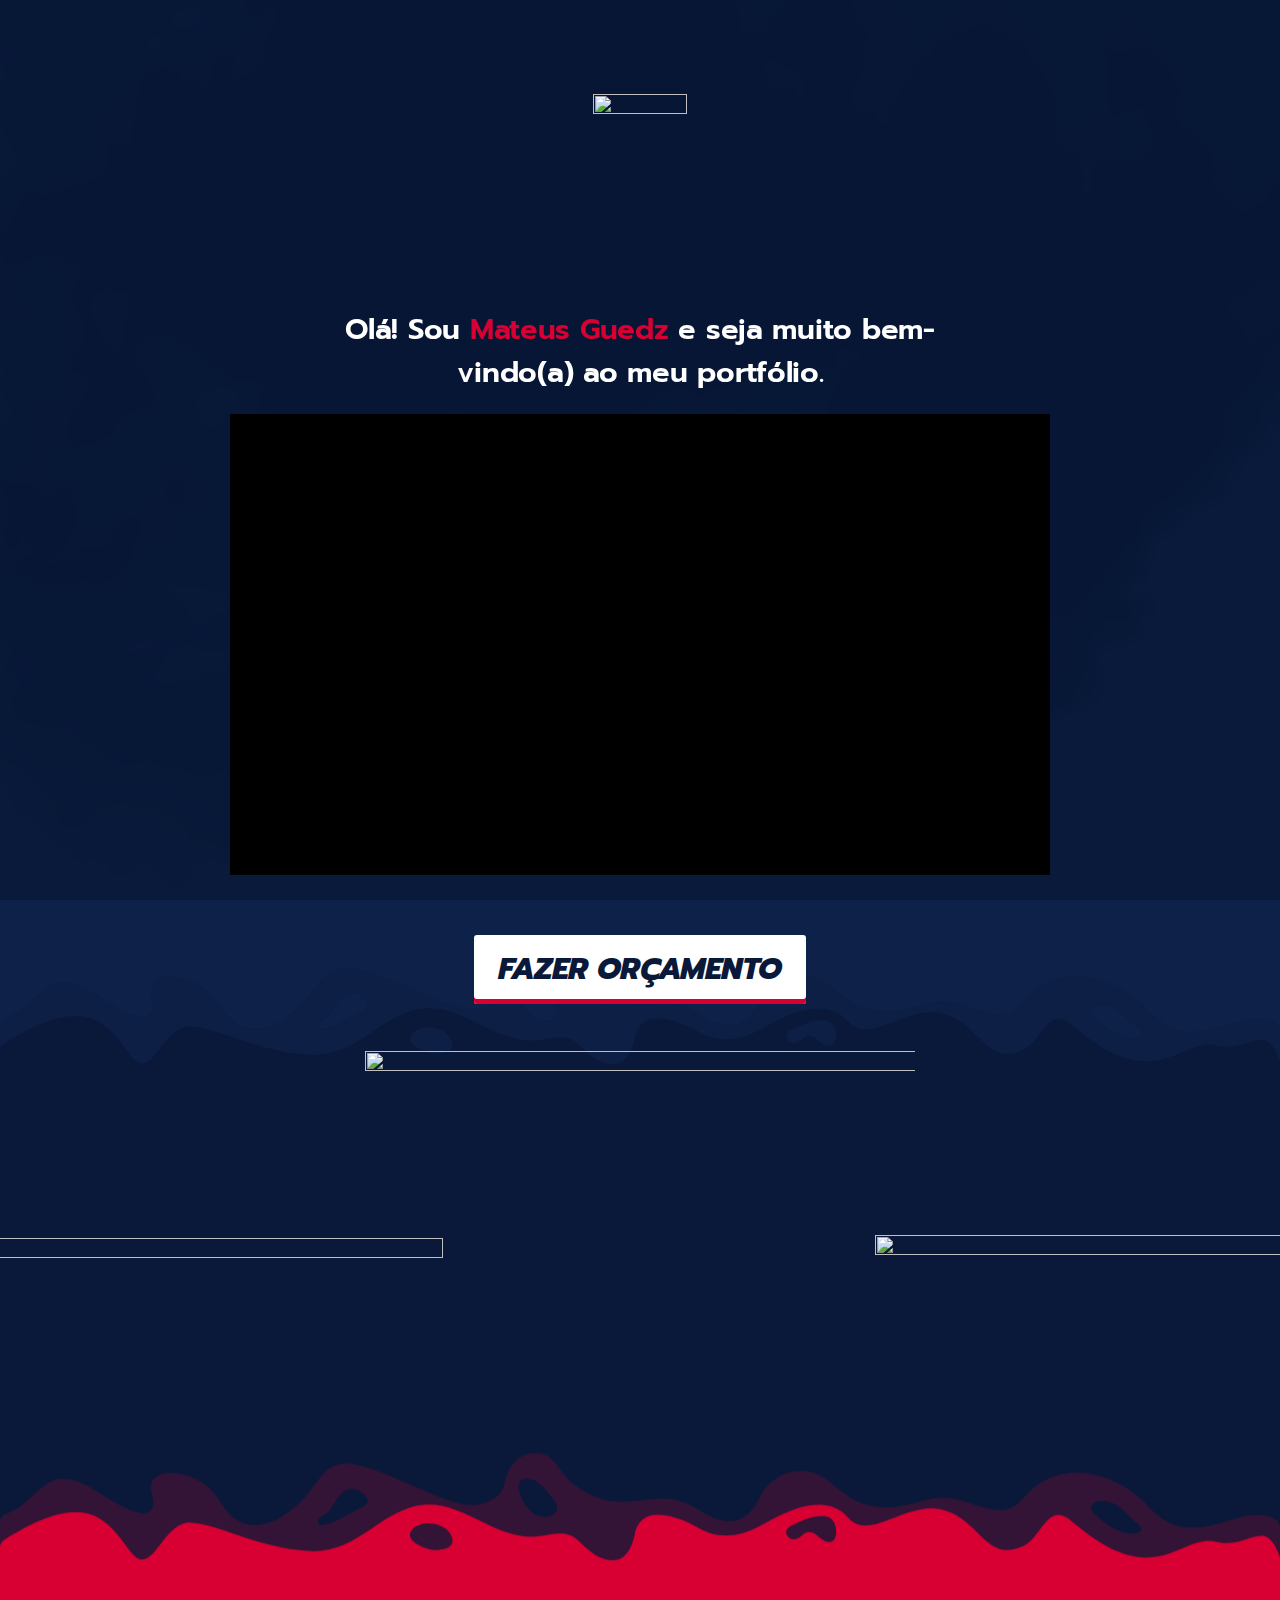
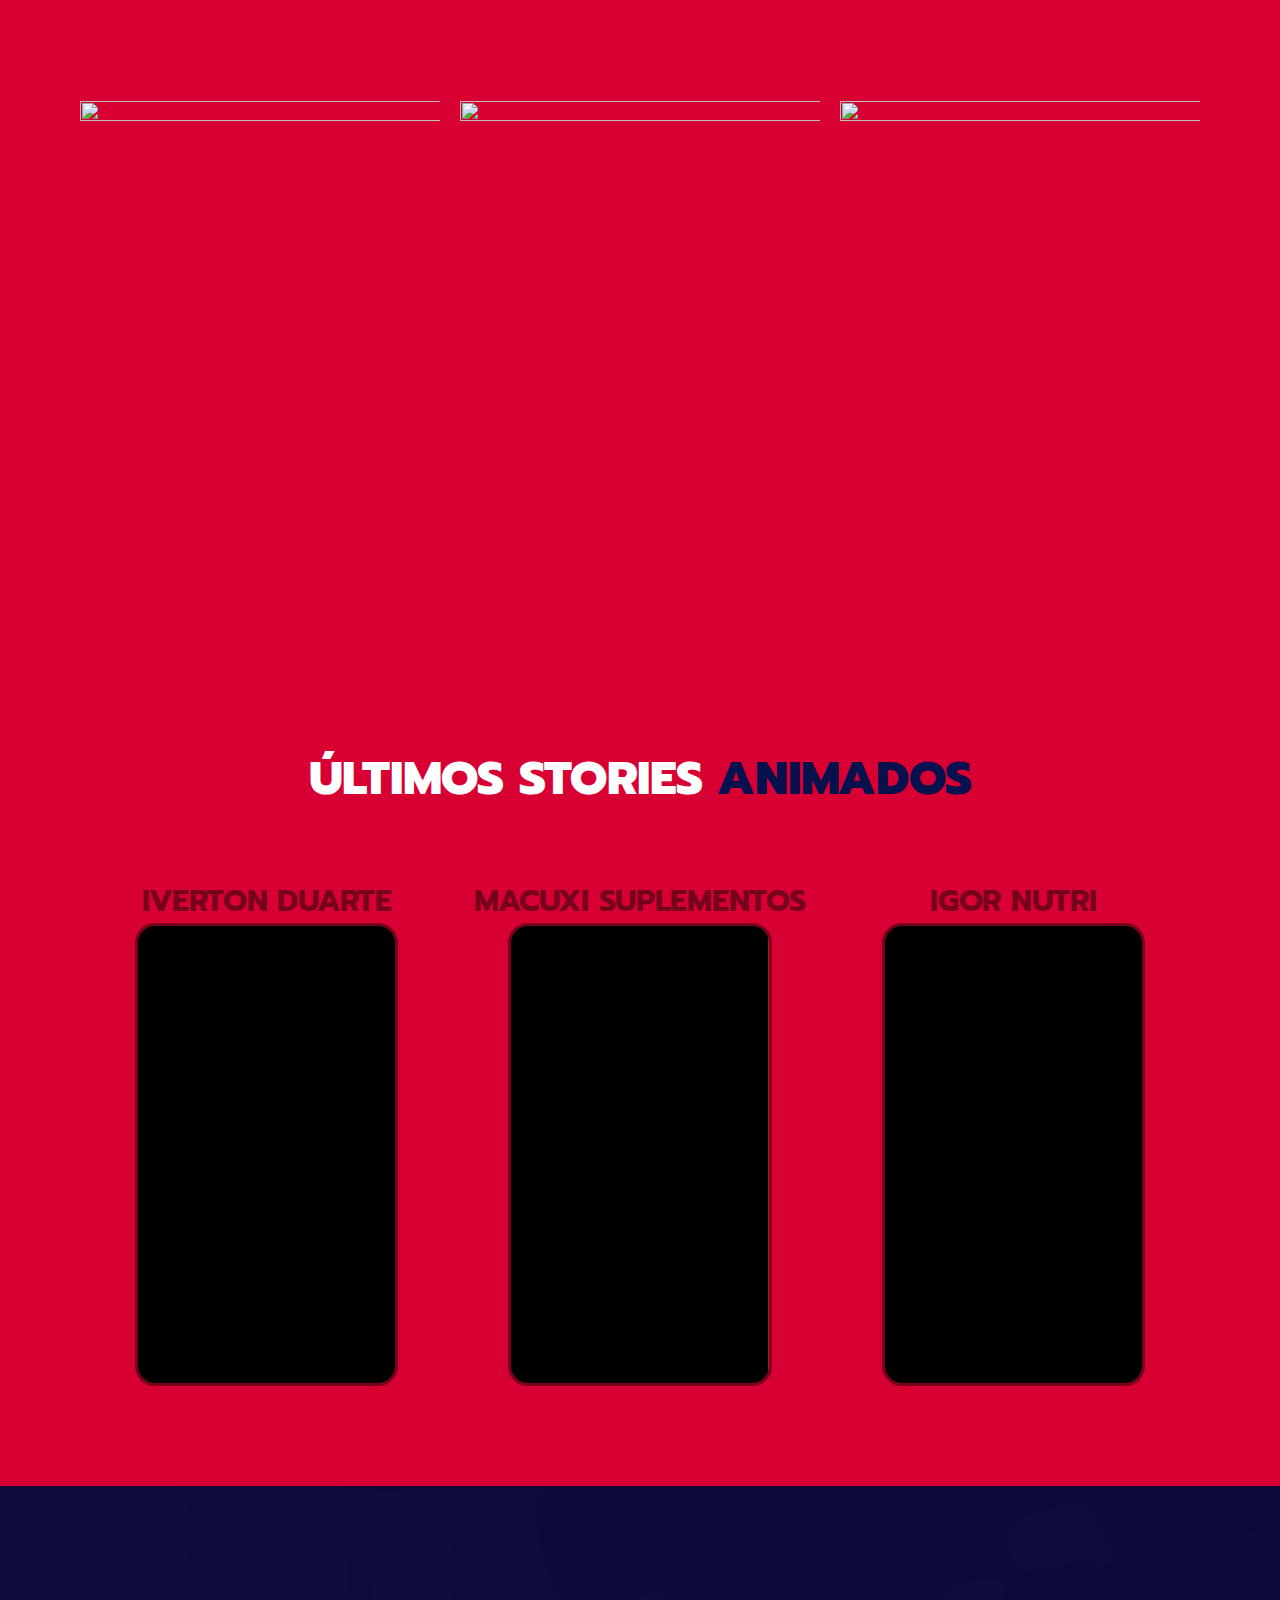
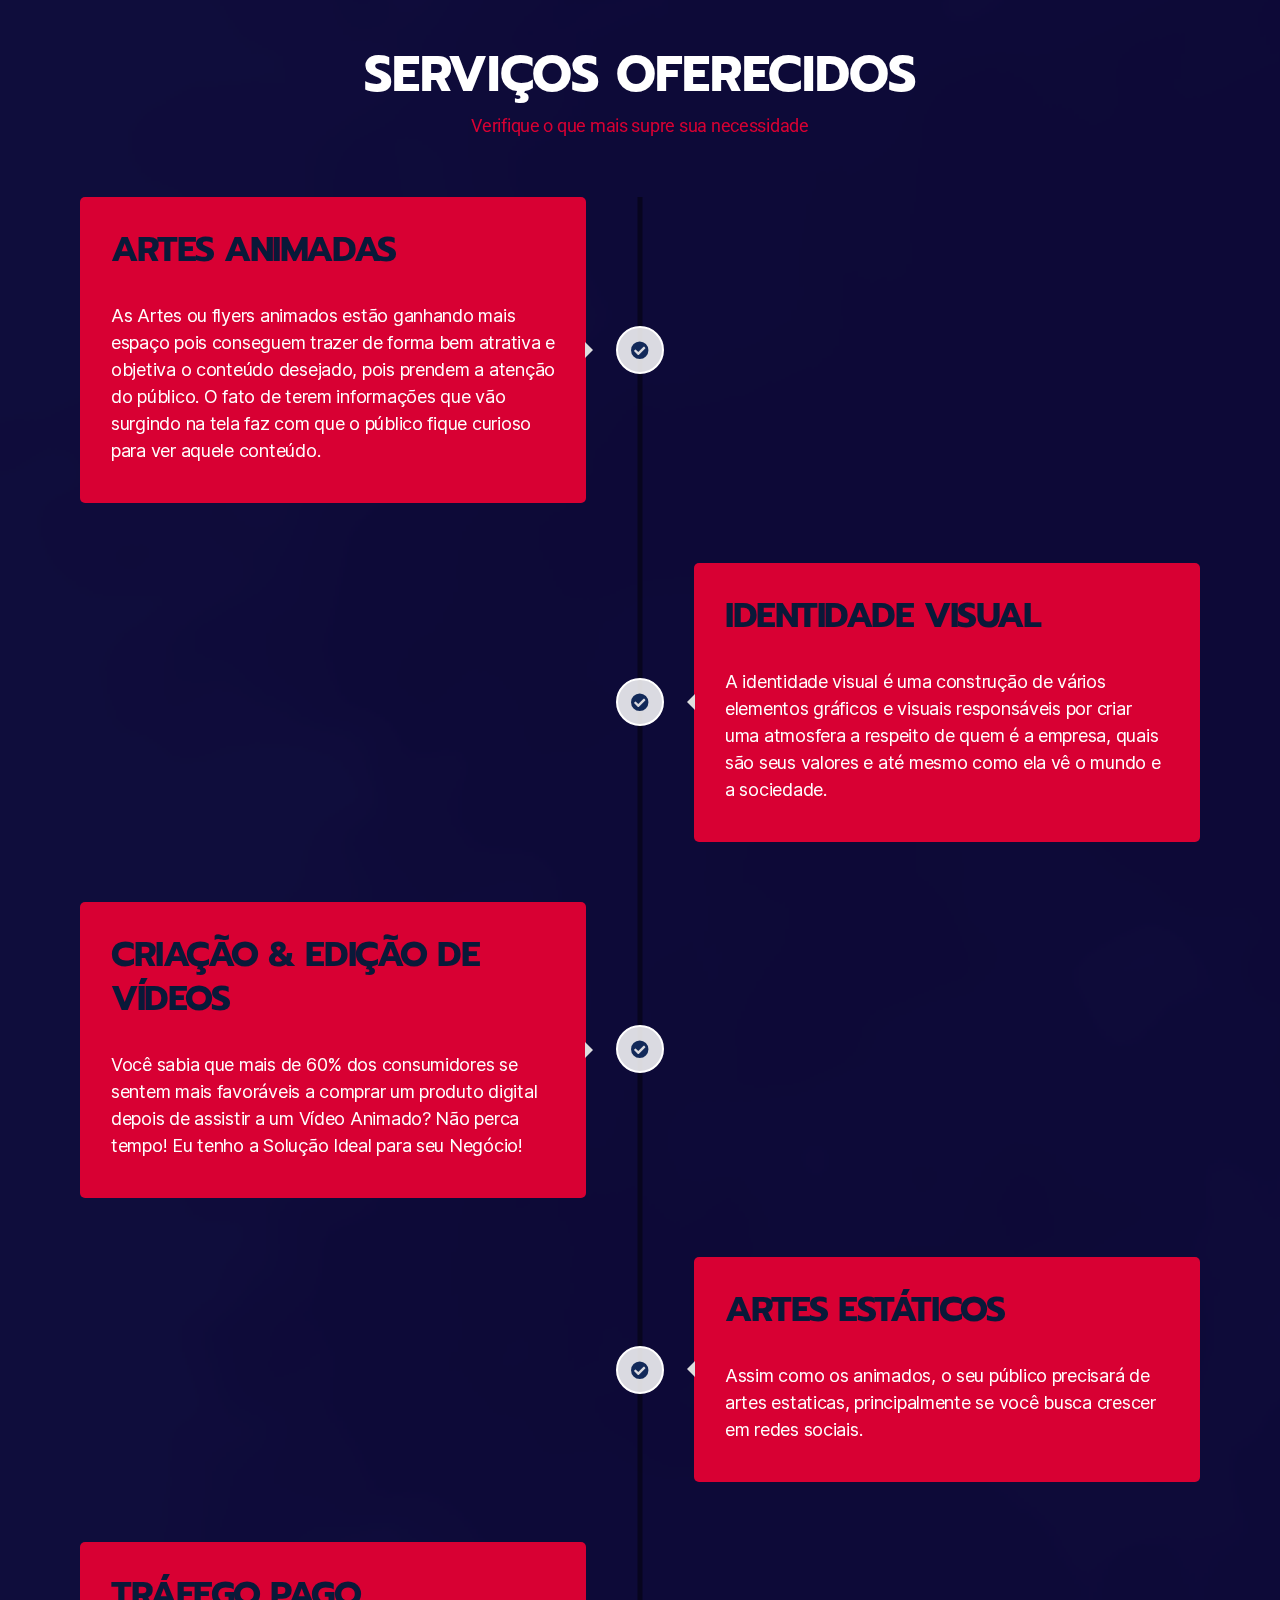
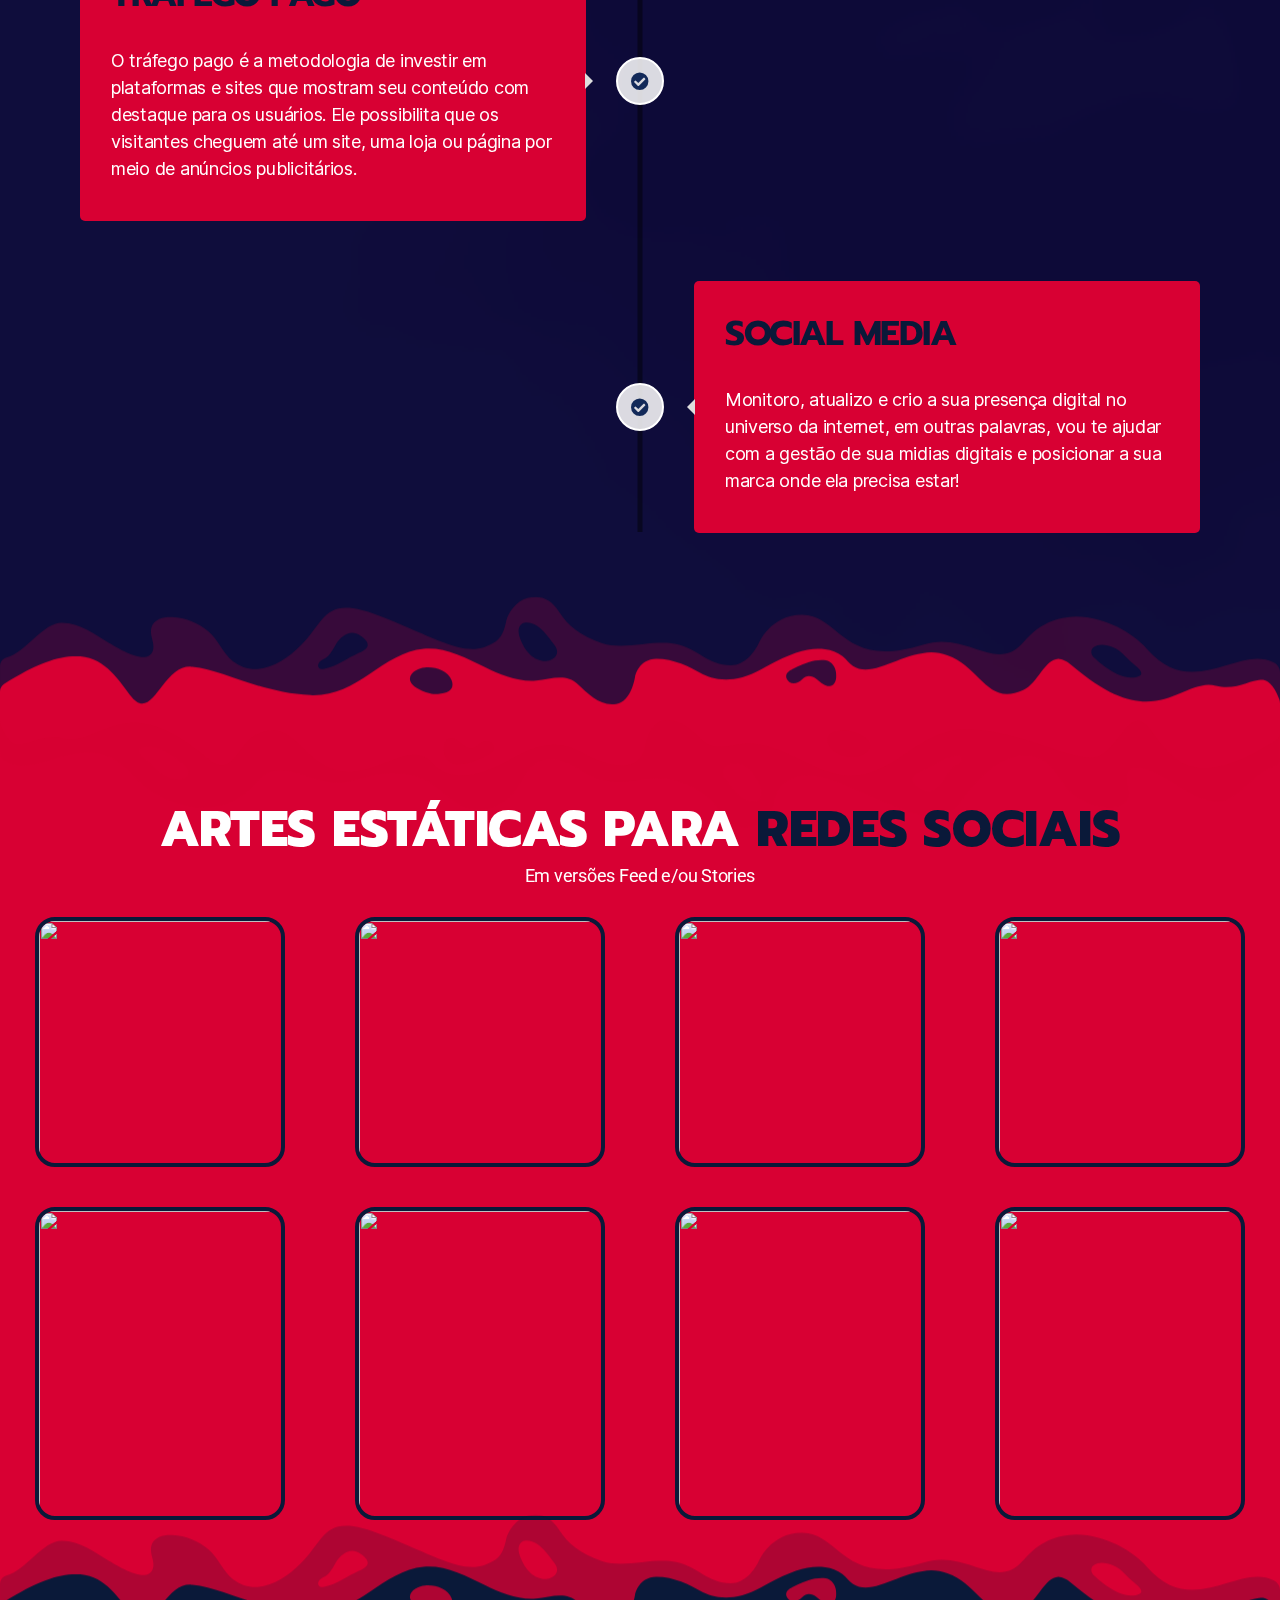
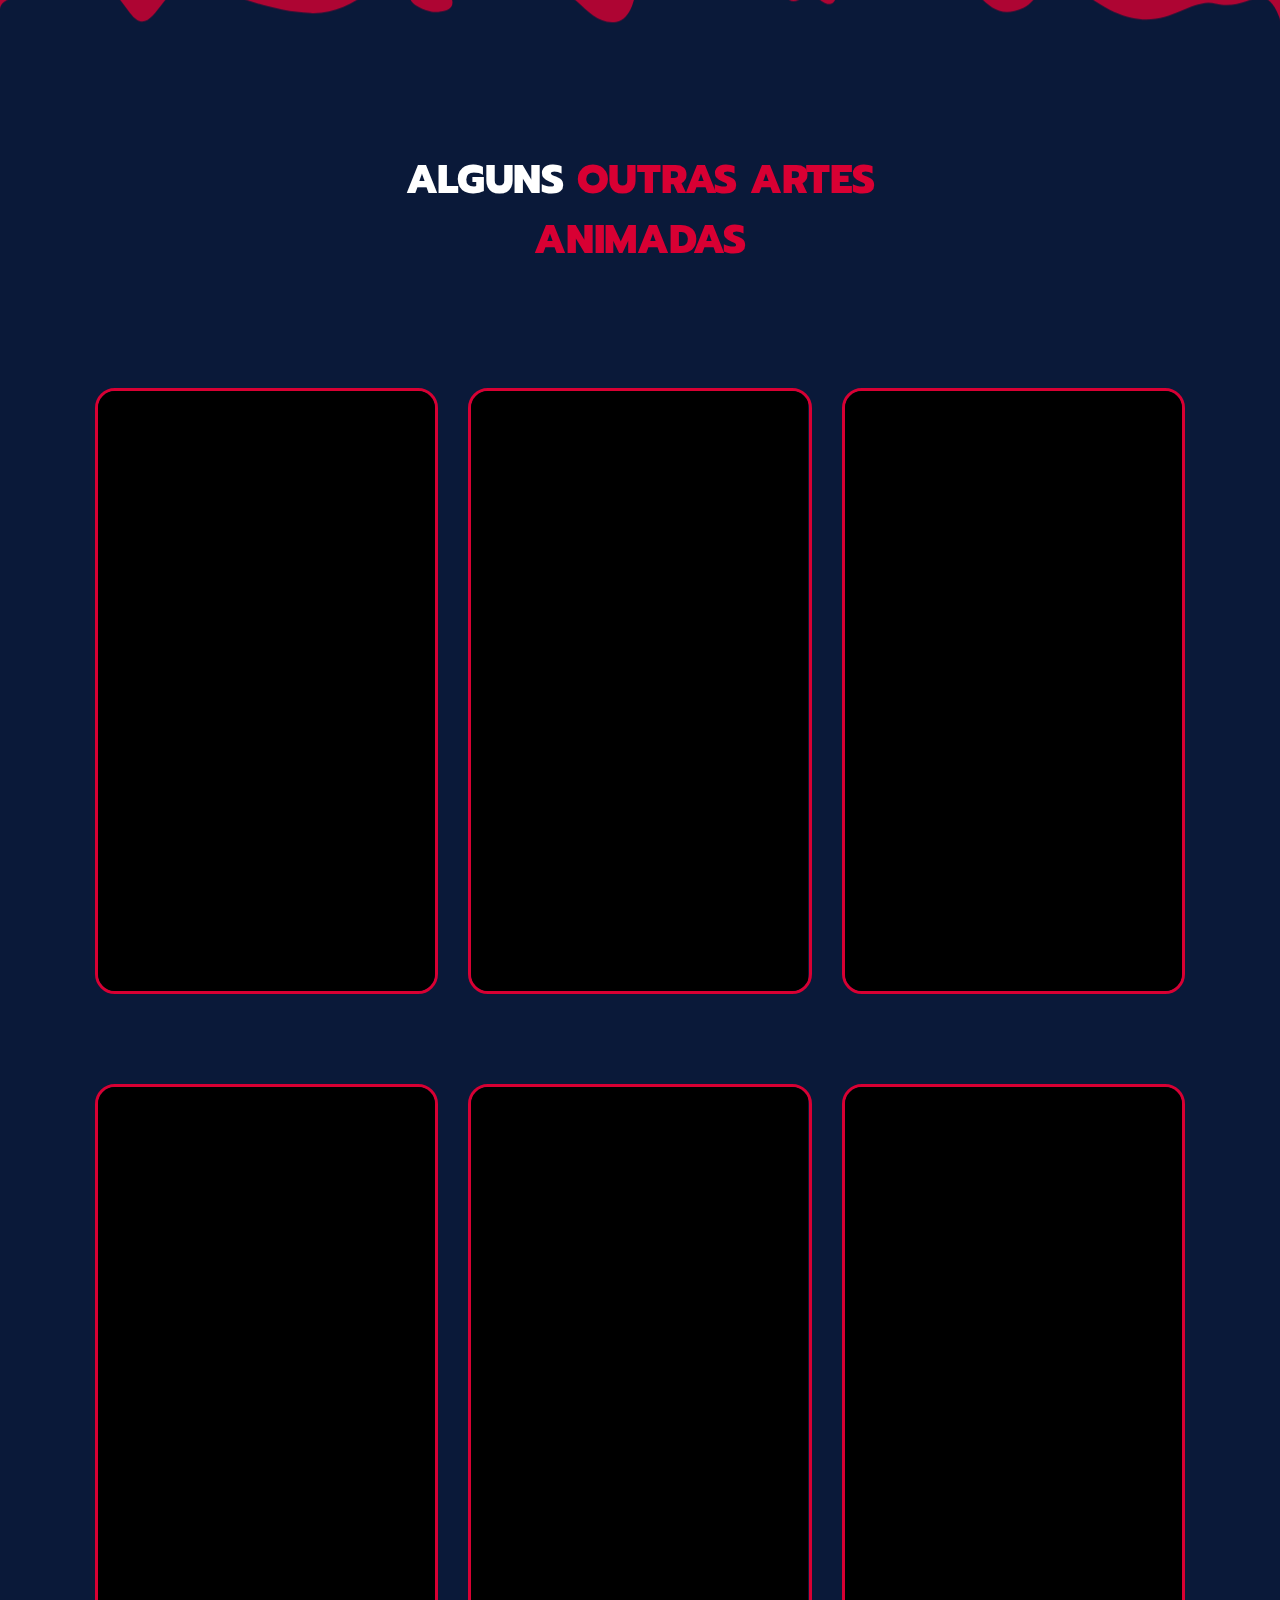
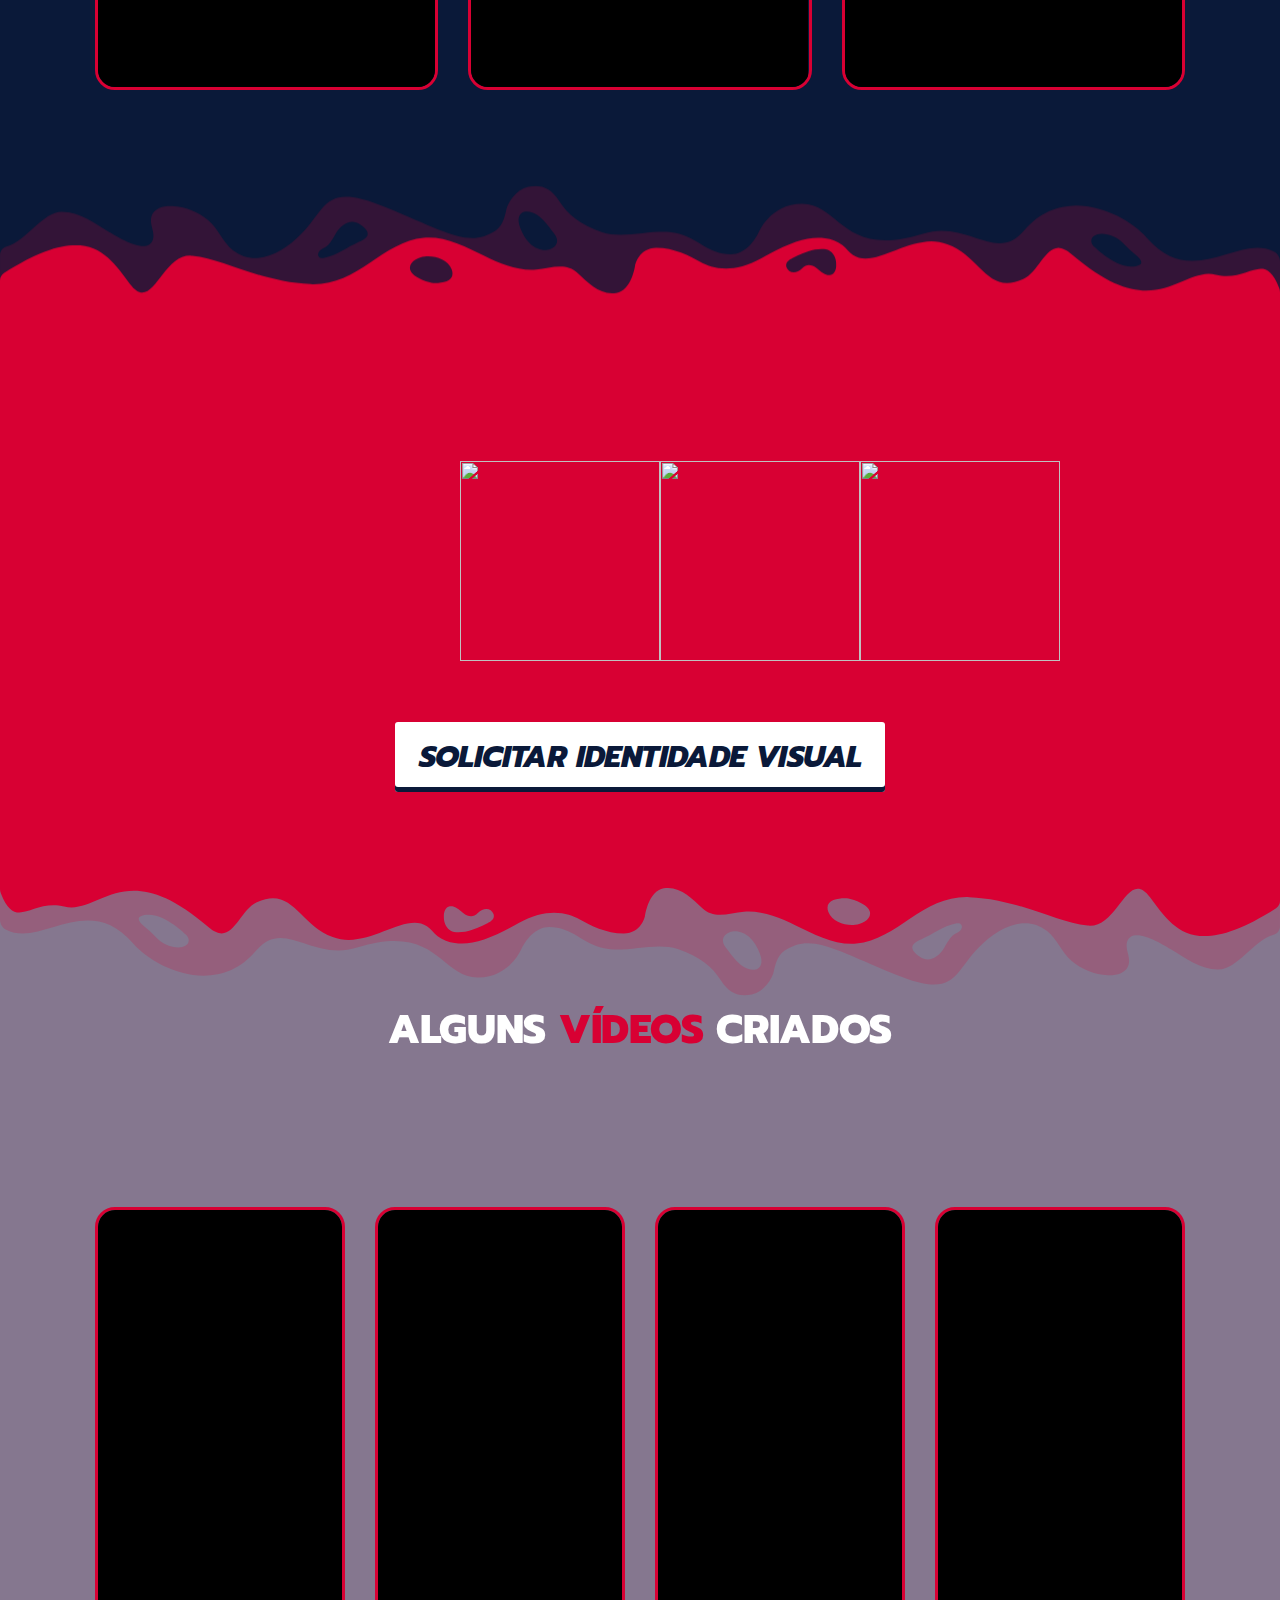
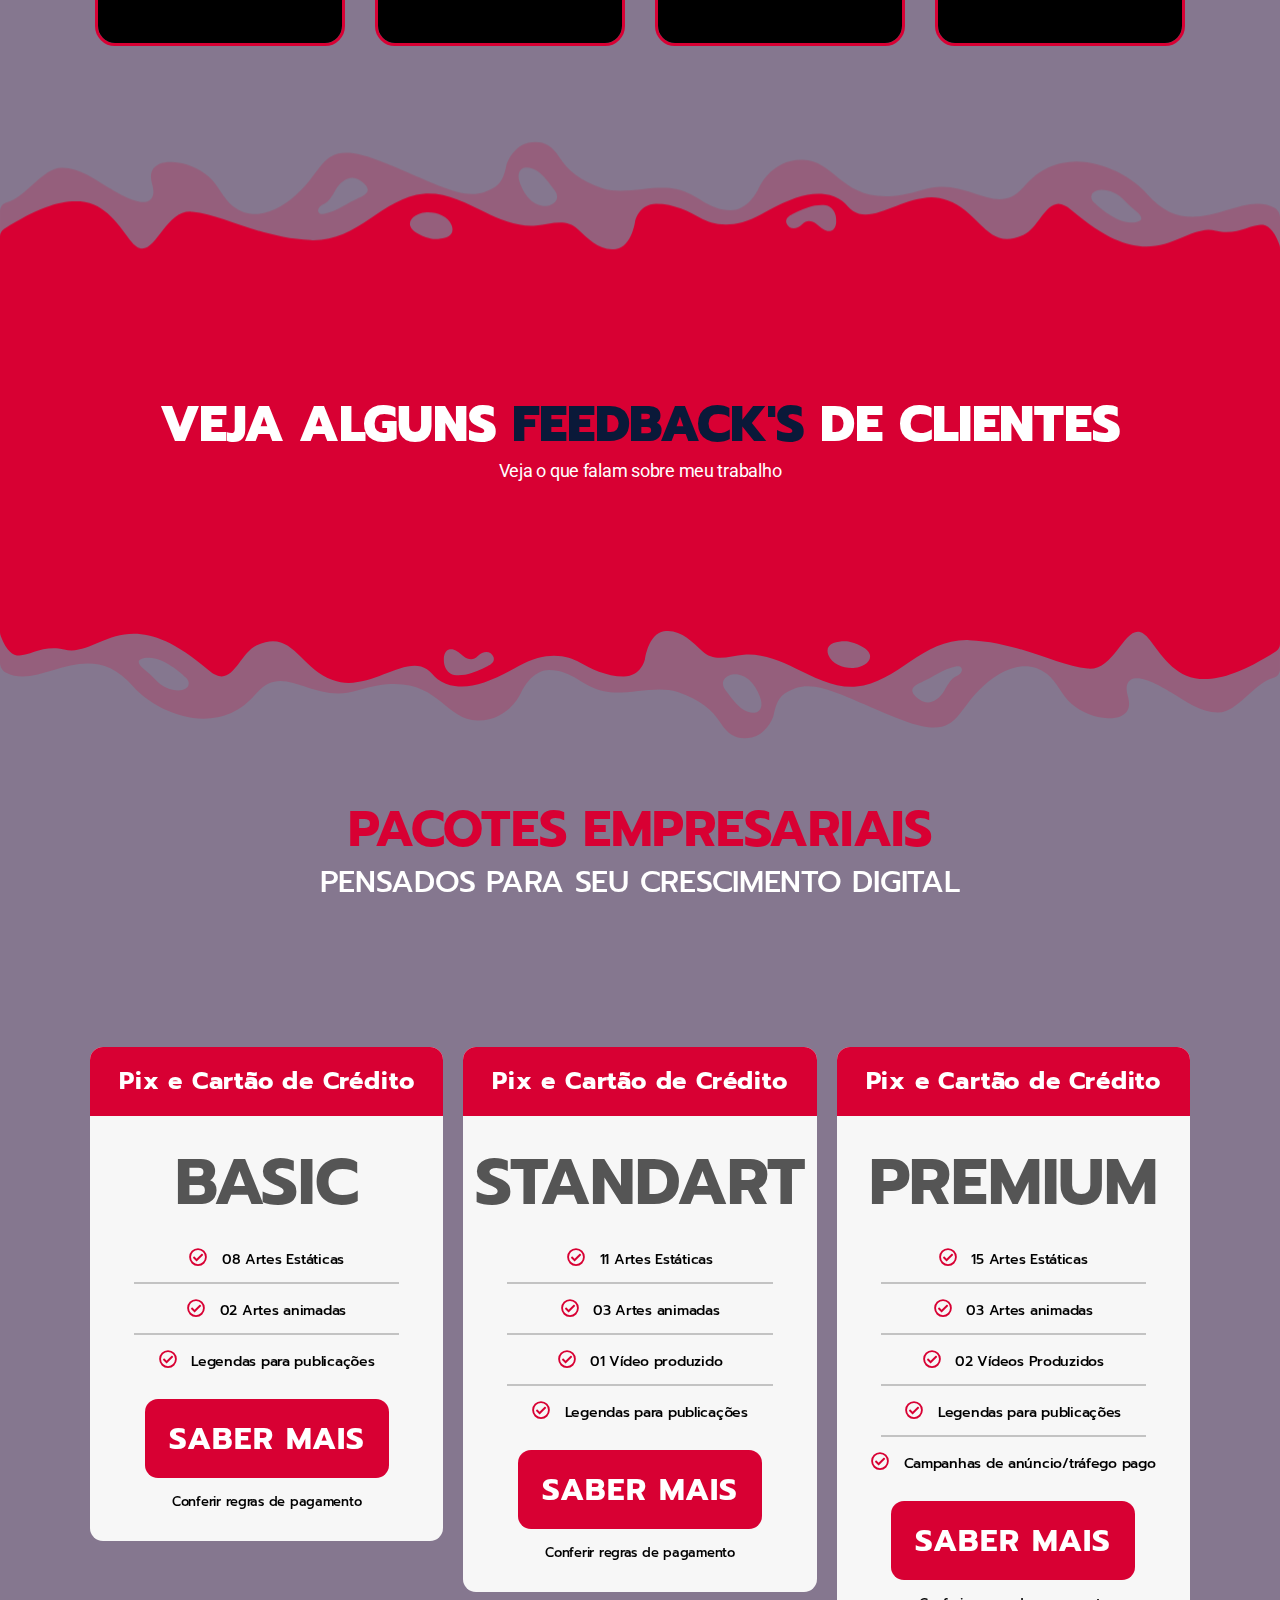
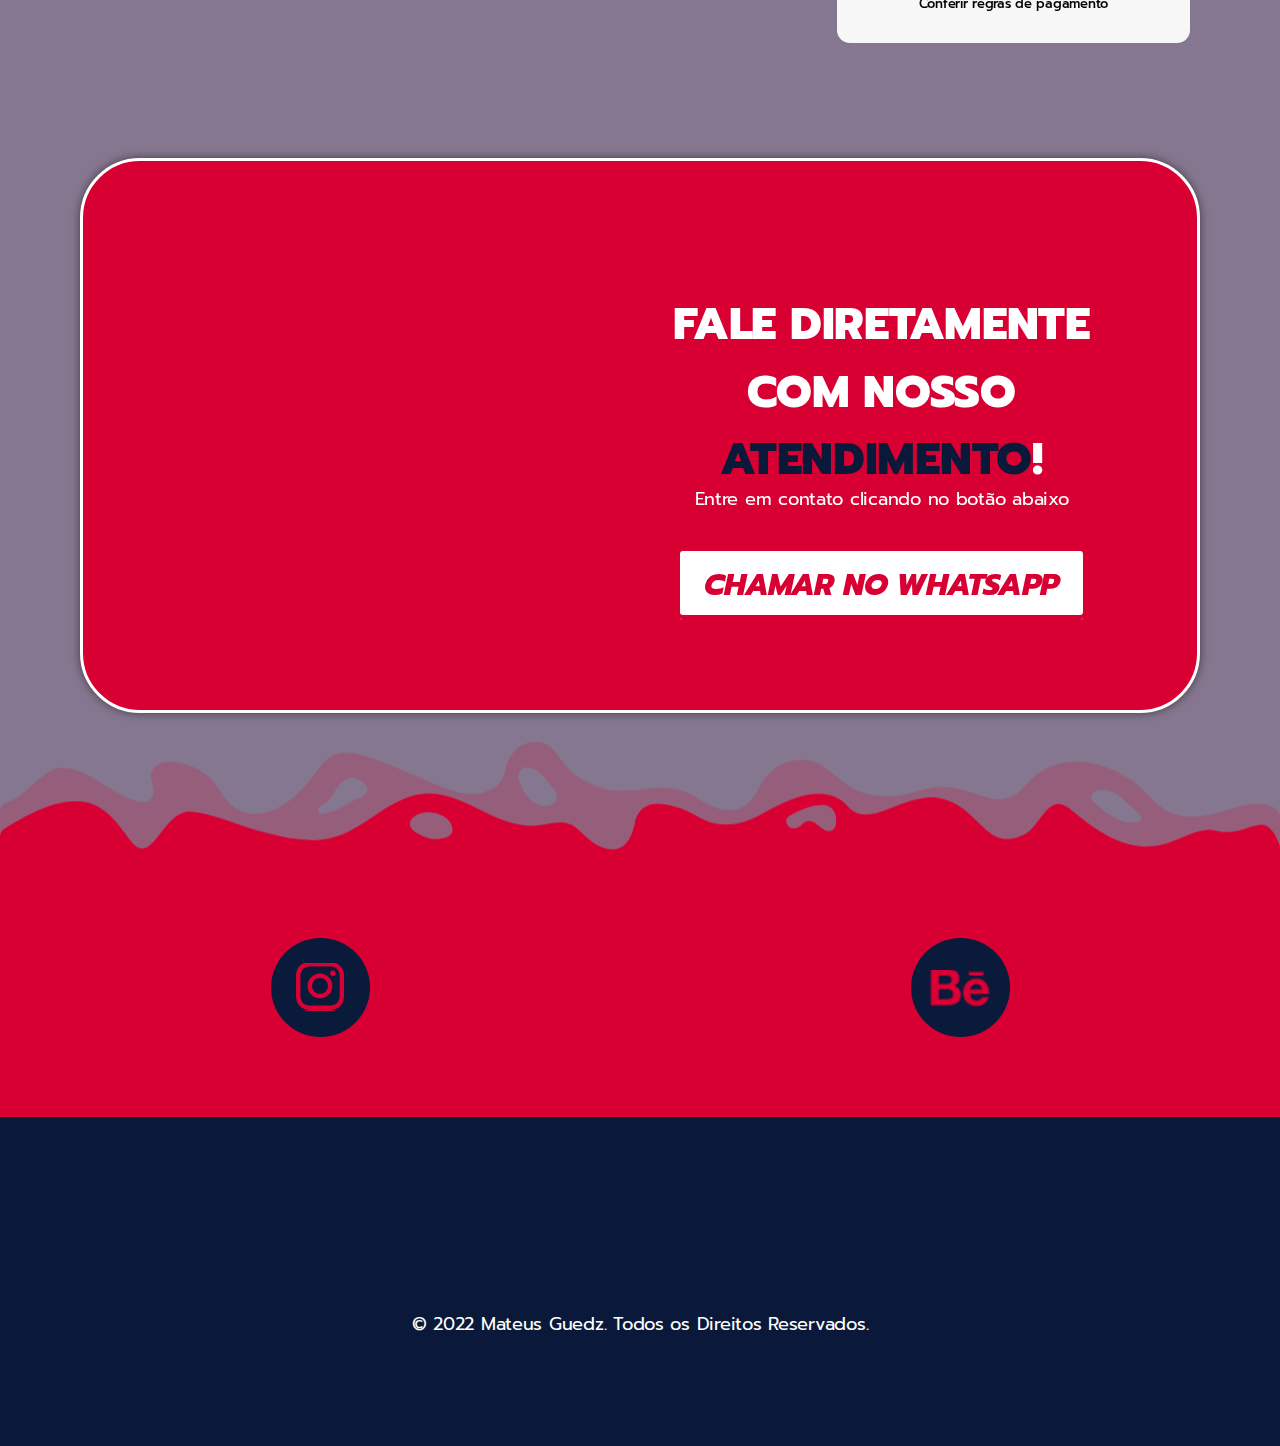
==== commit 89680b5d: "conversoes js" ====
--- a/index.html
+++ b/index.html
@@ -217,6 +217,52 @@
 	j=d.createElement(s),dl=l!='dataLayer'?'&l='+l:'';j.async=true;j.src=
 	'https://www.googletagmanager.com/gtm.js?id='+i+dl;f.parentNode.insertBefore(j,f);
 	})(window,document,'script','dataLayer','GTM-WFJ5P8G');</script>
+
+
+<!-- Global site tag (gtag.js) - Google Ads: 300665391 -->
+<script async src="https://www.googletagmanager.com/gtag/js?id=AW-300665391"></script>
+<script>
+  window.dataLayer = window.dataLayer || [];
+  function gtag(){dataLayer.push(arguments);}
+  gtag('js', new Date());
+
+  gtag('config', 'AW-300665391');
+</script>
+
+
+<!-- Event snippet for Contato site guedz conversion page
+In your html page, add the snippet and call gtag_report_conversion when someone clicks on the chosen link or button. -->
+<script>
+	function gtag_report_conversion(url) {
+	  var callback = function () {
+		if (typeof(url) != 'undefined') {
+		  window.location = url;
+		}
+	  };
+	  gtag('event', 'conversion', {
+		  'send_to': 'AW-300665391/dUHyCIWElZQDEK-Ur48B',
+		  'event_callback': callback
+	  });
+	  return false;
+	}
+	</script>
+
+
+
+<script>
+	function clicou()
+	{
+	window.alert("Ei, você clicou !!!");
+	}
+	</script>
+
+
+
+
+
+
+
+
 	<!-- End Google Tag Manager -->
 <!-- end pixel tagmanager -->
 
@@ -800,7 +846,7 @@
 		<div class="elementor-element elementor-element-0e0ec69 elementor-widget elementor-widget-text-editor" data-id="0e0ec69" data-element_type="widget" data-widget_type="text-editor.default">
 <div class="elementor-widget-container">
 				<div class="elementor-text-editor elementor-clearfix">
-	<p style="color: #fff;">ARTES ESTÁTICAS PARA <span style="color: #0a1939;">REDES SOCIAIS</span> </p>					</div>
+	<p  style="color: #fff; ">ARTES ESTÁTICAS PARA <span style="color: #0a1939;">REDES SOCIAIS</span> </p>					</div>
 		</div>
 </div>
 <div class="elementor-element elementor-element-ed406d6 elementor-widget elementor-widget-text-editor" data-id="ed406d6" data-element_type="widget" data-widget_type="text-editor.default">
@@ -854,7 +900,7 @@
 					</div>
 					
 
-					<div class="elementor-element elementor-element-6f4bf24a elementor-align-center elementor-widget elementor-widget-button" data-id="6f4bf24a" data-element_type="widget" data-widget_type="button.default">
+					<!-- <div class="elementor-element elementor-element-6f4bf24a elementor-align-center elementor-widget elementor-widget-button" data-id="6f4bf24a" data-element_type="widget" data-widget_type="button.default">
 						<div class="elementor-widget-container">
 							<div class="elementor-button-wrapper">
 					<a href="https://wa.me/5595991505157?text=Ol%C3%A1%2C+Guedz%21+Acabei+de+encontrar+seu+site%2C+gostaria+de+solicitar+um+or%C3%A7amento." target="_blank" class="elementor-button-link elementor-button elementor-size-sm" role="button">
@@ -864,7 +910,7 @@
 							</a>
 				</div>
 						</div>
-						</div>
+						</div> -->
 		</section>
 				<section class="elementor-section elementor-top-section elementor-element elementor-element-27ed9650 elementor-section-boxed elementor-section-height-default elementor-section-height-default" data-id="27ed9650" data-element_type="section" data-settings="{&quot;background_background&quot;:&quot;classic&quot;,&quot;shape_divider_bottom&quot;:&quot;abstract-web&quot;,&quot;_ha_eqh_enable&quot;:false}">
 					<div class="elementor-shape elementor-shape-bottom" data-negative="false">
@@ -1044,7 +1090,7 @@
 
 
 
-		<div class="elementor-element elementor-element-6f4bf24a elementor-align-center elementor-widget elementor-widget-button" data-id="6f4bf24a" data-element_type="widget" data-widget_type="button.default">
+		<!-- <div class="elementor-element elementor-element-6f4bf24a elementor-align-center elementor-widget elementor-widget-button" data-id="6f4bf24a" data-element_type="widget" data-widget_type="button.default">
 			<div class="elementor-widget-container">
 				<div class="elementor-button-wrapper">
 		<a  target="_blank" href="https://api.whatsapp.com/send?phone=5595991505157&text=Ol%C3%A1%2C%20Guedz!%20Gostaria%20de%20fazer%20o%20or%C3%A7amento%20de%20um%20flyer%20animado." target="_blank" class="elementor-button-link elementor-button elementor-size-sm" role="button">
@@ -1054,7 +1100,7 @@
 				</a>
 	</div>
 			</div>
-			</div>
+			</div> -->
 				<div class="elementor-element elementor-element-4a7b1c2 elementor-widget elementor-widget-image" data-id="4a7b1c2" data-element_type="widget" data-widget_type="image.default">
 			
 				</div>
@@ -1264,7 +1310,7 @@
 				</div>
 	</div>
 </section>
-<div class="elementor-element elementor-element-6f4bf24a elementor-align-center elementor-widget elementor-widget-button" data-id="6f4bf24a" data-element_type="widget" data-widget_type="button.default">
+<!-- <div class="elementor-element elementor-element-6f4bf24a elementor-align-center elementor-widget elementor-widget-button" data-id="6f4bf24a" data-element_type="widget" data-widget_type="button.default">
 <div class="elementor-widget-container">
 <div class="elementor-button-wrapper">
 <a target="_blank" href="https://api.whatsapp.com/send?phone=5595991505157&text=Ol%C3%A1%2C%20Guedz!%20Gostaria%20de%20fazer%20o%20or%C3%A7amento%20de%20um%20v%C3%ADdeo.%20" target="_blank" class="elementor-button-link elementor-button elementor-size-sm" role="button">
@@ -1274,7 +1320,7 @@
 </a>
 </div>
 </div>
-</div>
+</div> -->
 <div class="elementor-element elementor-element-4a7b1c2 elementor-widget elementor-widget-image" data-id="4a7b1c2" data-element_type="widget" data-widget_type="image.default">
 
 </div>
@@ -1457,7 +1503,10 @@
 									</ul>
 			
 							<div class="elementor-price-table__footer">
-											<a class="elementor-price-table__button elementor-button elementor-size-md" target="_blank" href="https://api.whatsapp.com/send?phone=5595991505157&text=Ol%C3%A1%2C%20Guedz!%20Tenho%20interesse%20no%20PACOTE%20BASIC%20de%20m%C3%ADdias.">SABER MAIS</a>
+											<a style="cursor:pointer ;" class="elementor-price-table__button elementor-button elementor-size-md" 
+											
+											onclick="gtag_report_conversion('https://api.whatsapp.com/send?phone=5595991505157&text=Ol%C3%A1%2C%20Guedz!%20Tenho%20interesse%20no%20PACOTE%20BASIC%20de%20m%C3%ADdias.')"
+											>SABER MAIS</a>
 					
 											<div class="elementor-price-table__additional_info">Conferir regras de pagamento</div>
 									</div>
@@ -1523,7 +1572,9 @@
 									</ul>
 			
 							<div class="elementor-price-table__footer">
-											<a class="elementor-price-table__button elementor-button elementor-size-md" target="_blank" href="https://api.whatsapp.com/send?phone=5595991505157&text=Ol%C3%A1%2C%20Guedz!%20Tenho%20interesse%20no%20PACOTE%20BASIC%20de%20m%C3%ADdias.">SABER MAIS</a>
+											<a  style="cursor:pointer ;" class="elementor-price-table__button elementor-button elementor-size-md" 
+											onclick="gtag_report_conversion('https://api.whatsapp.com/send?phone=5595991505157&text=Ol%C3%A1%2C%20Guedz!%20Tenho%20interesse%20no%20PACOTE%20BASIC%20de%20m%C3%ADdias.')"									
+											>SABER MAIS</a>
 					
 											<div class="elementor-price-table__additional_info">Conferir regras de pagamento</div>
 									</div>
@@ -1595,7 +1646,9 @@
 									</ul>
 			
 							<div class="elementor-price-table__footer">
-											<a class="elementor-price-table__button elementor-button elementor-size-md" target="_blank" href="https://api.whatsapp.com/send?phone=5595991505157&text=Ol%C3%A1%2C%20Guedz!%20Tenho%20interesse%20no%20PACOTE%20BASIC%20de%20m%C3%ADdias.">SABER MAIS</a>
+											<a style="cursor:pointer ;" class="elementor-price-table__button elementor-button elementor-size-md" 
+											onclick="gtag_report_conversion('https://api.whatsapp.com/send?phone=5595991505157&text=Ol%C3%A1%2C%20Guedz!%20Tenho%20interesse%20no%20PACOTE%20BASIC%20de%20m%C3%ADdias.')"
+									>SABER MAIS</a>
 					
 											<div class="elementor-price-table__additional_info">Conferir regras de pagamento</div>
 									</div>
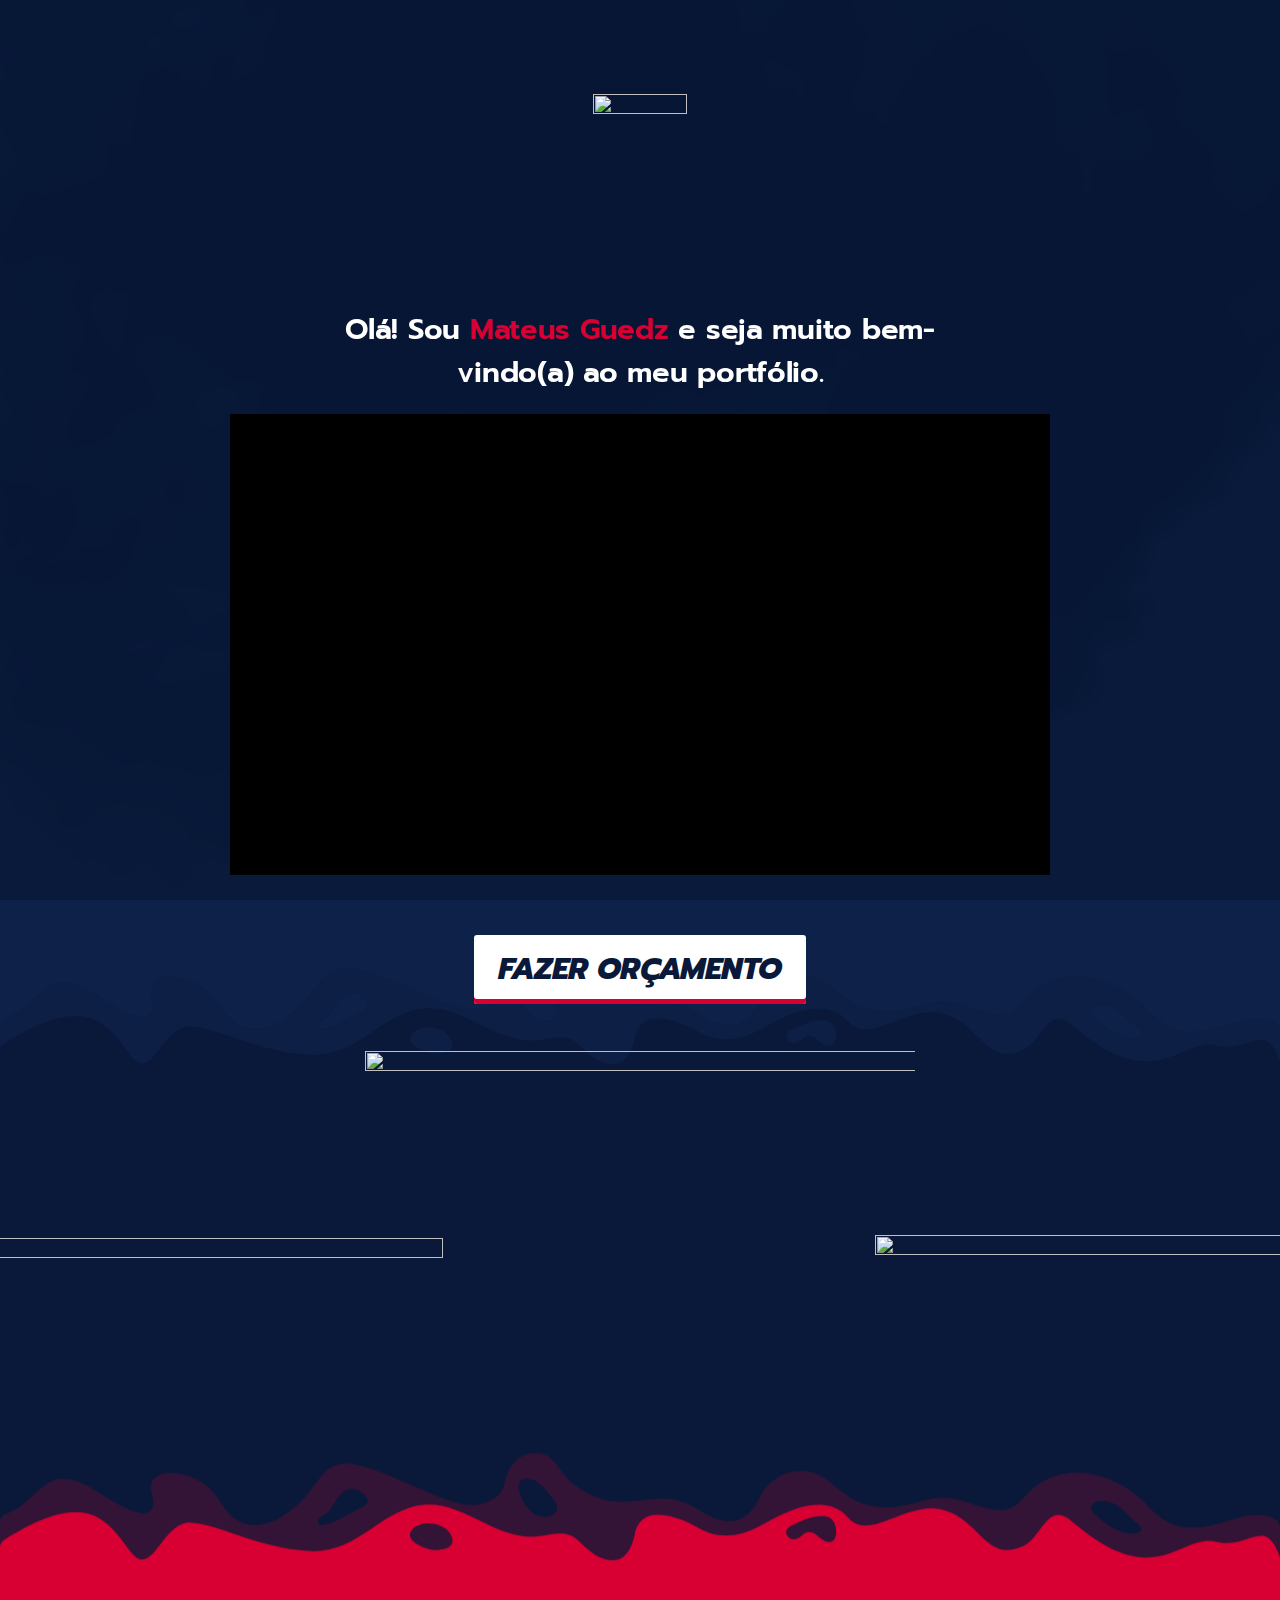
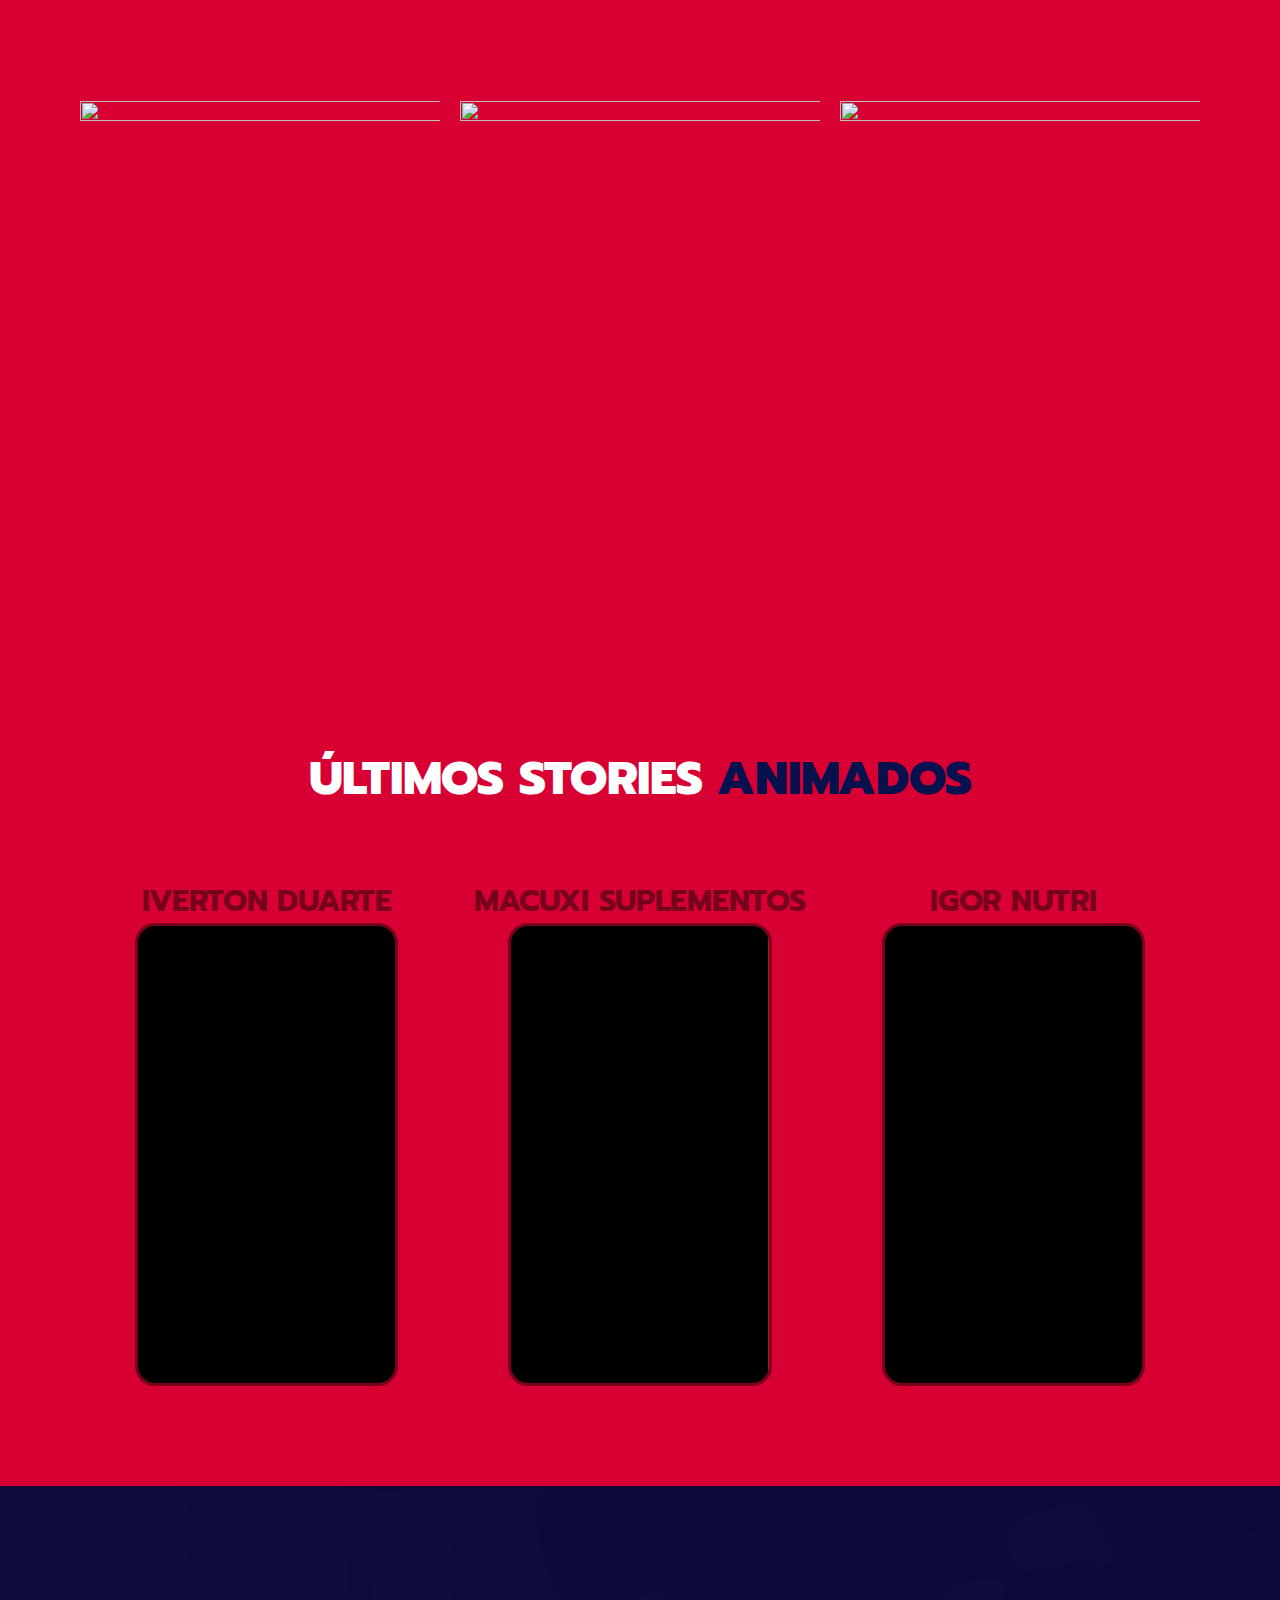
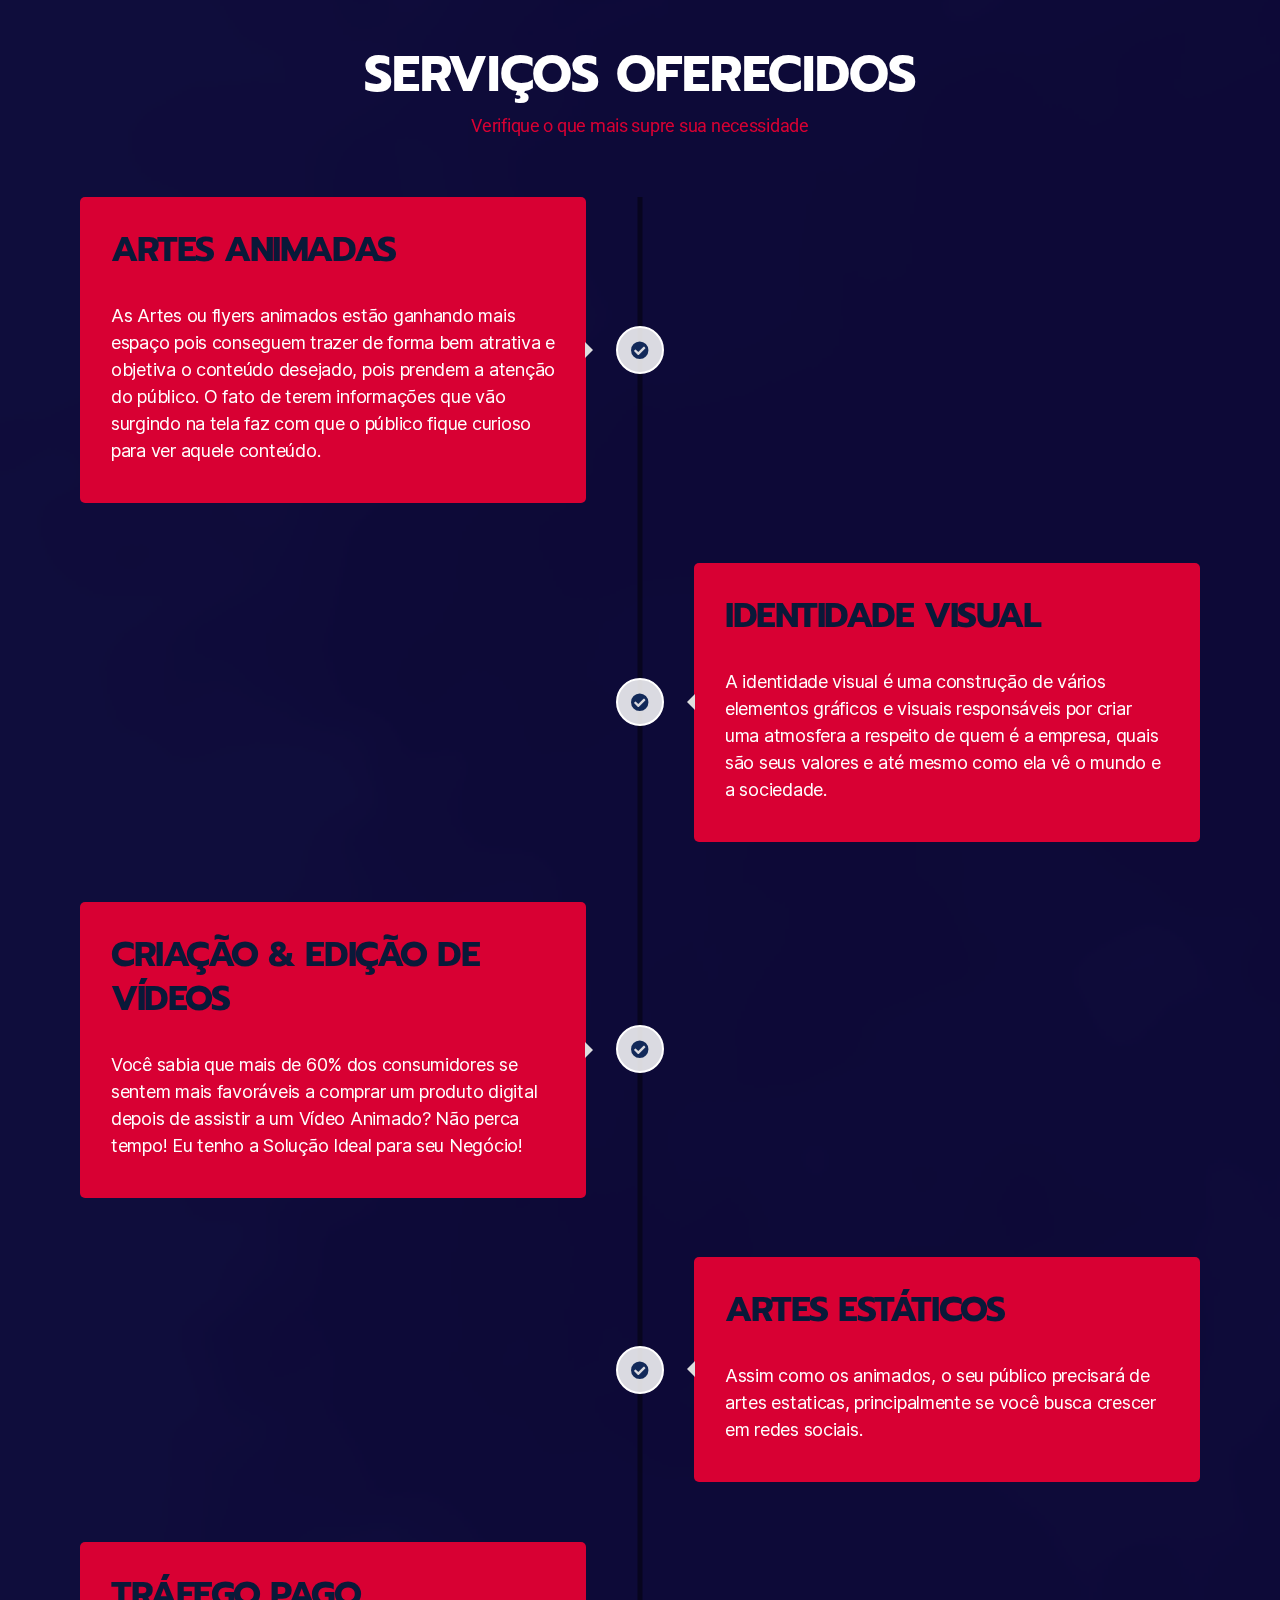
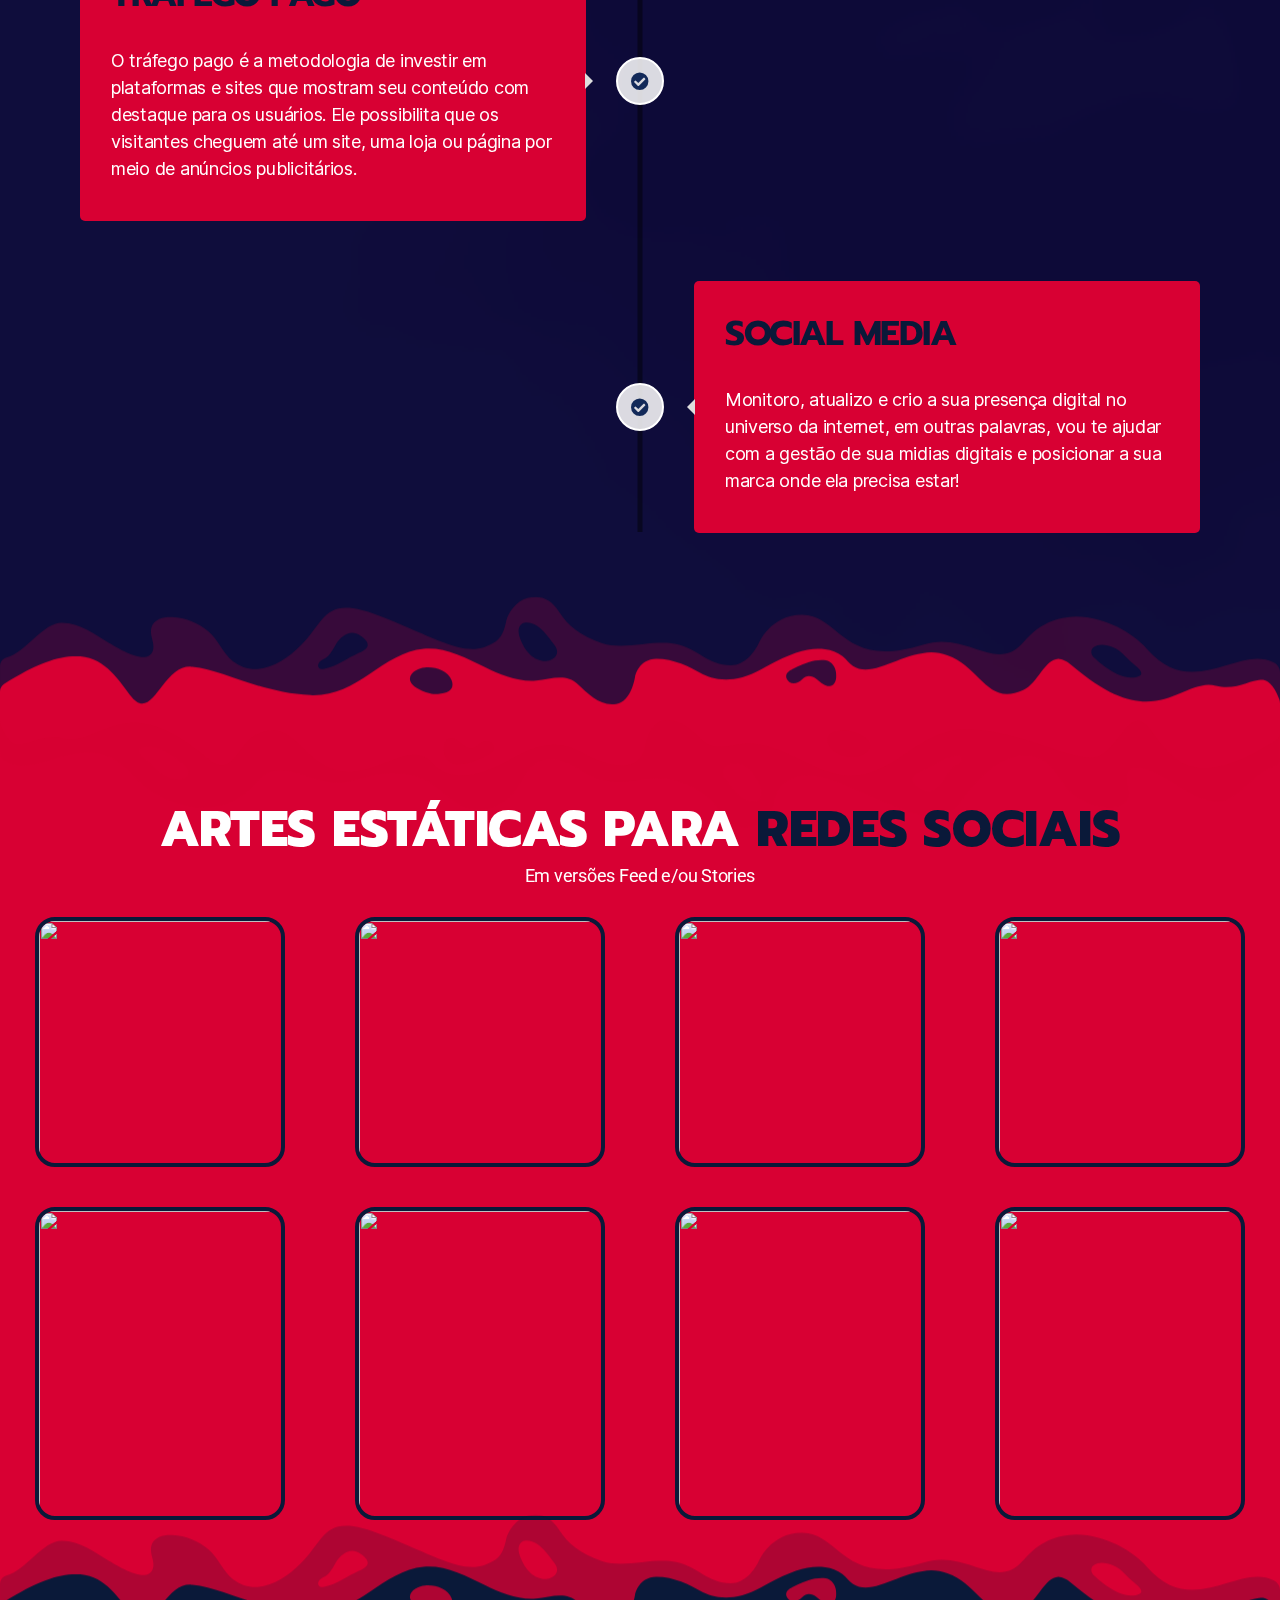
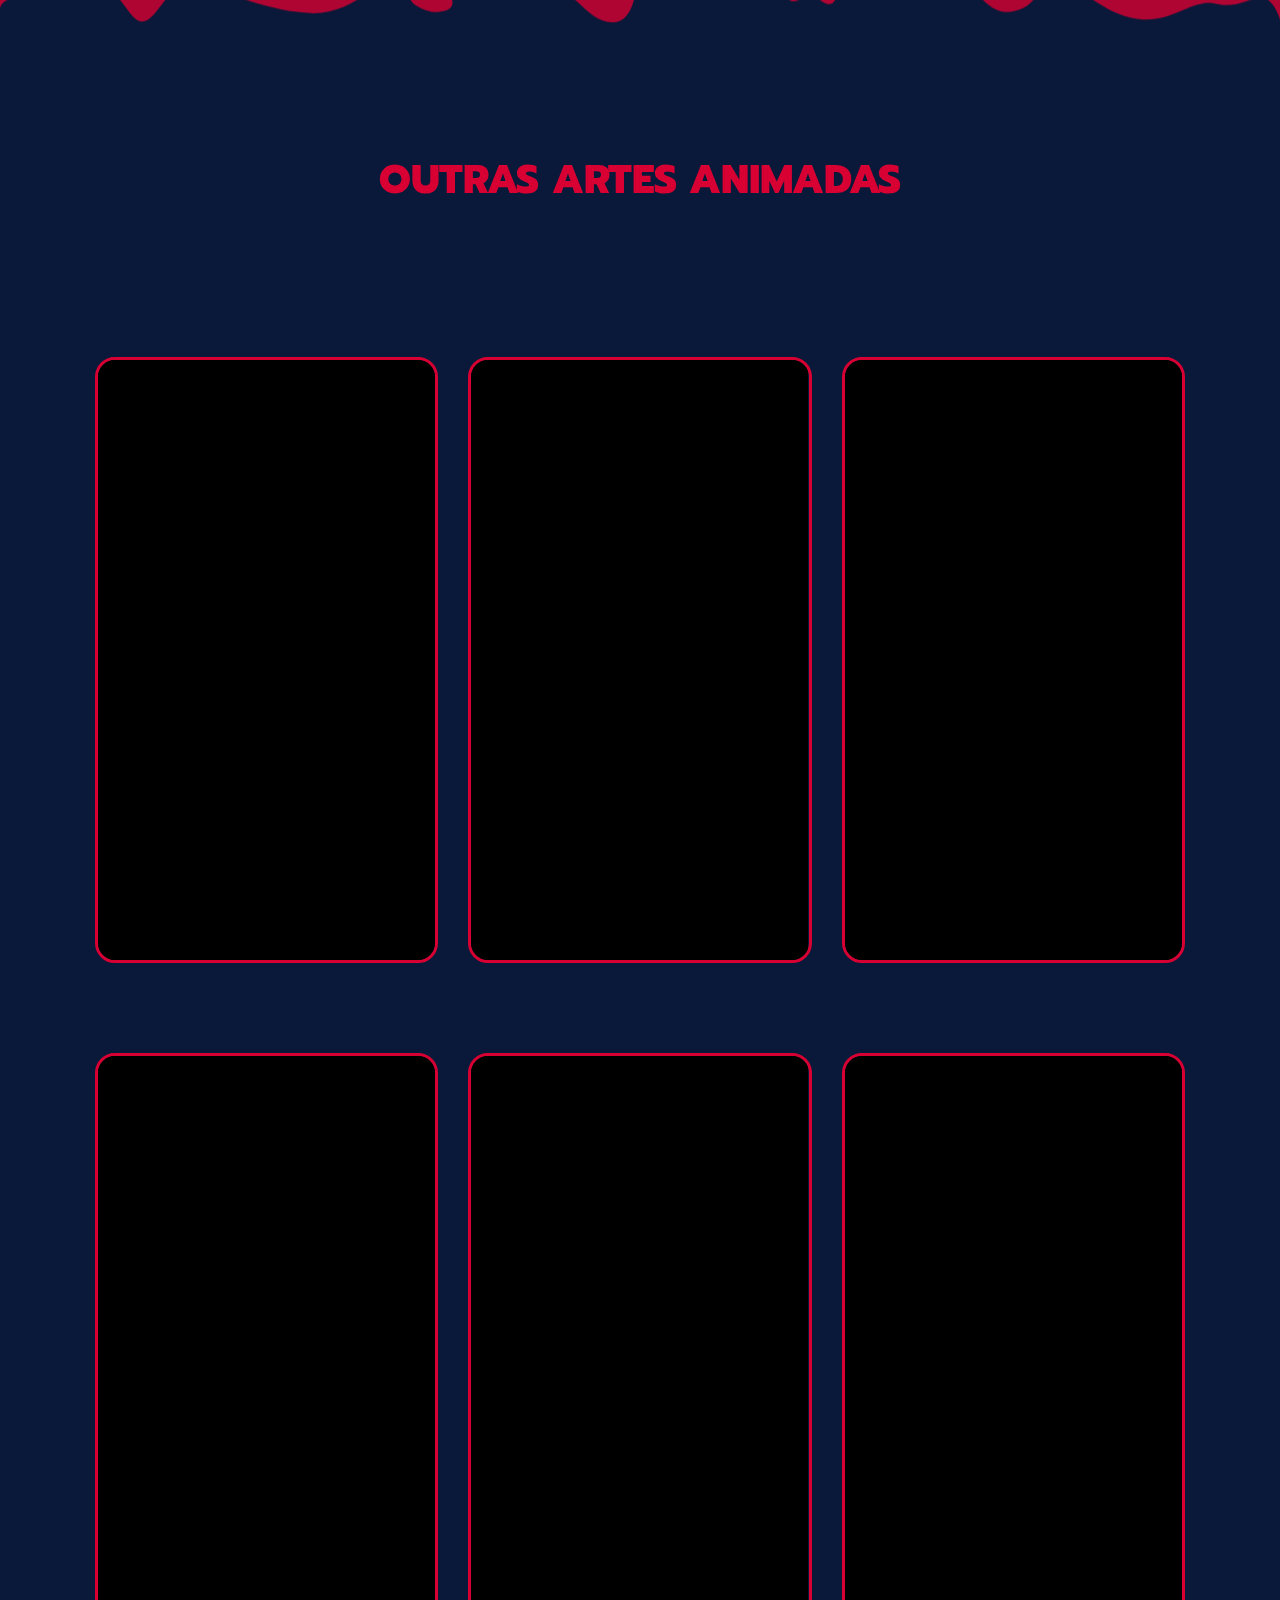
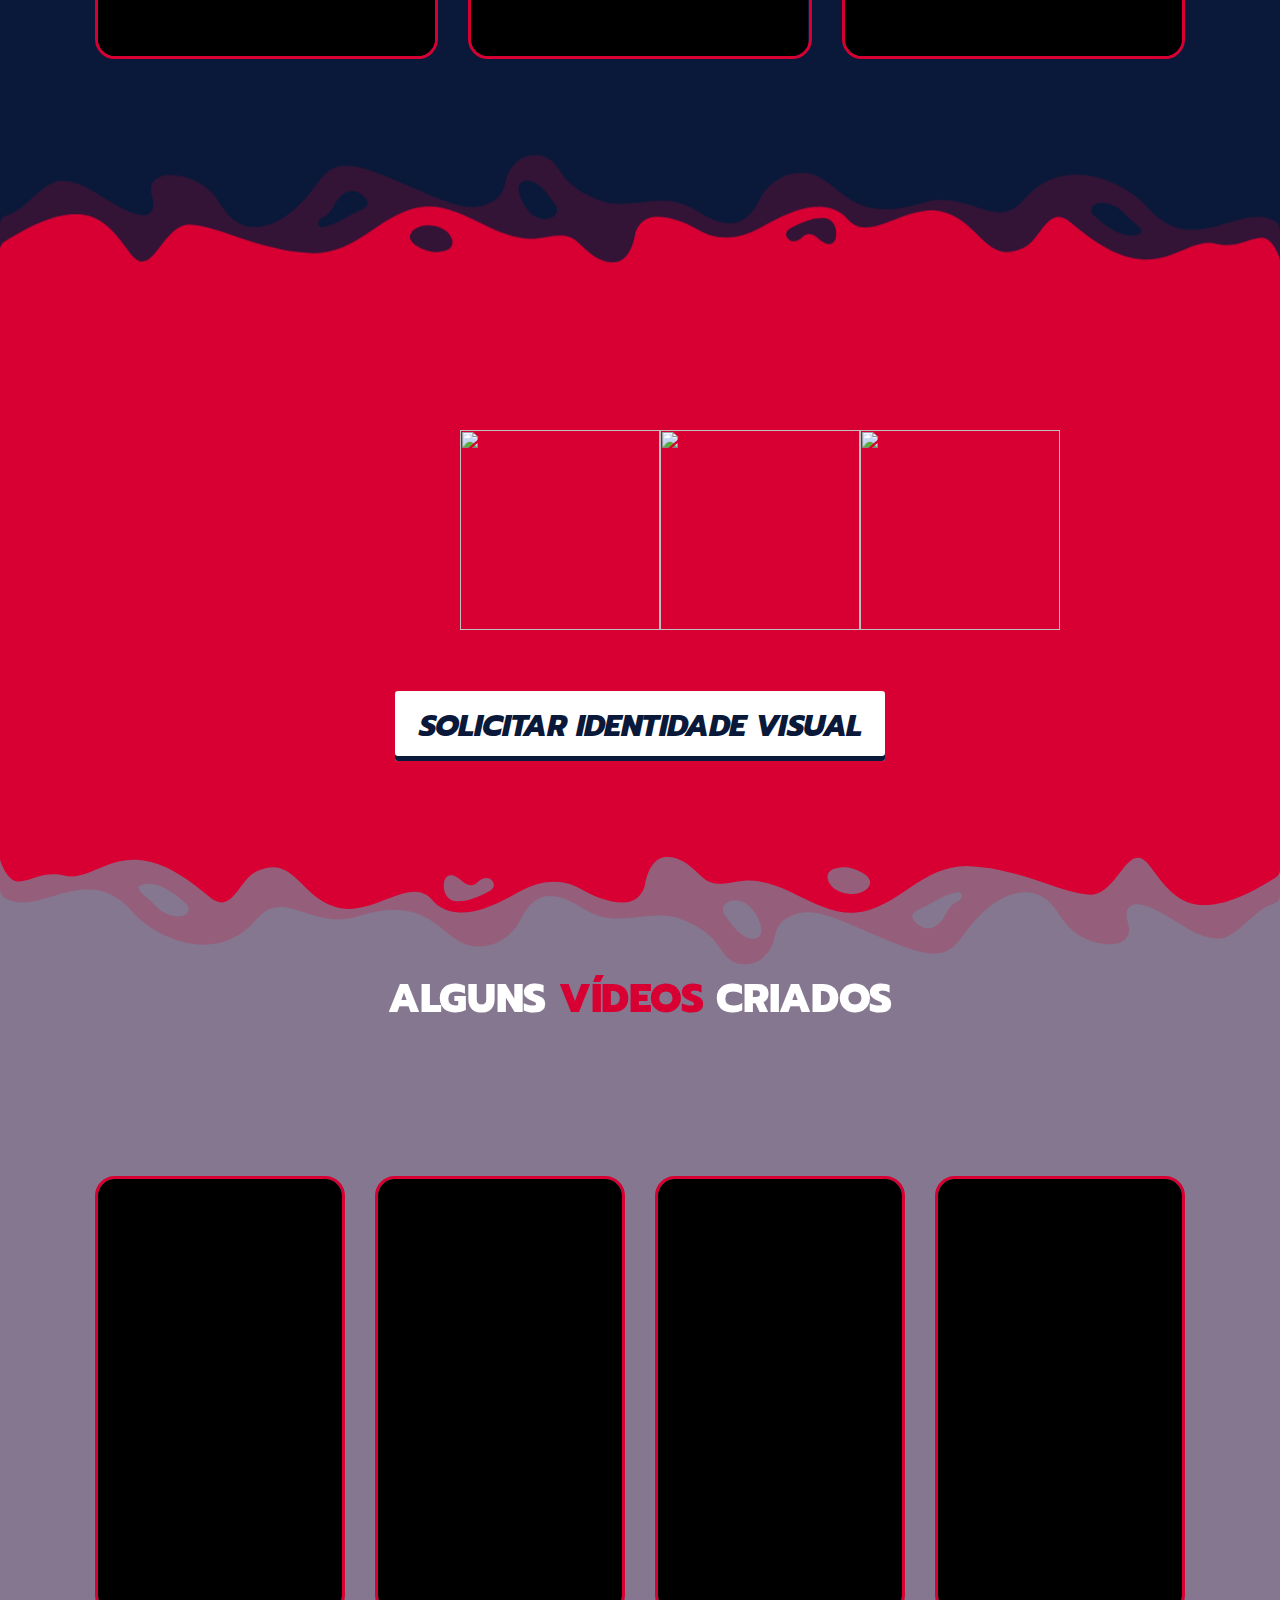
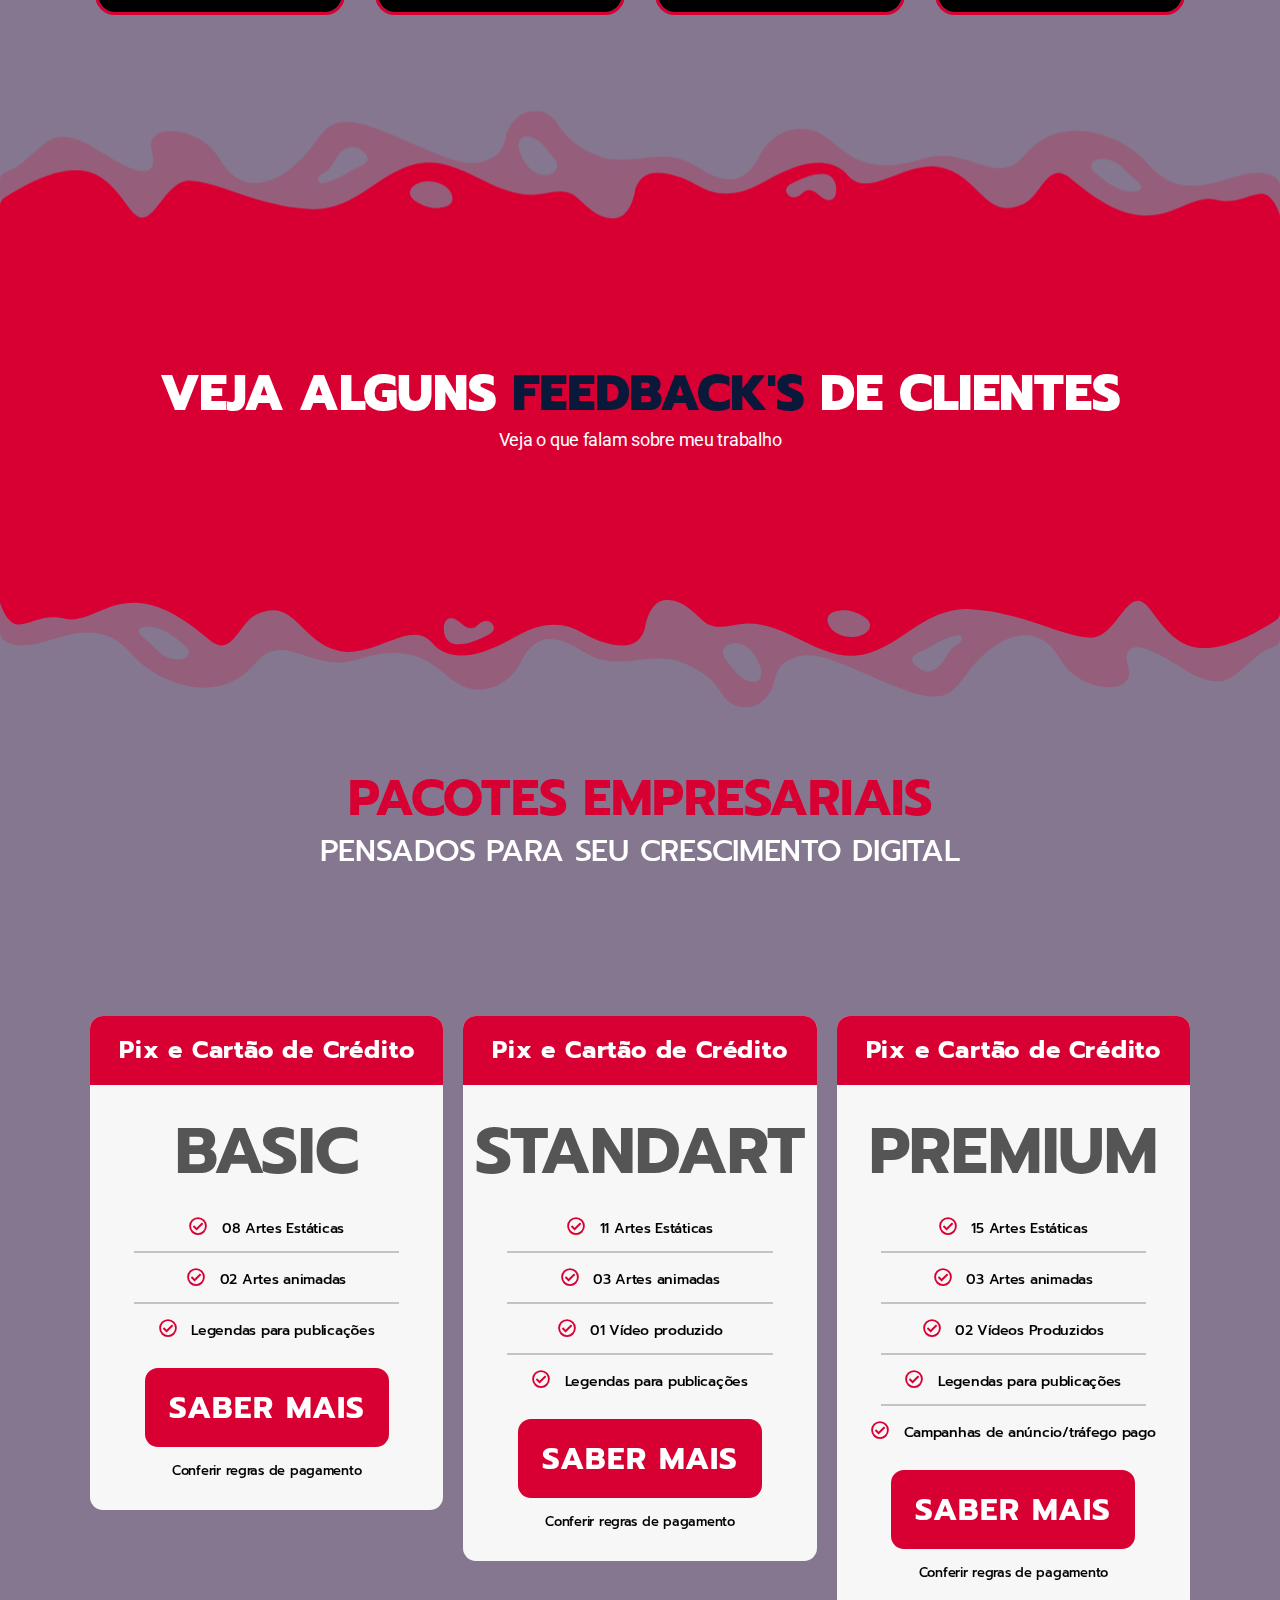
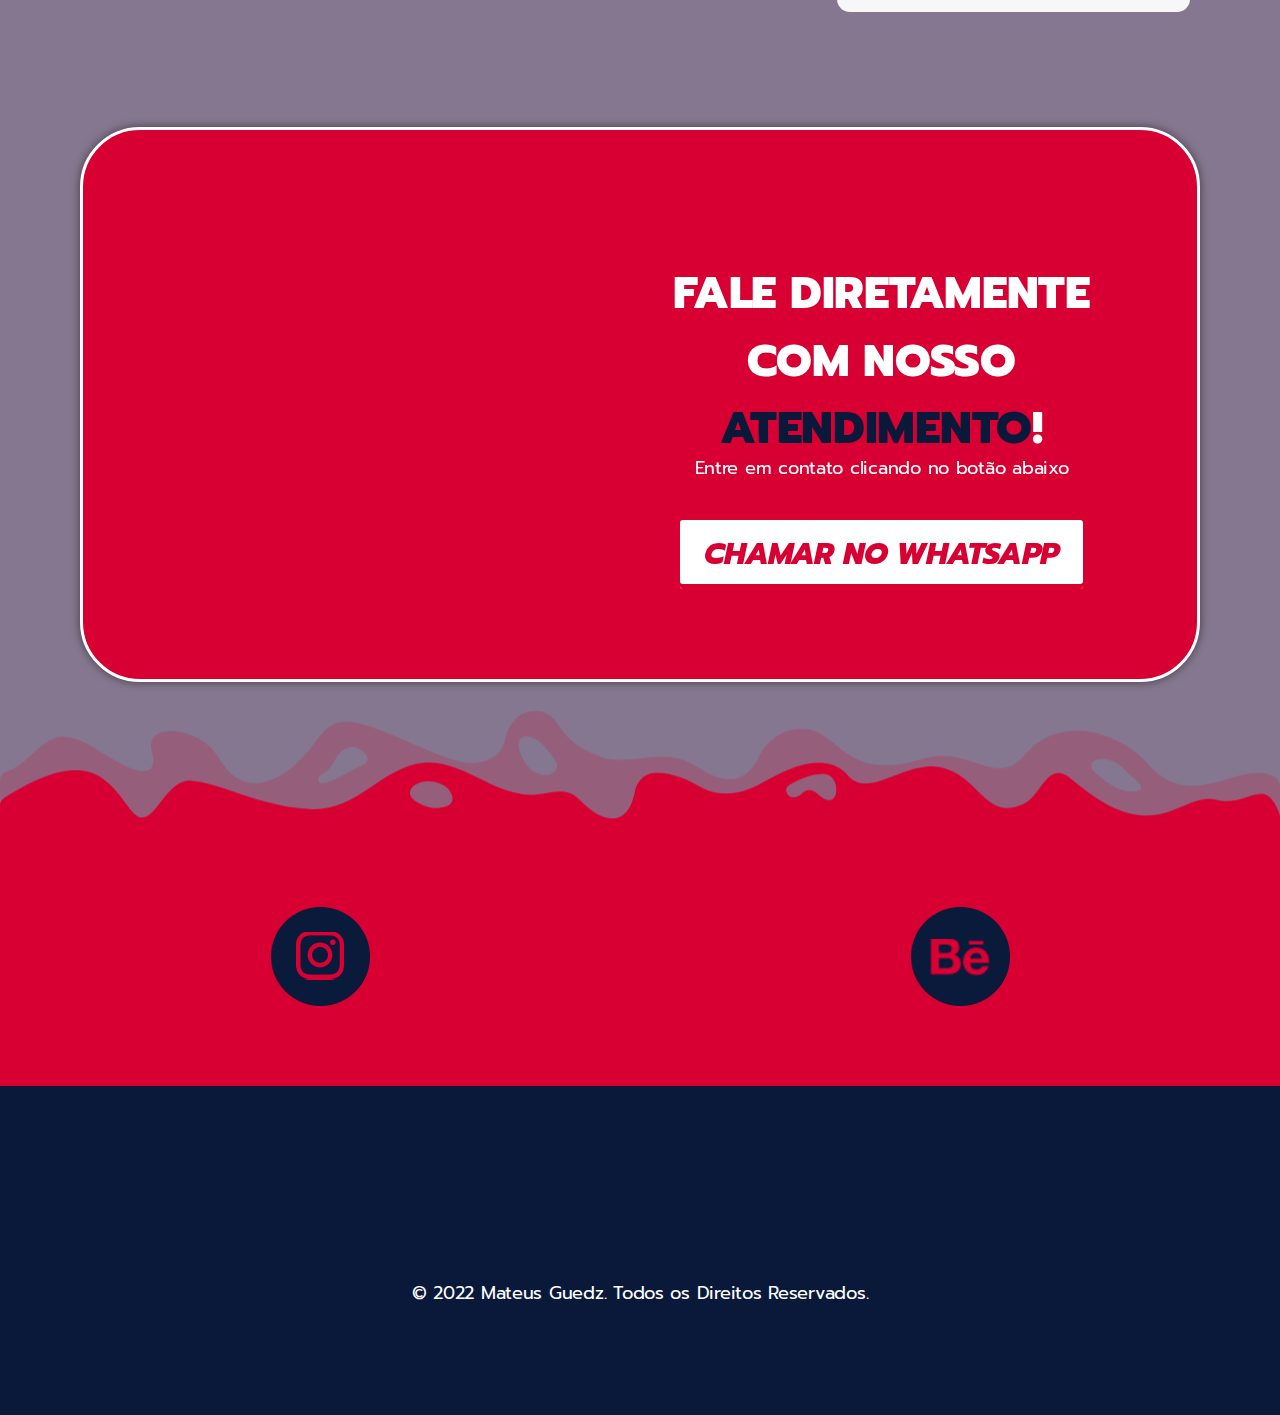
==== commit 1cac2fc5: "algumas" ====
--- a/index.html
+++ b/index.html
@@ -953,7 +953,7 @@
 						<div class="elementor-element elementor-element-f791dc9 elementor-widget elementor-widget-text-editor" data-id="f791dc9" data-element_type="widget" data-widget_type="text-editor.default">
 				<div class="elementor-widget-container">
 								<div class="elementor-text-editor elementor-clearfix">
-					<p style="color: #FFF;">ALGUNS  <span style="color: #d80033;"> OUTRAS ARTES ANIMADAS</span></p>					</div>
+					<p style="color: #FFF;">  <span style="color: #d80033;"> OUTRAS ARTES ANIMADAS</span></p>					</div>
 						</div>
 				</div>
 						</div>
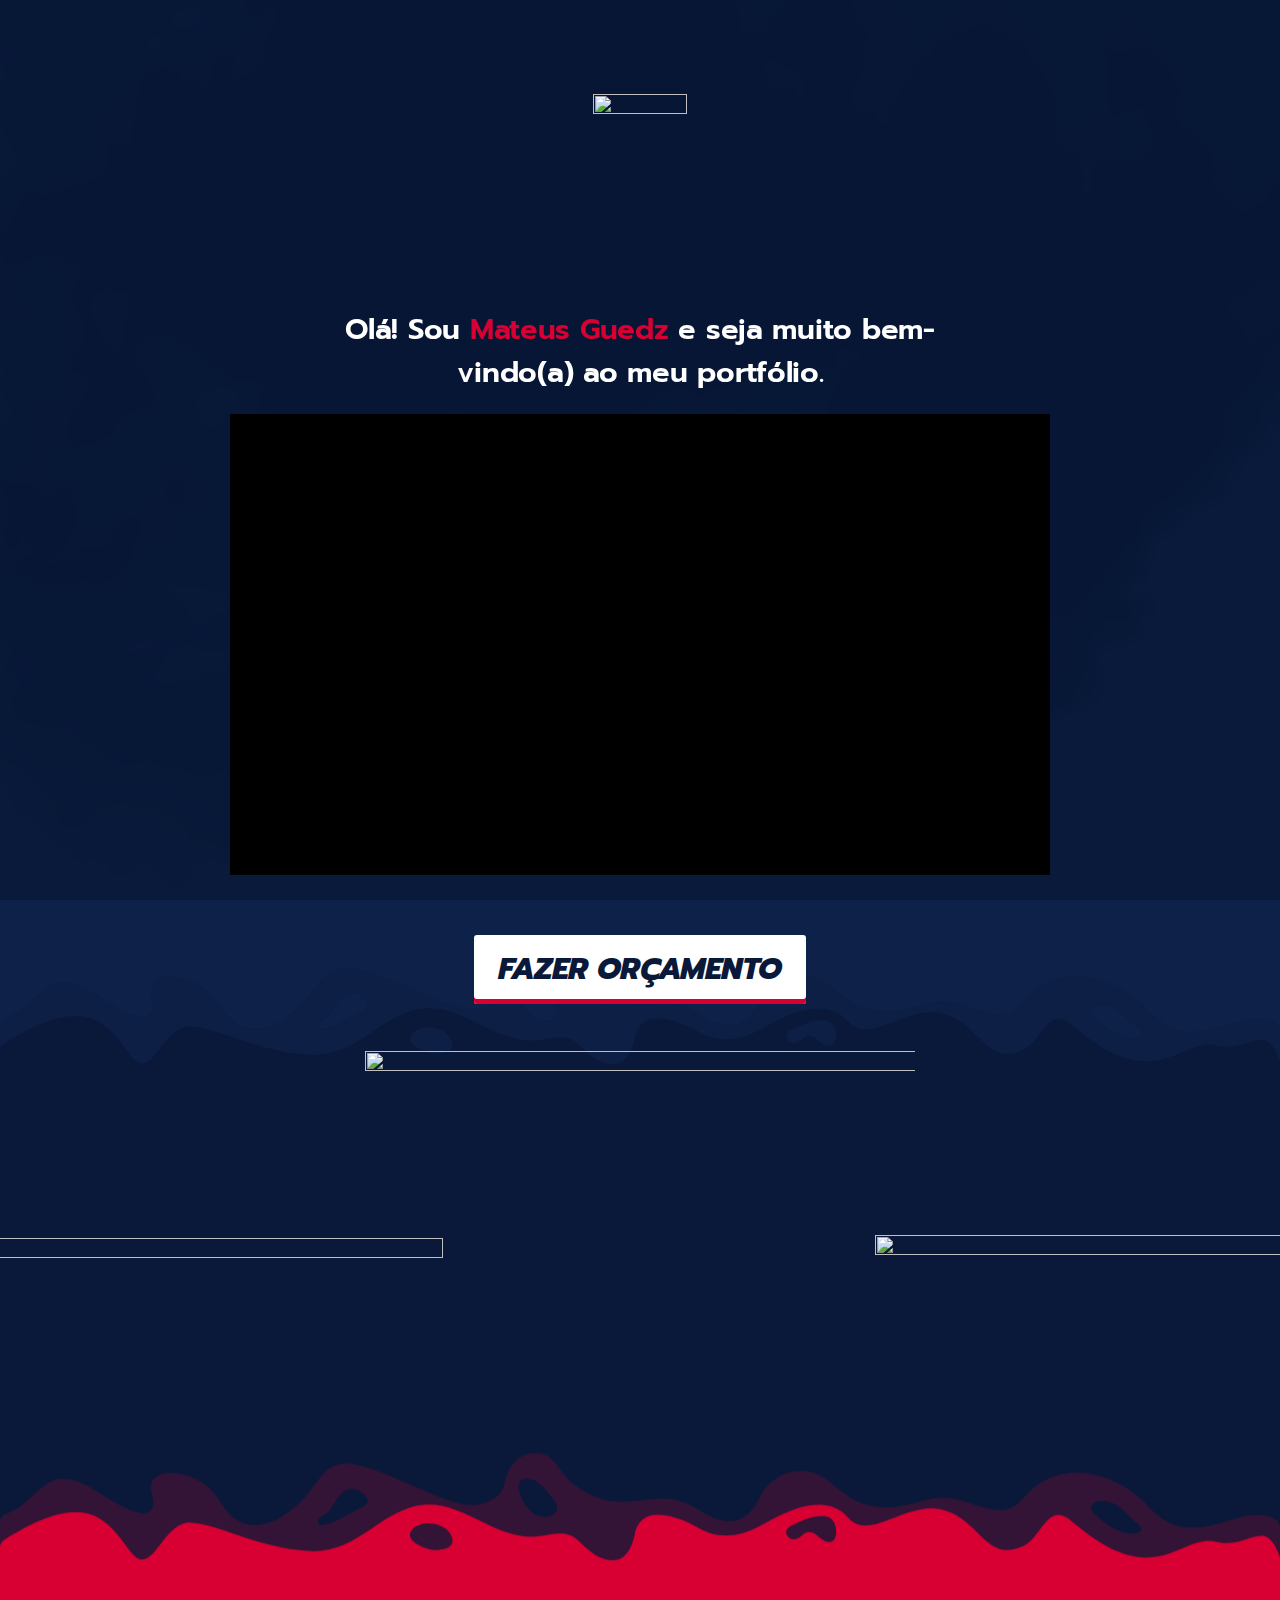
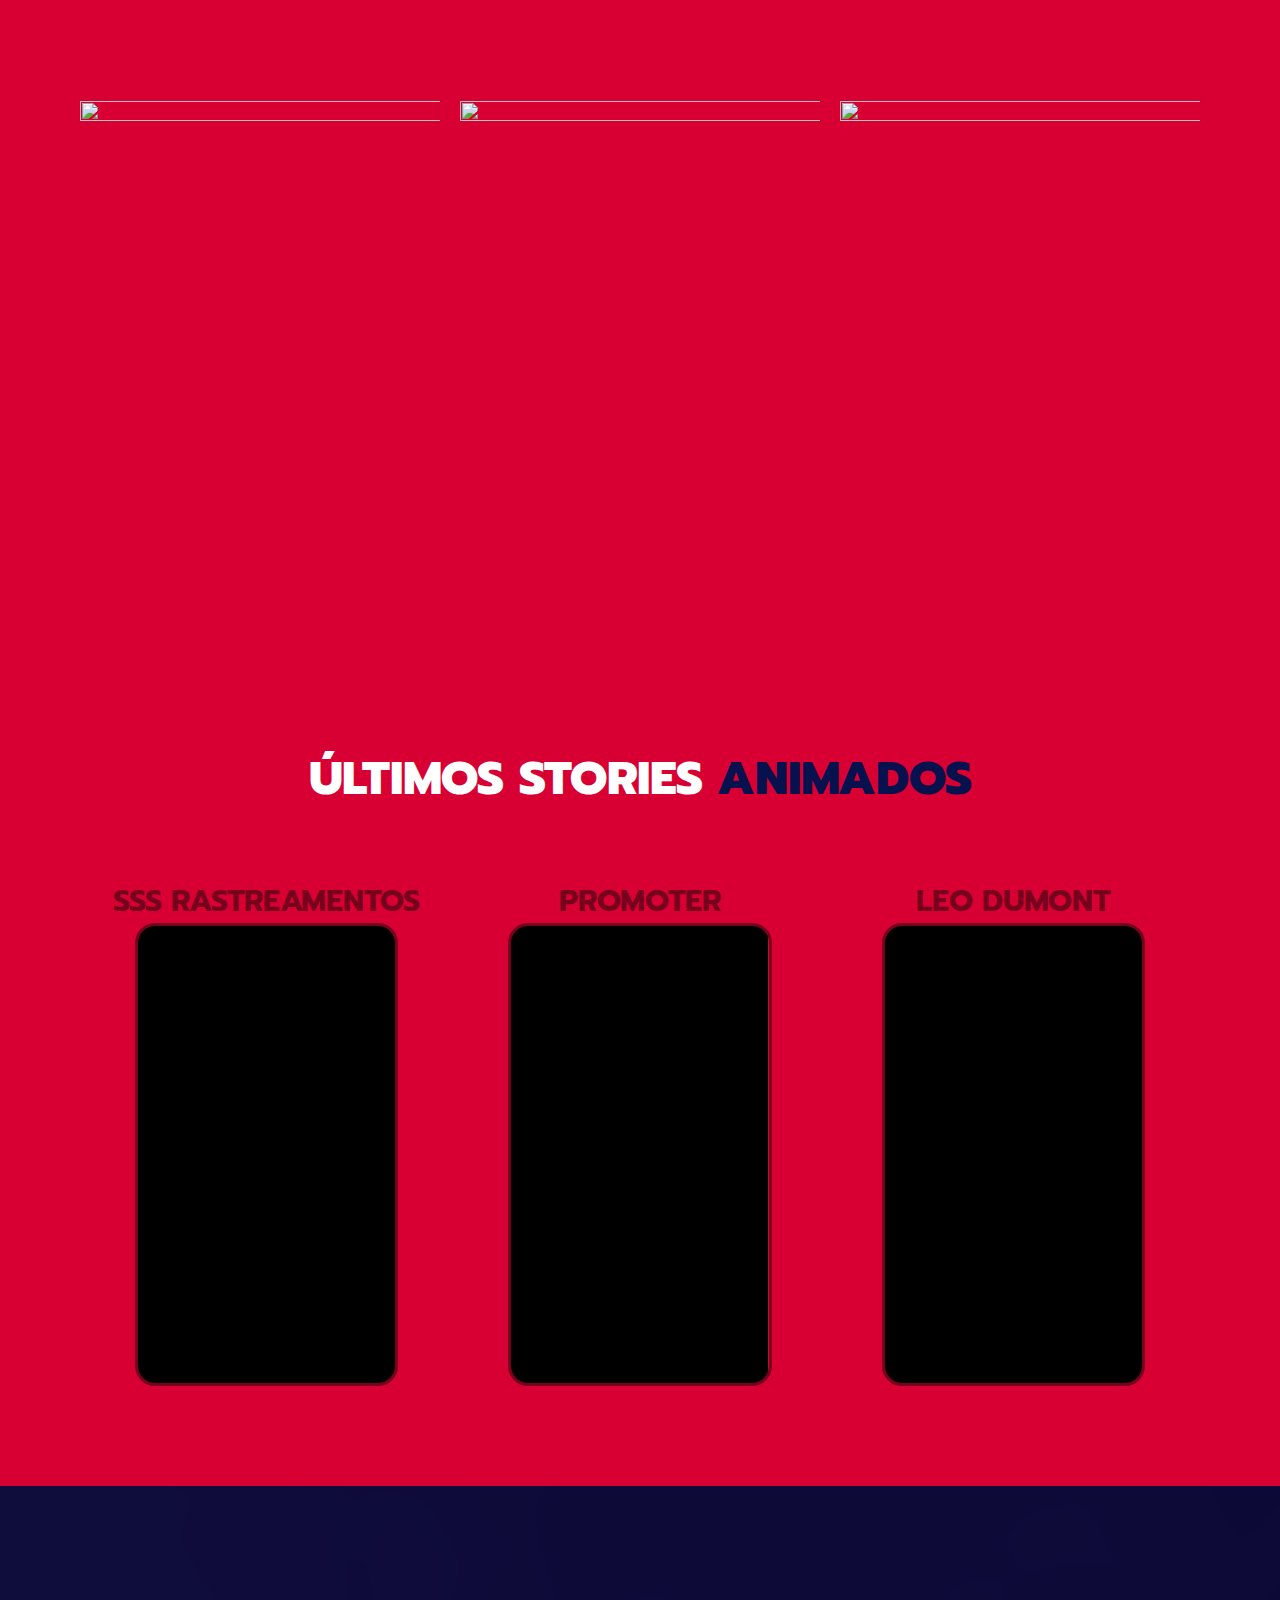
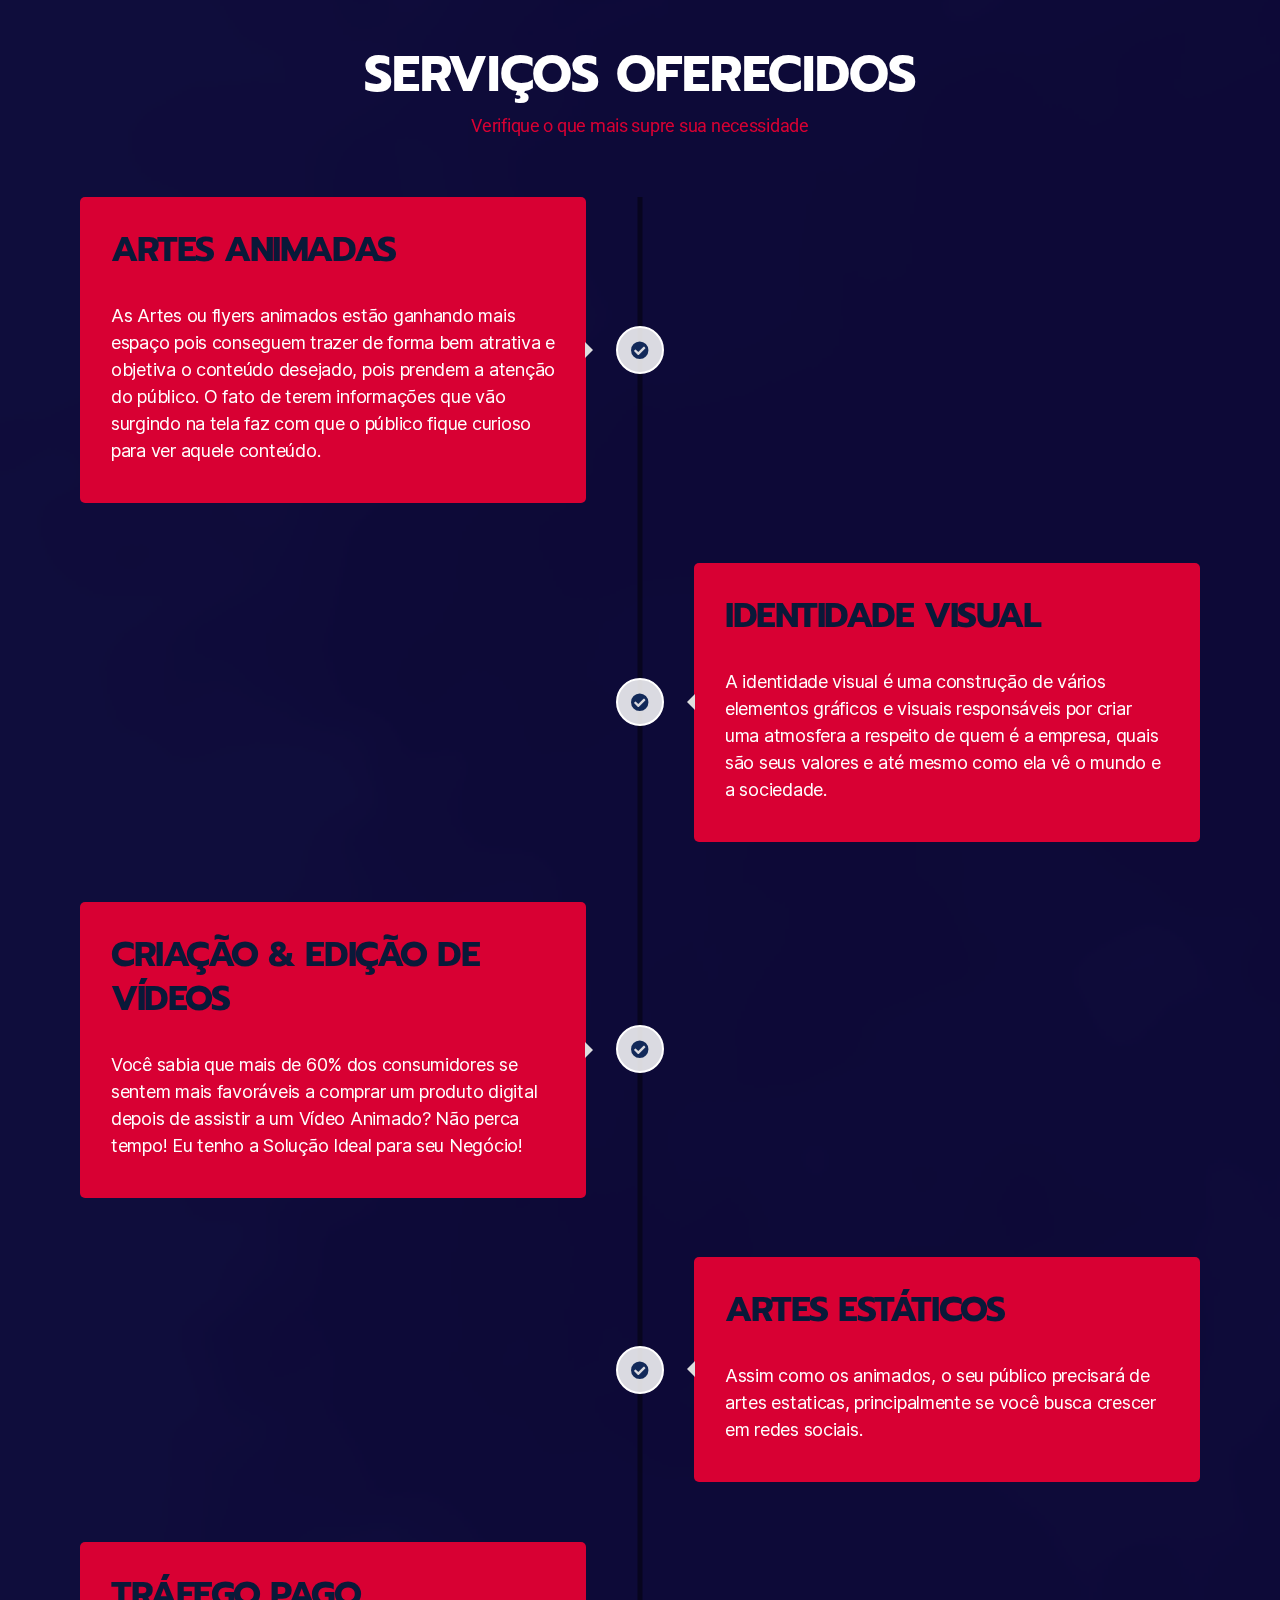
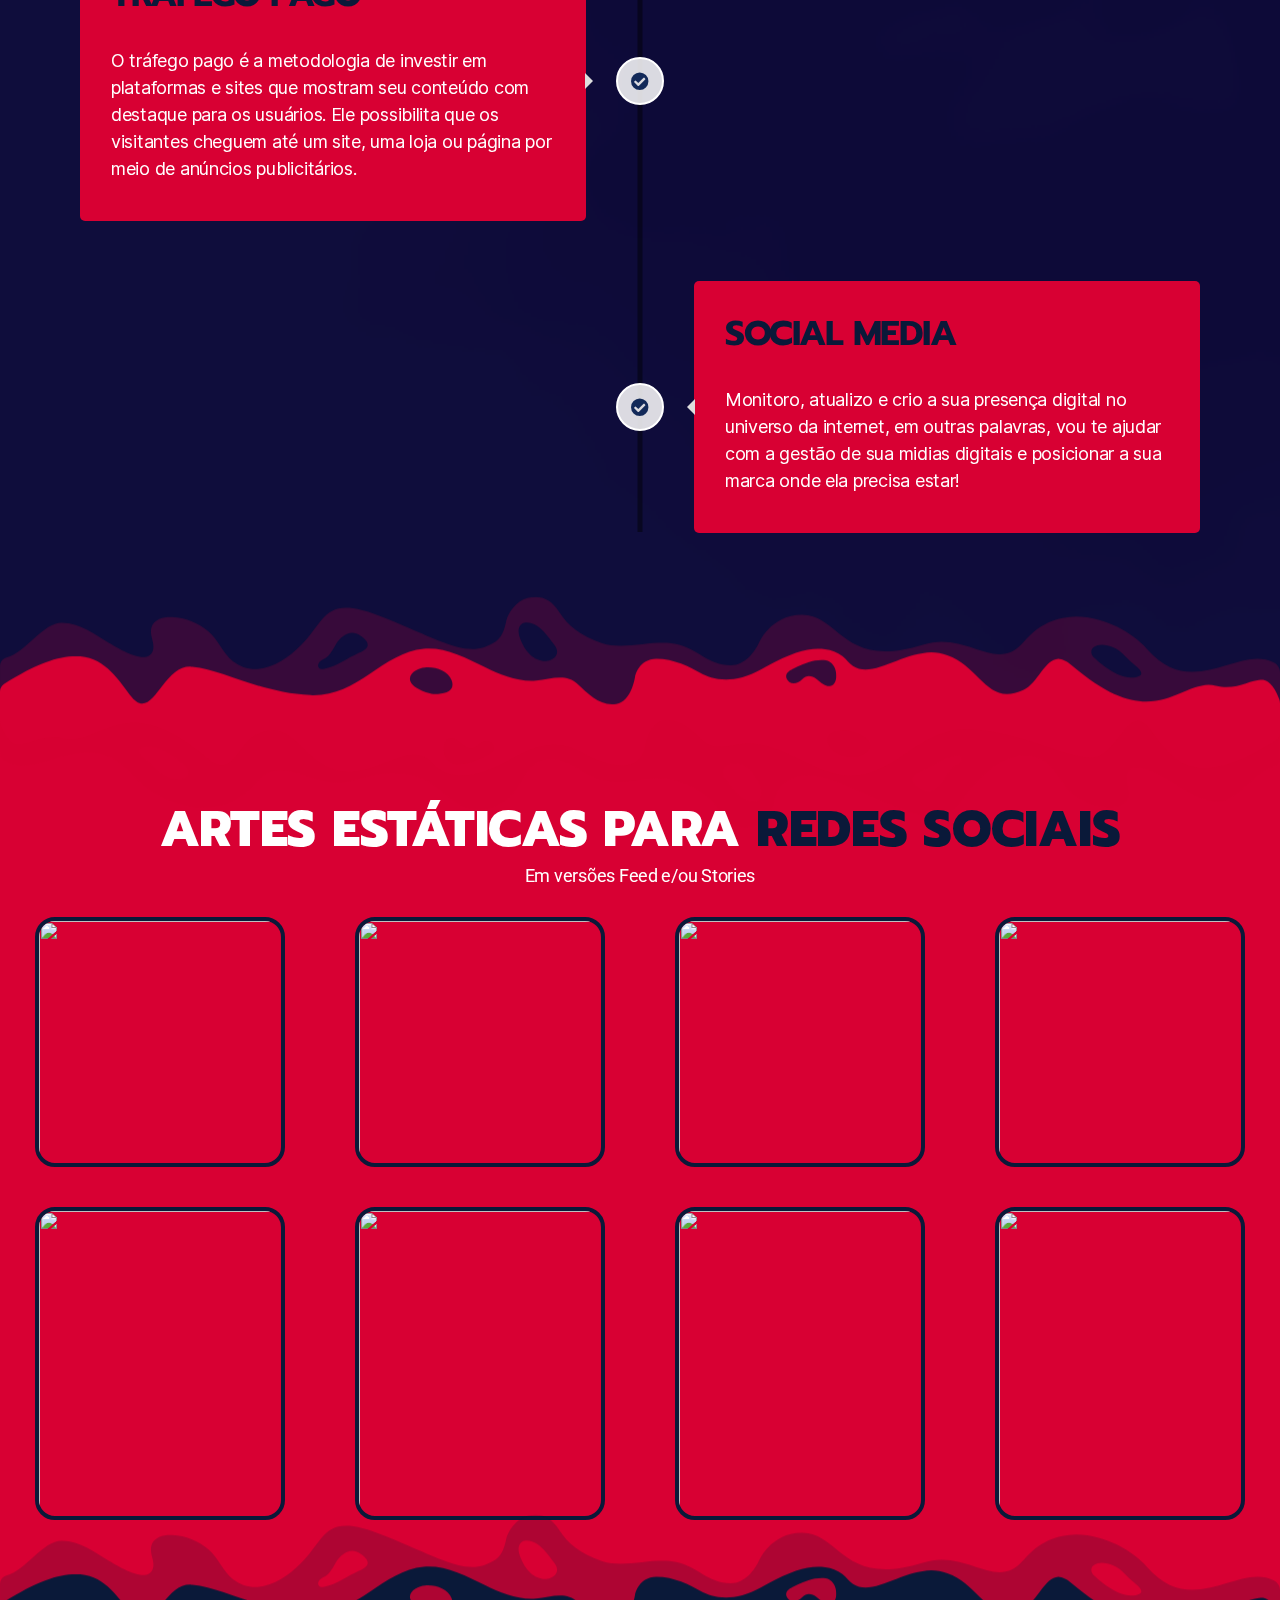
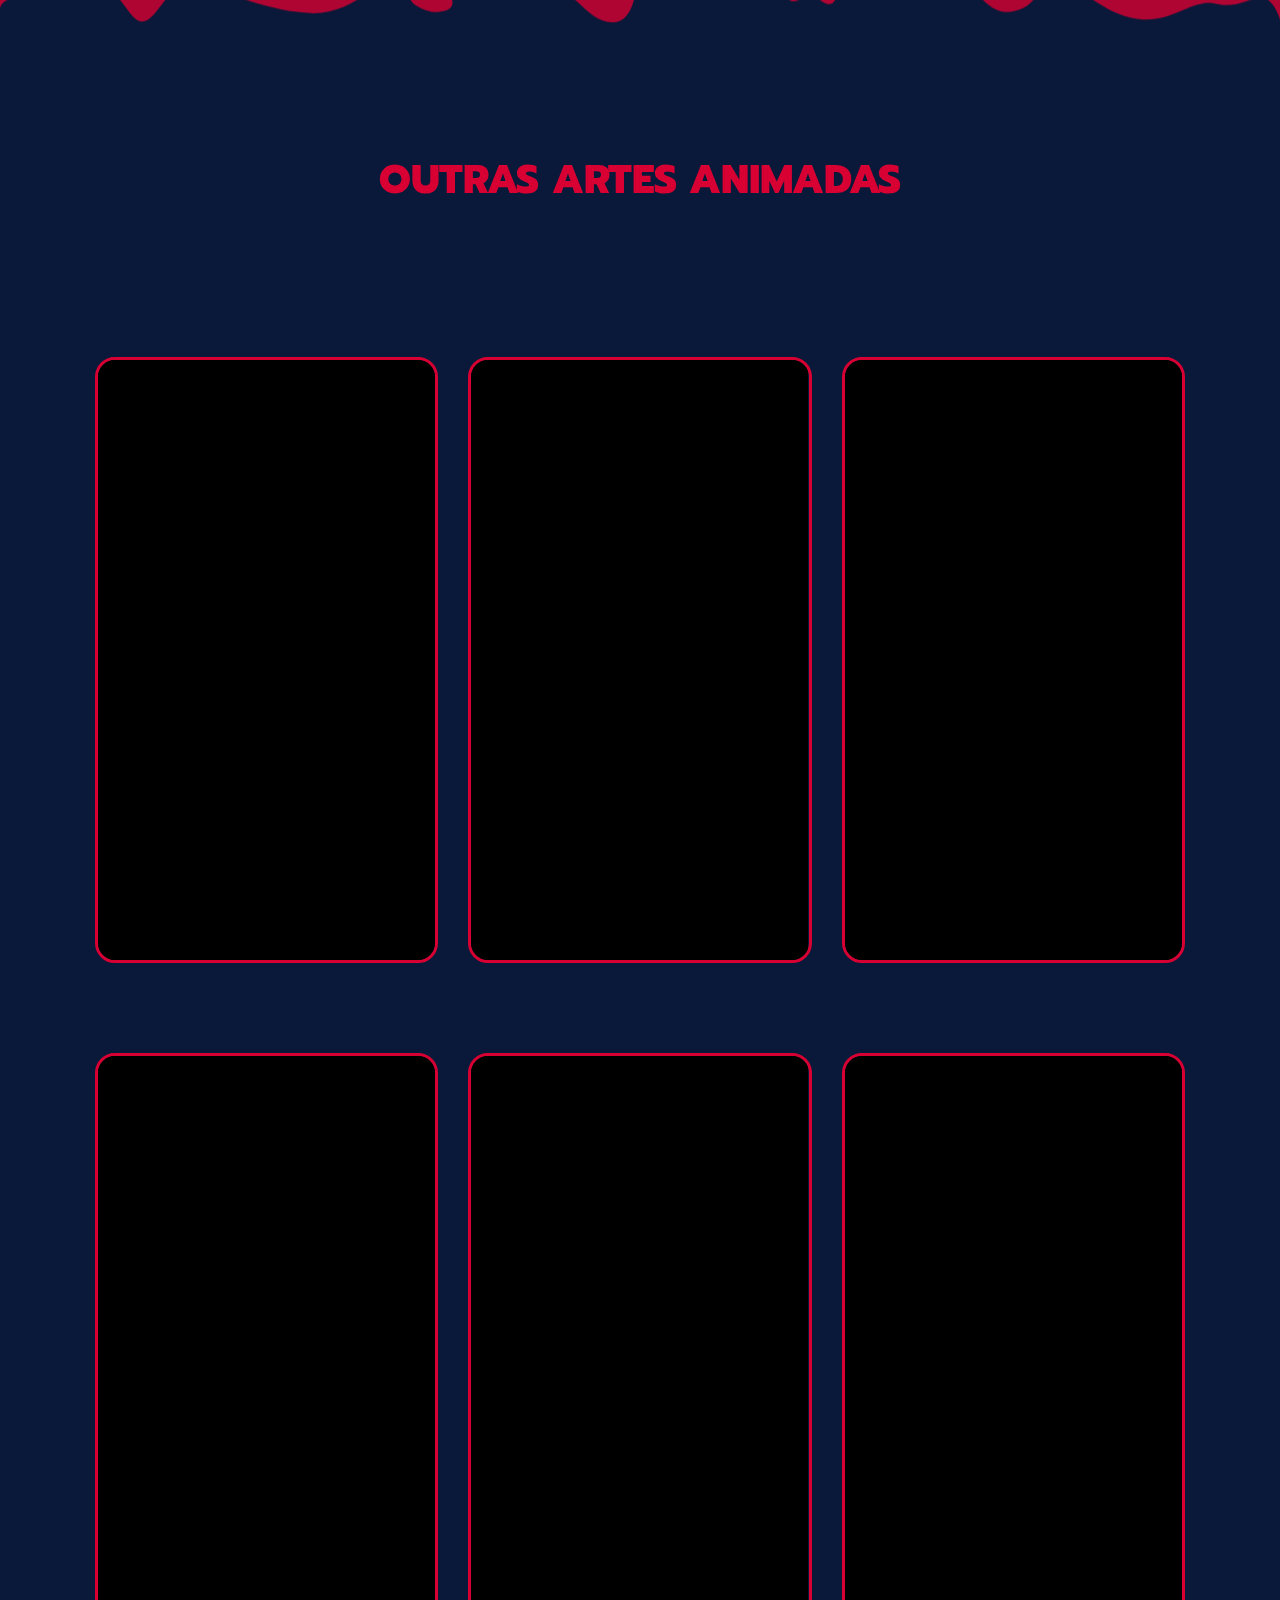
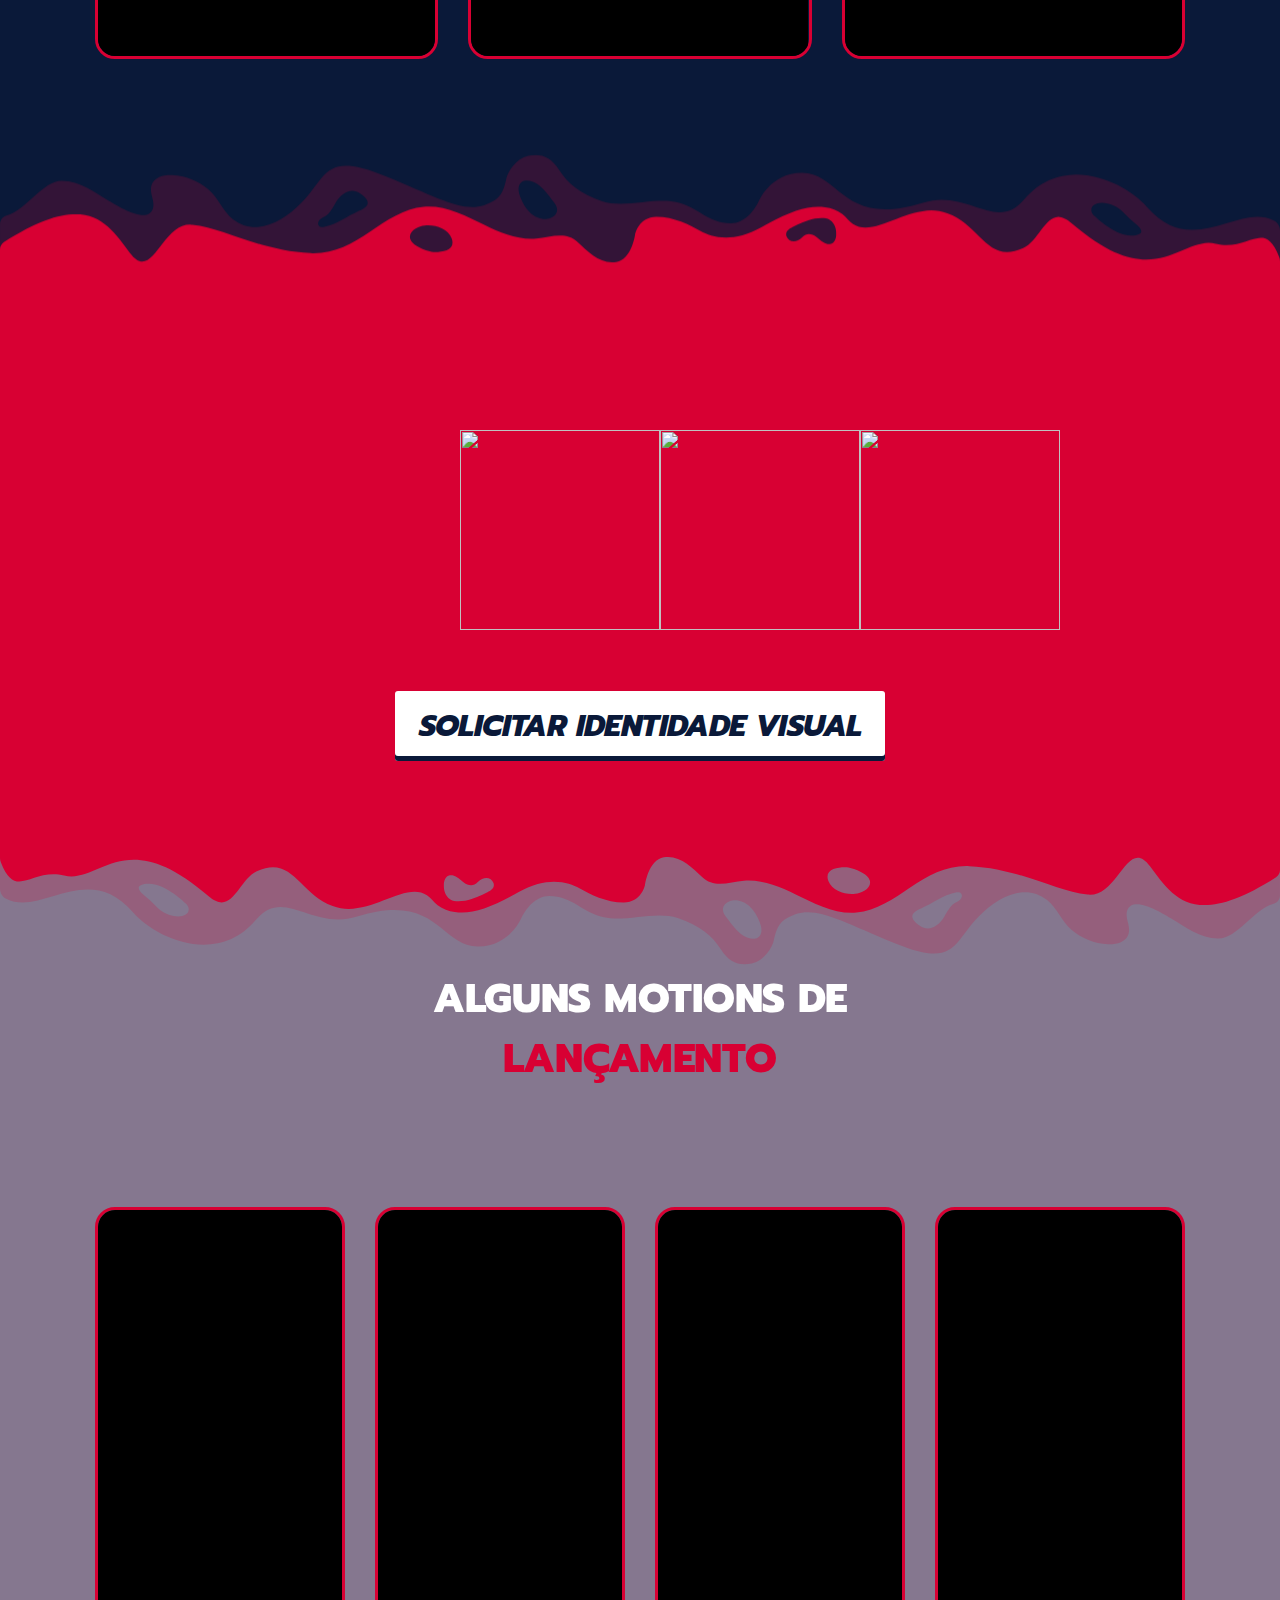
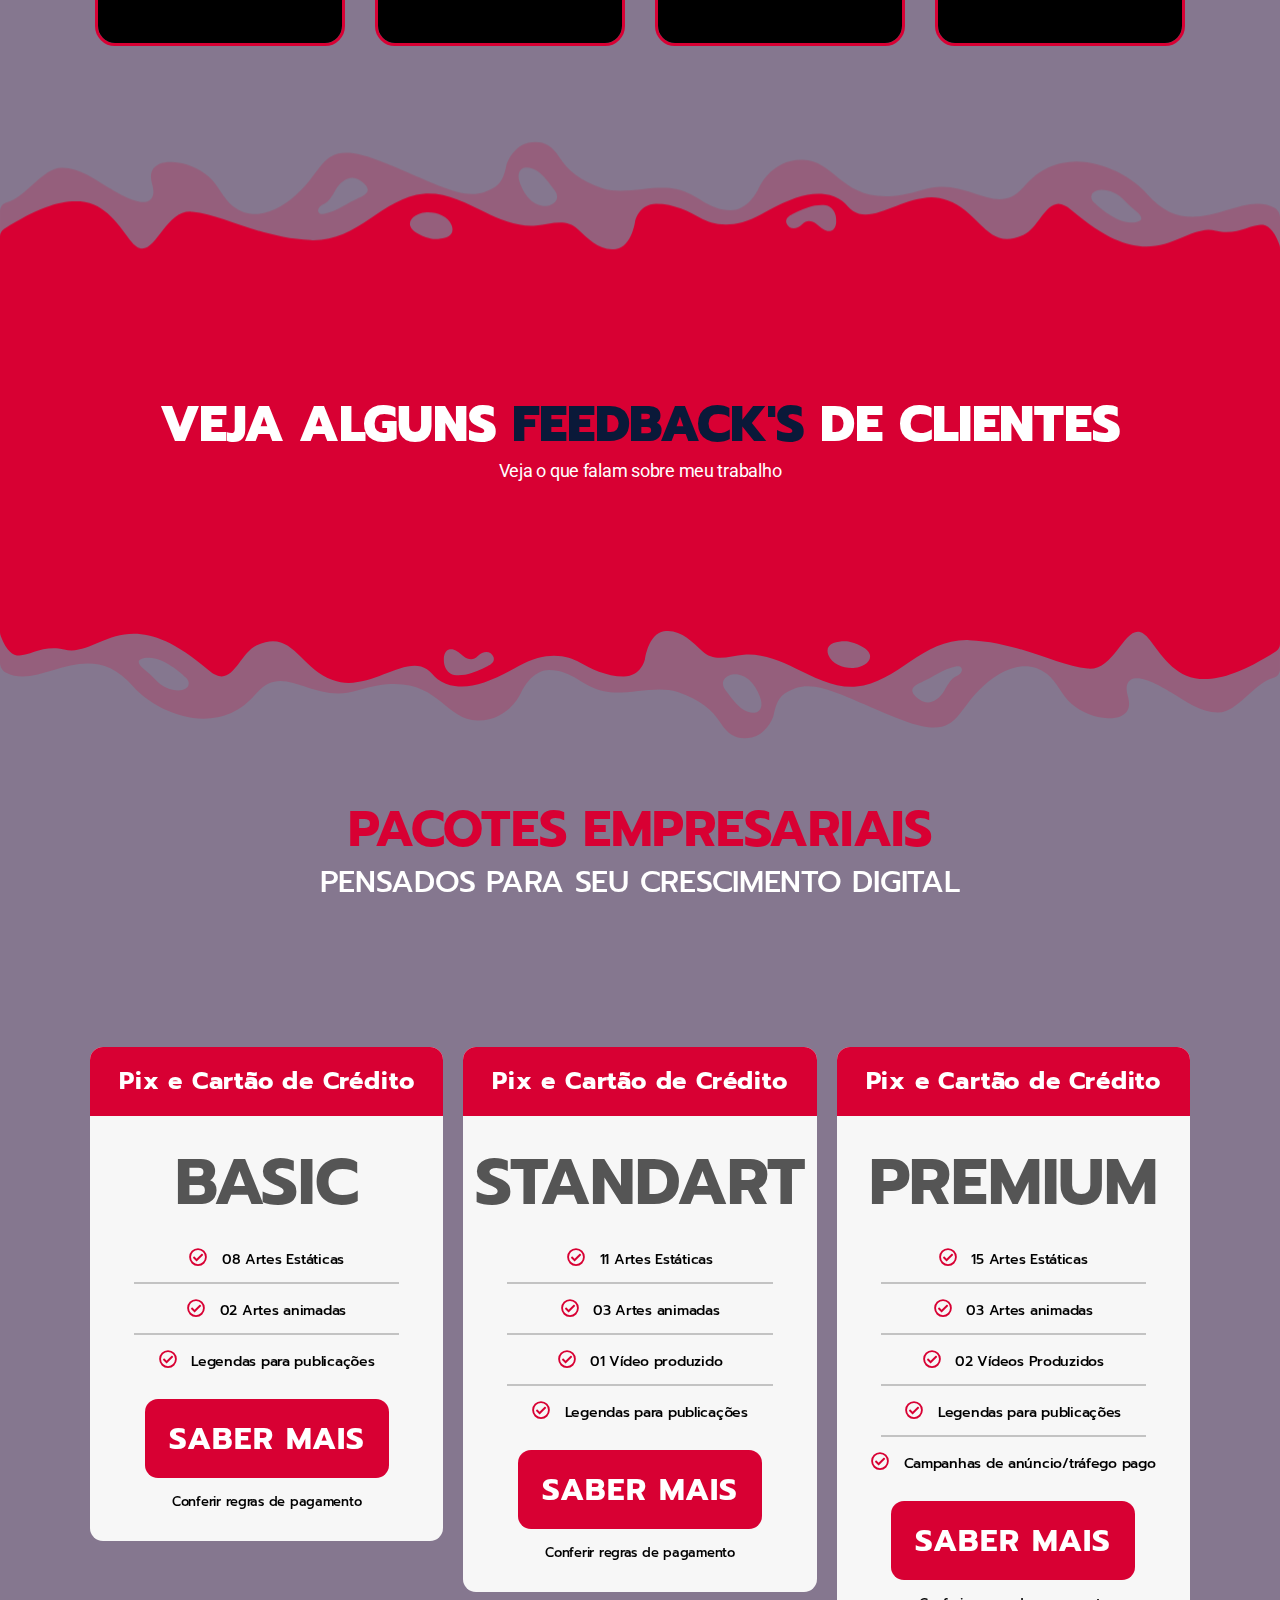
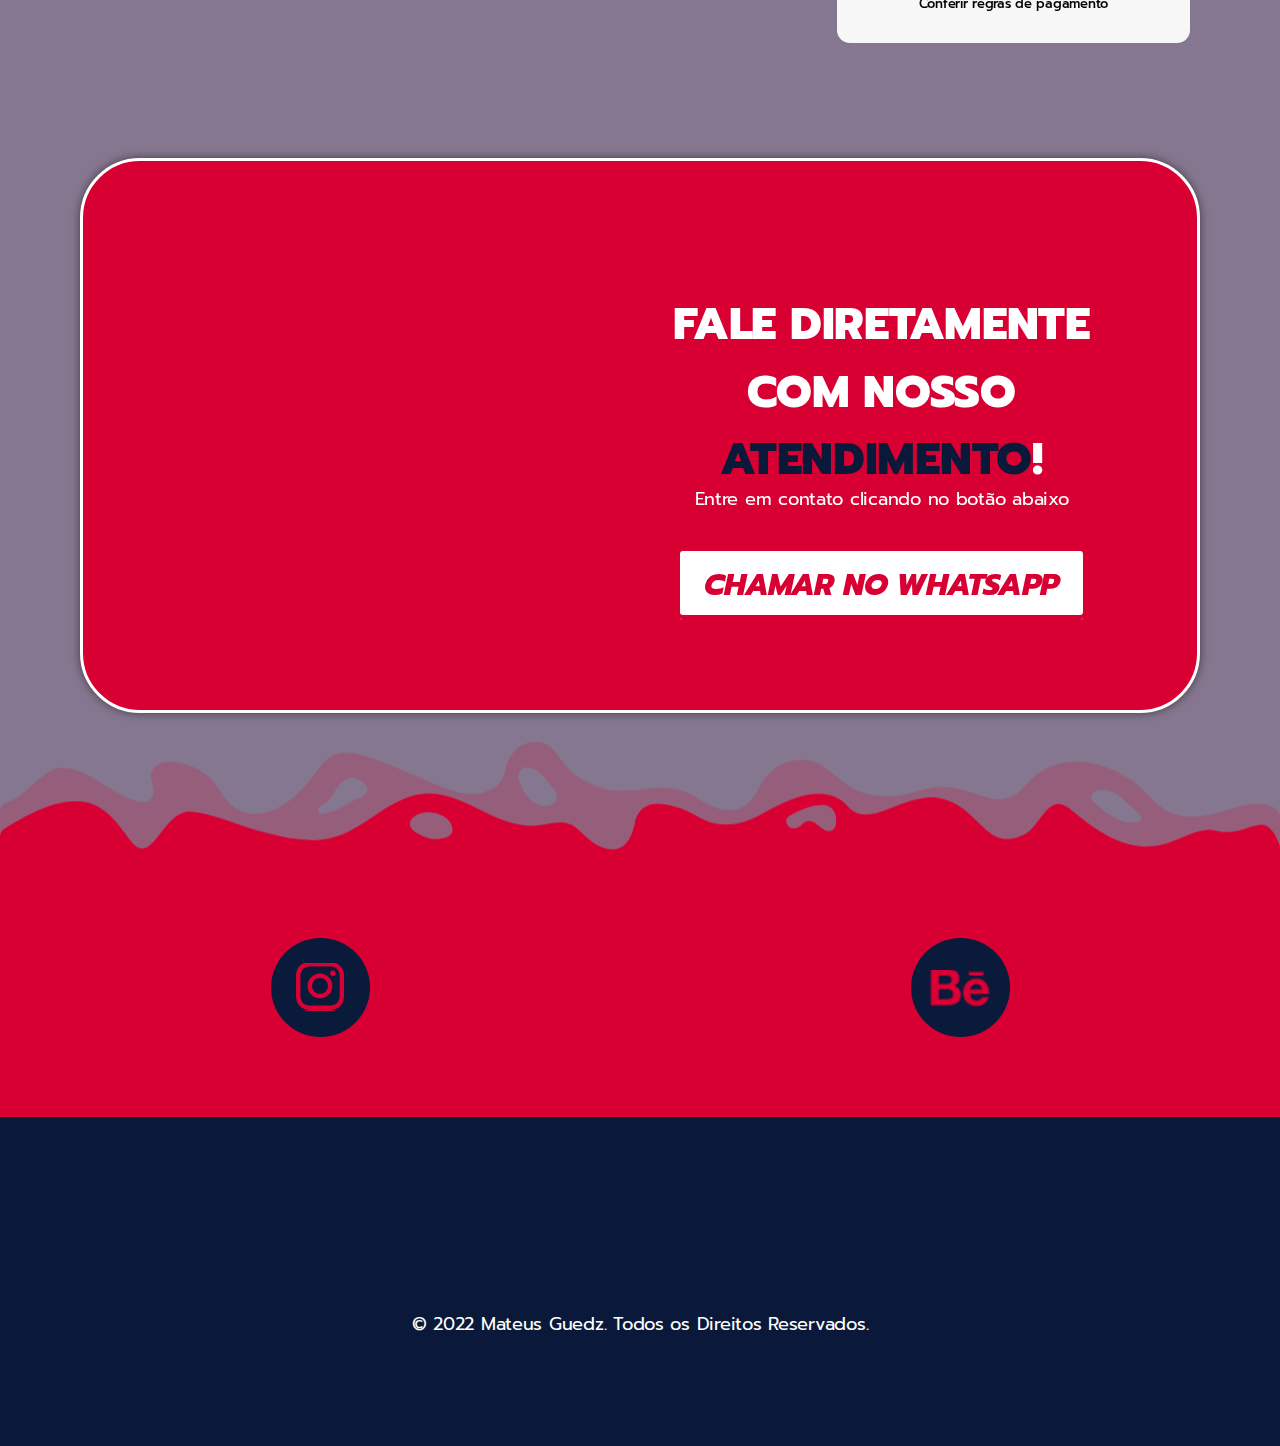
==== commit 1d215734: "new upgrade" ====
--- a/index.html
+++ b/index.html
@@ -3,10 +3,13 @@
 
 
 <meta http-equiv="content-type" content="text/html;charset=UTF-8" />
+
 <head>
+	<meta name="facebook-domain-verification" content="aqgx6rbsrxxews8ma8hp8uege9r0jp" />
 	<meta charset="UTF-8">
-		<title>Mateus Guedz  &#8211; Motion Designer</title>
+		<title> Guedz  &#8211; Motion Designer</title>
 <meta name='robots' content='max-image-preview:large' />
+
 
 
 
@@ -274,7 +277,29 @@
 <link rel="icon" href="wp-content/uploads/2021/02/cropped-icon-80x80-1-192x192.png" sizes="192x192" />
 <link rel="apple-touch-icon" href="wp-content/uploads/2021/02/cropped-icon-80x80-1-180x180.png" />
 <meta name="msapplication-TileImage" content="https://expertstoriesanimados.com/wp-content/uploads/2021/02/cropped-icon-80x80-1-270x270.png" />
-	<meta name="viewport" content="width=device-width, initial-scale=1.0, viewport-fit=cover" /></head>
+	<meta name="viewport" content="width=device-width, initial-scale=1.0, viewport-fit=cover" />
+
+<!-- Meta Pixel Code -->
+<script>
+	!function(f,b,e,v,n,t,s)
+	{if(f.fbq)return;n=f.fbq=function(){n.callMethod?
+	n.callMethod.apply(n,arguments):n.queue.push(arguments)};
+	if(!f._fbq)f._fbq=n;n.push=n;n.loaded=!0;n.version='2.0';
+	n.queue=[];t=b.createElement(e);t.async=!0;
+	t.src=v;s=b.getElementsByTagName(e)[0];
+	s.parentNode.insertBefore(t,s)}(window, document,'script',
+	'https://connect.facebook.net/en_US/fbevents.js');
+	fbq('init', '610317040548426');
+	fbq('track', 'PageView');
+  </script>
+  <noscript><img height="1" width="1" style="display:none"
+	src="https://www.facebook.com/tr?id=610317040548426&ev=PageView&noscript=1"
+  /></noscript>
+  <!-- End Meta Pixel Code -->
+
+
+
+</head>
 <body class="home page-template page-template-elementor_canvas page page-id-1004 wp-embed-responsive singular enable-search-modal missing-post-thumbnail has-no-pagination not-showing-comments show-avatars elementor_canvas footer-top-visible elementor-default elementor-template-canvas elementor-kit-8 elementor-page elementor-page-1004">
 
 	<!-- Google Tag Manager (noscript) -->
@@ -560,13 +585,13 @@
 						<div class="elementor-element elementor-element-b5fe92b elementor-widget elementor-widget-text-editor" data-id="b5fe92b" data-element_type="widget" data-widget_type="text-editor.default">
 				<div class="elementor-widget-container">
 								<div class="elementor-text-editor elementor-clearfix">
-					<p style="color: #77001c;"> IVERTON DUARTE </p>					</div>
+					<p style="color: #77001c;"> SSS RASTREAMENTOS </p>					</div>
 						</div>
 				</div>
 				<div class="elementor-element elementor-element-7bdd0c4 elementor-aspect-ratio-916 elementor-widget elementor-widget-video" data-id="7bdd0c4" data-element_type="widget" data-settings="{&quot;loop&quot;:&quot;yes&quot;,&quot;aspect_ratio&quot;:&quot;916&quot;,&quot;video_type&quot;:&quot;vimeo&quot;}" data-widget_type="video.default">
 				<div class="elementor-widget-container">
 					<div class="elementor-wrapper elementor-fit-aspect-ratio elementor-open-inline">
-			<iframe class="elementor-video-iframe lazyload" allowfullscreen title="Player de Vídeo vimeo"  data-src="https://player.vimeo.com/video/669167662?color&amp;autopause=1&amp;loop=1&amp;muted=0&amp;title=0&amp;portrait=0&amp;byline=0#t="></iframe>		</div>
+			<iframe class="elementor-video-iframe lazyload" allowfullscreen title="Player de Vídeo vimeo"  data-src="https://player.vimeo.com/video/748421748?color&amp;autopause=1&amp;loop=1&amp;muted=0&amp;title=0&amp;portrait=0&amp;byline=0#t="></iframe>		</div>
 				</div>
 
 
@@ -581,13 +606,13 @@
 						<div class="elementor-element elementor-element-b9962e9 elementor-widget elementor-widget-text-editor" data-id="b9962e9" data-element_type="widget" data-widget_type="text-editor.default">
 				<div class="elementor-widget-container">
 								<div class="elementor-text-editor elementor-clearfix">
-					<p style="color: #77001c;">MACUXI SUPLEMENTOS</p>					</div>
+					<p style="color: #77001c;">PROMOTER</p>					</div>
 						</div>
 				</div>
 				<div class="elementor-element elementor-element-77c1698 elementor-aspect-ratio-916 elementor-widget elementor-widget-video" data-id="77c1698" data-element_type="widget" data-settings="{&quot;loop&quot;:&quot;yes&quot;,&quot;aspect_ratio&quot;:&quot;916&quot;,&quot;video_type&quot;:&quot;vimeo&quot;}" data-widget_type="video.default">
 				<div class="elementor-widget-container">
 					<div class="elementor-wrapper elementor-fit-aspect-ratio elementor-open-inline">
-			<iframe class="elementor-video-iframe lazyload" allowfullscreen title="Player de Vídeo vimeo"  data-src="https://player.vimeo.com/video/669172932?color&amp;autopause=1&amp;loop=1&amp;muted=0&amp;title=0&amp;portrait=0&amp;byline=0#t="></iframe>		</div>
+			<iframe class="elementor-video-iframe lazyload" allowfullscreen title="Player de Vídeo vimeo"  data-src="https://player.vimeo.com/video/748423129?color&amp;autopause=1&amp;loop=1&amp;muted=0&amp;title=0&amp;portrait=0&amp;byline=0#t="></iframe>		</div>
 				</div>
 				</div>
 						</div>
@@ -599,13 +624,13 @@
 						<div class="elementor-element elementor-element-f6e6722 elementor-widget elementor-widget-text-editor" data-id="f6e6722" data-element_type="widget" data-widget_type="text-editor.default">
 				<div class="elementor-widget-container">
 								<div class="elementor-text-editor elementor-clearfix">
-					<p style="color: #77001c;">IGOR NUTRI</span></p>					</div>
+					<p style="color: #77001c;"> LEO DUMONT </span></p>					</div>
 						</div>
 				</div>
 				<div class="elementor-element elementor-element-0780958 elementor-aspect-ratio-916 elementor-widget elementor-widget-video" data-id="0780958" data-element_type="widget" data-settings="{&quot;loop&quot;:&quot;yes&quot;,&quot;aspect_ratio&quot;:&quot;916&quot;,&quot;video_type&quot;:&quot;vimeo&quot;}" data-widget_type="video.default">
 				<div class="elementor-widget-container">
 					<div class="elementor-wrapper elementor-fit-aspect-ratio elementor-open-inline">
-			<iframe class="elementor-video-iframe lazyload" allowfullscreen title="Player de Vídeo vimeo"  data-src="https://player.vimeo.com/video/669173674?color&amp;autopause=1&amp;loop=1&amp;muted=0&amp;title=0&amp;portrait=0&amp;byline=0#t="></iframe>		</div>
+			<iframe class="elementor-video-iframe lazyload" allowfullscreen title="Player de Vídeo vimeo"  data-src="https://player.vimeo.com/video/748422599?color&amp;autopause=1&amp;loop=1&amp;muted=0&amp;title=0&amp;portrait=0&amp;byline=0#t="></iframe>		</div>
 				</div>
 				</div>
 						</div>
@@ -864,16 +889,16 @@
 					<div style="display: flex; align-items: center; justify-content: space-around; flex-wrap: wrap; margin-bottom: 20px;" class="">
 						
 
-						<Img style="width: 250px; height: 250px; margin: 10px; border: 4px solid #0a1939 ; border-radius: 20px;" src="https://raw.githubusercontent.com/MatteusGuedz/meu_site_porfolio/principal/assets/font-awesome/menor1%20(1).jpg"></Img>
-
-
-
-						<Img style="width: 250px; height: 250px;margin: 10px;  border: 4px solid #0a1939 ; border-radius: 20px;" src="https://raw.githubusercontent.com/MatteusGuedz/meu_site_porfolio/principal/assets/font-awesome/menor1%20(2).jpg"></Img>
-
-
-						<Img style="width: 250px; height: 250px;margin: 10px; border: 4px solid #0a1939 ; border-radius: 20px;" src="https://raw.githubusercontent.com/MatteusGuedz/meu_site_porfolio/principal/assets/font-awesome/menor1%20(3).jpg"></Img>
-
-						<Img style="width: 250px; height: 250px;margin: 10px; border: 4px solid #0a1939 ; border-radius: 20px;" src="https://raw.githubusercontent.com/MatteusGuedz/meu_site_porfolio/principal/assets/font-awesome/menor1%20(4).jpg"></Img>
+						<Img style="width: 250px; height: 250px; margin: 10px; border: 4px solid #0a1939 ; border-radius: 20px;" src="https://raw.githubusercontent.com/MatteusGuedz/meu_site_versao_2/main/wp-content/uploads/2021/02DENARIUS-feed.png"></Img>
+
+
+
+						<Img style="width: 250px; height: 250px;margin: 10px;  border: 4px solid #0a1939 ; border-radius: 20px;" src="https://raw.githubusercontent.com/MatteusGuedz/meu_site_versao_2/main/wp-content/uploads/2021/06-feed.png"></Img>
+
+
+						<Img style="width: 250px; height: 250px;margin: 10px; border: 4px solid #0a1939 ; border-radius: 20px;" src="https://raw.githubusercontent.com/MatteusGuedz/meu_site_versao_2/main/wp-content/uploads/2021/10-feed.png"></Img>
+
+						<Img style="width: 250px; height: 250px;margin: 10px; border: 4px solid #0a1939 ; border-radius: 20px;" src="https://raw.githubusercontent.com/MatteusGuedz/meu_site_versao_2/main/wp-content/uploads/2021/8-FEED.png"></Img>
 
 					
 						
@@ -1071,7 +1096,7 @@
 				<div class="elementor-element elementor-element-33fa4369 elementor-aspect-ratio-916 elementor-widget elementor-widget-video" data-id="33fa4369" data-element_type="widget" data-settings="{&quot;loop&quot;:&quot;yes&quot;,&quot;aspect_ratio&quot;:&quot;916&quot;,&quot;video_type&quot;:&quot;vimeo&quot;}" data-widget_type="video.default">
 		<div class="elementor-widget-container">
 			<div class="elementor-wrapper elementor-fit-aspect-ratio elementor-open-inline">
-	<iframe class="elementor-video-iframe lazyload" allowfullscreen title="Player de Vídeo vimeo"  data-src="https://player.vimeo.com/video/669185449?h=9f19e74ff0?color&amp;autopause=1&amp;loop=1&amp;muted=0&amp;title=0&amp;portrait=0&amp;byline=0#t="></iframe>		</div>
+	<iframe class="elementor-video-iframe lazyload" allowfullscreen title="Player de Vídeo vimeo"  data-src="https://player.vimeo.com/video/748424470?h=9f19e74ff0?color&amp;autopause=1&amp;loop=1&amp;muted=0&amp;title=0&amp;portrait=0&amp;byline=0#t="></iframe>		</div>
 		</div>
 		</div>
 				</div>
@@ -1222,7 +1247,7 @@
 		<div class="elementor-element elementor-element-f791dc9 elementor-widget elementor-widget-text-editor" data-id="f791dc9" data-element_type="widget" data-widget_type="text-editor.default">
 <div class="elementor-widget-container">
 				<div class="elementor-text-editor elementor-clearfix">
-	<p style="color: #FFF;">ALGUNS  <span style="color: #d80033;">VÍDEOS</span> CRIADOS</p>					</div>
+	<p style="color: #FFF;">ALGUNS  MOTIONS DE <span style="color: #d80033;">LANÇAMENTO</span></p>					</div>
 		</div>
 </div>
 		</div>
@@ -1262,7 +1287,7 @@
 		<div class="elementor-element elementor-element-33fa4369 elementor-aspect-ratio-916 elementor-widget elementor-widget-video" data-id="33fa4369" data-element_type="widget" data-settings="{&quot;loop&quot;:&quot;yes&quot;,&quot;aspect_ratio&quot;:&quot;916&quot;,&quot;video_type&quot;:&quot;vimeo&quot;}" data-widget_type="video.default">
 <div class="elementor-widget-container">
 	<div class="elementor-wrapper elementor-fit-aspect-ratio elementor-open-inline">
-<iframe class="elementor-video-iframe lazyload" allowfullscreen title="Player de Vídeo vimeo"  data-src="https://player.vimeo.com/video/669178442?h=d0f278632b?color&amp;autopause=1&amp;loop=1&amp;muted=0&amp;title=0&amp;portrait=0&amp;byline=0#t=" ></iframe>		</div>
+<iframe class="elementor-video-iframe lazyload" allowfullscreen title="Player de Vídeo vimeo"  data-src="https://player.vimeo.com/video/748426416?h=9aa8b33d60?color&amp;autopause=1&amp;loop=1&amp;muted=0&amp;title=0&amp;portrait=0&amp;byline=0#t=" ></iframe>		</div>
 </div>
 </div>
 		</div>
@@ -1275,7 +1300,7 @@
 		<div class="elementor-element elementor-element-5f01ea19 elementor-aspect-ratio-916 elementor-widget elementor-widget-video" data-id="5f01ea19" data-element_type="widget" data-settings="{&quot;loop&quot;:&quot;yes&quot;,&quot;aspect_ratio&quot;:&quot;916&quot;,&quot;video_type&quot;:&quot;vimeo&quot;}" data-widget_type="video.default">
 <div class="elementor-widget-container">
 	<div class="elementor-wrapper elementor-fit-aspect-ratio elementor-open-inline">
-<iframe class="elementor-video-iframe lazyload" allowfullscreen title="Player de Vídeo vimeo"  data-src="https://player.vimeo.com/video/669177900?h=e04d133660?color&amp;autopause=1&amp;loop=1&amp;muted=0&amp;title=0&amp;portrait=0&amp;byline=0#t="></iframe>		</div>
+<iframe class="elementor-video-iframe lazyload" allowfullscreen title="Player de Vídeo vimeo"  data-src="https://player.vimeo.com/video/748426379?h=ca29b48dca?color&amp;autopause=1&amp;loop=1&amp;muted=0&amp;title=0&amp;portrait=0&amp;byline=0#t="></iframe>		</div>
 </div>
 </div>
 		</div>
@@ -1287,7 +1312,7 @@
 		<div class="elementor-element elementor-element-5f8d65ff elementor-aspect-ratio-916 elementor-widget elementor-widget-video" data-id="5f8d65ff" data-element_type="widget" data-settings="{&quot;loop&quot;:&quot;yes&quot;,&quot;aspect_ratio&quot;:&quot;916&quot;,&quot;video_type&quot;:&quot;vimeo&quot;}" data-widget_type="video.default">
 <div class="elementor-widget-container">
 	<div class="elementor-wrapper elementor-fit-aspect-ratio elementor-open-inline">
-<iframe class="elementor-video-iframe lazyload" allowfullscreen title="Player de Vídeo vimeo"  data-src="https://player.vimeo.com/video/669177751?h=e7d29164fa?color&amp;autopause=1&amp;loop=1&amp;muted=0&amp;title=0&amp;portrait=0&amp;byline=0#t="></iframe>		</div>
+<iframe class="elementor-video-iframe lazyload" allowfullscreen title="Player de Vídeo vimeo"  data-src="https://player.vimeo.com/video/748425941?h=81d2480dea?color&amp;autopause=1&amp;loop=1&amp;muted=0&amp;title=0&amp;portrait=0&amp;byline=0#t="></iframe>		</div>
 </div>
 </div>
 		</div>
@@ -1301,7 +1326,7 @@
 			<div class="elementor-element elementor-element-5f8d65ff elementor-aspect-ratio-916 elementor-widget elementor-widget-video" data-id="5f8d65ff" data-element_type="widget" data-settings="{&quot;loop&quot;:&quot;yes&quot;,&quot;aspect_ratio&quot;:&quot;916&quot;,&quot;video_type&quot;:&quot;vimeo&quot;}" data-widget_type="video.default">
 	<div class="elementor-widget-container">
 		<div class="elementor-wrapper elementor-fit-aspect-ratio elementor-open-inline">
-	<iframe class="elementor-video-iframe lazyload" allowfullscreen title="Player de Vídeo vimeo"  data-src="https://player.vimeo.com/video/670481063?h=01b8096f0d?color&amp;autopause=1&amp;loop=1&amp;muted=0&amp;title=0&amp;portrait=0&amp;byline=0#t="></iframe>		</div>
+	<iframe class="elementor-video-iframe lazyload" allowfullscreen title="Player de Vídeo vimeo"  data-src="https://player.vimeo.com/video/748425499?h=ac77132ecb?color&amp;autopause=1&amp;loop=1&amp;muted=0&amp;title=0&amp;portrait=0&amp;byline=0#t="></iframe>		</div>
 	</div>
 	</div>
 			</div>
